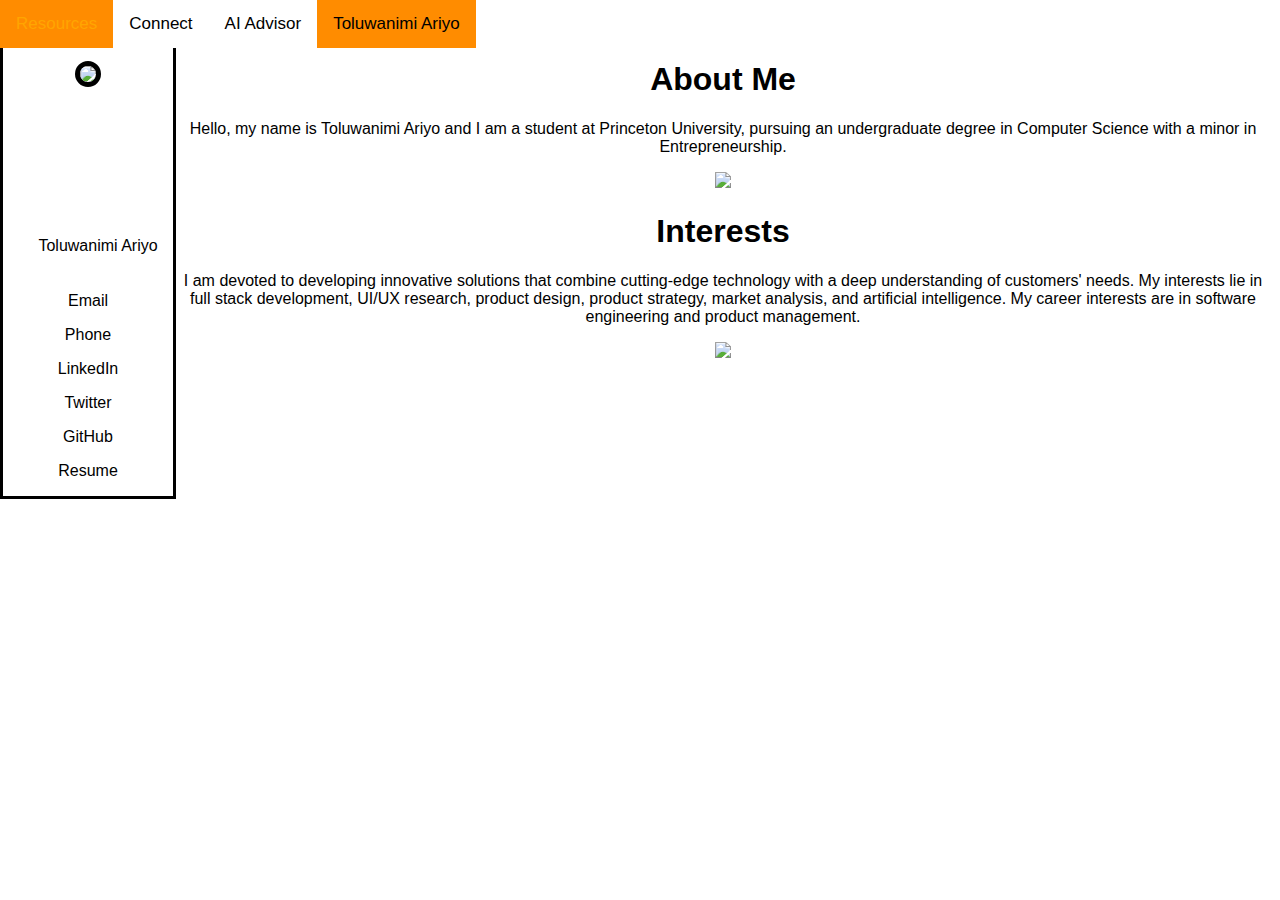
==== index.html @ eb4e7818 "Update index.html" ====
<!DOCTYPE html>
<html lang="en">
  <head>
    <meta charset="utf-8">
    <meta http-equiv="X-UA-Compatible" content="IE=edge">
    <meta name="viewport" content="width=device-width, initial-scale=1">
    <title>Toluwanimi Ariyo</title>
    <link rel="stylesheet" href="style.css">
  </head>

  <body>
    <div class="topnav">
        <a class="active" href="#ToluwanimiAriyo">Toluwanimi Ariyo</a>
        <a href="#Projects" onclick="location.href = 'aiadvisor.html'">AI Advisor</a>
           <a href="#Awards" onclick="location.href = 'connect.html'">Connect</a>
        <a href="#Publications" onclick="location.href = 'resources.html'">Resources</a>
    </div>
    <div class = "about_me">
      <div class = "profile_picture" >
        <br>
        <img src ="./pfp/IMG-1428 (1).jpg" style="height:150px; border-radius: 50%; border: 5px solid #000"> 
      </div>
      <div class = "name">
        <br> 
        <p>Toluwanimi Ariyo</p>  
      </div>
      <div class = "information">
        <p style = "text-align: center;" class="hover" onclick="location.href = 'mailto:tariyo@princeton.edu'">Email</p>
        <p style = "text-align: center;" class="hover" onclick="location.href = 'tel:8034466515'">Phone</p>
        <p style = "text-align: center;" class="hover" onclick="location.href = 'https://www.linkedin.com/in/toluwanimi-ariyo-14b77520a/'">LinkedIn</p>
        <p style = "text-align: center;" class="hover" onclick="location.href = 'https://twitter.com/AriyoToluwanimi'">Twitter</p>
        <p style = "text-align: center;" class="hover" onclick="location.href = 'https://github.com/toariyo'">GitHub</p>
        <p style = "text-align: center;" class="hover" onclick="location.href = 'https://drive.google.com/file/d/1oGMmeYvLJkOaYOxL63OcRco45VqrlahX/view?usp=sharing'">Resume</p>
      </div>
    </div>
    <div class ="main_content">
      <h1 style = "text-align: center;">About Me</h1>
       <p style = "text-align: center;">Hello, my name is Toluwanimi Ariyo and I am a student at Princeton University, pursuing an undergraduate degree in Computer Science with a minor in Entrepreneurship. </p> 
      <center><img src ="./pfp/princeton.jpg" style="height:100px;"></center>
      <h1 style="text-align: center;">Interests</h1>
        <p style = "text-align: center;">I am devoted to developing innovative solutions that combine cutting-edge technology with a deep understanding of customers' needs. My interests lie in full stack development, UI/UX research, product design, product strategy, market analysis, and artificial intelligence. My career interests are in software engineering and product management.
       </p>
      <center><img src ="./pfp/cs.jpg" style="height:100px;"></center>
    </div>
  </body>
</html>
---- style.css ----
body{
    margin: 0;
    font-family: Arial, Helvetica, sans-serif;
    background-color: #FFF; 
}
.topnav {
    transition: top 0.3s;
    position: fixed;
    background-color: #FFF;
    overflow: hidden;
    border-bottom: #FF8C00;
  }
  
  .topnav a {
    float: right;
      display: flex;
  justify-content: flex-end;
    color: black;
    text-align: center;
    padding: 14px 16px;
    text-decoration: none;
    font-size: 17px;
    display: block;
  }
  
  .topnav a:hover {
    background-color: #FF8C00;
    color: orange;
  }
  
  .topnav a.active {
    background-color: #FF8C00;
    color: black;
  }

  .content{
    background-color: #FFF;
    text-align: left;
    color: black;
  }

  .about_me{
    background-color: #FFF;
    width: auto;
    height: auto;
    border-right: #000;
    border-bottom: #000;
    border-style: solid;
    float: left;
  }

  .profile_picture{
    background-color: #FFF;
    background-size: cover; 
    height:150px; 
    padding-top: 40px;
    text-align: center;
  }

  .name{
    background-color: #FFF;
    color: black;
    width: 150px;
    height: auto;
    padding-top: 10px;
    text-align: center;
    size: 24px;
    padding-left: 20px;
  }

  .information{
    background-color: #FFF;
    color: black;
    width: auto;
    height: auto;
    padding-top: 5px;
    text-align: left;
    size: 12px;
  }
  .download_resume{
    background-color: #FFF;
    color: black;
    text-align: left;
    size: 24px;
    padding-top: 50px;
  }

  .download_resume:hover{
    height: 50px;
    width: 50px;
    color: blue;
  }

  .resume{
    background-image: './Resume.pdf';
    height: 800px;
    width: 400px;
  }

  .hover:hover{
    text-align: left;
    size: 12px;
    color: #FF8C00;
  }

  .main_content{
    background-color: #FFF;
    width: auto;
    padding-top: 40px;
    height: auto;
    text-align: left;
    color: black;
    padding-left: 10px;
    padding-right: 10px;
  }

.center {
  display: block;
  margin-left: auto;
  margin-right: auto;
  width: 50%;
}
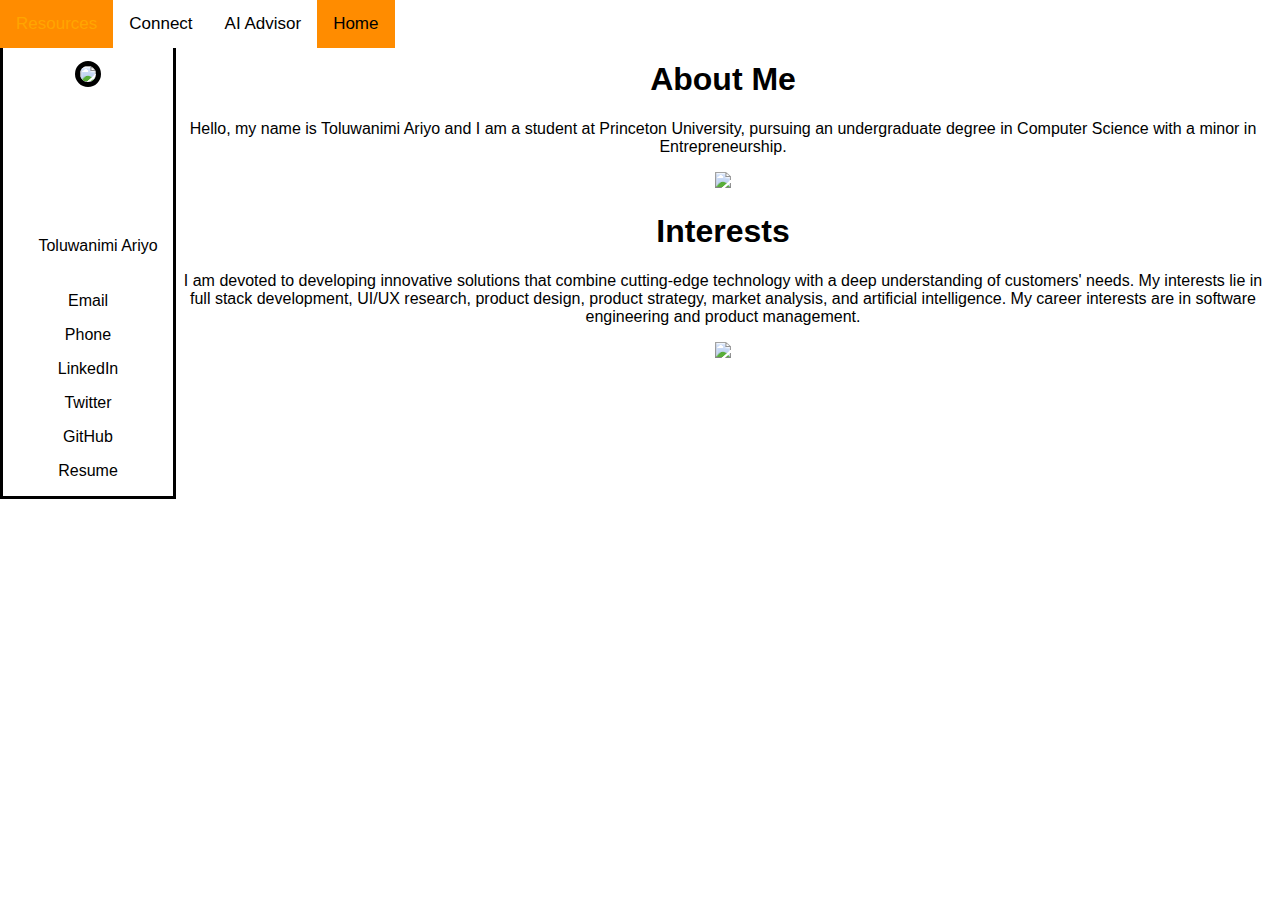
==== commit fb657df7: "Update index.html" ====
--- a/index.html
+++ b/index.html
@@ -10,10 +10,10 @@
 
   <body>
     <div class="topnav">
-        <a class="active" href="#ToluwanimiAriyo">Toluwanimi Ariyo</a>
-        <a href="#Projects" onclick="location.href = 'aiadvisor.html'">AI Advisor</a>
-           <a href="#Awards" onclick="location.href = 'connect.html'">Connect</a>
-        <a href="#Publications" onclick="location.href = 'resources.html'">Resources</a>
+        <a class="active" href="#Home">Home</a>
+        <a href="#AI Advisor" onclick="location.href = 'aiadvisor.html'">AI Advisor</a>
+           <a href="#Connect" onclick="location.href = 'connect.html'">Connect</a>
+        <a href="#Resources" onclick="location.href = 'resources.html'">Resources</a>
     </div>
     <div class = "about_me">
       <div class = "profile_picture" >
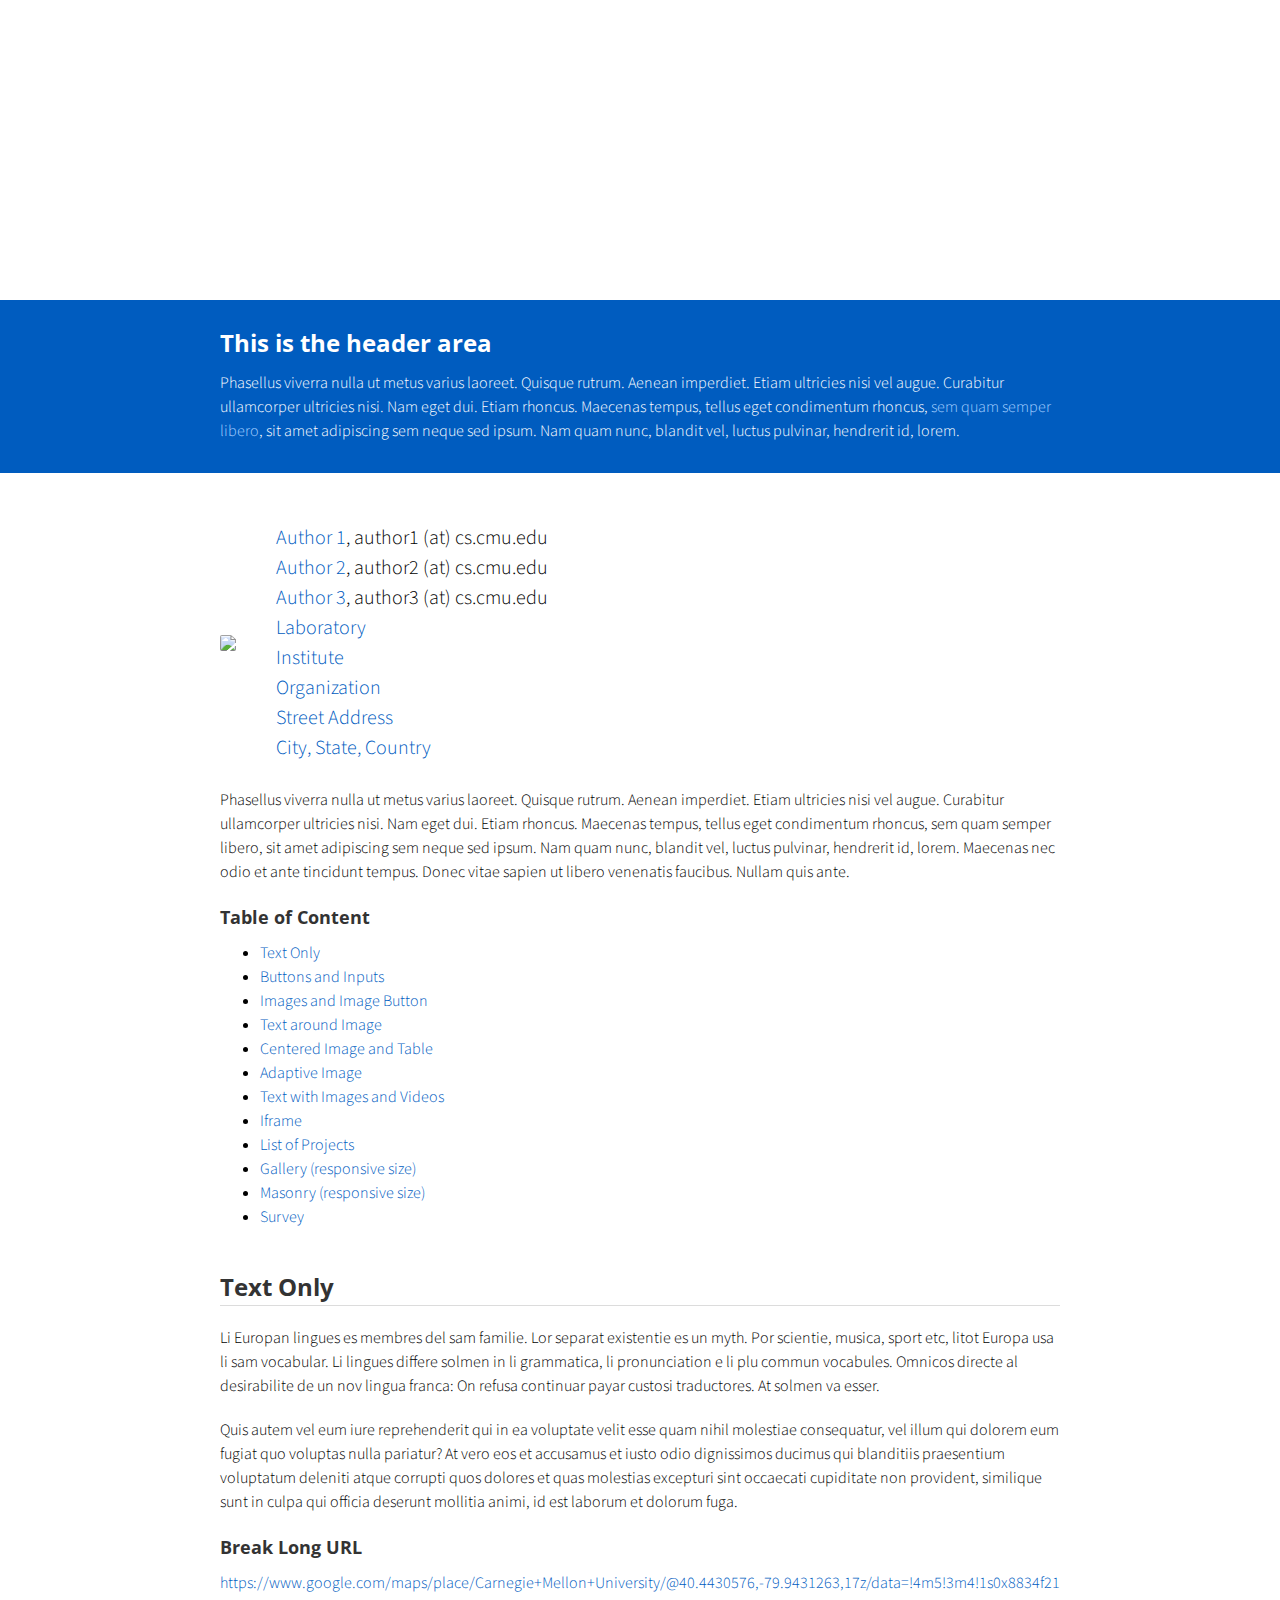
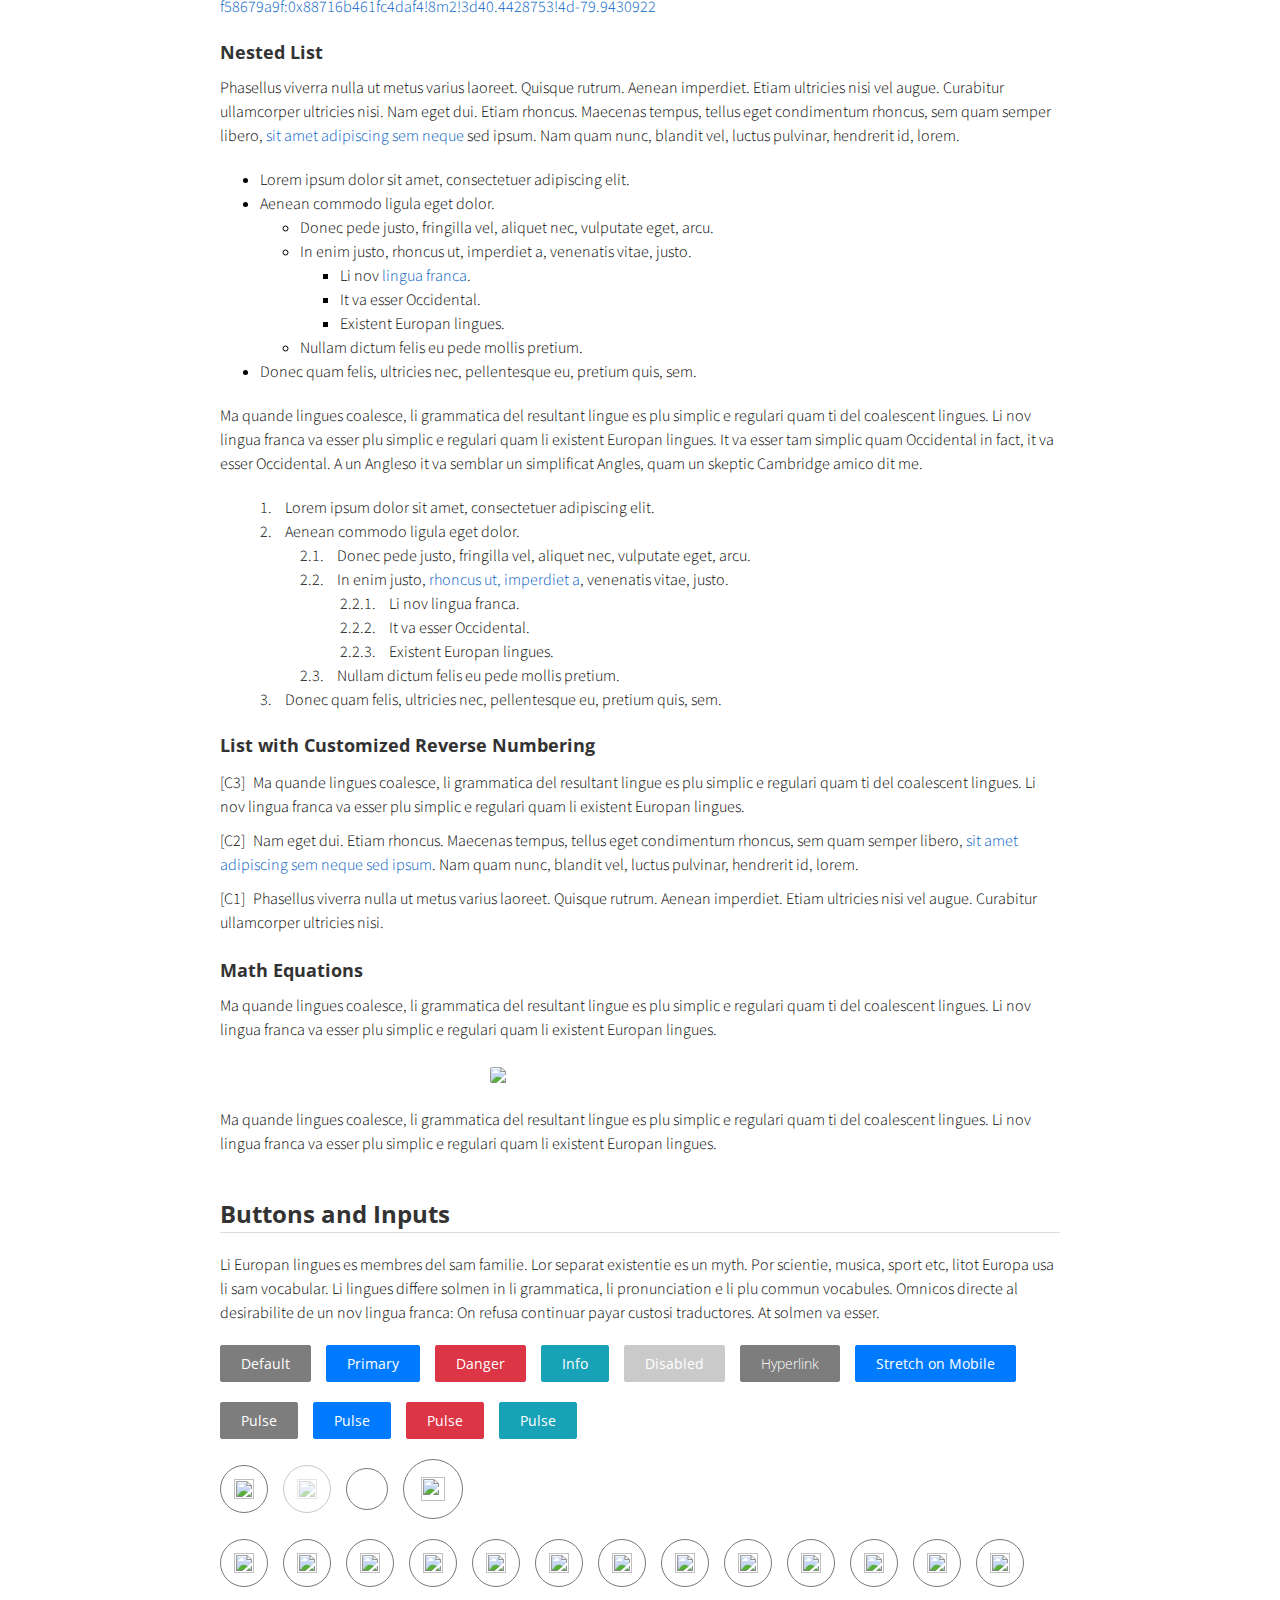
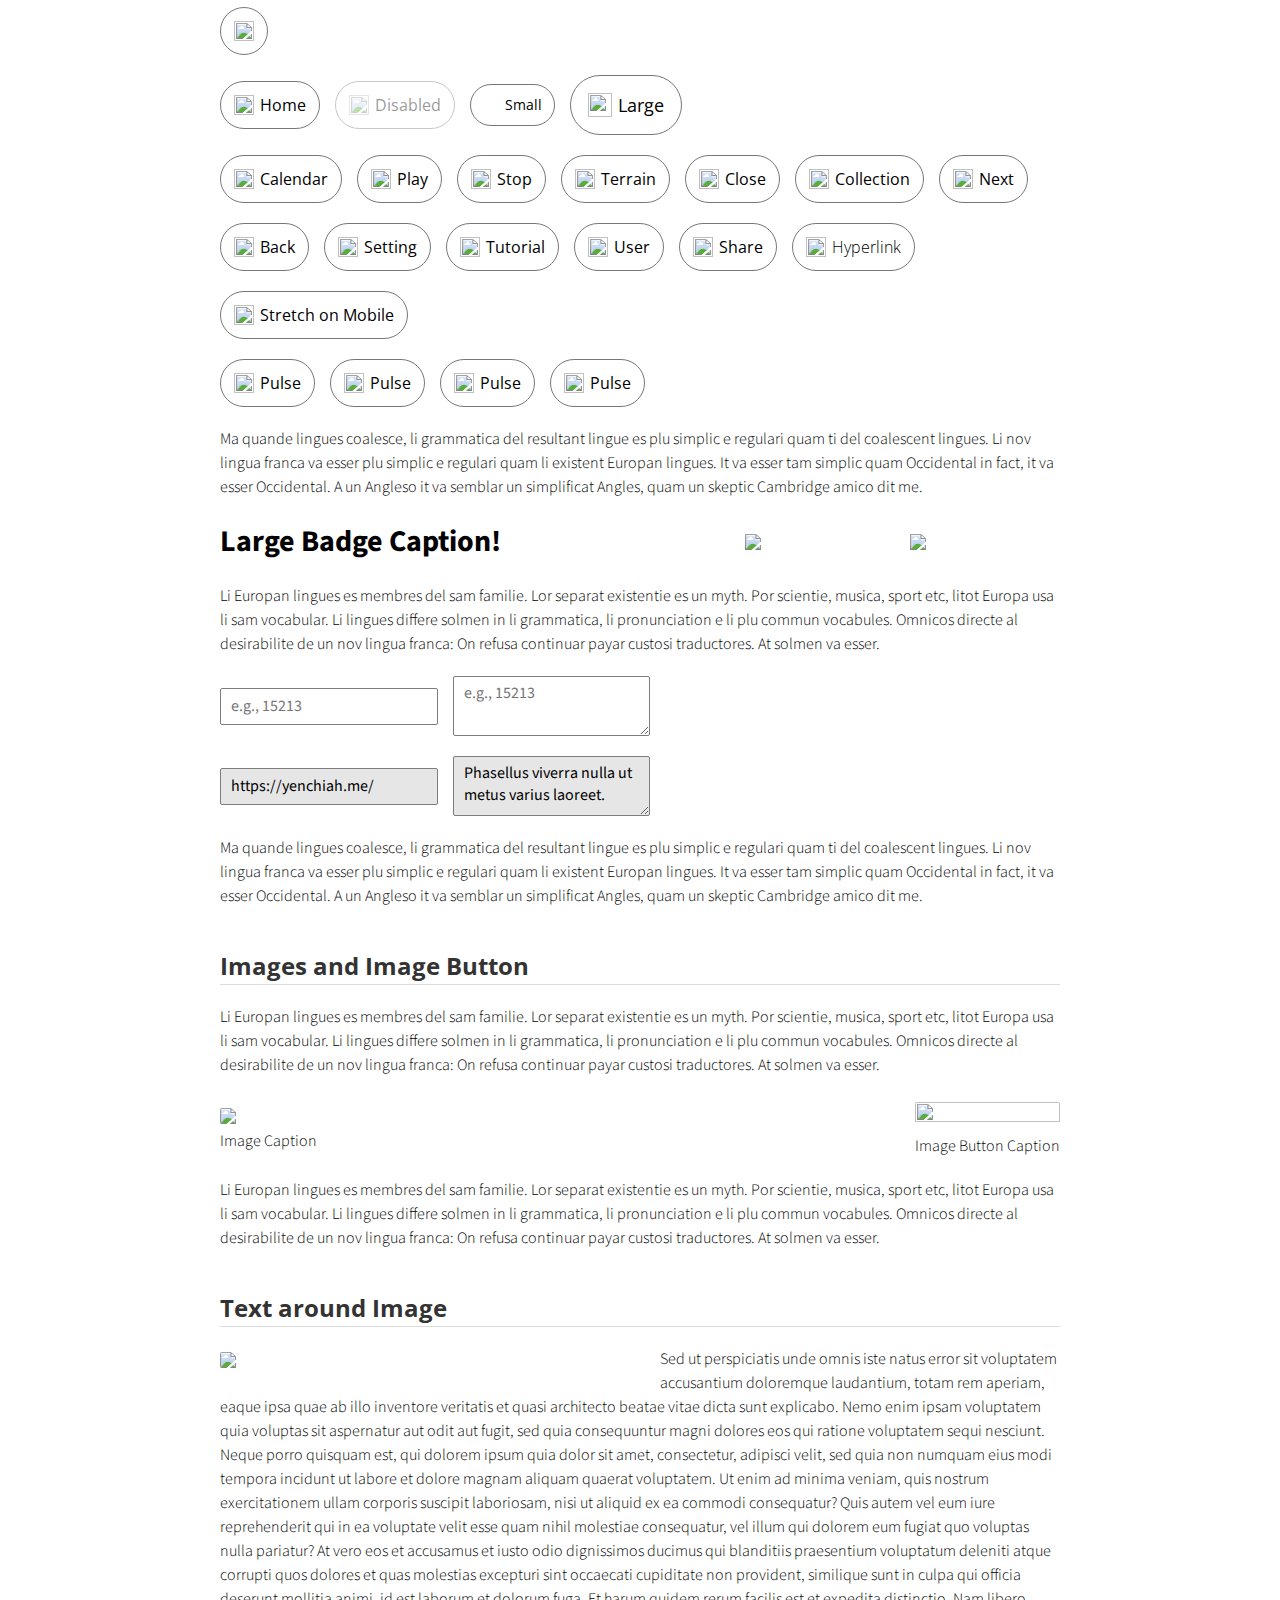
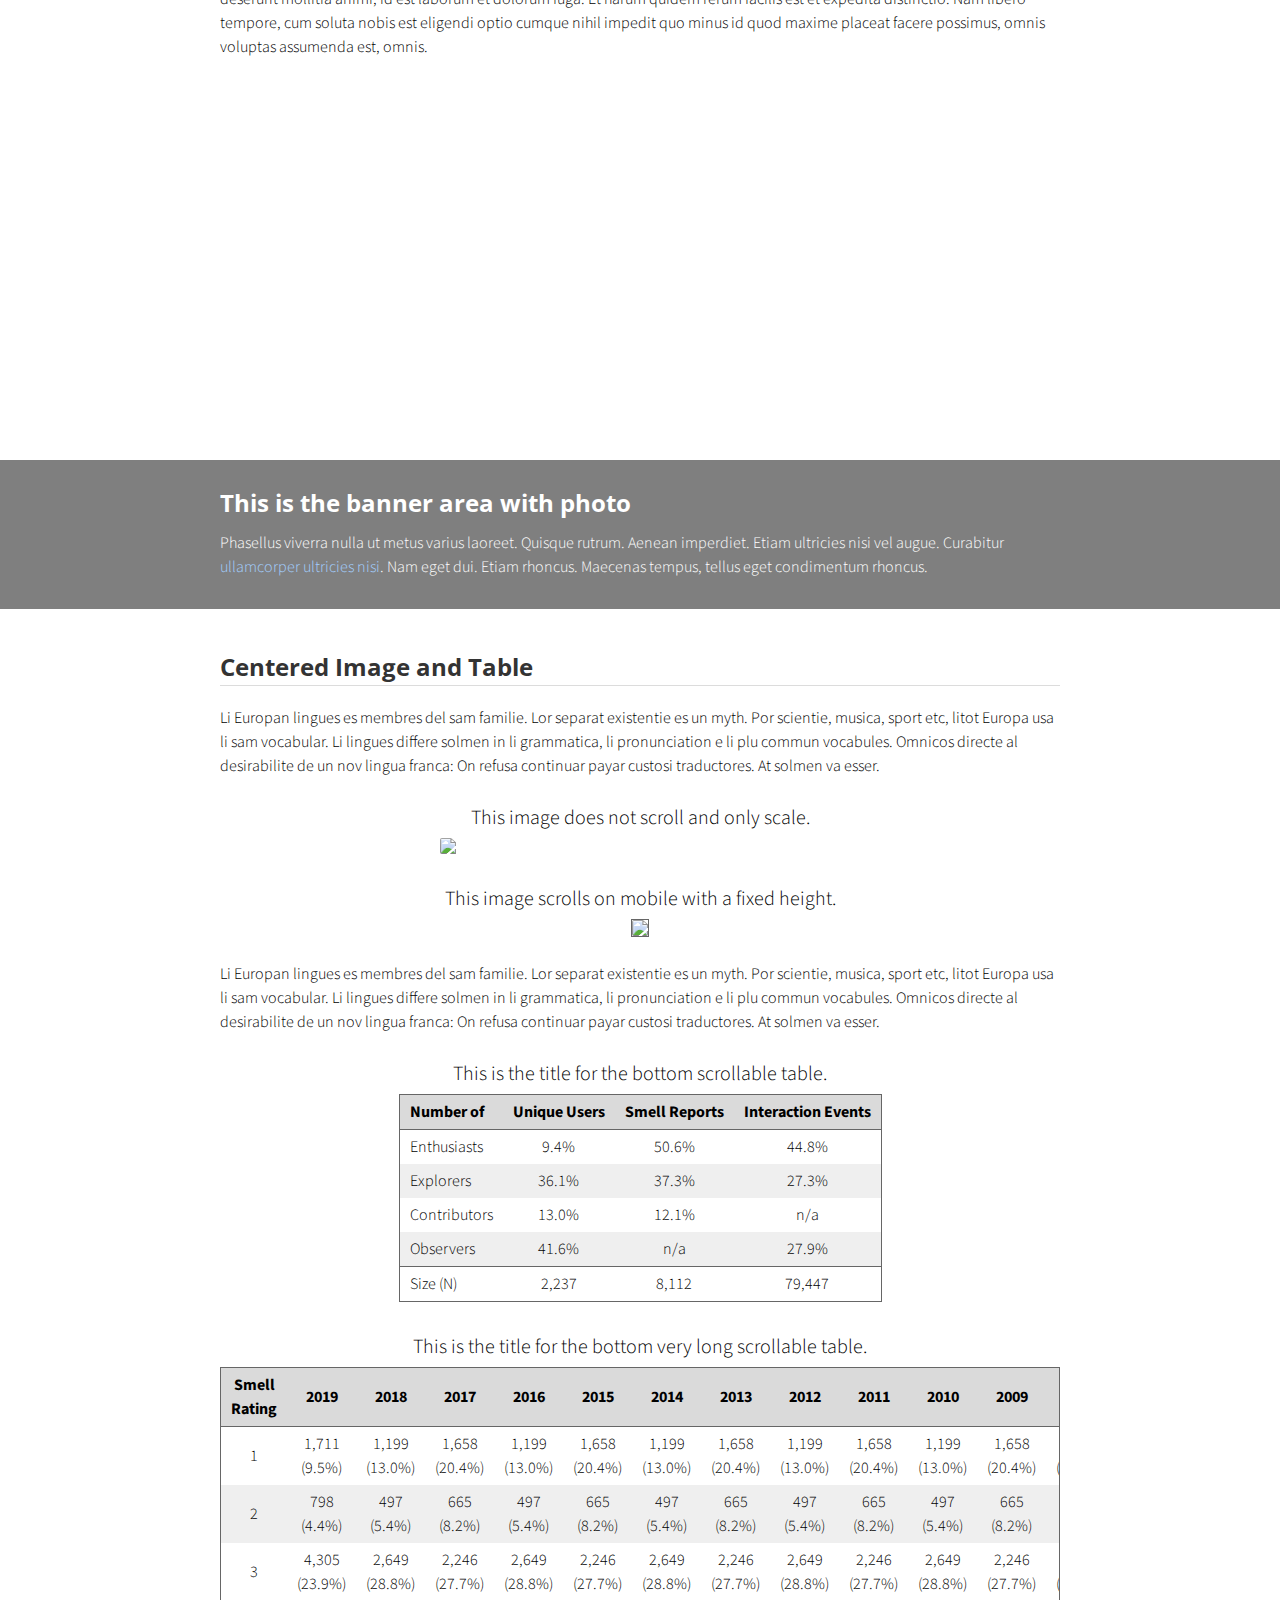
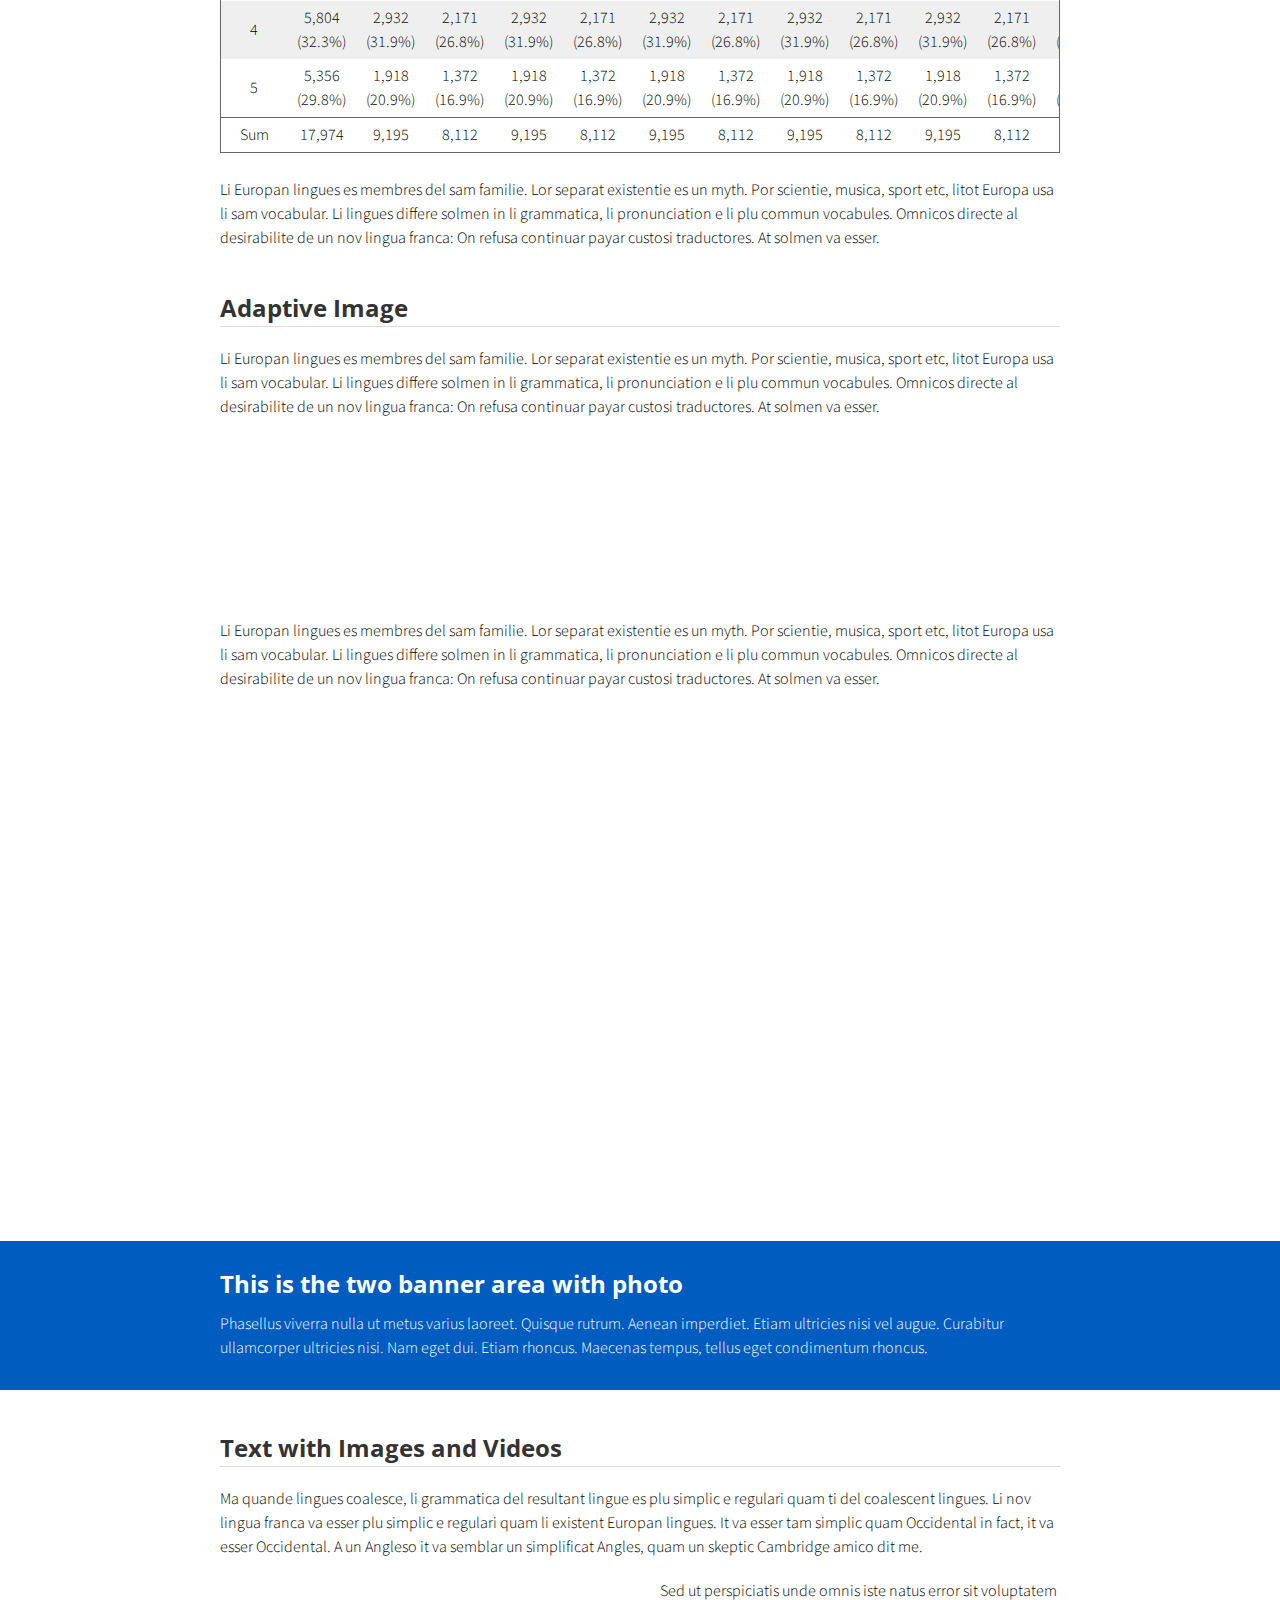
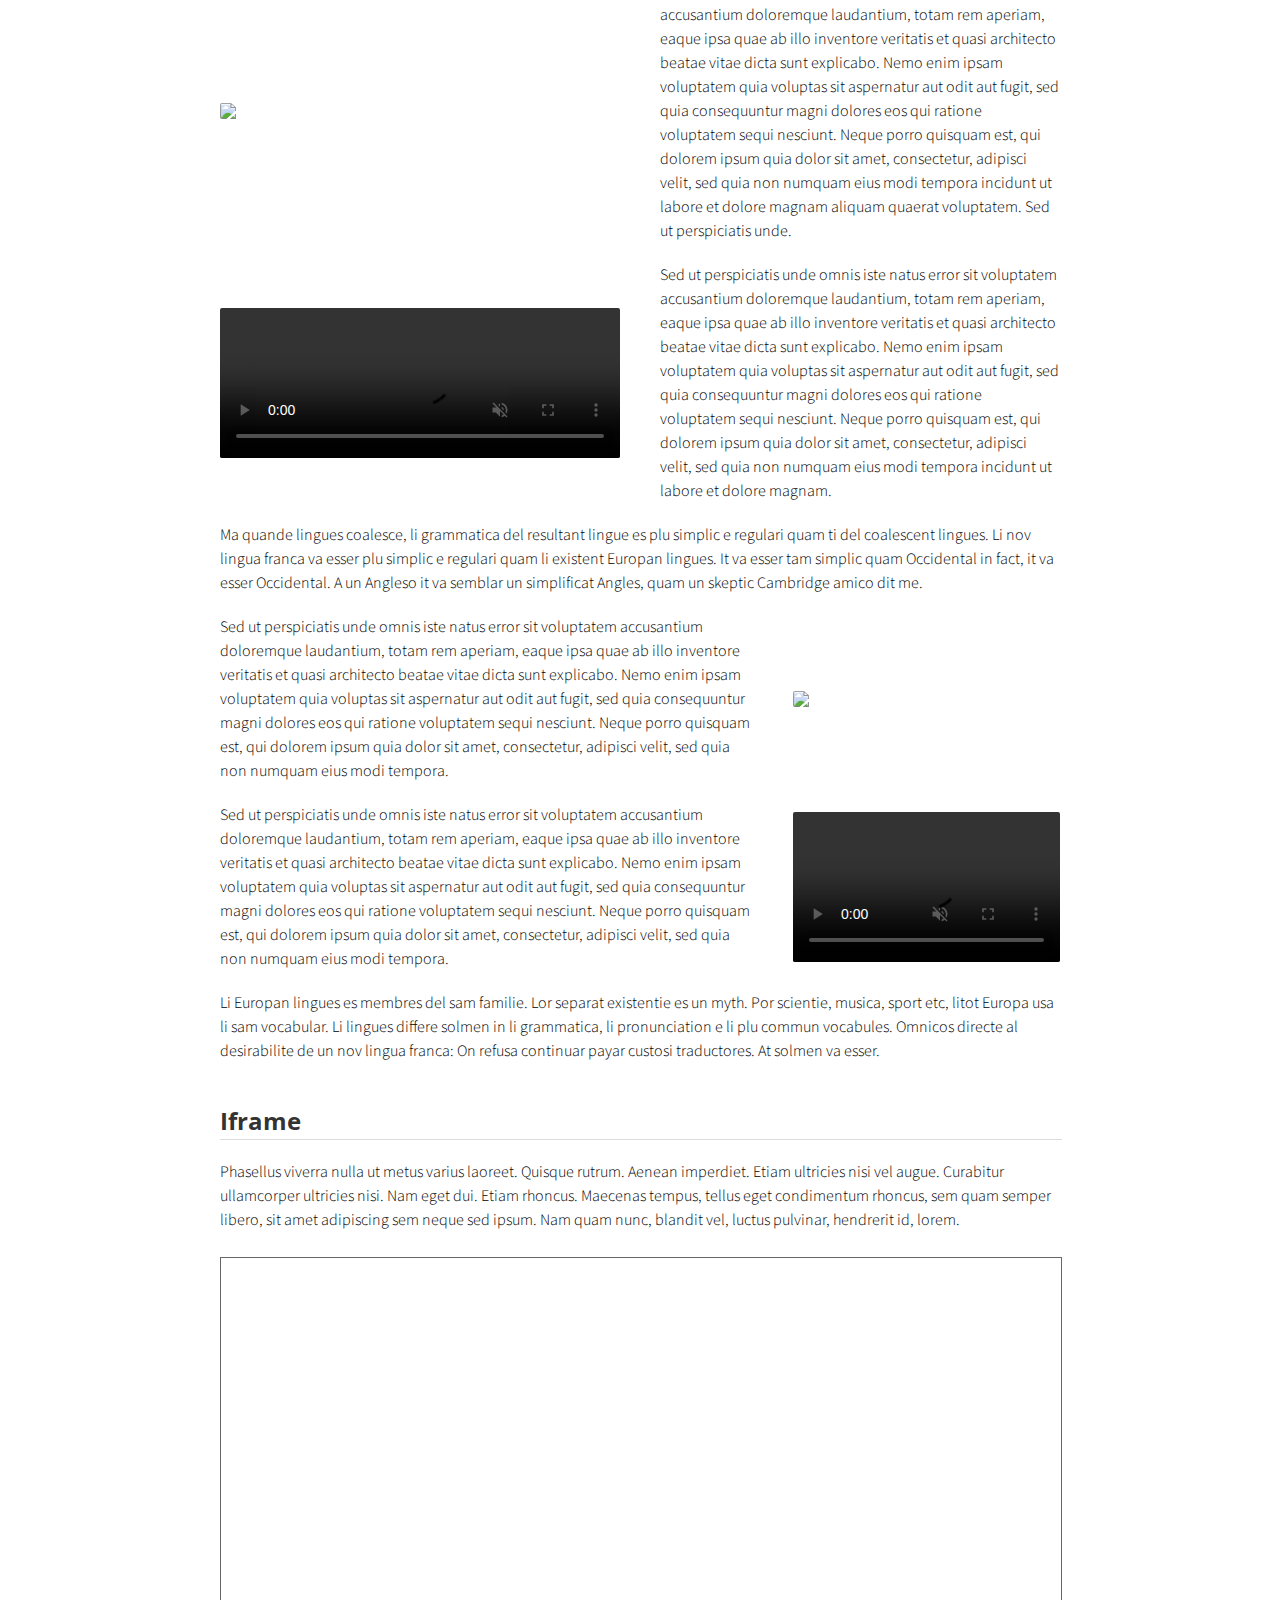
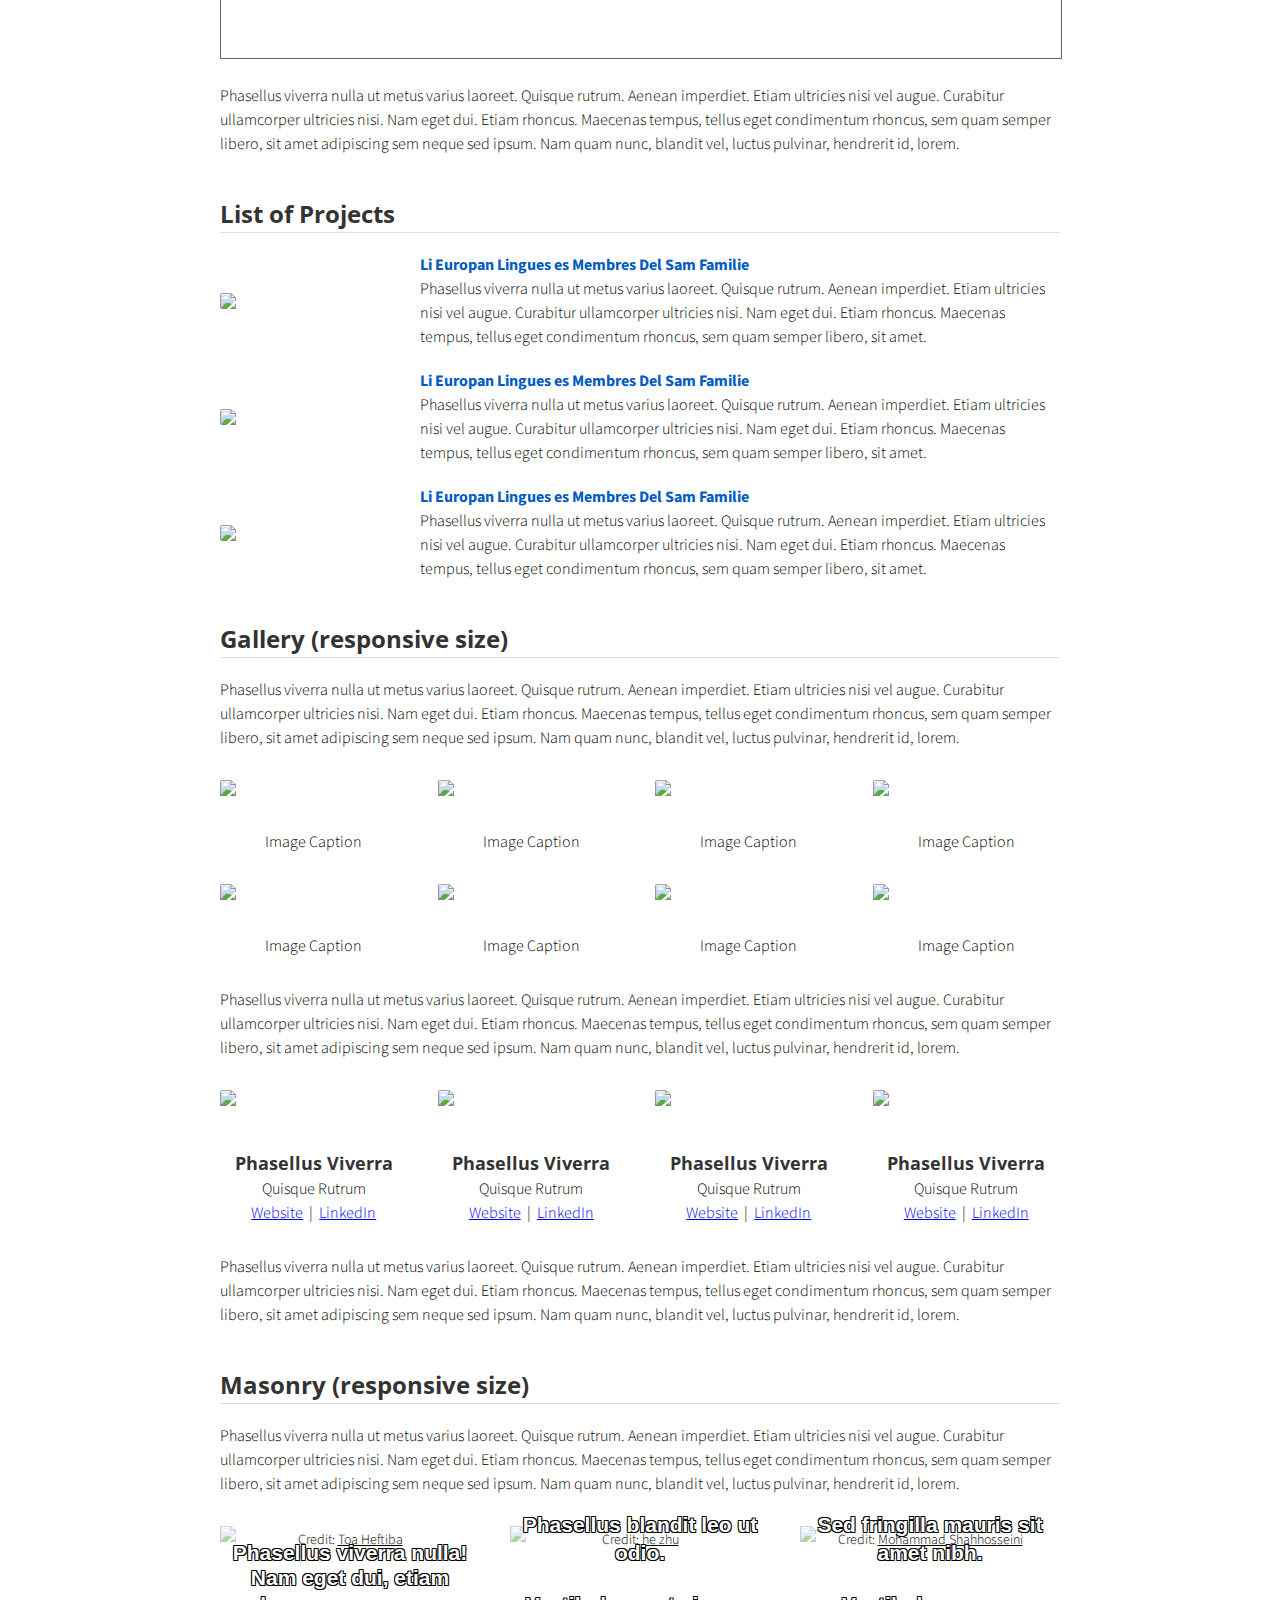
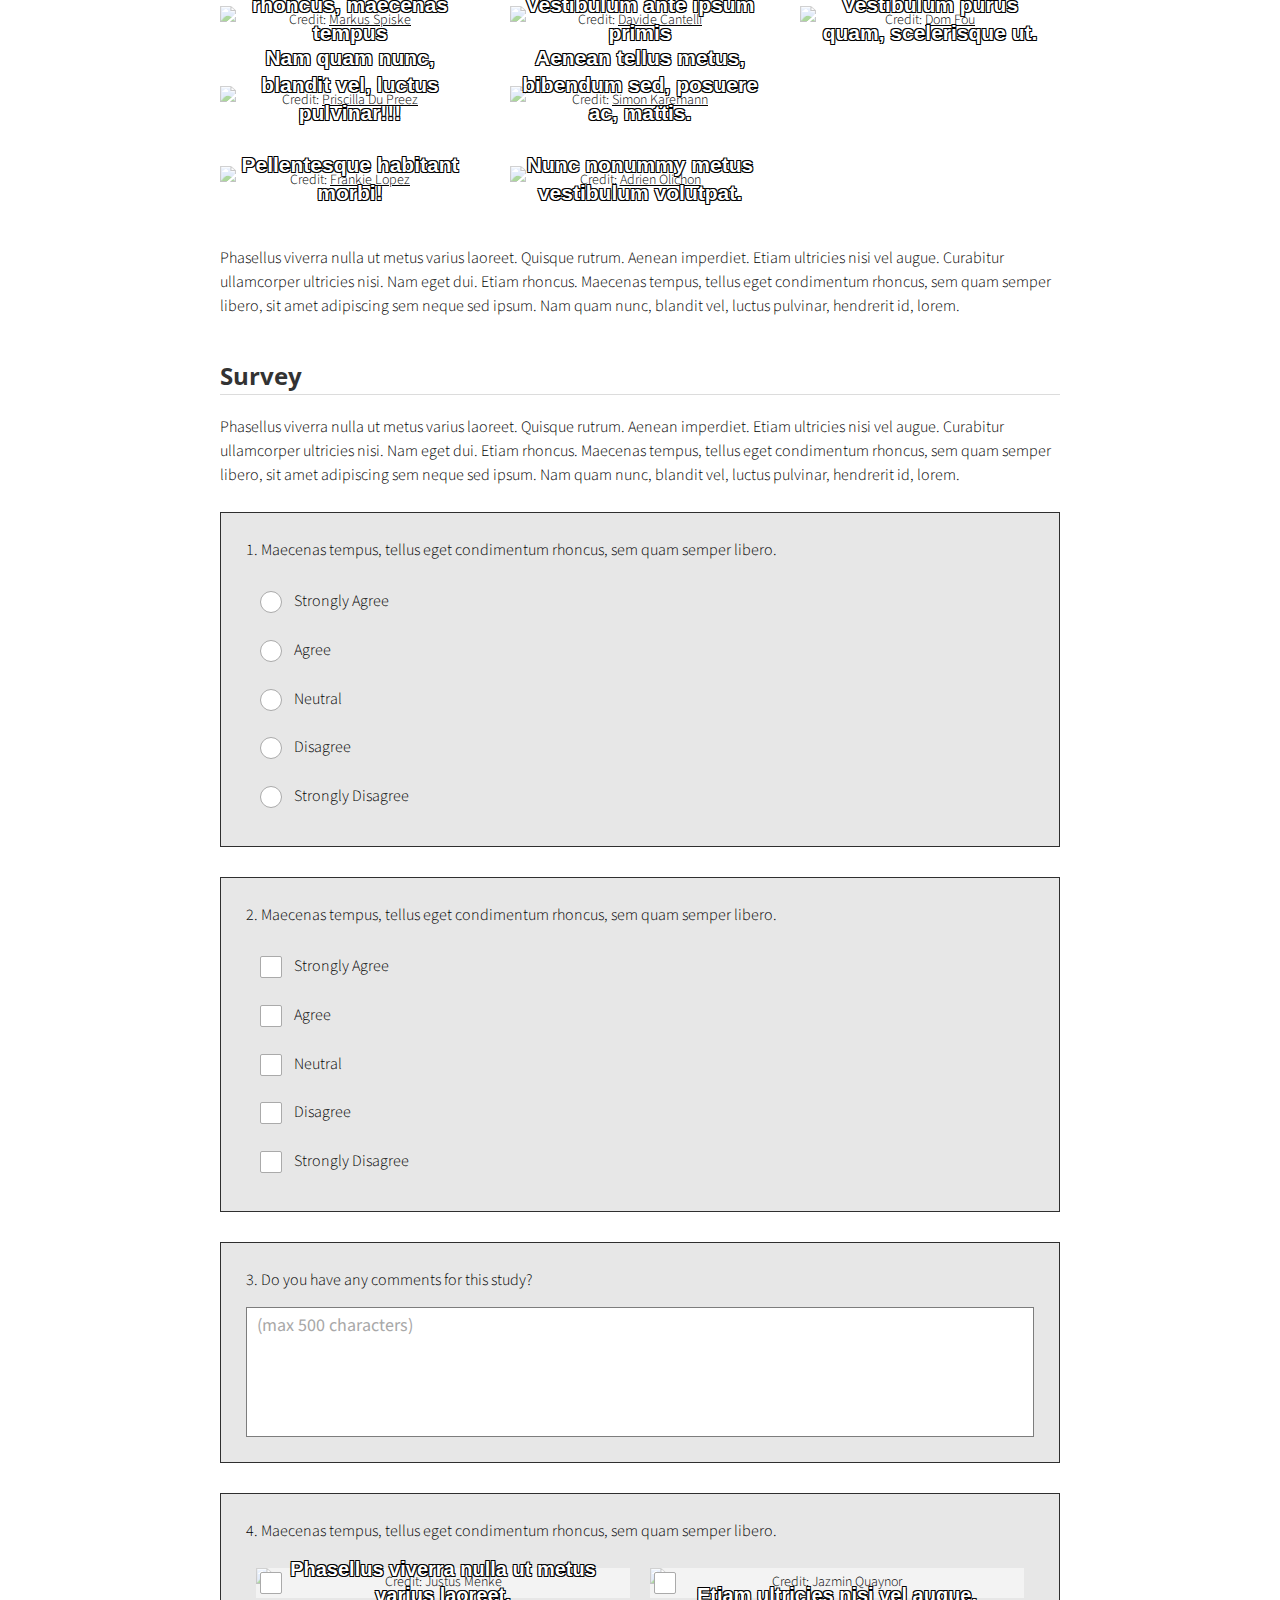
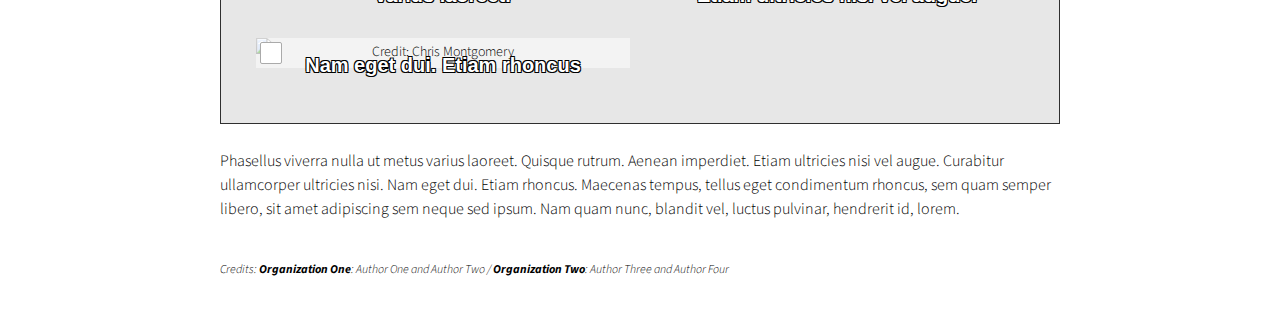
==== commit 03e93d59: "Add files via upload" ====
--- a/index.html
+++ b/index.html
@@ -1,46 +1,1099 @@
-<!DOCTYPE html>
-<html lang="en">
-  <head>
-    <meta charset="utf-8">
-    <meta http-equiv="X-UA-Compatible" content="IE=edge">
-    <meta name="viewport" content="width=device-width, initial-scale=1">
-    <title>Toluwanimi Ariyo</title>
-    <link rel="stylesheet" href="style.css">
-  </head>
+<!doctype html>
+<html>
 
-  <body>
-    <div class="topnav">
-        <a class="active" href="#Home">Home</a>
-        <a href="#AI Advisor" onclick="location.href = 'aiadvisor.html'">AI Advisor</a>
-           <a href="#Connect" onclick="location.href = 'connect.html'">Connect</a>
-        <a href="#Resources" onclick="location.href = 'resources.html'">Resources</a>
-    </div>
-    <div class = "about_me">
-      <div class = "profile_picture" >
-        <br>
-        <img src ="./pfp/IMG-1428 (1).jpg" style="height:150px; border-radius: 50%; border: 5px solid #000"> 
-      </div>
-      <div class = "name">
-        <br> 
-        <p>Toluwanimi Ariyo</p>  
-      </div>
-      <div class = "information">
-        <p style = "text-align: center;" class="hover" onclick="location.href = 'mailto:tariyo@princeton.edu'">Email</p>
-        <p style = "text-align: center;" class="hover" onclick="location.href = 'tel:8034466515'">Phone</p>
-        <p style = "text-align: center;" class="hover" onclick="location.href = 'https://www.linkedin.com/in/toluwanimi-ariyo-14b77520a/'">LinkedIn</p>
-        <p style = "text-align: center;" class="hover" onclick="location.href = 'https://twitter.com/AriyoToluwanimi'">Twitter</p>
-        <p style = "text-align: center;" class="hover" onclick="location.href = 'https://github.com/toariyo'">GitHub</p>
-        <p style = "text-align: center;" class="hover" onclick="location.href = 'https://drive.google.com/file/d/1oGMmeYvLJkOaYOxL63OcRco45VqrlahX/view?usp=sharing'">Resume</p>
+<head>
+  <title>Project Title</title>
+  <meta charset="utf-8" name="viewport" content="width=device-width, initial-scale=1">
+  <link href="https://use.fontawesome.com/releases/v5.2.0/css/all.css" media="screen" rel="stylesheet" type="text/css" />
+  <link href="css/frame.css" media="screen" rel="stylesheet" type="text/css" />
+  <link href="css/controls.css" media="screen" rel="stylesheet" type="text/css" />
+  <link href="css/custom.css" media="screen" rel="stylesheet" type="text/css" />
+  <link href='https://fonts.googleapis.com/css?family=Open+Sans:400,700' rel='stylesheet' type='text/css'>
+  <link href='https://fonts.googleapis.com/css?family=Open+Sans+Condensed:300,700' rel='stylesheet' type='text/css'>
+  <link href="https://fonts.googleapis.com/css?family=Source+Sans+Pro:400,700" rel="stylesheet">
+  <script src="https://ajax.googleapis.com/ajax/libs/jquery/3.3.1/jquery.min.js"></script>
+  <script src="js/menu.js"></script>
+  <script src="js/footer.js"></script>
+  <style>
+    .menu-index {
+      color: rgb(255, 255, 255) !important;
+      opacity: 1 !important;
+      font-weight: 700 !important;
+    }
+  </style>
+</head>
+
+<body>
+  <div class="menu-container"></div>
+  <div class="content-container">
+    <!-------------------------------------------------------------------------------------------->
+    <!--Start Header-->
+    <div class="banner" style="background: url('img/dummy-background.jpeg') no-repeat center; background-size: cover; height: 300px;"></div>
+    <div class="banner">
+      <div class="banner-table flex-column">
+        <div class="flex-row">
+          <div class="flex-item flex-column">
+            <h2 class="add-top-margin-small">This is the header area</h2>
+            <p class="text">
+              Phasellus viverra nulla ut metus varius laoreet. Quisque rutrum. Aenean imperdiet. Etiam ultricies nisi vel
+              augue. Curabitur ullamcorper ultricies nisi. Nam eget dui. Etiam rhoncus. Maecenas tempus, tellus eget
+              condimentum rhoncus, <a href="javascript:void(0)">sem quam semper libero</a>, sit amet adipiscing sem neque sed ipsum. Nam quam nunc, blandit
+              vel, luctus pulvinar, hendrerit id, lorem.
+            </p>
+          </div>
+        </div>
       </div>
     </div>
-    <div class ="main_content">
-      <h1 style = "text-align: center;">About Me</h1>
-       <p style = "text-align: center;">Hello, my name is Toluwanimi Ariyo and I am a student at Princeton University, pursuing an undergraduate degree in Computer Science with a minor in Entrepreneurship. </p> 
-      <center><img src ="./pfp/princeton.jpg" style="height:100px;"></center>
-      <h1 style="text-align: center;">Interests</h1>
-        <p style = "text-align: center;">I am devoted to developing innovative solutions that combine cutting-edge technology with a deep understanding of customers' needs. My interests lie in full stack development, UI/UX research, product design, product strategy, market analysis, and artificial intelligence. My career interests are in software engineering and product management.
-       </p>
-      <center><img src ="./pfp/cs.jpg" style="height:100px;"></center>
+    <!--End Header-->
+    <!-------------------------------------------------------------------------------------------->
+    <div class="content">
+      <div class="content-table flex-column">
+        <!-------------------------------------------------------------------------------------------->
+        <!--Start Intro-->
+        <div class="flex-row">
+          <div class="flex-item flex-column">
+            <img class="image" src="img/dummay-img.png">
+          </div>
+          <div class="flex-item flex-column">
+            <p class="text text-large">
+              <a target="_blank" href="javascript:void(0)">Author 1</a>, author1 (at) cs.cmu.edu<br>
+              <a target="_blank" href="javascript:void(0)">Author 2</a>, author2 (at) cs.cmu.edu<br>
+              <a target="_blank" href="javascript:void(0)">Author 3</a>, author3 (at) cs.cmu.edu<br>
+              <a target="_blank" href="javascript:void(0)">Laboratory</a><br>
+              <a target="_blank" href="javascript:void(0)">Institute</a><br>
+              <a target="_blank" href="javascript:void(0)">Organization</a><br>
+              <a target="_blank" href="javascript:void(0)">Street Address</a><br>
+              <a target="_blank" href="javascript:void(0)">City, State, Country</a>
+            </p>
+          </div>
+        </div>
+        <div class="flex-row">
+          <div class="flex-item flex-column">
+            <p class="text add-top-margin">
+              Phasellus viverra nulla ut metus varius laoreet. Quisque rutrum. Aenean imperdiet. Etiam ultricies nisi vel
+              augue. Curabitur ullamcorper ultricies nisi. Nam eget dui. Etiam rhoncus. Maecenas tempus, tellus eget
+              condimentum rhoncus, sem quam semper libero, sit amet adipiscing sem neque sed ipsum. Nam quam nunc, blandit
+              vel, luctus pulvinar, hendrerit id, lorem. Maecenas nec odio et ante tincidunt tempus. Donec vitae
+              sapien ut libero venenatis faucibus. Nullam quis ante.
+            </p>
+            <h3>Table of Content</h3>
+            <ul>
+              <li><a href="#text-only">Text Only</a></li>
+              <li><a href="#buttons-and-inputs">Buttons and Inputs</a></li>
+              <li><a href="#images-and-image-button">Images and Image Button</a></li>
+              <li><a href="#text-around-image">Text around Image</a></li>
+              <li><a href="#centered-image-and-table">Centered Image and Table</a></li>
+              <li><a href="#adaptive-image">Adaptive Image</a></li>
+              <li><a href="#text-with-images-and-videos">Text with Images and Videos</a></li>
+              <li><a href="#iframe">Iframe</a></li>
+              <li><a href="#list-of-projects">List of Projects</a></li>
+              <li><a href="#gallery">Gallery (responsive size)</a></li>
+              <li><a href="#masonry">Masonry (responsive size)</a></li>
+              <li><a href="#survey">Survey</a></li>
+            </ul>
+          </div>
+        </div>
+        <!--End Intro-->
+        <!-------------------------------------------------------------------------------------------->
+        <!--Start Text Only-->
+        <div class="flex-row">
+          <div class="flex-item flex-column">
+            <h2 id="text-only">Text Only</h2>
+            <hr>
+            <p class="text">
+              Li Europan lingues es membres del sam familie. Lor separat existentie es un myth. Por scientie, musica,
+              sport etc, litot Europa usa li sam vocabular. Li lingues differe solmen in li grammatica, li pronunciation e
+              li plu commun vocabules. Omnicos directe al desirabilite de un nov lingua franca: On refusa continuar payar
+              custosi traductores. At solmen va esser.
+            </p>
+            <p class="text">
+              Quis autem vel eum iure reprehenderit qui in ea voluptate velit esse quam nihil molestiae consequatur,
+              vel illum qui dolorem eum fugiat quo voluptas nulla pariatur? At vero eos et accusamus et iusto odio dignissimos
+              ducimus qui blanditiis praesentium voluptatum deleniti atque corrupti quos dolores et quas molestias
+              excepturi sint occaecati cupiditate non provident, similique sunt in culpa qui officia deserunt mollitia
+              animi, id est laborum et dolorum fuga.
+            </p>
+            <h3>Break Long URL</h3>
+            <p class="text">
+              <a class="break-long-url" target="_blank" href="https://www.google.com/maps/place/Carnegie+Mellon+University/@40.4430576,-79.9431263,17z/data=!4m5!3m4!1s0x8834f21f58679a9f:0x88716b461fc4daf4!8m2!3d40.4428753!4d-79.9430922">https://www.google.com/maps/place/Carnegie+Mellon+University/@40.4430576,-79.9431263,17z/data=!4m5!3m4!1s0x8834f21f58679a9f:0x88716b461fc4daf4!8m2!3d40.4428753!4d-79.9430922</a>
+            </p>
+            <h3>Nested List</h3>
+            <p class="text">
+              Phasellus viverra nulla ut metus varius laoreet. Quisque rutrum. Aenean imperdiet. Etiam ultricies nisi vel
+              augue. Curabitur ullamcorper ultricies nisi. Nam eget dui. Etiam rhoncus. Maecenas tempus, tellus eget
+              condimentum rhoncus, sem quam semper libero, <a target="_blank" href="javascript:void(0)">sit amet adipiscing sem neque</a> sed ipsum. Nam quam nunc, blandit
+              vel, luctus pulvinar, hendrerit id, lorem.
+            </p>
+            <ul>
+              <li>Lorem ipsum dolor sit amet, consectetuer adipiscing elit.</li>
+              <li>Aenean commodo ligula eget dolor.
+                <ul>
+                  <li>Donec pede justo, fringilla vel, aliquet nec, vulputate eget, arcu.</li>
+                  <li>In enim justo, rhoncus ut, imperdiet a, venenatis vitae, justo.
+                    <ul>
+                      <li>Li nov <a target="_blank" href="javascript:void(0)">lingua franca</a>.</li>
+                      <li>It va esser Occidental.</li>
+                      <li>Existent Europan lingues.</li>
+                    </ul>
+                  </li>
+                  <li>Nullam dictum felis eu pede mollis pretium.</li>
+                </ul>
+              </li>
+              <li>Donec quam felis, ultricies nec, pellentesque eu, pretium quis, sem. </li>
+            </ul>
+            <p class="text">
+              Ma quande lingues coalesce, li grammatica del resultant lingue es plu simplic e regulari quam ti del
+              coalescent lingues. Li nov lingua franca va esser plu simplic e regulari quam li existent Europan lingues.
+              It va esser tam simplic quam Occidental in fact, it va esser Occidental. A un Angleso it va semblar un
+              simplificat Angles, quam un skeptic Cambridge amico dit me.
+            </p>
+            <ol class="nested">
+              <li>Lorem ipsum dolor sit amet, consectetuer adipiscing elit.</li>
+              <li>Aenean commodo ligula eget dolor.
+                <ol class="nested">
+                  <li>Donec pede justo, fringilla vel, aliquet nec, vulputate eget, arcu.</li>
+                  <li>In enim justo, <a target="_blank" href="javascript:void(0)">rhoncus ut, imperdiet a</a>, venenatis vitae, justo.
+                    <ol class="nested">
+                      <li>Li nov lingua franca.</li>
+                      <li>It va esser Occidental.</li>
+                      <li>Existent Europan lingues.</li>
+                    </ol>
+                  </li>
+                  <li>Nullam dictum felis eu pede mollis pretium.</li>
+                </ol>
+              </li>
+              <li>Donec quam felis, ultricies nec, pellentesque eu, pretium quis, sem. </li>
+            </ol>
+            <h3>List with Customized Reverse Numbering</h3>
+            <ol class="publication C-list">
+              <li>
+                <p class="text-small-margin">
+                  Phasellus viverra nulla ut metus varius laoreet. Quisque rutrum. Aenean imperdiet. Etiam ultricies nisi vel
+                  augue. Curabitur ullamcorper ultricies nisi.
+                </p>
+              </li>
+              <li>
+                <p class="text-small-margin">
+                  Nam eget dui. Etiam rhoncus. Maecenas tempus, tellus eget
+                  condimentum rhoncus, sem quam semper libero, <a target="_blank" href="javascript:void(0)">sit amet adipiscing sem neque sed ipsum</a>. Nam quam nunc, blandit
+                  vel, luctus pulvinar, hendrerit id, lorem.
+                </p>
+              </li>
+              <li>
+                <p class="text-small-margin">
+                  Ma quande lingues coalesce, li grammatica del resultant lingue es plu simplic e regulari quam ti del
+                  coalescent lingues. Li nov lingua franca va esser plu simplic e regulari quam li existent Europan lingues.
+                </p>
+              </li>
+            </ol>
+            <h3>Math Equations</h3>
+            <p class="text">
+              Ma quande lingues coalesce, li grammatica del resultant lingue es plu simplic e regulari quam ti del
+              coalescent lingues. Li nov lingua franca va esser plu simplic e regulari quam li existent Europan lingues.
+            </p>
+            <img class="image center" src="https://latex.codecogs.com/svg.latex?C\cdot(3\sin\theta_1+3\sin\theta_2-\cos\theta_1-\cos\theta_2)" style="max-width: 300px;">
+            <p class="text">
+              Ma quande lingues coalesce, li grammatica del resultant lingue es plu simplic e regulari quam ti del
+              coalescent lingues. Li nov lingua franca va esser plu simplic e regulari quam li existent Europan lingues.
+            </p>
+          </div>
+        </div>
+        <!--End Text Only-->
+        <!-------------------------------------------------------------------------------------------->
+        <!--Start Text with Buttons-->
+        <div class="flex-row">
+          <div class="flex-item flex-column">
+            <h2 id="buttons-and-inputs">Buttons and Inputs</h2>
+            <hr>
+            <p class="text">
+              Li Europan lingues es membres del sam familie. Lor separat existentie es un myth. Por scientie, musica,
+              sport etc, litot Europa usa li sam vocabular. Li lingues differe solmen in li grammatica, li pronunciation e
+              li plu commun vocabules. Omnicos directe al desirabilite de un nov lingua franca: On refusa continuar payar
+              custosi traductores. At solmen va esser.
+            </p>
+            <div class="control-group">
+              <button class="custom-button">Default</button>
+              <button class="custom-button custom-button-primary">Primary</button>
+              <button class="custom-button custom-button-danger">Danger</button>
+              <button class="custom-button custom-button-info">Info</button>
+              <button class="custom-button" disabled>Disabled</button>
+              <a class="custom-button" target="_blank" href="https://github.com/yenchiah/project-website-template" target="_blank">Hyperlink</a>
+              <button class="custom-button custom-button-primary stretch-on-mobile">Stretch on Mobile</button>
+            </div>
+            <div class="control-group">
+              <button class="custom-button pulse-black">Pulse</button>
+              <button class="custom-button custom-button-primary pulse-primary">Pulse</button>
+              <button class="custom-button custom-button-danger pulse-danger">Pulse</button>
+              <button class="custom-button custom-button-info pulse-info">Pulse</button>
+            </div>
+            <div class="control-group">
+              <button class="custom-button-flat"><img src="img/home.png"></button>
+              <button class="custom-button-flat" disabled><img src="img/home.png"></button>
+              <button class="custom-button-flat small"><img src="img/home.png"></button>
+              <button class="custom-button-flat large"><img src="img/home.png"></button>
+            </div>
+            <div class="control-group">
+              <button class="custom-button-flat"><img src="img/calendar.png"></button>
+              <button class="custom-button-flat"><img src="img/play.png"></button>
+              <button class="custom-button-flat"><img src="img/pause.png"></button>
+              <button class="custom-button-flat"><img src="img/stop.png"></button>
+              <button class="custom-button-flat"><img src="img/terrain.png"></button>
+              <button class="custom-button-flat"><img src="img/close.png"></button>
+              <button class="custom-button-flat"><img src="img/collection.png"></button>
+              <button class="custom-button-flat"><img src="img/next.png"></button>
+              <button class="custom-button-flat"><img src="img/back.png"></button>
+              <button class="custom-button-flat"><img src="img/setting.png"></button>
+              <button class="custom-button-flat"><img src="img/book.png"></button>
+              <button class="custom-button-flat"><img src="img/user.png"></button>
+              <button class="custom-button-flat"><img src="img/share.png"></button>
+              <a class="custom-button-flat" href="https://github.com/yenchiah/project-website-template" target="_blank">
+                <img src="img/link.png">
+              </a>
+            </div>
+            <div class="control-group">
+              <button class="custom-button-flat"><img src="img/home.png"><span>Home</span></button>
+              <button class="custom-button-flat" disabled><img src="img/home.png"><span>Disabled</span></button>
+              <button class="custom-button-flat small"><img src="img/home.png"><span>Small</span></button>
+              <button class="custom-button-flat large"><img src="img/home.png"><span>Large</span></button>
+            </div>
+            <div class="control-group">
+              <button class="custom-button-flat"><img src="img/calendar.png"><span>Calendar</span></button>
+              <button class="custom-button-flat"><img src="img/play.png"><span>Play</span></button>
+              <button class="custom-button-flat"><img src="img/stop.png"><span>Stop</span></button>
+              <button class="custom-button-flat"><img src="img/terrain.png"><span>Terrain</span></button>
+              <button class="custom-button-flat"><img src="img/close.png"><span>Close</span></button>
+              <button class="custom-button-flat"><img src="img/collection.png"><span>Collection</span></button>
+              <button class="custom-button-flat"><img src="img/next.png"><span>Next</span></button>
+              <button class="custom-button-flat"><img src="img/back.png"><span>Back</span></button>
+              <button class="custom-button-flat"><img src="img/setting.png"><span>Setting</span></button>
+              <button class="custom-button-flat"><img src="img/book.png"><span>Tutorial</span></button>
+              <button class="custom-button-flat"><img src="img/user.png"><span>User</span></button>
+              <button class="custom-button-flat"><img src="img/share.png"><span>Share</span></button>
+              <a class="custom-button-flat" href="https://github.com/yenchiah/project-website-template" target="_blank">
+                <img src="img/link.png"><span>Hyperlink</span>
+              </a>
+              <button class="custom-button-flat stretch-on-mobile"><img src="img/play.png"><span>Stretch on Mobile</span></button>
+            </div>
+            <div class="control-group">
+              <button class="custom-button-flat pulse-black"><img src="img/home.png"><span>Pulse</span></button>
+              <button class="custom-button-flat pulse-primary"><img src="img/home.png"><span>Pulse</span></button>
+              <button class="custom-button-flat pulse-danger"><img src="img/home.png"><span>Pulse</span></button>
+              <button class="custom-button-flat pulse-info"><img src="img/home.png"><span>Pulse</span></button>
+            </div>
+            <p class="text">
+              Ma quande lingues coalesce, li grammatica del resultant lingue es plu simplic e regulari quam ti del
+              coalescent lingues. Li nov lingua franca va esser plu simplic e regulari quam li existent Europan lingues.
+              It va esser tam simplic quam Occidental in fact, it va esser Occidental. A un Angleso it va semblar un
+              simplificat Angles, quam un skeptic Cambridge amico dit me.
+            </p>
+          </div>
+        </div>
+        <div class="flex-row-space-between">
+          <div class="flex-item flex-column">
+            <p class="text badge-text">Large Badge Caption!</p>
+          </div>
+          <div class="flex-item flex-column">
+            <div class="control-group">
+              <a href="javascript:void(0)" target="_blank" class="custom-image-button">
+                <img src="img/app-store-badge.png" width="150">
+              </a>
+              <a href="javascript:void(0)" target="_blank" class="custom-image-button">
+                <img src="img/google-play-badge.png" width="150">
+              </a>
+            </div>
+          </div>
+        </div>
+        <div class="flex-row">
+          <div class="flex-item flex-column">
+            <p class="text">
+              Li Europan lingues es membres del sam familie. Lor separat existentie es un myth. Por scientie, musica,
+              sport etc, litot Europa usa li sam vocabular. Li lingues differe solmen in li grammatica, li pronunciation e
+              li plu commun vocabules. Omnicos directe al desirabilite de un nov lingua franca: On refusa continuar payar
+              custosi traductores. At solmen va esser.
+            </p>
+            <div class="control-group">
+              <input class="custom-textbox stretch-on-mobile" type="text" placeholder="e.g., 15213">
+              <textarea class="custom-textbox stretch-on-mobile" placeholder="e.g., 15213"></textarea>
+            </div>
+            <div class="control-group">
+              <input class="custom-textbox stretch-on-mobile" value="https://yenchiah.me/" type="text" readonly>
+              <textarea class="custom-textbox stretch-on-mobile" readonly>Phasellus viverra nulla ut metus varius laoreet.</textarea>
+            </div>
+            <p class="text">
+              Ma quande lingues coalesce, li grammatica del resultant lingue es plu simplic e regulari quam ti del
+              coalescent lingues. Li nov lingua franca va esser plu simplic e regulari quam li existent Europan lingues.
+              It va esser tam simplic quam Occidental in fact, it va esser Occidental. A un Angleso it va semblar un
+              simplificat Angles, quam un skeptic Cambridge amico dit me.
+            </p>
+          </div>
+        </div>
+        <!--End Text with Buttons-->
+        <!-------------------------------------------------------------------------------------------->
+        <!--Start Text with Images and Image buttons-->
+        <div class="flex-row">
+          <div class="flex-item flex-column">
+            <h2 id="images-and-image-button">Images and Image Button</h2>
+            <hr>
+            <p class="text">
+              Li Europan lingues es membres del sam familie. Lor separat existentie es un myth. Por scientie, musica,
+              sport etc, litot Europa usa li sam vocabular. Li lingues differe solmen in li grammatica, li pronunciation e
+              li plu commun vocabules. Omnicos directe al desirabilite de un nov lingua franca: On refusa continuar payar
+              custosi traductores. At solmen va esser.
+            </p>
+          </div>
+        </div>
+        <div class="flex-row-space-between">
+          <div class="flex-item flex-column">
+            <img class="image max-width-400" src="img/dummay-img.png">
+            <p class="image-caption">Image Caption</p>
+          </div>
+          <div class="flex-item flex-column">
+            <a href="https://github.com/yenchiah/project-website-template" target="_blank" class="image max-width-400">
+              <img src="img/dummay-img.png">
+            </a>
+            <p class="image-caption">Image Button Caption</p>
+          </div>
+        </div>
+        <div class="flex-row">
+          <div class="flex-item flex-column">
+            <p class="text">
+              Li Europan lingues es membres del sam familie. Lor separat existentie es un myth. Por scientie, musica,
+              sport etc, litot Europa usa li sam vocabular. Li lingues differe solmen in li grammatica, li pronunciation e
+              li plu commun vocabules. Omnicos directe al desirabilite de un nov lingua franca: On refusa continuar payar
+              custosi traductores. At solmen va esser.
+            </p>
+          </div>
+        </div>
+        <!--End Text with Images and Image buttons-->
+        <!-------------------------------------------------------------------------------------------->
+        <!--Start Text around Image-->
+        <div class="flex-row">
+          <div class="flex-item flex-column">
+            <h2 id="text-around-image">Text around Image</h2>
+            <hr>
+            <p class="text">
+              <img class="image image-wrap-text max-width-400" src="img/dummay-img.png">
+              Sed ut perspiciatis unde omnis iste natus error sit voluptatem accusantium doloremque laudantium, totam rem
+              aperiam, eaque ipsa quae ab illo inventore veritatis et quasi architecto beatae vitae dicta sunt explicabo.
+              Nemo enim ipsam voluptatem quia voluptas sit aspernatur aut odit aut fugit, sed quia consequuntur magni
+              dolores eos qui ratione voluptatem sequi nesciunt. Neque porro quisquam est, qui dolorem ipsum quia dolor sit
+              amet, consectetur, adipisci velit, sed quia non numquam eius modi tempora incidunt ut labore et dolore magnam
+              aliquam quaerat voluptatem. Ut enim ad minima veniam, quis nostrum exercitationem ullam corporis suscipit
+              laboriosam, nisi ut aliquid ex ea commodi consequatur? Quis autem vel eum iure reprehenderit qui in ea
+              voluptate velit esse quam nihil molestiae consequatur, vel illum qui dolorem eum fugiat quo voluptas nulla
+              pariatur? At vero eos et accusamus et iusto odio dignissimos ducimus qui blanditiis praesentium voluptatum
+              deleniti atque corrupti quos dolores et quas molestias excepturi sint occaecati cupiditate non provident,
+              similique sunt in culpa qui officia deserunt mollitia animi, id est laborum et dolorum fuga. Et harum quidem
+              rerum facilis est et expedita distinctio. Nam libero tempore, cum soluta nobis est eligendi optio cumque nihil
+              impedit quo minus id quod maxime placeat facere possimus, omnis voluptas assumenda est, omnis.
+            </p>
+          </div>
+        </div>
+        <!--End Text around Image-->
+        <!-------------------------------------------------------------------------------------------->
+      </div>
     </div>
-  </body>
-</html>
+    <div class="banner" style="background: url('img/dummy-background.jpeg') no-repeat center; background-size: cover; height: 500px;">
+      <div class="banner-table flex-column" style="background-color: rgba(0, 0, 0, 0.5);">
+        <div class="flex-row">
+          <div class="flex-item flex-column">
+            <h2 class="add-top-margin-small">This is the banner area with photo</h2>
+            <p class="text">
+              Phasellus viverra nulla ut metus varius laoreet. Quisque rutrum. Aenean imperdiet. Etiam ultricies nisi vel
+              augue. Curabitur <a href="javascript:void(0)">ullamcorper ultricies nisi</a>. Nam eget dui. Etiam rhoncus. Maecenas tempus, tellus eget
+              condimentum rhoncus.
+            </p>
+          </div>
+        </div>
+      </div>
+    </div>
+    <div class="content">
+      <div class="content-table flex-column">
+        <!-------------------------------------------------------------------------------------------->
+        <!--Start Text with Centered Image and Table-->
+        <div class="flex-row">
+          <div class="flex-item flex-column">
+            <h2 id="centered-image-and-table" class="no-top-margin">Centered Image and Table</h2>
+            <hr>
+            <p class="text">
+              Li Europan lingues es membres del sam familie. Lor separat existentie es un myth. Por scientie, musica,
+              sport etc, litot Europa usa li sam vocabular. Li lingues differe solmen in li grammatica, li pronunciation e
+              li plu commun vocabules. Omnicos directe al desirabilite de un nov lingua franca: On refusa continuar payar
+              custosi traductores. At solmen va esser.
+            </p>
+            <p class="text text-center graph-title">
+              This image does not scroll and only scale.
+            </p>
+            <img class="image center max-width-400 add-top-margin-small" src="img/dummay-img.png">
+            <p class="text text-center graph-title">
+              This image scrolls on mobile with a fixed height.
+            </p>
+            <div class="scrollable-image-container center add-top-margin-small">
+              <img class="scrollable-image center" src="img/dummay-img.png">
+            </div>
+            <p class="text">
+              Li Europan lingues es membres del sam familie. Lor separat existentie es un myth. Por scientie, musica,
+              sport etc, litot Europa usa li sam vocabular. Li lingues differe solmen in li grammatica, li pronunciation e
+              li plu commun vocabules. Omnicos directe al desirabilite de un nov lingua franca: On refusa continuar payar
+              custosi traductores. At solmen va esser.
+            </p>
+            <p class="text text-center graph-title">
+              This is the title for the bottom scrollable table.
+            </p>
+            <div class="custom-table-container center add-top-margin-small">
+              <table class="custom-table">
+                <thead>
+                  <tr class="bg-color-gray">
+                    <th>Number of</th>
+                    <th class="text-center">Unique Users</th>
+                    <th class="text-center">Smell Reports</th>
+                    <th class="text-center">Interaction Events</th>
+                  </tr>
+                </thead>
+                <tbody>
+                  <tr>
+                    <td>Enthusiasts</td>
+                    <td class="text-center">9.4%</td>
+                    <td class="text-center">50.6%</td>
+                    <td class="text-center">44.8%</td>
+                  </tr>
+                  <tr class="bg-color-light-gray">
+                    <td>Explorers</td>
+                    <td class="text-center">36.1%</td>
+                    <td class="text-center">37.3%</td>
+                    <td class="text-center">27.3%</td>
+                  </tr>
+                  <tr>
+                    <td>Contributors</td>
+                    <td class="text-center">13.0%</td>
+                    <td class="text-center">12.1%</td>
+                    <td class="text-center">n/a</td>
+                  </tr>
+                  <tr class="bg-color-light-gray">
+                    <td>Observers</td>
+                    <td class="text-center">41.6%</td>
+                    <td class="text-center">n/a</td>
+                    <td class="text-center">27.9%</td>
+                  </tr>
+                </tbody>
+                <tfoot>
+                  <tr>
+                    <td>Size (N)</td>
+                    <td class="text-center">2,237</td>
+                    <td class="text-center">8,112</td>
+                    <td class="text-center">79,447</td>
+                  </tr>
+                </tfoot>
+              </table>
+            </div>
+            <p class="text text-center graph-title">
+              This is the title for the bottom very long scrollable table.
+            </p>
+            <div class="custom-table-container center add-top-margin-small">
+              <table class="custom-table">
+                <thead>
+                  <tr class="bg-color-gray">
+                    <th class="text-center">Smell Rating</th>
+                    <th class="text-center">2019</th>
+                    <th class="text-center">2018</th>
+                    <th class="text-center">2017</th>
+                    <th class="text-center">2016</th>
+                    <th class="text-center">2015</th>
+                    <th class="text-center">2014</th>
+                    <th class="text-center">2013</th>
+                    <th class="text-center">2012</th>
+                    <th class="text-center">2011</th>
+                    <th class="text-center">2010</th>
+                    <th class="text-center">2009</th>
+                    <th class="text-center">2008</th>
+                    <th class="text-center">2007</th>
+                  </tr>
+                </thead>
+                <tbody>
+                  <tr>
+                    <td class="text-center">1</td>
+                    <td class="text-center">1,711 (9.5%)</td>
+                    <td class="text-center">1,199 (13.0%)</td>
+                    <td class="text-center">1,658 (20.4%)</td>
+                    <td class="text-center">1,199 (13.0%)</td>
+                    <td class="text-center">1,658 (20.4%)</td>
+                    <td class="text-center">1,199 (13.0%)</td>
+                    <td class="text-center">1,658 (20.4%)</td>
+                    <td class="text-center">1,199 (13.0%)</td>
+                    <td class="text-center">1,658 (20.4%)</td>
+                    <td class="text-center">1,199 (13.0%)</td>
+                    <td class="text-center">1,658 (20.4%)</td>
+                    <td class="text-center">1,199 (13.0%)</td>
+                    <td class="text-center">1,658 (20.4%)</td>
+                  </tr>
+                  <tr class="bg-color-light-gray">
+                    <td class="text-center">2</td>
+                    <td class="text-center">798 (4.4%)</td>
+                    <td class="text-center">497 (5.4%)</td>
+                    <td class="text-center">665 (8.2%)</td>
+                    <td class="text-center">497 (5.4%)</td>
+                    <td class="text-center">665 (8.2%)</td>
+                    <td class="text-center">497 (5.4%)</td>
+                    <td class="text-center">665 (8.2%)</td>
+                    <td class="text-center">497 (5.4%)</td>
+                    <td class="text-center">665 (8.2%)</td>
+                    <td class="text-center">497 (5.4%)</td>
+                    <td class="text-center">665 (8.2%)</td>
+                    <td class="text-center">497 (5.4%)</td>
+                    <td class="text-center">665 (8.2%)</td>
+                  </tr>
+                  <tr>
+                    <td class="text-center">3</td>
+                    <td class="text-center">4,305 (23.9%)</td>
+                    <td class="text-center">2,649 (28.8%)</td>
+                    <td class="text-center">2,246 (27.7%)</td>
+                    <td class="text-center">2,649 (28.8%)</td>
+                    <td class="text-center">2,246 (27.7%)</td>
+                    <td class="text-center">2,649 (28.8%)</td>
+                    <td class="text-center">2,246 (27.7%)</td>
+                    <td class="text-center">2,649 (28.8%)</td>
+                    <td class="text-center">2,246 (27.7%)</td>
+                    <td class="text-center">2,649 (28.8%)</td>
+                    <td class="text-center">2,246 (27.7%)</td>
+                    <td class="text-center">2,649 (28.8%)</td>
+                    <td class="text-center">2,246 (27.7%)</td>
+                  </tr>
+                  <tr class="bg-color-light-gray">
+                    <td class="text-center">4</td>
+                    <td class="text-center">5,804 (32.3%)</td>
+                    <td class="text-center">2,932 (31.9%)</td>
+                    <td class="text-center">2,171 (26.8%)</td>
+                    <td class="text-center">2,932 (31.9%)</td>
+                    <td class="text-center">2,171 (26.8%)</td>
+                    <td class="text-center">2,932 (31.9%)</td>
+                    <td class="text-center">2,171 (26.8%)</td>
+                    <td class="text-center">2,932 (31.9%)</td>
+                    <td class="text-center">2,171 (26.8%)</td>
+                    <td class="text-center">2,932 (31.9%)</td>
+                    <td class="text-center">2,171 (26.8%)</td>
+                    <td class="text-center">2,932 (31.9%)</td>
+                    <td class="text-center">2,171 (26.8%)</td>
+                  </tr>
+                  <tr>
+                    <td class="text-center">5</td>
+                    <td class="text-center">5,356 (29.8%)</td>
+                    <td class="text-center">1,918 (20.9%)</td>
+                    <td class="text-center">1,372 (16.9%)</td>
+                    <td class="text-center">1,918 (20.9%)</td>
+                    <td class="text-center">1,372 (16.9%)</td>
+                    <td class="text-center">1,918 (20.9%)</td>
+                    <td class="text-center">1,372 (16.9%)</td>
+                    <td class="text-center">1,918 (20.9%)</td>
+                    <td class="text-center">1,372 (16.9%)</td>
+                    <td class="text-center">1,918 (20.9%)</td>
+                    <td class="text-center">1,372 (16.9%)</td>
+                    <td class="text-center">1,918 (20.9%)</td>
+                    <td class="text-center">1,372 (16.9%)</td>
+                  </tr>
+                </tbody>
+                <tfoot>
+                  <tr>
+                    <td class="text-center">Sum</td>
+                    <td class="text-center">17,974</td>
+                    <td class="text-center">9,195</td>
+                    <td class="text-center">8,112</td>
+                    <td class="text-center">9,195</td>
+                    <td class="text-center">8,112</td>
+                    <td class="text-center">9,195</td>
+                    <td class="text-center">8,112</td>
+                    <td class="text-center">9,195</td>
+                    <td class="text-center">8,112</td>
+                    <td class="text-center">9,195</td>
+                    <td class="text-center">8,112</td>
+                    <td class="text-center">9,195</td>
+                    <td class="text-center">8,112</td>
+                  </tr>
+                </tfoot>
+              </table>
+            </div>
+            <p class="text">
+              Li Europan lingues es membres del sam familie. Lor separat existentie es un myth. Por scientie, musica,
+              sport etc, litot Europa usa li sam vocabular. Li lingues differe solmen in li grammatica, li pronunciation e
+              li plu commun vocabules. Omnicos directe al desirabilite de un nov lingua franca: On refusa continuar payar
+              custosi traductores. At solmen va esser.
+            </p>
+          </div>
+        </div>
+        <!--End Text with Centered Image and Table-->
+        <!-------------------------------------------------------------------------------------------->
+        <!--Start Text with Adaptive Image-->
+        <div class="flex-row">
+          <div class="flex-item flex-column">
+            <h2 id="adaptive-image">Adaptive Image</h2>
+            <hr>
+            <p class="text">
+              Li Europan lingues es membres del sam familie. Lor separat existentie es un myth. Por scientie, musica,
+              sport etc, litot Europa usa li sam vocabular. Li lingues differe solmen in li grammatica, li pronunciation e
+              li plu commun vocabules. Omnicos directe al desirabilite de un nov lingua franca: On refusa continuar payar
+              custosi traductores. At solmen va esser.
+            </p>
+            <a class="image adaptive-image" style="background-image: url('img/dummay-img-long.png'); min-height: 150px;" href="img/dummay-img-long.png" target="_blank"></a>
+            <p class="text">
+              Li Europan lingues es membres del sam familie. Lor separat existentie es un myth. Por scientie, musica,
+              sport etc, litot Europa usa li sam vocabular. Li lingues differe solmen in li grammatica, li pronunciation e
+              li plu commun vocabules. Omnicos directe al desirabilite de un nov lingua franca: On refusa continuar payar
+              custosi traductores. At solmen va esser.
+            </p>
+          </div>
+        </div>
+        <!--End Text with Adaptive Image-->
+        <!-------------------------------------------------------------------------------------------->
+      </div>
+    </div>
+    <div class="banner" style="background: url('img/dummy-background.jpeg') no-repeat center; background-size: cover; height: 500px;"></div>
+    <div class="banner">
+      <div class="banner-table flex-column">
+        <div class="flex-row">
+          <div class="flex-item flex-column">
+            <h2 class="add-top-margin-small">This is the two banner area with photo</h2>
+            <p class="text">
+              Phasellus viverra nulla ut metus varius laoreet. Quisque rutrum. Aenean imperdiet. Etiam ultricies nisi vel
+              augue. Curabitur ullamcorper ultricies nisi. Nam eget dui. Etiam rhoncus. Maecenas tempus, tellus eget
+              condimentum rhoncus.
+            </p>
+          </div>
+        </div>
+      </div>
+    </div>
+    <div class="content">
+      <div class="content-table flex-column">
+        <!-------------------------------------------------------------------------------------------->
+        <!--Start Text with Images and Videos-->
+        <div class="flex-row">
+          <div class="flex-item flex-column">
+            <h2 id="text-with-images-and-videos" class="no-top-margin">Text with Images and Videos</h2>
+            <hr>
+            <p class="text">
+              Ma quande lingues coalesce, li grammatica del resultant lingue es plu simplic e regulari quam ti del
+              coalescent lingues. Li nov lingua franca va esser plu simplic e regulari quam li existent Europan lingues.
+              It va esser tam simplic quam Occidental in fact, it va esser Occidental. A un Angleso it va semblar un
+              simplificat Angles, quam un skeptic Cambridge amico dit me.
+            </p>
+          </div>
+        </div>
+        <div class="flex-row">
+          <div class="flex-item flex-item-stretch flex-column">
+            <img class="image" src="img/dummay-img.png">
+          </div>
+          <div class="flex-item flex-item-stretch flex-column">
+            <p class="text">
+              Sed ut perspiciatis unde omnis iste natus error sit voluptatem accusantium doloremque laudantium, totam rem
+              aperiam, eaque ipsa quae ab illo inventore veritatis et quasi architecto beatae vitae dicta sunt explicabo.
+              Nemo enim ipsam voluptatem quia voluptas sit aspernatur aut odit aut fugit, sed quia consequuntur magni
+              dolores eos qui ratione voluptatem sequi nesciunt. Neque porro quisquam est, qui dolorem ipsum quia dolor
+              sit amet, consectetur, adipisci velit, sed quia non numquam eius modi tempora incidunt ut labore et dolore
+              magnam aliquam quaerat voluptatem. Sed ut perspiciatis unde.
+            </p>
+          </div>
+        </div>
+        <div class="flex-row">
+          <div class="flex-item flex-item-stretch flex-column">
+            <video preload controls autoplay loop muted playsinline class="image">
+              <source src="vid/mov_bbb.mp4" type="video/mp4">
+              Your browser does not support the video tag.
+            </video>
+          </div>
+          <div class="flex-item flex-item-stretch flex-column">
+            <p class="text">
+              Sed ut perspiciatis unde omnis iste natus error sit voluptatem accusantium doloremque laudantium, totam rem
+              aperiam, eaque ipsa quae ab illo inventore veritatis et quasi architecto beatae vitae dicta sunt explicabo.
+              Nemo enim ipsam voluptatem quia voluptas sit aspernatur aut odit aut fugit, sed quia consequuntur magni
+              dolores eos qui ratione voluptatem sequi nesciunt. Neque porro quisquam est, qui dolorem ipsum quia dolor
+              sit amet, consectetur, adipisci velit, sed quia non numquam eius modi tempora incidunt ut labore et dolore
+              magnam.
+            </p>
+          </div>
+        </div>
+        <div class="flex-row">
+          <div class="flex-item flex-column">
+            <p class="text">
+              Ma quande lingues coalesce, li grammatica del resultant lingue es plu simplic e regulari quam ti del
+              coalescent lingues. Li nov lingua franca va esser plu simplic e regulari quam li existent Europan lingues.
+              It va esser tam simplic quam Occidental in fact, it va esser Occidental. A un Angleso it va semblar un
+              simplificat Angles, quam un skeptic Cambridge amico dit me.
+            </p>
+          </div>
+        </div>
+        <div class="flex-row">
+          <div class="flex-item flex-item-stretch-2 flex-column">
+            <p class="text">
+              Sed ut perspiciatis unde omnis iste natus error sit voluptatem accusantium doloremque laudantium, totam rem
+              aperiam, eaque ipsa quae ab illo inventore veritatis et quasi architecto beatae vitae dicta sunt explicabo.
+              Nemo enim ipsam voluptatem quia voluptas sit aspernatur aut odit aut fugit, sed quia consequuntur magni
+              dolores eos qui ratione voluptatem sequi nesciunt. Neque porro quisquam est, qui dolorem ipsum quia dolor
+              sit amet, consectetur, adipisci velit, sed quia non numquam eius modi tempora.
+            </p>
+          </div>
+          <div class="flex-item flex-item-stretch flex-column">
+            <img class="image" src="img/dummay-img.png">
+          </div>
+        </div>
+        <div class="flex-row">
+          <div class="flex-item flex-item-stretch-2 flex-column">
+            <p class="text">
+              Sed ut perspiciatis unde omnis iste natus error sit voluptatem accusantium doloremque laudantium, totam rem
+              aperiam, eaque ipsa quae ab illo inventore veritatis et quasi architecto beatae vitae dicta sunt explicabo.
+              Nemo enim ipsam voluptatem quia voluptas sit aspernatur aut odit aut fugit, sed quia consequuntur magni
+              dolores eos qui ratione voluptatem sequi nesciunt. Neque porro quisquam est, qui dolorem ipsum quia dolor
+              sit amet, consectetur, adipisci velit, sed quia non numquam eius modi tempora.
+            </p>
+          </div>
+          <div class="flex-item flex-item-stretch flex-column">
+            <video preload controls autoplay loop muted playsinline class="image">
+              <source src="vid/mov_bbb.mp4" type="video/mp4">
+              Your browser does not support the video tag.
+            </video>
+          </div>
+        </div>
+        <div class="flex-row">
+          <div class="flex-item flex-item-stretch flex-column">
+            <p class="text">
+              Li Europan lingues es membres del sam familie. Lor separat existentie es un myth. Por scientie, musica,
+              sport etc, litot Europa usa li sam vocabular. Li lingues differe solmen in li grammatica, li pronunciation e
+              li plu commun vocabules. Omnicos directe al desirabilite de un nov lingua franca: On refusa continuar payar
+              custosi traductores. At solmen va esser.
+            </p>
+          </div>
+        </div>
+        <!--End Text with Images and Videos-->
+        <!-------------------------------------------------------------------------------------------->
+        <!--Start Text with Iframe-->
+        <div class="flex-row">
+          <div class="flex-item flex-column">
+            <h2 id="iframe">Iframe</h2>
+            <hr>
+            <p class="text">
+              Phasellus viverra nulla ut metus varius laoreet. Quisque rutrum. Aenean imperdiet. Etiam ultricies nisi vel
+              augue. Curabitur ullamcorper ultricies nisi. Nam eget dui. Etiam rhoncus. Maecenas tempus, tellus eget
+              condimentum rhoncus, sem quam semper libero, sit amet adipiscing sem neque sed ipsum. Nam quam nunc, blandit
+              vel, luctus pulvinar, hendrerit id, lorem.
+            </p>
+            <iframe class="iframe-in-body" src="https://yenchiah.me/geo-heatmap/smell.html"></iframe>
+            <p class="text">
+              Phasellus viverra nulla ut metus varius laoreet. Quisque rutrum. Aenean imperdiet. Etiam ultricies nisi vel
+              augue. Curabitur ullamcorper ultricies nisi. Nam eget dui. Etiam rhoncus. Maecenas tempus, tellus eget
+              condimentum rhoncus, sem quam semper libero, sit amet adipiscing sem neque sed ipsum. Nam quam nunc, blandit
+              vel, luctus pulvinar, hendrerit id, lorem.
+            </p>
+          </div>
+        </div>
+        <!--END Text with Iframe-->
+        <!-------------------------------------------------------------------------------------------->
+        <!--Start List of Projects-->
+        <div class="flex-row">
+          <div class="flex-item flex-column full-width">
+            <h2 id="list-of-projects">List of Projects</h2>
+            <hr>
+          </div>
+        </div>
+        <div class="flex-row">
+          <div class="flex-item flex-item-stretch flex-column">
+            <img class="image max-width-400" src="img/dummay-img.png">
+          </div>
+          <div class="flex-item flex-item-stretch-4 flex-column">
+            <p class="text">
+              <a class="highlight-text" href="javascript:void(0)">Li Europan Lingues es Membres Del Sam Familie</a><br>
+              Phasellus viverra nulla ut metus varius laoreet. Quisque rutrum. Aenean imperdiet. Etiam ultricies nisi vel
+              augue. Curabitur ullamcorper ultricies nisi. Nam eget dui. Etiam rhoncus. Maecenas tempus, tellus eget
+              condimentum rhoncus, sem quam semper libero, sit amet.
+            </p>
+          </div>
+        </div>
+        <div class="flex-row">
+          <div class="flex-item flex-item-stretch flex-column">
+            <img class="image max-width-400" src="img/dummay-img.png">
+          </div>
+          <div class="flex-item flex-item-stretch-4 flex-column">
+            <p class="text">
+              <a class="highlight-text" href="javascript:void(0)">Li Europan Lingues es Membres Del Sam Familie</a><br>
+              Phasellus viverra nulla ut metus varius laoreet. Quisque rutrum. Aenean imperdiet. Etiam ultricies nisi vel
+              augue. Curabitur ullamcorper ultricies nisi. Nam eget dui. Etiam rhoncus. Maecenas tempus, tellus eget
+              condimentum rhoncus, sem quam semper libero, sit amet.
+            </p>
+          </div>
+        </div>
+        <div class="flex-row">
+          <div class="flex-item flex-item-stretch flex-column">
+            <img class="image max-width-400" src="img/dummay-img.png">
+          </div>
+          <div class="flex-item flex-item-stretch-4 flex-column">
+            <p class="text">
+              <a class="highlight-text" href="javascript:void(0)">Li Europan Lingues es Membres Del Sam Familie</a><br>
+              Phasellus viverra nulla ut metus varius laoreet. Quisque rutrum. Aenean imperdiet. Etiam ultricies nisi vel
+              augue. Curabitur ullamcorper ultricies nisi. Nam eget dui. Etiam rhoncus. Maecenas tempus, tellus eget
+              condimentum rhoncus, sem quam semper libero, sit amet.
+            </p>
+          </div>
+        </div>
+        <!--End List of Projects-->
+        <!-------------------------------------------------------------------------------------------->
+        <!--Start Gallery-->
+        <div class="flex-row">
+          <div class="flex-item flex-column">
+            <h2 id="gallery">Gallery (responsive size)</h2>
+            <hr>
+            <p class="text">
+              Phasellus viverra nulla ut metus varius laoreet. Quisque rutrum. Aenean imperdiet. Etiam ultricies nisi vel
+              augue. Curabitur ullamcorper ultricies nisi. Nam eget dui. Etiam rhoncus. Maecenas tempus, tellus eget
+              condimentum rhoncus, sem quam semper libero, sit amet adipiscing sem neque sed ipsum. Nam quam nunc, blandit
+              vel, luctus pulvinar, hendrerit id, lorem.
+            </p>
+          </div>
+        </div>
+        <div class="gallery add-top-margin-small add-bottom-margin-small">
+          <a href="javascript:void(0)" class="flex-column"><img src="img/dummay-img.png">
+            <div>Image Caption</div>
+          </a>
+          <a href="javascript:void(0)" class="flex-column"><img src="img/dummay-img.png">
+            <div>Image Caption</div>
+          </a>
+          <a href="javascript:void(0)" class="flex-column"><img src="img/dummay-img.png">
+            <div>Image Caption</div>
+          </a>
+          <a href="javascript:void(0)" class="flex-column"><img src="img/dummay-img.png">
+            <div>Image Caption</div>
+          </a>
+          <a href="javascript:void(0)" class="flex-column"><img src="img/dummay-img.png">
+            <div>Image Caption</div>
+          </a>
+          <a href="javascript:void(0)" class="flex-column"><img src="img/dummay-img.png">
+            <div>Image Caption</div>
+          </a>
+          <a href="javascript:void(0)" class="flex-column"><img src="img/dummay-img.png">
+            <div>Image Caption</div>
+          </a>
+          <a href="javascript:void(0)" class="flex-column"><img src="img/dummay-img.png">
+            <div>Image Caption</div>
+          </a>
+        </div>
+        <div class="flex-row">
+          <div class="flex-item flex-column">
+            <p class="text">
+              Phasellus viverra nulla ut metus varius laoreet. Quisque rutrum. Aenean imperdiet. Etiam ultricies nisi vel
+              augue. Curabitur ullamcorper ultricies nisi. Nam eget dui. Etiam rhoncus. Maecenas tempus, tellus eget
+              condimentum rhoncus, sem quam semper libero, sit amet adipiscing sem neque sed ipsum. Nam quam nunc, blandit
+              vel, luctus pulvinar, hendrerit id, lorem.
+            </p>
+          </div>
+        </div>
+        <div class="gallery add-top-margin-small add-bottom-margin-small">
+          <div class="flex-column">
+            <img src="img/dummay-img.png">
+            <h3>Phasellus Viverra</h3>
+            <div>Quisque Rutrum</div>
+            <div>
+              <a href="https://yenchiah.me/project-website-template/" target="_blank">Website</a>
+              &nbsp;|&nbsp;
+              <a href="https://yenchiah.me/project-website-template/" target="_blank">LinkedIn</a>
+            </div>
+          </div>
+          <div class="flex-column">
+            <img src="img/dummay-img.png">
+            <h3>Phasellus Viverra</h3>
+            <div>Quisque Rutrum</div>
+            <div>
+              <a href="https://yenchiah.me/project-website-template/" target="_blank">Website</a>
+              &nbsp;|&nbsp;
+              <a href="https://yenchiah.me/project-website-template/" target="_blank">LinkedIn</a>
+            </div>
+          </div>
+          <div class="flex-column">
+            <img src="img/dummay-img.png">
+            <h3>Phasellus Viverra</h3>
+            <div>Quisque Rutrum</div>
+            <div>
+              <a href="https://yenchiah.me/project-website-template/" target="_blank">Website</a>
+              &nbsp;|&nbsp;
+              <a href="https://yenchiah.me/project-website-template/" target="_blank">LinkedIn</a>
+            </div>
+          </div>
+          <div class="flex-column">
+            <img src="img/dummay-img.png">
+            <h3>Phasellus Viverra</h3>
+            <div>Quisque Rutrum</div>
+            <div>
+              <a href="https://yenchiah.me/project-website-template/" target="_blank">Website</a>
+              &nbsp;|&nbsp;
+              <a href="https://yenchiah.me/project-website-template/" target="_blank">LinkedIn</a>
+            </div>
+          </div>
+        </div>
+        <div class="flex-row">
+          <div class="flex-item flex-column">
+            <p class="text">
+              Phasellus viverra nulla ut metus varius laoreet. Quisque rutrum. Aenean imperdiet. Etiam ultricies nisi vel
+              augue. Curabitur ullamcorper ultricies nisi. Nam eget dui. Etiam rhoncus. Maecenas tempus, tellus eget
+              condimentum rhoncus, sem quam semper libero, sit amet adipiscing sem neque sed ipsum. Nam quam nunc, blandit
+              vel, luctus pulvinar, hendrerit id, lorem.
+            </p>
+          </div>
+        </div>
+        <!--End Gallery-->
+        <!-------------------------------------------------------------------------------------------->
+        <!--Start Masonry-->
+        <div class="flex-row">
+          <div class="flex-item flex-column">
+            <h2 id="masonry">Masonry (responsive size)</h2>
+            <hr>
+            <p class="text">
+              Phasellus viverra nulla ut metus varius laoreet. Quisque rutrum. Aenean imperdiet. Etiam ultricies nisi vel
+              augue. Curabitur ullamcorper ultricies nisi. Nam eget dui. Etiam rhoncus. Maecenas tempus, tellus eget
+              condimentum rhoncus, sem quam semper libero, sit amet adipiscing sem neque sed ipsum. Nam quam nunc, blandit
+              vel, luctus pulvinar, hendrerit id, lorem.
+            </p>
+          </div>
+        </div>
+        <div class="masonry add-top-margin-small add-bottom-margin-small">
+          <figure>
+            <img src="https://images.unsplash.com/photo-1485182708500-e8f1f318ba72?ixlib=rb-1.2.1&amp;ixid=MnwxMjA3fDB8MHxwaG90by1wYWdlfHx8fGVufDB8fHx8&amp;auto=format&amp;fit=crop&amp;w=1820&amp;q=80">
+            <div>Credit: <a href="https://unsplash.com/@heftiba" target="_blank">Toa Heftiba</a></div>
+            <figcaption>Phasellus viverra nulla!</figcaption>
+          </figure>
+          <figure>
+            <img src="https://images.unsplash.com/photo-1590727264967-f26b2d31e3a1?ixlib=rb-1.2.1&amp;ixid=MnwxMjA3fDB8MHxwaG90by1wYWdlfHx8fGVufDB8fHx8&amp;auto=format&amp;fit=crop&amp;w=792&amp;q=80">
+            <div>Credit: <a href="https://unsplash.com/@markusspiske" target="_blank">Markus Spiske</a></div>
+            <figcaption>Nam eget dui, etiam rhoncus, maecenas tempus</figcaption>
+          </figure>
+          <figure>
+            <img src="https://images.unsplash.com/photo-1528605248644-14dd04022da1?ixlib=rb-1.2.1&amp;ixid=MnwxMjA3fDB8MHxwaG90by1wYWdlfHx8fGVufDB8fHx8&amp;auto=format&amp;fit=crop&amp;w=1740&amp;q=80">
+            <div>Credit: <a href="https://unsplash.com/@priscilladupreez" target="_blank">Priscilla Du Preez</a></div>
+            <figcaption>Nam quam nunc, blandit vel, luctus pulvinar!!!</figcaption>
+          </figure>
+          <figure>
+            <img src="https://images.unsplash.com/photo-1558023784-f8343393cb06?ixlib=rb-1.2.1&amp;ixid=MnwxMjA3fDB8MHxwaG90by1wYWdlfHx8fGVufDB8fHx8&amp;auto=format&amp;fit=crop&amp;w=870&amp;q=80">
+            <div>Credit: <a href="https://unsplash.com/@frankielopez" target="_blank">Frankie Lopez</a></div>
+            <figcaption>Pellentesque habitant morbi!</figcaption>
+          </figure>
+          <figure>
+            <img src="https://images.unsplash.com/photo-1629036747901-6cad3758cd92?ixlib=rb-1.2.1&amp;ixid=MnwxMjA3fDB8MHxwaG90by1wYWdlfHx8fGVufDB8fHx8&amp;auto=format&amp;fit=crop&amp;w=772&amp;q=80">
+            <div>Credit: <a href="https://unsplash.com/@zhugher" target="_blank">he zhu</a></div>
+            <figcaption>Phasellus blandit leo ut odio.</figcaption>
+          </figure>
+          <figure>
+            <img src="https://images.unsplash.com/photo-1477238134895-98438ad85c30?ixlib=rb-1.2.1&amp;ixid=MnwxMjA3fDB8MHxwaG90by1wYWdlfHx8fGVufDB8fHx8&amp;auto=format&amp;fit=crop&amp;w=2600&amp;q=80">
+            <div>Credit: <a href="https://unsplash.com/@cant89" target="_blank">Davide Cantelli</a></div>
+            <figcaption>Vestibulum ante ipsum primis</figcaption>
+          </figure>
+          <figure>
+            <img src="https://images.unsplash.com/photo-1613946069412-38f7f1ff0b65?ixlib=rb-1.2.1&amp;ixid=MnwxMjA3fDB8MHxwaG90by1wYWdlfHx8fGVufDB8fHx8&amp;auto=format&amp;fit=crop&amp;w=870&amp;q=80">
+            <div>Credit: <a href="https://unsplash.com/@simonkaremann" target="_blank">Simon Karemann</a></div>
+            <figcaption>Aenean tellus metus, bibendum sed, posuere ac, mattis.</figcaption>
+          </figure>
+          <figure>
+            <img src="https://images.unsplash.com/photo-1577985043696-8bd54d9f093f?ixlib=rb-1.2.1&amp;ixid=MnwxMjA3fDB8MHxwaG90by1wYWdlfHx8fGVufDB8fHx8&amp;auto=format&amp;fit=crop&amp;w=1740&amp;q=80">
+            <div>Credit: <a href="https://unsplash.com/@adrienolichon" target="_blank">Adrien Olichon</a></div>
+            <figcaption>Nunc nonummy metus vestibulum volutpat.</figcaption>
+          </figure>
+          <figure>
+            <img src="https://images.unsplash.com/photo-1594788094620-4579ad50c7fe?ixlib=rb-1.2.1&amp;ixid=MnwxMjA3fDB8MHxwaG90by1wYWdlfHx8fGVufDB8fHx8&amp;auto=format&amp;fit=crop&amp;w=1742&amp;q=80">
+            <div>Credit: <a href="https://unsplash.com/@mohammadshahhosseini" target="_blank">Mohammad Shahhosseini</a></div>
+            <figcaption>Sed fringilla mauris sit amet nibh.</figcaption>
+          </figure>
+          <figure>
+            <img src="https://images.unsplash.com/photo-1606761568499-6d2451b23c66?ixlib=rb-1.2.1&amp;ixid=MnwxMjA3fDB8MHxwaG90by1wYWdlfHx8fGVufDB8fHx8&amp;auto=format&amp;fit=crop&amp;w=1548&amp;q=80">
+            <div>Credit: <a href="https://unsplash.com/@domlafou" target="_blank">Dom Fou</a></div>
+            <figcaption>Vestibulum purus quam, scelerisque ut.</figcaption>
+          </figure>
+        </div>
+        <div class="flex-row">
+          <div class="flex-item flex-column">
+            <p class="text">
+              Phasellus viverra nulla ut metus varius laoreet. Quisque rutrum. Aenean imperdiet. Etiam ultricies nisi vel
+              augue. Curabitur ullamcorper ultricies nisi. Nam eget dui. Etiam rhoncus. Maecenas tempus, tellus eget
+              condimentum rhoncus, sem quam semper libero, sit amet adipiscing sem neque sed ipsum. Nam quam nunc, blandit
+              vel, luctus pulvinar, hendrerit id, lorem.
+            </p>
+          </div>
+        </div>
+        <!--End Masonry-->
+        <!-------------------------------------------------------------------------------------------->
+        <!--Start Survey-->
+        <div class="flex-row">
+          <div class="flex-item flex-column">
+            <h2 id="survey">Survey</h2>
+            <hr>
+            <p class="text">
+              Phasellus viverra nulla ut metus varius laoreet. Quisque rutrum. Aenean imperdiet. Etiam ultricies nisi vel
+              augue. Curabitur ullamcorper ultricies nisi. Nam eget dui. Etiam rhoncus. Maecenas tempus, tellus eget
+              condimentum rhoncus, sem quam semper libero, sit amet adipiscing sem neque sed ipsum. Nam quam nunc, blandit
+              vel, luctus pulvinar, hendrerit id, lorem.
+            </p>
+            <div class="custom-survey add-top-margin add-bottom-margin">
+              <span class="text">1. Maecenas tempus, tellus eget condimentum rhoncus, sem quam semper libero.</span>
+              <div class="custom-radio-group-survey add-top-margin">
+                <div><input type="radio" name="scenario-question-sq-1508-scale" value="2596" id="scenario-question-sq-1508-item-0"> <label class="break-long-url" for="scenario-question-sq-1508-item-0">Strongly Agree</label></div>
+                <div><input type="radio" name="scenario-question-sq-1508-scale" value="2597" id="scenario-question-sq-1508-item-1"> <label class="break-long-url" for="scenario-question-sq-1508-item-1">Agree</label></div>
+                <div><input type="radio" name="scenario-question-sq-1508-scale" value="2598" id="scenario-question-sq-1508-item-2"> <label class="break-long-url" for="scenario-question-sq-1508-item-2">Neutral</label></div>
+                <div><input type="radio" name="scenario-question-sq-1508-scale" value="2599" id="scenario-question-sq-1508-item-3"> <label class="break-long-url" for="scenario-question-sq-1508-item-3">Disagree</label></div>
+                <div><input type="radio" name="scenario-question-sq-1508-scale" value="2600" id="scenario-question-sq-1508-item-4"> <label class="break-long-url" for="scenario-question-sq-1508-item-4">Strongly Disagree</label></div>
+              </div>
+            </div>
+            <div class="custom-survey add-top-margin add-bottom-margin">
+              <span class="text">2. Maecenas tempus, tellus eget condimentum rhoncus, sem quam semper libero.</span>
+              <div class="custom-radio-group-survey add-top-margin">
+                <div><input type="checkbox" name="scenario-question-sq-1508-scale" value="2596" id="scenario-question-sq-1510-item-0"> <label class="break-long-url" for="scenario-question-sq-1510-item-0">Strongly Agree</label></div>
+                <div><input type="checkbox" name="scenario-question-sq-1508-scale" value="2597" id="scenario-question-sq-1510-item-1"> <label class="break-long-url" for="scenario-question-sq-1510-item-1">Agree</label></div>
+                <div><input type="checkbox" name="scenario-question-sq-1508-scale" value="2598" id="scenario-question-sq-1510-item-2"> <label class="break-long-url" for="scenario-question-sq-1510-item-2">Neutral</label></div>
+                <div><input type="checkbox" name="scenario-question-sq-1508-scale" value="2599" id="scenario-question-sq-1510-item-3"> <label class="break-long-url" for="scenario-question-sq-1510-item-3">Disagree</label></div>
+                <div><input type="checkbox" name="scenario-question-sq-1508-scale" value="2600" id="scenario-question-sq-1510-item-4"> <label class="break-long-url" for="scenario-question-sq-1510-item-4">Strongly Disagree</label></div>
+              </div>
+            </div>
+            <div class="custom-survey add-top-margin add-bottom-margin">
+              <span class="text">3. Do you have any comments for this study?</span>
+              <textarea class="custom-textbox-survey add-top-margin" placeholder="(max 500 characters)" maxlength="500"></textarea>
+            </div>
+            <div class="custom-survey add-top-margin add-bottom-margin">
+              <span class="text">4. Maecenas tempus, tellus eget condimentum rhoncus, sem quam semper libero.</span>
+              <div class="custom-radio-group-survey image-only add-top-margin">
+                <div> <input type="checkbox" name="scenario-question-sq-1545-scale" value="2720" id="scenario-question-sq-1545-item-2"><label for="scenario-question-sq-1545-item-2">
+                    <figure><img src="https://images.unsplash.com/photo-1597914377769-db5167cb0221?ixlib=rb-1.2.1&amp;ixid=MnwxMjA3fDB8MHxwaG90by1wYWdlfHx8fGVufDB8fHx8&amp;auto=format&amp;fit=crop&amp;w=774&amp;q=80">
+                      <div>Credit: Justus Menke</div>
+                      <figcaption>Phasellus viverra nulla ut metus varius laoreet.</figcaption>
+                    </figure>
+                  </label> </div>
+                <div> <input type="checkbox" name="scenario-question-sq-1545-scale" value="2726" id="scenario-question-sq-1545-item-4"><label for="scenario-question-sq-1545-item-4">
+                    <figure><img src="https://images.unsplash.com/photo-1588196749597-9ff075ee6b5b?ixlib=rb-1.2.1&amp;ixid=MnwxMjA3fDB8MHxwaG90by1wYWdlfHx8fGVufDB8fHx8&amp;auto=format&amp;fit=crop&amp;w=2874&amp;q=80">
+                      <div>Credit: Chris Montgomery</div>
+                      <figcaption>Nam eget dui. Etiam rhoncus</figcaption>
+                    </figure>
+                  </label> </div>
+                <div> <input type="checkbox" name="scenario-question-sq-1545-scale" value="2721" id="scenario-question-sq-1545-item-5"><label for="scenario-question-sq-1545-item-5">
+                    <figure><img src="https://images.unsplash.com/photo-1506485338023-6ce5f36692df?ixlib=rb-1.2.1&amp;ixid=MnwxMjA3fDB8MHxwaG90by1wYWdlfHx8fGVufDB8fHx8&amp;auto=format&amp;fit=crop&amp;w=1740&amp;q=80">
+                      <div>Credit: Jazmin Quaynor</div>
+                      <figcaption>Etiam ultricies nisi vel augue.</figcaption>
+                    </figure>
+                  </label> </div>
+              </div>
+            </div>
+            <p class="text">
+              Phasellus viverra nulla ut metus varius laoreet. Quisque rutrum. Aenean imperdiet. Etiam ultricies nisi vel
+              augue. Curabitur ullamcorper ultricies nisi. Nam eget dui. Etiam rhoncus. Maecenas tempus, tellus eget
+              condimentum rhoncus, sem quam semper libero, sit amet adipiscing sem neque sed ipsum. Nam quam nunc, blandit
+              vel, luctus pulvinar, hendrerit id, lorem.
+            </p>
+          </div>
+        </div>
+        <!--End Survey-->
+        <!-------------------------------------------------------------------------------------------->
+        <!--Start Credits-->
+        <div class="flex-row">
+          <div class="flex-item flex-item-stretch flex-column">
+            <p class="text text-small text-italic add-top-margin-large">
+              Credits: <span class="highlight-text">Organization One</span>: Author One and Author Two / <span class="highlight-text">Organization Two</span>: Author Three and Author Four
+            </p>
+          </div>
+        </div>
+        <!--End Credits-->
+        <!-------------------------------------------------------------------------------------------->
+      </div>
+    </div>
+    <div class="footer-container"></div>
+  </div>
+</body>
+
+</html>--- a/css/frame.css
+++ b/css/frame.css
@@ -0,0 +1,1580 @@
+/*************************************************************************
+ * GitHub: https://github.com/yenchiah/project-website-template
+ * Version: v3.43
+ * This CSS file is for the website frame
+ * If you want to keep this template updated, avoid modifying this file
+ * Instead, add your own CSS in the custom.css file
+ *************************************************************************/
+
+html,
+body {
+  margin: 0;
+  padding: 0;
+  background-color: white;
+  font-family: 'Open Sans', Helvetica, Arial, sans-serif;
+  left: 0;
+  right: 0;
+  width: auto;
+}
+
+/* This is a hack for FireFox that the <b> tag does not work */
+strong,
+b {
+  font-weight: bold;
+}
+
+a {
+  outline: none;
+  cursor: pointer;
+}
+
+img {
+  -webkit-touch-callout: none;
+  -webkit-user-select: none;
+  -khtml-user-select: none;
+  -moz-user-select: none;
+  -ms-user-select: none;
+  user-select: none;
+}
+
+video {
+  -webkit-touch-callout: none;
+  -webkit-user-select: none;
+  -khtml-user-select: none;
+  -moz-user-select: none;
+  -ms-user-select: none;
+  user-select: none;
+}
+
+h1 {
+  font-size: 30px;
+  color: #333333;
+  margin: 30px 0 0 0;
+  padding: 0;
+  font-weight: bold;
+  font-family: 'Open Sans', Helvetica, Arial, sans-serif;
+}
+
+h2 {
+  font-size: 24px;
+  color: #333333;
+  margin: 30px 0 0 0;
+  padding: 0;
+  font-weight: bold;
+  font-family: 'Open Sans', Helvetica, Arial, sans-serif;
+}
+
+h3 {
+  font-size: 18px;
+  color: #333333;
+  margin: 10px 0 0 0;
+  padding: 0;
+  font-weight: bold;
+  font-family: 'Open Sans', Helvetica, Arial, sans-serif;
+}
+
+ul,
+ol {
+  margin: 10px 0 10px 0;
+}
+
+li ol,
+li ul {
+  margin: 0;
+}
+
+hr {
+  border: 0;
+  height: 1px;
+  background: rgb(220, 220, 220);
+  margin: 0 0 10px 0;
+}
+
+.menu-container {
+  z-index: 2;
+  position: relative;
+  width: 100%;
+  background-color: #333333;
+  min-width: 300px;
+  -webkit-touch-callout: none;
+  -webkit-user-select: none;
+  -khtml-user-select: none;
+  -moz-user-select: none;
+  -ms-user-select: none;
+  user-select: none;
+  box-shadow: 0 0px 4px rgb(0 0 0 / 32%), 0 0px 10px rgb(0 0 0 / 23%);
+}
+
+.menu {
+  position: relative;
+  margin: 0 auto;
+  max-width: 900px;
+}
+
+.menu .menu-table {
+  padding: 0px 10px;
+  width: 100%;
+  margin: 0;
+}
+
+.menu .menu-highlight {
+  color: rgb(255, 255, 255) !important;
+  opacity: 1 !important;
+  font-weight: 700 !important;
+}
+
+.menu .logo {
+  margin-left: 20px;
+}
+
+.menu .logo a {
+  color: rgba(255, 255, 255, 0.8);
+  font-family: 'Open Sans Condensed', Helvetica, Arial, sans-serif;
+  font-size: 30px;
+  text-decoration: none;
+  font-weight: 700;
+  flex: 1 auto;
+  padding: 10px 0;
+}
+
+.menu .logo a:hover {
+  cursor: pointer;
+}
+
+.menu .logo img {
+  margin: 0;
+  padding: 0;
+}
+
+.menu .menu-button {
+  width: 40px;
+  height: 40px;
+  display: none;
+  cursor: pointer;
+  margin-right: 20px;
+}
+
+.menu .menu-button img {
+  width: 30px;
+  height: 30px;
+}
+
+.menu .menu-items {
+  align-self: stretch;
+}
+
+.menu .menu-items>a,
+.menu .menu-items>div {
+  color: rgba(255, 255, 255, 0.8);
+  text-decoration: none;
+  font-weight: 400;
+  font-size: 18px;
+  flex: 1 auto;
+  transition: opacity 0.1s ease-in-out;
+  -moz-transition: opacity 0.1s ease-in-out;
+  -webkit-transition: opacity 0.1s ease-in-out;
+  font-family: 'Open Sans', Helvetica, Arial, sans-serif;
+  white-space: nowrap;
+  display: flex;
+  align-items: center;
+  height: 100%;
+}
+
+.menu .menu-items>a:not(:last-child),
+.menu .menu-items>div:not(:last-child) {
+  margin-right: 25px;
+}
+
+.menu .menu-items>a:hover,
+.menu .menu-items>div:hover {
+  color: rgb(255, 255, 255);
+  opacity: 1;
+  cursor: pointer;
+}
+
+.menu .menu-items .dropdown {
+  overflow: hidden;
+  cursor: pointer;
+}
+
+.menu .menu-items .dropdown .dropbtn {
+  font-family: inherit;
+  text-decoration: inherit;
+  color: inherit;
+  font-weight: inherit;
+  font-size: inherit;
+  transition: inherit;
+  -moz-transition: inherit;
+  -webkit-transition: inherit;
+  white-space: inherit;
+  display: flex;
+  align-items: center;
+  height: 100%;
+}
+
+.menu .menu-items .dropdown i {
+  color: #ffffff;
+  margin-left: 5px;
+}
+
+.menu .menu-items .dropdown .dropdown-content {
+  display: none;
+  position: absolute;
+  background-color: #f9f9f9;
+  min-width: 100px;
+  box-shadow: 0px 8px 16px 0px rgba(0, 0, 0, 0.2);
+  z-index: 1;
+  top: 100%;
+  border-top: 3px solid #848484;
+  border-bottom-left-radius: 2px;
+  border-bottom-right-radius: 2px;
+}
+
+.menu .menu-items .dropdown .dropdown-content a {
+  color: black;
+  padding: 10px 20px;
+  text-decoration: none;
+  display: block;
+  text-align: left;
+  font-size: 16px;
+}
+
+.menu .menu-items .dropdown .dropdown-content a:hover {
+  background-color: #ddd;
+  color: black;
+}
+
+.menu .menu-items .dropdown .dropdown-content a:last-child:hover {
+  border-bottom-left-radius: 2px;
+  border-bottom-right-radius: 2px;
+}
+
+.menu .menu-items .dropdown:hover .dropdown-content {
+  display: block;
+}
+
+.content-container {
+  z-index: 1;
+  position: relative;
+  width: 100%;
+  min-width: 300px;
+}
+
+.content {
+  position: relative;
+  margin: 0 auto;
+  font-size: 16px;
+  font-family: 'Source Sans Pro', Helvetica, Arial, sans-serif;
+  font-weight: 300;
+  line-height: 1.5;
+  max-width: 900px;
+  overflow-x: auto;
+}
+
+.content p a,
+.content ul a,
+.content ol a {
+  text-decoration: none;
+  color: #005cbf;
+}
+
+.content p a:hover,
+.content ul a:hover,
+.content ol a:hover {
+  text-decoration: underline;
+}
+
+.content-table {
+  padding: 40px 10px;
+  width: 100%;
+  margin: 0;
+}
+
+.banner {
+  position: relative;
+  font-size: 16px;
+  font-family: 'Source Sans Pro', Helvetica, Arial, sans-serif;
+  font-weight: 300;
+  line-height: 1.5;
+  overflow-x: auto;
+  background-color: #005cbf;
+  display: flex;
+}
+
+.banner .banner-table {
+  padding: 0;
+  width: 100%;
+  margin: 0 auto;
+  align-self: flex-end;
+}
+
+.banner .banner-table a {
+  color: #a3cfff;
+  text-decoration: none;
+}
+
+.banner .banner-table a:hover {
+  text-decoration: underline;
+}
+
+.banner h1,
+.banner h2,
+.banner h3,
+.banner p,
+.banner span {
+  color: white;
+}
+
+.banner .flex-item {
+  max-width: 900px;
+  margin: 20px auto;
+  padding: 0 30px;
+}
+
+.flex-column {
+  display: flex;
+  flex-direction: column;
+  flex-wrap: wrap;
+  justify-content: flex-start;
+  align-items: stretch;
+  align-content: stretch;
+  box-sizing: border-box;
+}
+
+.flex-row-space-between {
+  display: flex;
+  flex-direction: row;
+  flex-wrap: wrap;
+  justify-content: space-between;
+  align-items: center;
+  align-content: stretch;
+  box-sizing: border-box;
+}
+
+.flex-row {
+  display: flex;
+  flex-direction: row;
+  flex-wrap: wrap;
+  justify-content: flex-start;
+  align-items: center;
+  align-content: stretch;
+  box-sizing: border-box;
+}
+
+.flex-row-center {
+  display: flex;
+  flex-direction: row;
+  flex-wrap: wrap;
+  justify-content: center;
+  align-items: center;
+  align-content: stretch;
+  box-sizing: border-box;
+}
+
+.flex-item-stretch {
+  flex: 1 auto;
+}
+
+.flex-item-stretch-2 {
+  flex: 1 auto;
+}
+
+.flex-item-stretch-3 {
+  flex: 1 auto;
+}
+
+.flex-item-stretch-4 {
+  flex: 1 auto;
+}
+
+.flex-item-stretch-5 {
+  flex: 1 auto;
+}
+
+.flex-item {
+  margin: 0 20px;
+}
+
+.left-align {
+  float: left;
+}
+
+.right-align {
+  float: right;
+}
+
+.full-width {
+  width: 100%;
+}
+
+.badge-text {
+  font-size: 30px;
+  font-weight: 700;
+}
+
+.text {
+  margin: 10px 0 10px 0;
+  padding: 0;
+}
+
+.text-large-margin {
+  margin: 15px 0 15px 0;
+  padding: 0;
+}
+
+.text-small-margin {
+  margin: 5px 0 5px 0;
+  padding: 0;
+}
+
+.text-no-margin {
+  margin: 0;
+  padding: 0;
+}
+
+.scrollable-image-container {
+  overflow: auto;
+  border: 1px solid #666666;
+  display: grid;
+  width: fit-content;
+  margin: 15px 0;
+}
+
+.scrollable-image-container.center {
+  margin-left: auto;
+  margin-right: auto;
+}
+
+.scrollable-image {
+  border-radius: 2px;
+  margin: 0;
+  overflow: auto;
+  -webkit-touch-callout: none;
+  -webkit-user-select: none;
+  -khtml-user-select: none;
+  -moz-user-select: none;
+  -ms-user-select: none;
+  user-select: none;
+  display: flex;
+}
+
+.scrollable-image.center {
+  margin-left: auto;
+  margin-right: auto;
+}
+
+.image {
+  border-radius: 2px;
+  width: 100%;
+  margin: 15px 0;
+  -webkit-touch-callout: none;
+  -webkit-user-select: none;
+  -khtml-user-select: none;
+  -moz-user-select: none;
+  -ms-user-select: none;
+  user-select: none;
+  display: flex;
+}
+
+.image.center {
+  align-self: center;
+}
+
+.image img,
+.image video {
+  width: 100%;
+  height: 100%;
+  box-sizing: border-box;
+  display: table-cell;
+  overflow: hidden;
+  border-radius: 2px;
+}
+
+.adaptive-image {
+  background-position: center;
+  background-repeat: no-repeat;
+  background-size: cover;
+}
+
+.image-wrap-text {
+  float: left;
+  margin: 5px 40px 25px 0;
+}
+
+.image-caption {
+  width: 100%;
+  text-align: center;
+  margin-top: -10px;
+  margin-bottom: 10px;
+}
+
+.max-width-400 {
+  max-width: 400px;
+}
+
+.max-width-140 {
+  max-width: 140px;
+}
+
+ol.publication {
+  display: flex;
+  flex-direction: column-reverse;
+  list-style: none;
+  margin: 7px 0 7px 0;
+  padding: 0;
+  flex-wrap: wrap;
+}
+
+ol.publication li {
+  display: flex;
+  align-items: baseline;
+  margin: 0;
+  padding: 0;
+}
+
+ol.publication li p:before {
+  line-height: 1;
+  margin-right: 5px;
+}
+
+ol.publication.C-list {
+  counter-reset: C-counter;
+}
+
+ol.publication.C-list li p {
+  counter-increment: C-counter;
+}
+
+ol.publication.C-list li p:before {
+  content: "[C" counter(C-counter)"]";
+}
+
+ol.publication.J-list {
+  counter-reset: J-counter;
+}
+
+ol.publication.J-list li p {
+  counter-increment: J-counter;
+}
+
+ol.publication.J-list li p:before {
+  content: "[J" counter(J-counter)"]";
+}
+
+ol.publication.T-list {
+  counter-reset: T-counter;
+}
+
+ol.publication.T-list li p {
+  counter-increment: T-counter;
+}
+
+ol.publication.T-list li p:before {
+  content: "[T" counter(T-counter)"]";
+}
+
+ol.publication.O-list {
+  counter-reset: O-counter;
+}
+
+ol.publication.O-list li p {
+  counter-increment: O-counter;
+}
+
+ol.publication.O-list li p:before {
+  content: "[O" counter(O-counter)"]";
+}
+
+ol.publication.P-list {
+  counter-reset: P-counter;
+}
+
+ol.publication.P-list li p {
+  counter-increment: P-counter;
+}
+
+ol.publication.P-list li p:before {
+  content: "[P" counter(P-counter)"]";
+}
+
+ol.publication.M-list {
+  counter-reset: M-counter;
+}
+
+ol.publication.M-list li p {
+  counter-increment: M-counter;
+}
+
+ol.publication.M-list li p:before {
+  content: "[M" counter(M-counter)"]";
+}
+
+ol.publication.F-list {
+  counter-reset: F-counter;
+}
+
+ol.publication.F-list li p {
+  counter-increment: F-counter;
+}
+
+ol.publication.F-list li p:before {
+  content: "[F" counter(F-counter)"]";
+}
+
+ol.publication.A-list {
+  counter-reset: A-counter;
+}
+
+ol.publication.A-list li p {
+  counter-increment: A-counter;
+}
+
+ol.publication.A-list li p:before {
+  content: "[A" counter(A-counter)"]";
+}
+
+ol.nested {
+  list-style: none;
+  counter-reset: item;
+}
+
+ol.nested>li:before {
+  counter-increment: item;
+  content: counters(item, ".") ". ";
+  padding-right: 0.6em;
+}
+
+.noselect {
+  -webkit-touch-callout: none;
+  -webkit-user-select: none;
+  -khtml-user-select: none;
+  -moz-user-select: none;
+  -ms-user-select: none;
+  user-select: none;
+}
+
+.center-align-content {
+  display: flex;
+  justify-content: center;
+  align-items: center;
+}
+
+.left-align-content {
+  display: flex;
+  justify-content: flex-start;
+  align-items: center;
+}
+
+.text-large {
+  font-size: 20px;
+}
+
+.text-small {
+  font-size: 12px;
+}
+
+.text-italic {
+  font-style: italic;
+}
+
+.text-justify {
+  text-align: justify;
+}
+
+.text-center {
+  text-align: center;
+}
+
+.iframe-container {
+  position: absolute;
+  top: 61px;
+  bottom: 0;
+  left: 0;
+  height: auto;
+  width: 100%;
+  min-width: 300px;
+}
+
+.iframe {
+  border: 0;
+  width: 100%;
+  height: 100%;
+}
+
+.iframe-in-body {
+  width: 100%;
+  height: 400px;
+  border: 1px solid #666666;
+  margin: 15px 0;
+}
+
+.iframe-in-tab {
+  width: 100%;
+  height: 400px;
+  border: 0;
+  margin: 0;
+  padding: 0;
+}
+
+.force-no-scroll {
+  overflow-y: hidden;
+}
+
+.force-scroll {
+  overflow-y: scroll;
+}
+
+.highlight-text {
+  font-weight: bold;
+}
+
+.custom-text-info,
+.custom-text-info p,
+.custom-text-info a {
+  color: #17a2b8;
+}
+
+.custom-text-info a:hover {
+  color: #007082;
+}
+
+.custom-text-primary,
+.custom-text-primary p,
+.custom-text-primary a {
+  color: #007bff;
+}
+
+.custom-text-primary a:hover {
+  color: #005cbf;
+}
+
+.custom-text-danger,
+.custom-text-danger p,
+.custom-text-danger a {
+  color: #dc3545;
+}
+
+.custom-text-danger a:hover {
+  color: #a71120;
+}
+
+.gallery {
+  display: flex;
+  flex-direction: row;
+  flex-wrap: wrap;
+  justify-content: flex-start;
+  align-items: center;
+  align-content: stretch;
+  box-sizing: border-box;
+  width: 100%;
+  padding: 0 5px;
+}
+
+.gallery>a.flex-column,
+.gallery>div.flex-column {
+  color: black;
+  text-decoration: none;
+  padding: 15px;
+  cursor: default;
+}
+
+.gallery>a.flex-column>img,
+.gallery>a.flex-column>video,
+.gallery>div.flex-column>img,
+.gallery>div.flex-column>video {
+  border-radius: 2px;
+  width: 100%;
+  background-image: url(../img/loading.gif);
+  background-repeat: no-repeat;
+  background-size: 30px 30px;
+  background-position: center;
+  min-height: 50px;
+}
+
+.gallery>a.flex-column>div,
+.gallery>div.flex-column>div,
+.gallery>a.flex-column>h3,
+.gallery>div.flex-column>h3 {
+  width: 100%;
+  text-align: center;
+}
+
+.masonry {
+  column-count: 2;
+  column-fill: balance;
+  column-gap: 0;
+  box-sizing: border-box;
+  width: 100%;
+  padding: 0 5px;
+  position: relative;
+}
+
+.masonry figure {
+  break-inside: avoid;
+  page-break-inside: avoid;
+  border: 0;
+  color: black;
+  text-decoration: none;
+  padding: 10px;
+  margin: 0;
+  cursor: default;
+  -webkit-touch-callout: none;
+  -webkit-user-select: none;
+  -khtml-user-select: none;
+  -moz-user-select: none;
+  -ms-user-select: none;
+  user-select: none;
+  border: 5px solid transparent;
+  position: relative;
+  box-sizing: border-box;
+  display: flex;
+  flex-direction: column;
+  flex-wrap: wrap;
+  justify-content: flex-start;
+  align-items: stretch;
+  align-content: stretch;
+}
+
+.masonry figure.selected {
+  border: 5px solid #007bff;
+  -moz-box-shadow: inset 0 0 4px 1px #6d6d6d;
+  -webkit-box-shadow: inset 0 0 4px 1px #6d6d6d;
+  box-shadow: inset 0 0 4px 1px #6d6d6d;
+}
+
+.masonry figure>img,
+.masonry figure>video {
+  width: 100%;
+  background-image: url(../img/loading.gif);
+  background-repeat: no-repeat;
+  background-size: 30px 30px;
+  background-position: center;
+  min-height: 50px;
+  display: block;
+  box-sizing: border-box;
+  position: relative;
+}
+
+.masonry figure>figcaption {
+  position: absolute;
+  bottom: max(min(2vw, 20px), 15px);
+  left: max(min(2vw, 20px), 15px);
+  right: max(min(2vw, 20px), 15px);
+  font-family: 'Oswald', Helvetica, Arial, sans-serif;
+  width: auto;
+  display: block;
+  box-sizing: border-box;
+  margin: 0;
+  padding: 0;
+  font-size: 25px;
+  font-size: max(min(6vw, 21px), 16px);
+  line-height: 1.3;
+  font-weight: bold;
+  color: #fff;
+  text-align: center;
+  background-color: transparent;
+  text-shadow: -1px 1px 0 #000, 1px 1px 0 #000, 1px -1px 0 #000, -1px -1px 0 #000;
+}
+
+.masonry figure>figcaption.text-only {
+  position: initial;
+  background-color: rgb(80, 80, 80);
+  padding: 20px 20px;
+  text-shadow: none;
+}
+
+.masonry figure>figcaption.text-bottom {
+  position: initial;
+  font-family: 'Source Sans Pro', Helvetica, Arial, sans-serif;
+  padding: 5px 5px;
+  text-shadow: none;
+  color: #000;
+  font-weight: normal;
+  font-size: 16px;
+}
+
+.masonry figure>div {
+  width: calc(100% - 20px);
+  display: block;
+  box-sizing: border-box;
+  position: absolute;
+  line-height: 2;
+  top: 10px;
+  left: 10px;
+  font-family: 'Source Sans Pro', Helvetica, Arial, sans-serif;
+  font-size: 14px;
+  background-color: rgba(255, 255, 255, 0.5);
+  color: #000;
+  text-align: center;
+  padding: 0;
+  height: 30px;
+  margin: 0;
+}
+
+.masonry figure>div>a {
+  cursor: alias;
+  font-family: 'Source Sans Pro', Helvetica, Arial, sans-serif;
+  font-size: 14px;
+  color: #000;
+  text-decoration: underline;
+}
+
+.custom-table-container {
+  display: grid;
+  width: fit-content;
+  width: -moz-fit-content;
+  margin: 15px 0;
+}
+
+.custom-table-container.center {
+  margin-left: auto;
+  margin-right: auto;
+}
+
+.custom-table {
+  display: block;
+  overflow-x: auto;
+  border: 1px solid #666666;
+  border-collapse: collapse;
+  border-spacing: 0;
+  empty-cells: show;
+  margin: 0;
+  padding: 0;
+}
+
+.custom-table thead {
+  text-align: left;
+  border-bottom: 1px solid #666666;
+}
+
+.custom-table tfoot {
+  border-top: 1px solid #666666;
+}
+
+.custom-table tr.bg-color-gray {
+  background-color: #dadada;
+}
+
+.custom-table tr.bg-color-light-gray {
+  background-color: #efefef;
+}
+
+.custom-table td,
+.custom-table th {
+  padding: 5px 10px;
+}
+
+.custom-survey p.custom-answer-survey {
+  font-family: 'Source Sans Pro', Helvetica, Arial, sans-serif;
+  box-sizing: border-box;
+  padding: 5px 10px;
+  margin-top: 15px;
+  margin-bottom: 0;
+  margin-right: 0;
+  margin-left: 0;
+  background: rgb(255, 255, 255);
+  border: 1px solid #7d7d7d;
+  font-size: 18px;
+  outline: none;
+  border-radius: 0;
+  width: 100%;
+  white-space: pre-wrap;
+  word-wrap: break-word;
+  overflow-y: visible;
+  overflow-x: hidden;
+  min-height: 40px;
+  word-break: break-word;
+  hyphens: auto;
+}
+
+.custom-survey input.custom-textbox-survey,
+.custom-survey textarea.custom-textbox-survey {
+  font-family: 'Source Sans Pro', Helvetica, Arial, sans-serif;
+  box-sizing: border-box;
+  padding: 5px 10px;
+  background: rgb(255, 255, 255);
+  border: 1px solid #7d7d7d;
+  font-size: 18px;
+  outline: none;
+  border-radius: 0;
+  resize: none;
+  width: 100%;
+  white-space: pre-wrap;
+  word-wrap: break-word;
+  overflow-y: visible;
+  overflow-x: hidden;
+  min-height: 130px;
+}
+
+.custom-survey input[readonly].custom-textbox-survey,
+.custom-survey textarea[readonly].custom-textbox-survey {
+  cursor: default;
+  background: rgb(230, 230, 230);
+}
+
+.custom-survey .custom-radio-group-survey {
+  column-count: 1;
+  column-fill: balance;
+  column-gap: 0;
+}
+
+.custom-survey .custom-radio-group-survey.image-only {
+  column-count: 2;
+  column-fill: balance;
+  column-gap: 0;
+}
+
+.custom-survey .custom-radio-group-survey div {
+  display: flex;
+  position: relative;
+  width: 100%;
+  break-inside: avoid;
+}
+
+.custom-survey .custom-radio-group-survey label>img {
+  width: calc(100% - 5px);
+  margin-top: 5px;
+  margin-bottom: 10px;
+  border-radius: 51%;
+  box-shadow: 0 0px 4px rgba(0, 0, 0, 0.32), 0 0px 10px rgba(0, 0, 0, 0.23);
+}
+
+.custom-survey .custom-radio-group-survey input[type="radio"]+label,
+.custom-survey .custom-radio-group-survey input[type="checkbox"]+label {
+  position: relative;
+  padding: 10px 10px 10px 48px;
+  cursor: pointer;
+  font-size: 16px;
+  line-height: 1.8;
+  display: grid;
+  color: black;
+  border: 0;
+  font-family: 'Source Sans Pro', Helvetica, Arial, sans-serif;
+  -webkit-touch-callout: none;
+  -webkit-user-select: none;
+  -khtml-user-select: none;
+  -moz-user-select: none;
+  -ms-user-select: none;
+  user-select: none;
+  width: 100%;
+}
+
+.custom-survey .custom-radio-group-survey.image-only input[type="radio"]+label,
+.custom-survey .custom-radio-group-survey.image-only input[type="checkbox"]+label {
+  padding: 10px;
+}
+
+.custom-survey .custom-radio-group-survey input[type="radio"]+label>figure,
+.custom-survey .custom-radio-group-survey input[type="checkbox"]+label>figure {
+  break-inside: avoid;
+  page-break-inside: avoid;
+  border: 0;
+  color: black;
+  text-decoration: none;
+  padding: 0;
+  margin: 0 auto;
+  cursor: pointer;
+  -webkit-touch-callout: none;
+  -webkit-user-select: none;
+  -khtml-user-select: none;
+  -moz-user-select: none;
+  -ms-user-select: none;
+  user-select: none;
+  position: relative;
+  box-sizing: border-box;
+  display: flex;
+  flex-direction: column;
+  flex-wrap: wrap;
+  justify-content: flex-start;
+  align-items: stretch;
+  align-content: stretch;
+  width: 100%;
+}
+
+.custom-survey .custom-radio-group-survey input[type="radio"]+label>figure>img,
+.custom-survey .custom-radio-group-survey input[type="radio"]+label>figure>video,
+.custom-survey .custom-radio-group-survey input[type="checkbox"]+label>figure>img,
+.custom-survey .custom-radio-group-survey input[type="checkbox"]+label>figure>video {
+  width: 100%;
+  background-image: url(../img/loading.gif);
+  background-repeat: no-repeat;
+  background-size: 30px 30px;
+  background-position: center;
+  min-height: 50px;
+  display: block;
+  box-sizing: border-box;
+  position: relative;
+}
+
+.custom-survey .custom-radio-group-survey input[type="radio"]+label>figure>figcaption,
+.custom-survey .custom-radio-group-survey input[type="checkbox"]+label>figure>figcaption {
+  position: absolute;
+  bottom: max(min(2vw, 10px), 5px);
+  left: max(min(2vw, 10px), 5px);
+  right: max(min(2vw, 10px), 5px);
+  font-family: 'Oswald', Helvetica, Arial, sans-serif;
+  width: auto;
+  display: block;
+  box-sizing: border-box;
+  margin: 0;
+  padding: 0;
+  font-size: 25px;
+  font-size: max(min(4.5vw, 20px), 16px);
+  line-height: 1.3;
+  font-weight: bold;
+  color: #fff;
+  text-align: center;
+  background-color: transparent;
+  text-shadow: -1px 1px 0 #000, 1px 1px 0 #000, 1px -1px 0 #000, -1px -1px 0 #000;
+}
+
+.custom-survey .custom-radio-group-survey input[type="radio"]+label>figure>figcaption.text-only,
+.custom-survey .custom-radio-group-survey input[type="checkbox"]+label>figure>figcaption.text-only {
+  position: initial;
+  background-color: rgb(80, 80, 80);
+  padding: 25px 25px;
+  text-shadow: none;
+}
+
+.custom-survey .custom-radio-group-survey input[type="radio"]+label>figure>div,
+.custom-survey .custom-radio-group-survey input[type="checkbox"]+label>figure>div {
+  width: 100%;
+  display: block;
+  box-sizing: border-box;
+  position: absolute;
+  line-height: 2;
+  font-family: 'Source Sans Pro', Helvetica, Arial, sans-serif;
+  font-size: 14px;
+  background-color: rgba(255, 255, 255, 0.5);
+  color: #000;
+  text-align: center;
+  padding: 0;
+  height: 30px;
+  margin: 0;
+}
+
+.custom-survey .custom-radio-group-survey input[type="radio"]+label>figure>div>a,
+.custom-survey .custom-radio-group-survey input[type="checkbox"]+label>figure>div>a {
+  cursor: alias;
+  font-family: 'Source Sans Pro', Helvetica, Arial, sans-serif;
+  font-size: 14px;
+  color: #000;
+  text-decoration: underline;
+}
+
+.custom-survey .custom-radio-group-survey input[type="radio"]:not(:disabled):hover,
+.custom-survey .custom-radio-group-survey input[type="checkbox"]:not(:disabled):hover {
+  color: #333333;
+  background-color: #eeeeee;
+}
+
+.custom-survey .custom-radio-group-survey input[type="radio"]:disabled,
+.custom-survey .custom-radio-group-survey input[type="checkbox"]:disabled {
+  opacity: 0.4;
+}
+
+.custom-survey .custom-radio-group-survey input[type="radio"],
+.custom-survey .custom-radio-group-survey input[type="checkbox"] {
+  padding: 0;
+  text-align: center;
+  outline: none;
+  cursor: pointer;
+  box-shadow: none;
+  transition: background-color 0.1s, box-shadow 0.1s;
+  text-decoration: none;
+  box-sizing: border-box;
+  background-color: white;
+  border: 0;
+  border-spacing: 0;
+  display: inline-block;
+  -webkit-touch-callout: none;
+  -webkit-user-select: none;
+  -khtml-user-select: none;
+  -moz-user-select: none;
+  -ms-user-select: none;
+  user-select: none;
+  position: absolute;
+  left: -9999px;
+}
+
+.custom-survey .custom-radio-group-survey input[type="radio"]:checked+label,
+.custom-survey .custom-radio-group-survey input[type="checkbox"]:checked+label {
+  color: white;
+  background-color: #007bff;
+}
+
+.custom-survey .custom-radio-group-survey input[type="radio"]+label:before,
+.custom-survey .custom-radio-group-survey input[type="checkbox"]+label:before {
+  content: '';
+  position: absolute;
+  left: 14px;
+  top: 14px;
+  width: 20px;
+  height: 20px;
+  border: 1px solid #aaa;
+  background: #fff;
+  z-index: 1;
+}
+
+.custom-survey .custom-radio-group-survey input[type="radio"]+label:before {
+  border-radius: 100%;
+}
+
+.custom-survey .custom-radio-group-survey input[type="checkbox"]+label:before {
+  border-radius: 2px;
+}
+
+.custom-survey .custom-radio-group-survey input[type="radio"]+label:after,
+.custom-survey .custom-radio-group-survey input[type="checkbox"]+label:after {
+  content: '';
+  width: 14px;
+  height: 14px;
+  background: #005cbf;
+  position: absolute;
+  top: 18px;
+  left: 18px;
+  -webkit-transition: all 0.1s ease;
+  transition: all 0.1s ease;
+  z-index: 1;
+}
+
+.custom-survey .custom-radio-group-survey input[type="radio"]+label:after {
+  border-radius: 100%;
+}
+
+.custom-survey .custom-radio-group-survey input[type="checkbox"]+label:after {
+  border-radius: 2px;
+}
+
+.custom-survey .custom-radio-group-survey input[type="radio"]:not(:checked)+label:after,
+.custom-survey .custom-radio-group-survey input[type="checkbox"]:not(:checked)+label:after {
+  opacity: 0;
+  -webkit-transform: scale(0);
+  transform: scale(0);
+}
+
+.custom-survey .custom-radio-group-survey input[type="radio"]:checked+label:after,
+.custom-survey .custom-radio-group-survey input[type="checkbox"]:checked+label:after {
+  opacity: 1;
+  -webkit-transform: scale(1);
+  transform: scale(1);
+}
+
+.custom-survey {
+  padding: 25px;
+  background-color: #e7e7e7;
+  border: 1px solid #2f2f2f;
+  border-radius: 0;
+  display: flex;
+  flex-direction: column;
+  flex-wrap: nowrap;
+}
+
+.custom-survey .text {
+  margin-top: 0;
+  margin-bottom: 0;
+  color: black;
+}
+
+.custom-survey h3 {
+  margin-top: 0;
+}
+
+.custom-survey .custom-textbox-survey {
+  color: black;
+}
+
+.custom-survey textarea.custom-textbox-survey::-webkit-input-placeholder {
+  /* Edge */
+  color: #a8a8a8;
+}
+
+.custom-survey textarea.custom-textbox-survey:-ms-input-placeholder {
+  /* Internet Explorer */
+  color: #a8a8a8;
+}
+
+.custom-survey textarea.custom-textbox-survey::placeholder {
+  color: #a8a8a8;
+}
+
+.custom-survey.answer-mode {
+  background-color: #afafaf;
+  border: 1px solid #5d5d5d;
+}
+
+.custom-survey.answer-mode .custom-radio-group-survey input[type="radio"]+label,
+.custom-survey.answer-mode .custom-radio-group-survey input[type="checkbox"]+label {
+  border: 3px solid #afafaf;
+}
+
+.custom-survey.answer-mode .custom-radio-group-survey input[type="radio"]:not(.highlight)+label,
+.custom-survey.answer-mode .custom-radio-group-survey input[type="checkbox"]:not(.highlight):checked+label {
+  color: black;
+  background-color: #afafaf;
+}
+
+.custom-survey.answer-mode .custom-radio-group-survey input[type="radio"].highlight+label,
+.custom-survey.answer-mode .custom-radio-group-survey input[type="checkbox"].highlight+label {
+  box-shadow: 0px 0px 0px 5px white inset;
+  background-color: #007bff;
+  color: white;
+}
+
+.custom-survey.answer-mode .custom-textbox-survey {
+  color: #636363;
+}
+
+.custom-survey.answer-mode .custom-textbox-survey:disabled {
+  background: #dddddd;
+}
+
+.no-top-margin {
+  margin-top: 0;
+}
+
+.no-bottom-margin {
+  margin-bottom: 0;
+}
+
+.break-long-url {
+  /* These are technically the same, but use both */
+  overflow-wrap: break-word;
+  word-wrap: break-word;
+
+  -ms-word-break: break-all;
+  /* This is the dangerous one in WebKit, as it breaks things wherever */
+  word-break: break-all;
+  /* Instead use this non-standard one: */
+  word-break: break-word;
+
+  /* Adds a hyphen where the word breaks, if supported (No Blink) */
+  -ms-hyphens: auto;
+  -moz-hyphens: auto;
+  -webkit-hyphens: auto;
+  hyphens: auto;
+}
+
+.graph-title {
+  font-size: 20px;
+  margin-bottom: 0;
+  margin-top: 15px;
+}
+
+.add-top-margin {
+  margin-top: 15px;
+}
+
+.add-top-margin-small {
+  margin-top: 5px;
+}
+
+.add-top-margin-large {
+  margin-top: 30px;
+}
+
+.add-bottom-margin {
+  margin-bottom: 15px;
+}
+
+.add-bottom-margin-small {
+  margin-bottom: 5px;
+}
+
+.add-bottom-margin-large {
+  margin-bottom: 30px;
+}
+
+@media screen and (min-width: 900px) {
+  .flex-item-stretch {
+    flex: 1;
+  }
+
+  .flex-item-stretch-2 {
+    flex: 2;
+  }
+
+  .flex-item-stretch-3 {
+    flex: 3;
+  }
+
+  .flex-item-stretch-4 {
+    flex: 4;
+  }
+
+  .flex-item-stretch-5 {
+    flex: 5;
+  }
+}
+
+@media screen and (max-width: 750px) {
+  .logo {
+    -webkit-tap-highlight-color: transparent;
+  }
+
+  .menu .menu-button {
+    display: flex;
+    flex-direction: row;
+    flex-wrap: wrap;
+    justify-content: flex-end;
+    align-items: center;
+    align-content: stretch;
+    box-sizing: border-box;
+    -webkit-tap-highlight-color: transparent;
+  }
+
+  .menu .menu-button:focus {
+    pointer-events: none;
+  }
+
+  .menu .menu-button:focus+.menu-items {
+    display: block;
+  }
+
+  .menu .menu-button:focus+.menu-items>a,
+  .menu .menu-button:focus+.menu-items>div {
+    display: block;
+  }
+
+  .menu .menu-items {
+    display: none;
+    width: 100%;
+    margin-bottom: 10px;
+    align-self: baseline;
+  }
+
+  .menu .menu-items:hover {
+    display: block;
+  }
+
+  .menu .menu-items>a:not(:last-child),
+  .menu .menu-items>div:not(:last-child) {
+    margin-right: 0;
+  }
+
+  .menu .menu-items>a,
+  .menu .menu-items>div {
+    display: block;
+    width: 100%;
+    padding: 10px 0;
+    border-top: 1px solid rgba(255, 255, 255, 0.5);
+  }
+
+  .menu .menu-items .dropdown {
+    padding-bottom: 0;
+  }
+
+  .menu .menu-items .dropdown .dropdown-content {
+    margin-top: 10px;
+    position: relative;
+    display: block;
+    background-color: inherit;
+    color: inherit;
+    box-shadow: none;
+    border-top: 0;
+  }
+
+  .menu .menu-items .dropdown .dropdown-content a {
+    border-top: 1px solid rgba(255, 255, 255, 0.5);
+    color: rgba(255, 255, 255, 0.8);
+    padding: 12px 20px;
+    text-decoration: none;
+    display: block;
+    text-align: left;
+  }
+
+  .menu .menu-items .dropdown .dropdown-content a::before {
+    content: "";
+    display: inline-block;
+    width: 0.5em;
+    height: 0.5em;
+    margin-right: 0.5em;
+    margin-top: 0.25em;
+    border-left: 1px solid;
+    border-bottom: 1px solid;
+    vertical-align: top;
+    opacity: 0.5;
+  }
+
+  .menu .menu-items .dropdown .dropdown-content a:hover {
+    background-color: inherit;
+    color: inherit;
+  }
+
+  .menu .menu-items .dropdown .dropbtn {
+    margin-top: 0;
+    display: block;
+    width: 100%;
+    text-align: left;
+  }
+
+  .image-wrap-text {
+    max-width: 100%;
+    margin-bottom: 20px;
+    margin-right: 0;
+  }
+}
+
+@media screen and (min-width: 900px) {
+  .masonry {
+    column-count: 3;
+  }
+
+  .custom-survey .custom-radio-group-survey.image-only {
+    column-count: 2;
+  }
+
+  .gallery>a.flex-column,
+  .gallery>div.flex-column {
+    flex: 1 0 25%;
+    max-width: 25%;
+  }
+}
+
+@media screen and (min-width: 700px) and (max-width: 900px) {
+  .masonry {
+    column-count: 3;
+  }
+
+  .custom-survey .custom-radio-group-survey.image-only {
+    column-count: 2;
+  }
+
+  .gallery>a.flex-column,
+  .gallery>div.flex-column {
+    flex: 1 0 33.3%;
+    max-width: 33.3%;
+  }
+}
+
+@media screen and (min-width: 500px) and (max-width: 700px) {
+  .masonry {
+    column-count: 2;
+  }
+
+  .custom-survey .custom-radio-group-survey.image-only {
+    column-count: 1;
+  }
+
+  .gallery>a.flex-column,
+  .gallery>div.flex-column {
+    flex: 1 0 50%;
+    max-width: 50%;
+  }
+}
+
+@media screen and (max-width: 500px) {
+  .masonry {
+    column-count: 1;
+  }
+
+  .custom-survey .custom-radio-group-survey.image-only {
+    column-count: 1;
+  }
+
+  .gallery>a.flex-column,
+  .gallery>div.flex-column {
+    flex: 1 0 100%;
+    max-width: 100%;
+  }
+}
--- a/css/controls.css
+++ b/css/controls.css
@@ -0,0 +1,443 @@
+/*************************************************************************
+ * GitHub: https://github.com/yenchiah/project-website-template
+ * Version: v3.43
+ * This CSS file has control elements that do not require JavaScript
+ * If you want to keep this template updated, avoid modifying this file
+ * Instead, add your own CSS in the custom.css file
+ *************************************************************************/
+
+.custom-image-button {
+  display: flex;
+  flex-direction: column;
+  flex-wrap: wrap;
+  justify-content: flex-start;
+  align-items: stretch;
+  align-content: stretch;
+  box-sizing: border-box;
+  text-decoration: none;
+  -webkit-touch-callout: none;
+  -webkit-user-select: none;
+  -khtml-user-select: none;
+  -moz-user-select: none;
+  -ms-user-select: none;
+  user-select: none;
+}
+
+.custom-button {
+  font-family: 'Open Sans', Helvetica, Arial, sans-serif;
+  padding: 10px 20px;
+  text-align: center;
+  font-size: 14px;
+  line-height: 15px;
+  outline: none;
+  border-radius: 2px;
+  cursor: pointer;
+  box-shadow: none;
+  transition: background-color 0.1s, box-shadow 0.1s, border 0.1s;
+  text-decoration: none;
+  display: block;
+  box-sizing: border-box;
+  color: white;
+  border: 1px solid #7d7d7d;
+  background-color: #7d7d7d;
+  -webkit-touch-callout: none;
+  -webkit-user-select: none;
+  -khtml-user-select: none;
+  -moz-user-select: none;
+  -ms-user-select: none;
+  user-select: none;
+}
+
+.custom-button:not(:disabled):hover {
+  background-color: #4d4d4d;
+  border-color: #4d4d4d;
+}
+
+.custom-button:not(:disabled):active {
+  background-color: #4d4d4d;
+  border-color: #4d4d4d;
+}
+
+.custom-button:disabled {
+  opacity: 0.4;
+  cursor: default;
+}
+
+.custom-button-primary {
+  background-color: #007bff;
+  border-color: #007bff;
+}
+
+.custom-button-primary:not(:disabled):hover {
+  background-color: #005cbf;
+  border-color: #005cbf;
+}
+
+.custom-button-primary:not(:disabled):active {
+  background-color: #005cbf;
+  border-color: #005cbf;
+}
+
+.custom-button-danger {
+  background-color: #dc3545;
+  border-color: #dc3545;
+}
+
+.custom-button-danger:not(:disabled):hover {
+  background-color: #a71120;
+  border-color: #a71120;
+}
+
+.custom-button-danger:not(:disabled):active {
+  background-color: #a71120;
+  border-color: #a71120;
+}
+
+.custom-button-info {
+  background-color: #17a2b8;
+  border-color: #17a2b8;
+}
+
+.custom-button-info:not(:disabled):hover {
+  background-color: #007082;
+  border-color: #007082;
+}
+
+.custom-button-info:not(:disabled):active {
+  background-color: #007082;
+  border-color: #007082;
+}
+
+.custom-button-flat {
+  font-family: 'Open Sans', Helvetica, Arial, sans-serif;
+  text-align: center;
+  font-size: 16px;
+  line-height: 16px;
+  outline: none;
+  border-radius: 48px;
+  cursor: pointer;
+  box-shadow: none;
+  transition: background-color 0.1s, box-shadow 0.1s, border 0.1s;
+  text-decoration: none;
+  color: black;
+  border: 1px solid #777777;
+  background-color: white;
+  padding: 13px;
+  display: flex;
+  flex-direction: row;
+  flex-wrap: wrap;
+  justify-content: center;
+  align-items: center;
+  align-content: center;
+  box-sizing: border-box;
+  -webkit-touch-callout: none;
+  -webkit-user-select: none;
+  -khtml-user-select: none;
+  -moz-user-select: none;
+  -ms-user-select: none;
+  user-select: none;
+}
+
+.custom-button-flat.large {
+  font-size: 18px;
+  line-height: 18px;
+  padding: 17px;
+  border-radius: 56px;
+}
+
+.custom-button-flat.small {
+  font-size: 14px;
+  line-height: 14px;
+  padding: 12px;
+  border-radius: 42px;
+}
+
+.custom-button-flat:disabled {
+  opacity: 0.4;
+  cursor: default;
+}
+
+.custom-button-flat img {
+  width: 20px;
+  height: 20px;
+}
+
+.custom-button-flat.small img {
+  width: 16px;
+  height: 16px;
+}
+
+.custom-button-flat.large img {
+  width: 24px;
+  height: 24px;
+}
+
+.custom-button-flat span {
+  margin-left: 6px;
+}
+
+input.custom-textbox,
+textarea.custom-textbox {
+  font-family: 'Source Sans Pro', Helvetica, Arial, sans-serif;
+  box-sizing: border-box;
+  padding: 5px 10px;
+  background: rgb(255, 255, 255);
+  border: 1px solid #7d7d7d;
+  font-size: 16px;
+  outline: none;
+  border-radius: 2px;
+  resize: vertical;
+}
+
+input.custom-textbox {
+  min-height: 37px;
+  max-height: 37px;
+}
+
+textarea.custom-textbox {
+  min-height: 60px;
+  max-height: 200px;
+}
+
+input[readonly].custom-textbox,
+textarea[readonly].custom-textbox {
+  cursor: default;
+  background: rgb(230, 230, 230);
+}
+
+.control-group {
+  display: flex;
+  flex-direction: row;
+  flex-wrap: wrap;
+  justify-content: flex-start;
+  align-items: center;
+  align-content: stretch;
+  box-sizing: border-box;
+  -webkit-touch-callout: none;
+  -webkit-user-select: none;
+  -khtml-user-select: none;
+  -moz-user-select: none;
+  -ms-user-select: none;
+  user-select: none;
+}
+
+.control-group .custom-image-button {
+  margin: 10px 0 10px 0;
+}
+
+.control-group .custom-image-button:not(:last-child) {
+  margin-right: 15px;
+}
+
+.control-group .custom-button {
+  margin: 10px 0 10px 0;
+}
+
+.control-group .custom-button:not(:last-child) {
+  margin-right: 15px;
+}
+
+.control-group .custom-button-flat {
+  margin: 10px 0 10px 0;
+}
+
+.control-group .custom-button-flat:not(:last-child) {
+  margin-right: 15px;
+}
+
+.control-group .custom-textbox {
+  margin: 10px 0 10px 0;
+}
+
+.control-group .custom-textbox:not(:last-child) {
+  margin-right: 15px;
+}
+
+@media screen and (max-width: 500px) {
+  .stretch-on-mobile {
+    margin-left: 0 !important;
+    margin-right: 0 !important;
+    flex: 1 0 100%;
+    max-width: 100%;
+  }
+}
+
+.pulse-white {
+  box-shadow: 0 0 0 rgba(255, 255, 255, 0.5);
+  animation: pulse-white 2s infinite;
+}
+
+@-webkit-keyframes pulse-white {
+  0% {
+    -webkit-box-shadow: 0 0 0 0 rgba(255, 255, 255, 0.5);
+  }
+
+  70% {
+    -webkit-box-shadow: 0 0 0 15px rgba(255, 255, 255, 0);
+  }
+
+  100% {
+    -webkit-box-shadow: 0 0 0 0 rgba(255, 255, 255, 0);
+  }
+}
+
+@keyframes pulse-white {
+  0% {
+    -moz-box-shadow: 0 0 0 0 rgba(255, 255, 255, 0.5);
+    box-shadow: 0 0 0 0 rgba(255, 255, 255, 0.5);
+  }
+
+  70% {
+    -moz-box-shadow: 0 0 0 15px rgba(255, 255, 255, 0);
+    box-shadow: 0 0 0 15px rgba(255, 255, 255, 0);
+  }
+
+  100% {
+    -moz-box-shadow: 0 0 0 0 rgba(255, 255, 255, 0);
+    box-shadow: 0 0 0 0 rgba(255, 255, 255, 0);
+  }
+}
+
+.pulse-black {
+  box-shadow: 0 0 0 rgba(0, 0, 0, 0.5);
+  animation: pulse-black 2s infinite;
+}
+
+@-webkit-keyframes pulse-black {
+  0% {
+    -webkit-box-shadow: 0 0 0 0 rgba(0, 0, 0, 0.5);
+  }
+
+  70% {
+    -webkit-box-shadow: 0 0 0 15px rgba(0, 0, 0, 0);
+  }
+
+  100% {
+    -webkit-box-shadow: 0 0 0 0 rgba(0, 0, 0, 0);
+  }
+}
+
+@keyframes pulse-black {
+  0% {
+    -moz-box-shadow: 0 0 0 0 rgba(0, 0, 0, 0.5);
+    box-shadow: 0 0 0 0 rgba(0, 0, 0, 0.5);
+  }
+
+  70% {
+    -moz-box-shadow: 0 0 0 15px rgba(0, 0, 0, 0);
+    box-shadow: 0 0 0 15px rgba(0, 0, 0, 0);
+  }
+
+  100% {
+    -moz-box-shadow: 0 0 0 0 rgba(0, 0, 0, 0);
+    box-shadow: 0 0 0 0 rgba(0, 0, 0, 0);
+  }
+}
+
+.pulse-primary {
+  box-shadow: 0 0 0 rgba(0, 123, 255, 0.5);
+  animation: pulse-primary 2s infinite;
+}
+
+@-webkit-keyframes pulse-primary {
+  0% {
+    -webkit-box-shadow: 0 0 0 0 rgba(0, 123, 255, 0.5);
+  }
+
+  70% {
+    -webkit-box-shadow: 0 0 0 15px rgba(0, 123, 255, 0);
+  }
+
+  100% {
+    -webkit-box-shadow: 0 0 0 0 rgba(0, 123, 255, 0);
+  }
+}
+
+@keyframes pulse-primary {
+  0% {
+    -moz-box-shadow: 0 0 0 0 rgba(0, 123, 255, 0.5);
+    box-shadow: 0 0 0 0 rgba(0, 123, 255, 0.5);
+  }
+
+  70% {
+    -moz-box-shadow: 0 0 0 15px rgba(0, 123, 255, 0);
+    box-shadow: 0 0 0 15px rgba(0, 123, 255, 0);
+  }
+
+  100% {
+    -moz-box-shadow: 0 0 0 0 rgba(0, 123, 255, 0);
+    box-shadow: 0 0 0 0 rgba(0, 123, 255, 0);
+  }
+}
+
+.pulse-danger {
+  box-shadow: 0 0 0 rgba(220, 53, 69, 0.5);
+  animation: pulse-danger 2s infinite;
+}
+
+@-webkit-keyframes pulse-danger {
+  0% {
+    -webkit-box-shadow: 0 0 0 0 rgba(220, 53, 69, 0.5);
+  }
+
+  70% {
+    -webkit-box-shadow: 0 0 0 15px rgba(220, 53, 69, 0);
+  }
+
+  100% {
+    -webkit-box-shadow: 0 0 0 0 rgba(220, 53, 69, 0);
+  }
+}
+
+@keyframes pulse-danger {
+  0% {
+    -moz-box-shadow: 0 0 0 0 rgba(220, 53, 69, 0.5);
+    box-shadow: 0 0 0 0 rgba(220, 53, 69, 0.5);
+  }
+
+  70% {
+    -moz-box-shadow: 0 0 0 15px rgba(220, 53, 69, 0);
+    box-shadow: 0 0 0 15px rgba(220, 53, 69, 0);
+  }
+
+  100% {
+    -moz-box-shadow: 0 0 0 0 rgba(220, 53, 69, 0);
+    box-shadow: 0 0 0 0 rgba(220, 53, 69, 0);
+  }
+}
+
+.pulse-info {
+  box-shadow: 0 0 0 rgba(23, 162, 184, 0.5);
+  animation: pulse-info 2s infinite;
+}
+
+@-webkit-keyframes pulse-info {
+  0% {
+    -webkit-box-shadow: 0 0 0 0 rgba(23, 162, 184, 0.5);
+  }
+
+  70% {
+    -webkit-box-shadow: 0 0 0 15px rgba(23, 162, 184, 0);
+  }
+
+  100% {
+    -webkit-box-shadow: 0 0 0 0 rgba(23, 162, 184, 0);
+  }
+}
+
+@keyframes pulse-info {
+  0% {
+    -moz-box-shadow: 0 0 0 0 rgba(23, 162, 184, 0.5);
+    box-shadow: 0 0 0 0 rgba(23, 162, 184, 0.5);
+  }
+
+  70% {
+    -moz-box-shadow: 0 0 0 15px rgba(23, 162, 184, 0);
+    box-shadow: 0 0 0 15px rgba(23, 162, 184, 0);
+  }
+
+  100% {
+    -moz-box-shadow: 0 0 0 0 rgba(23, 162, 184, 0);
+    box-shadow: 0 0 0 0 rgba(23, 162, 184, 0);
+  }
+}
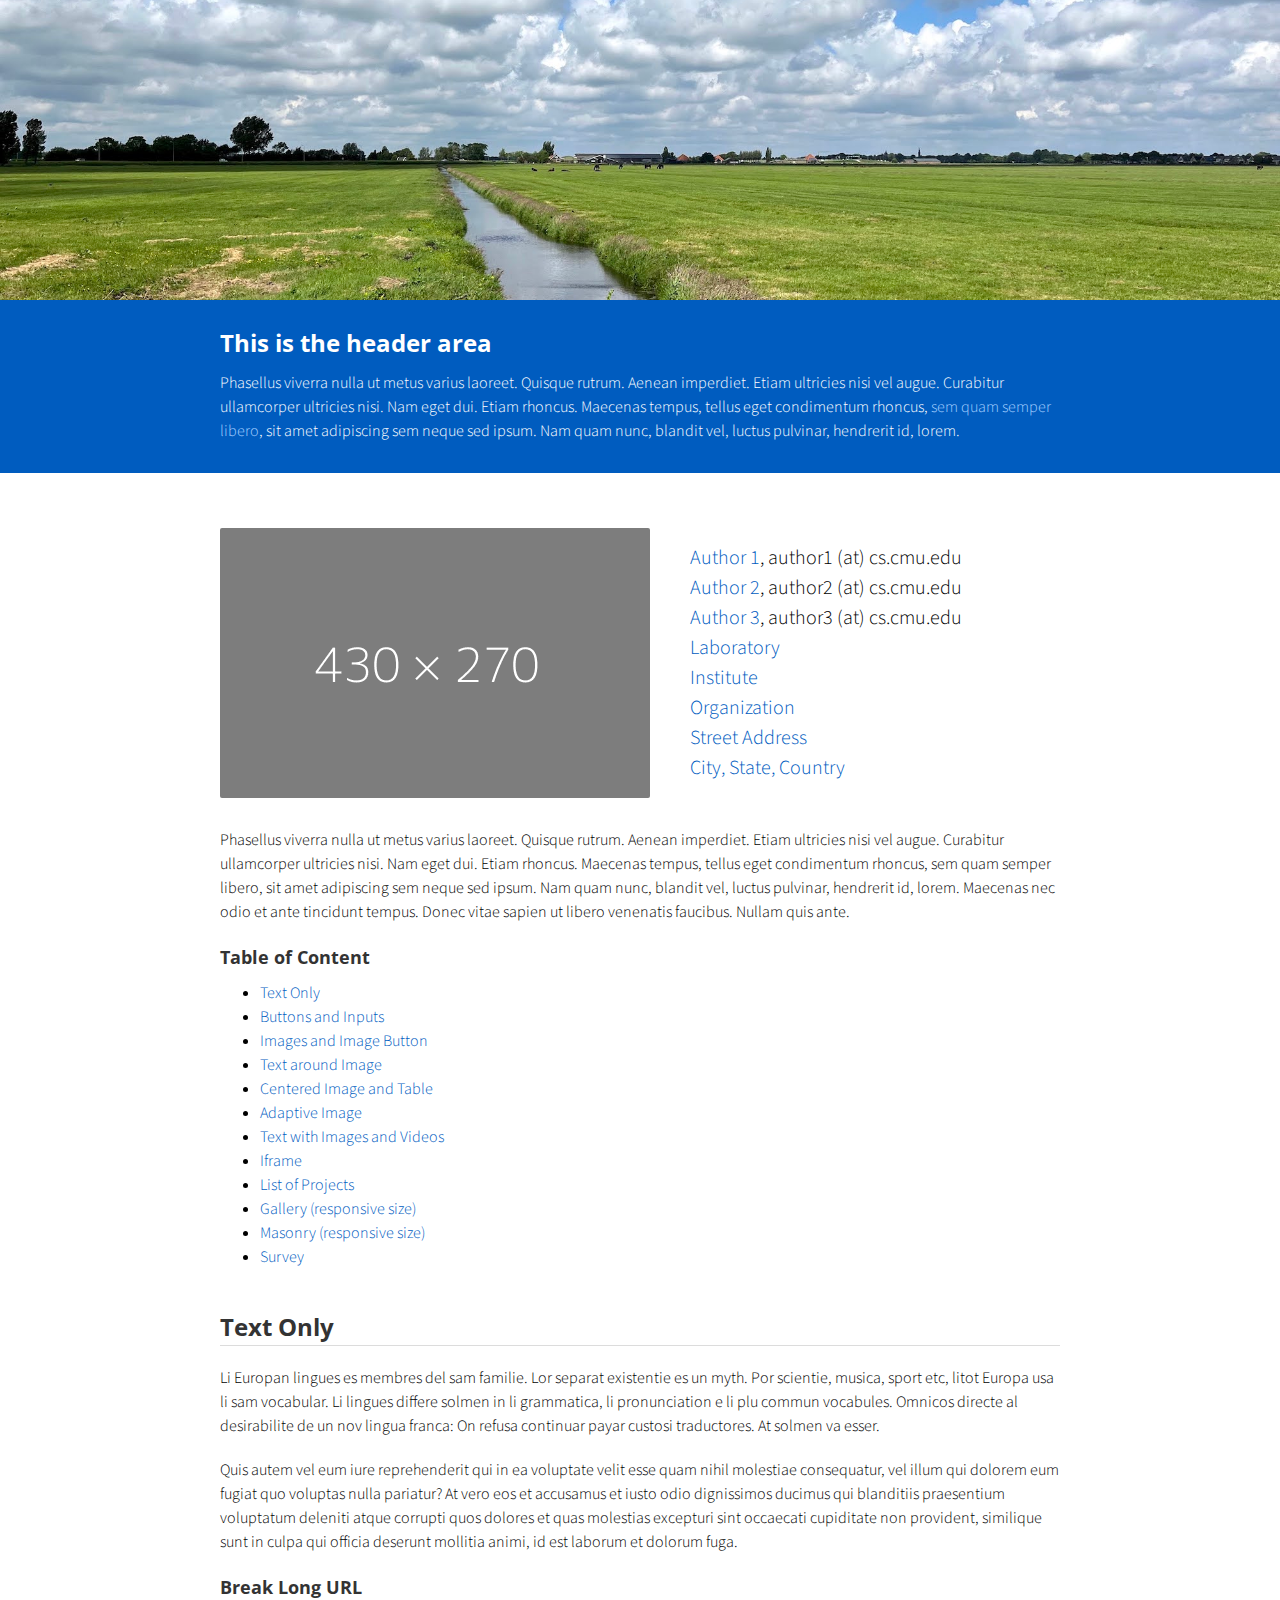
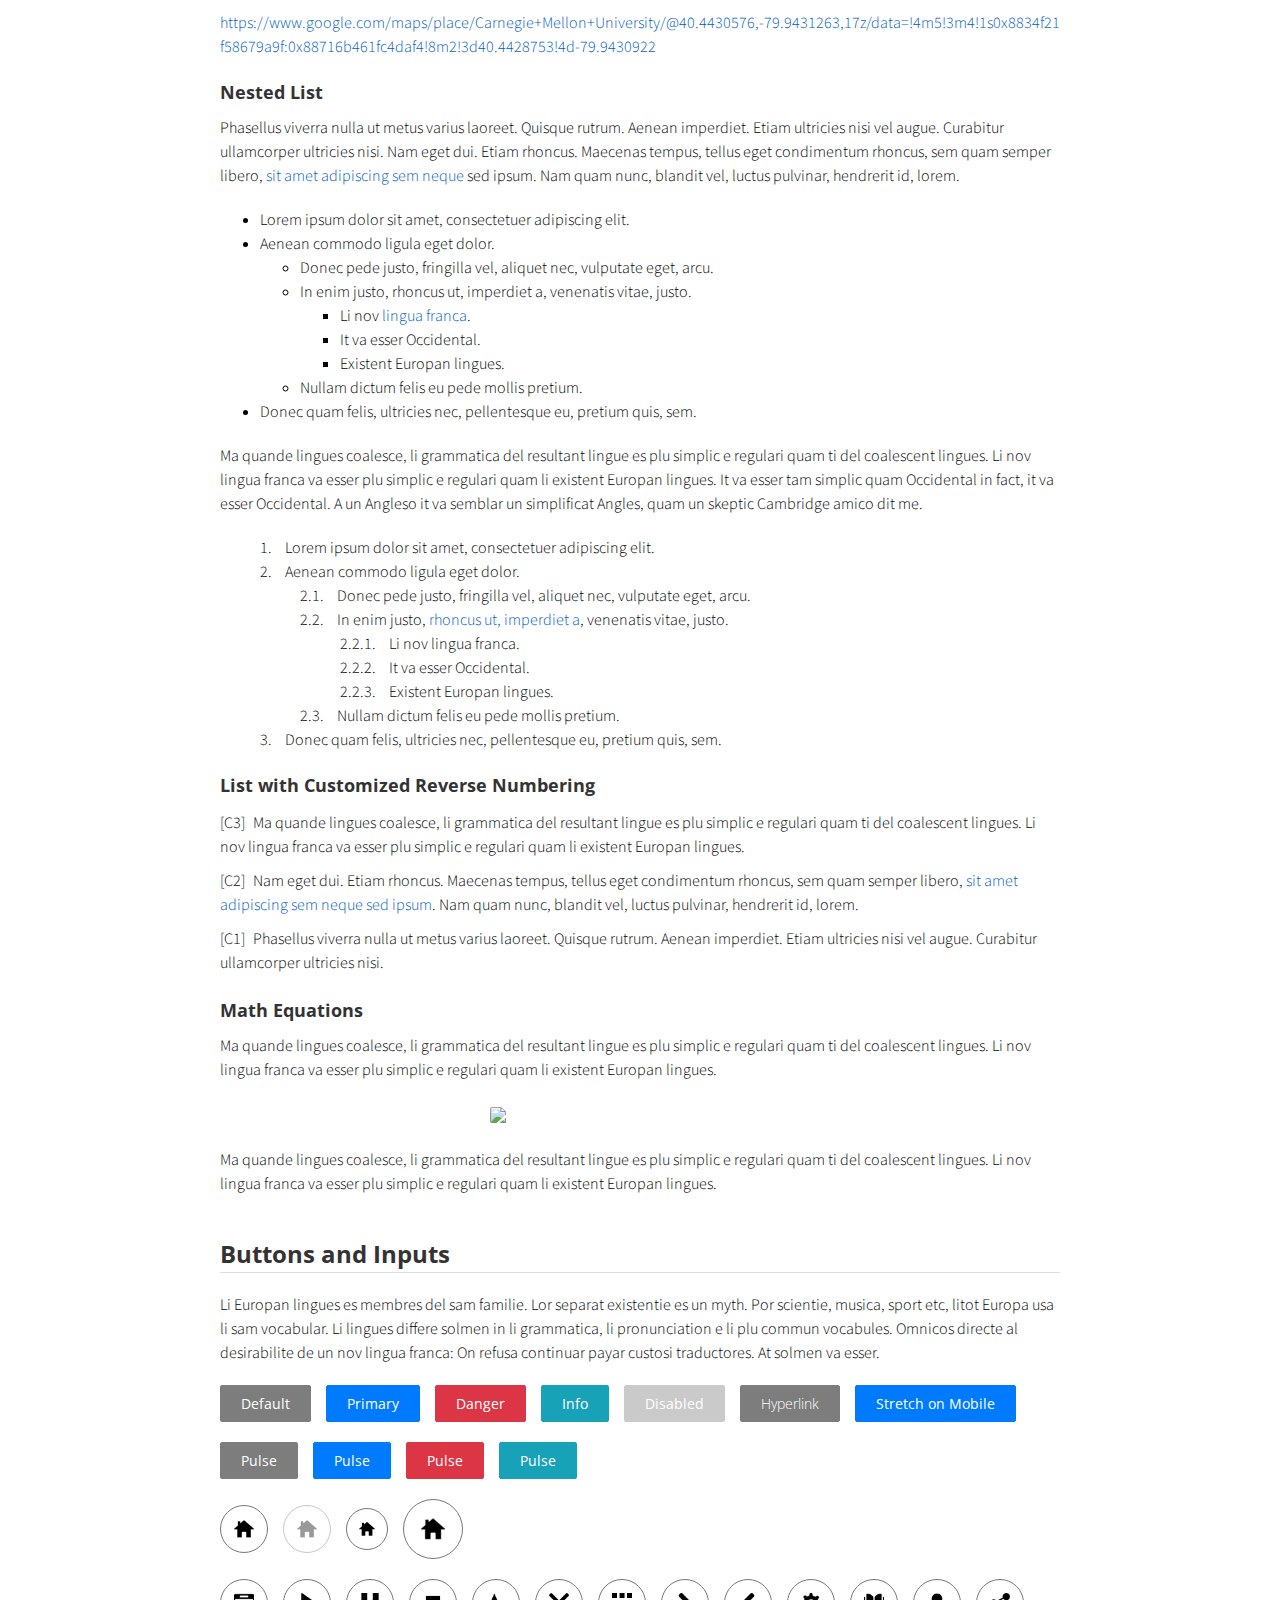
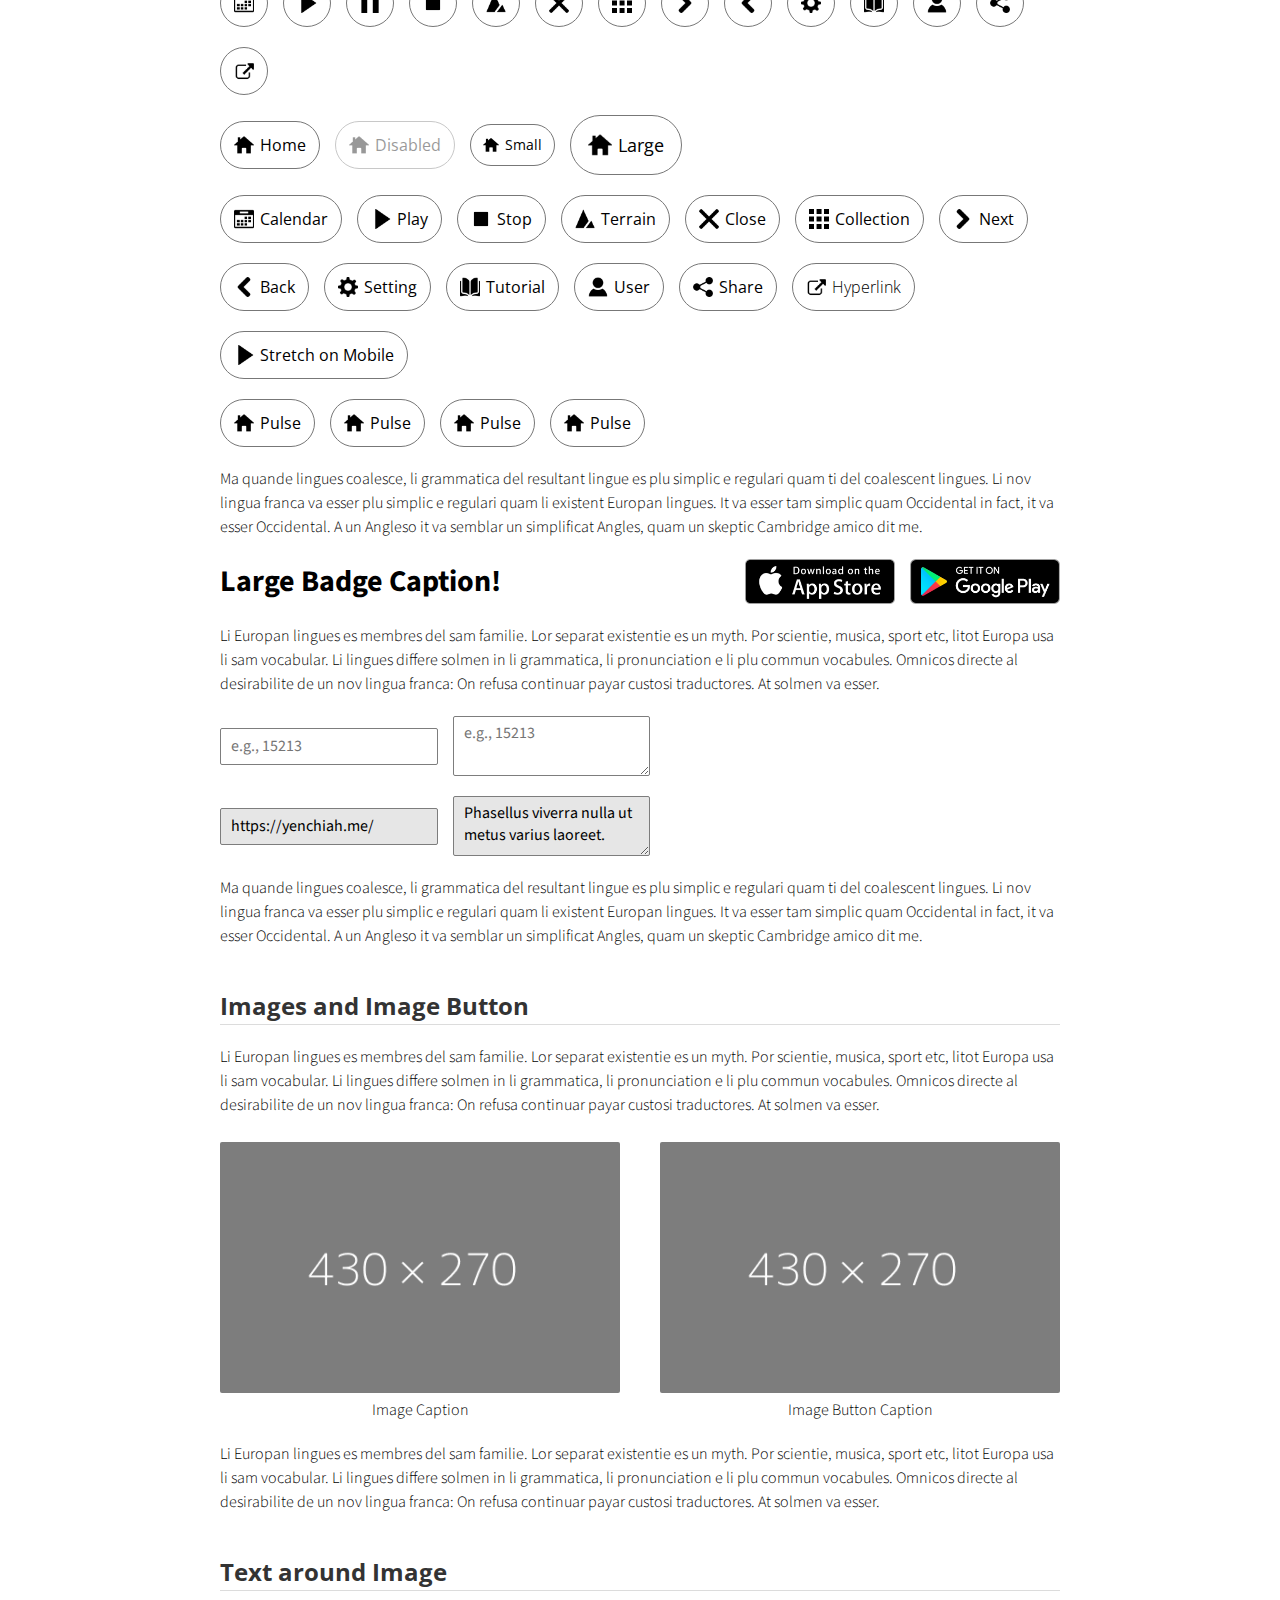
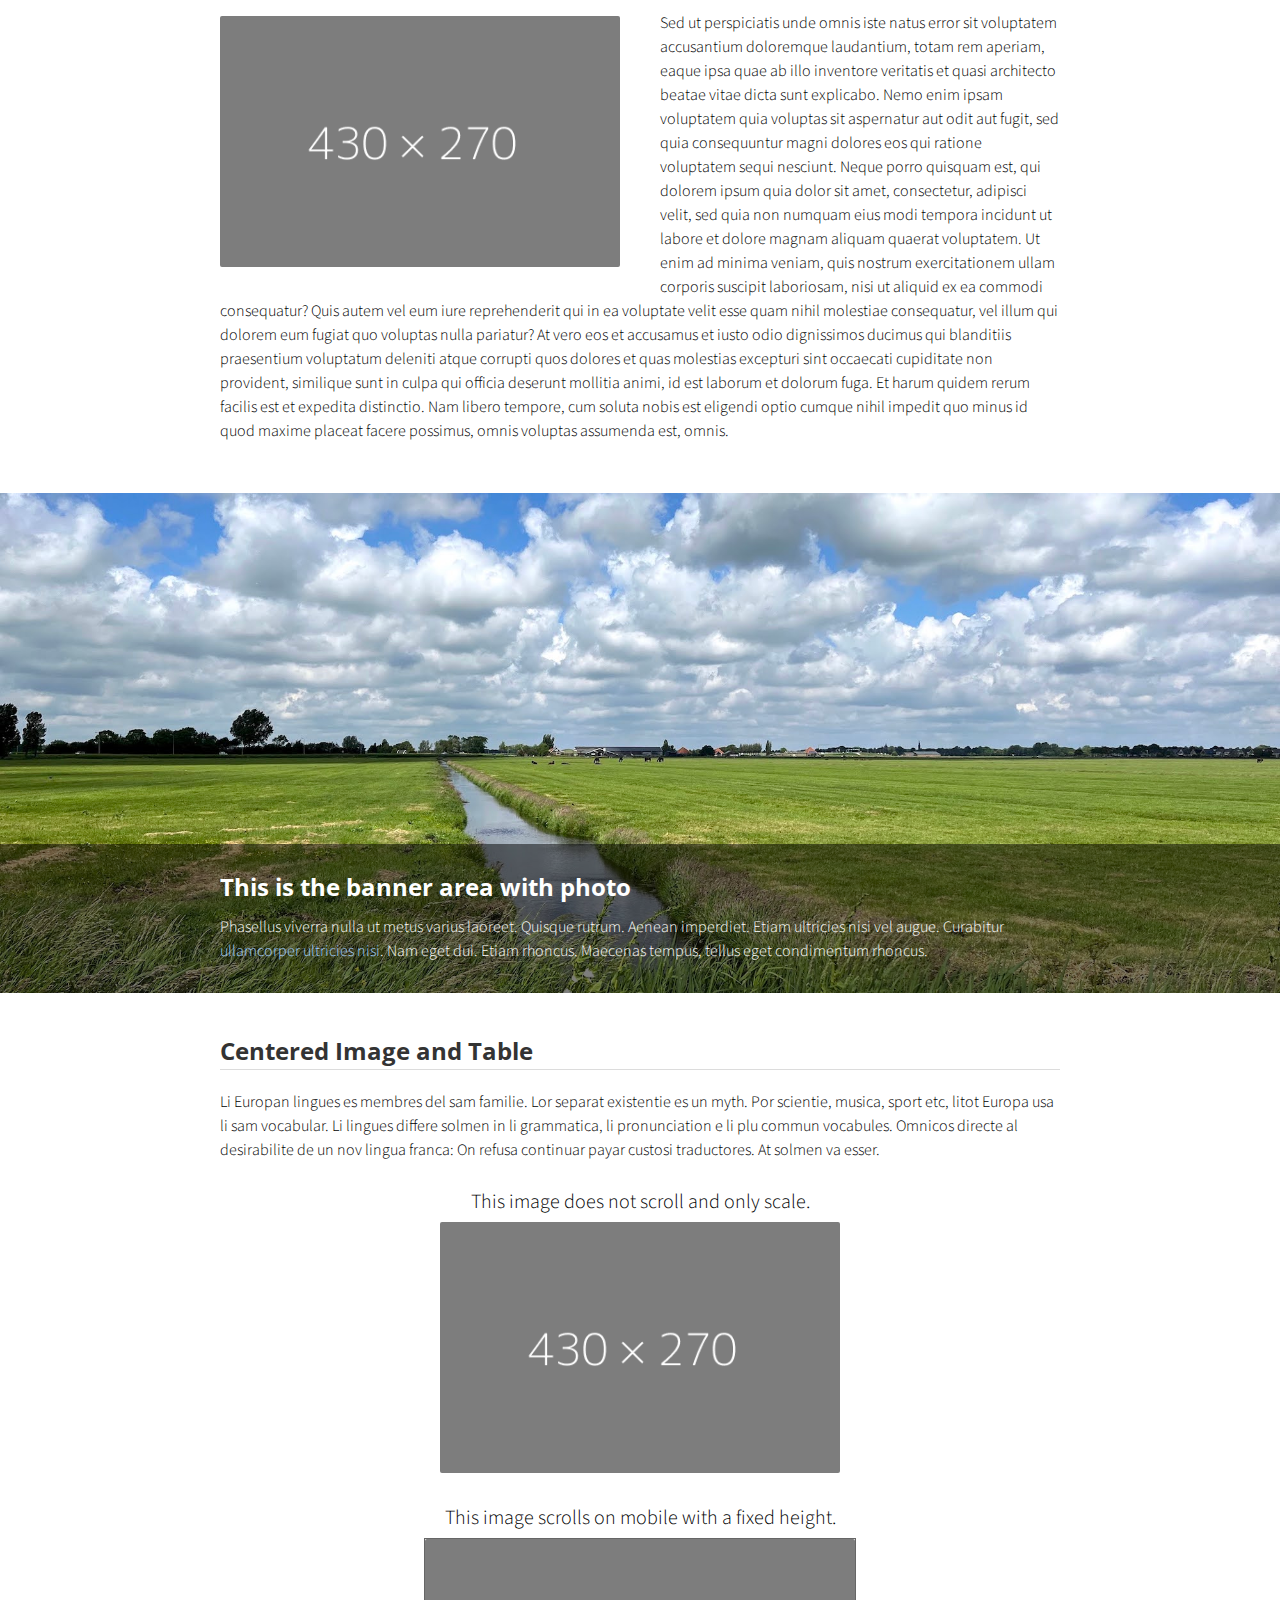
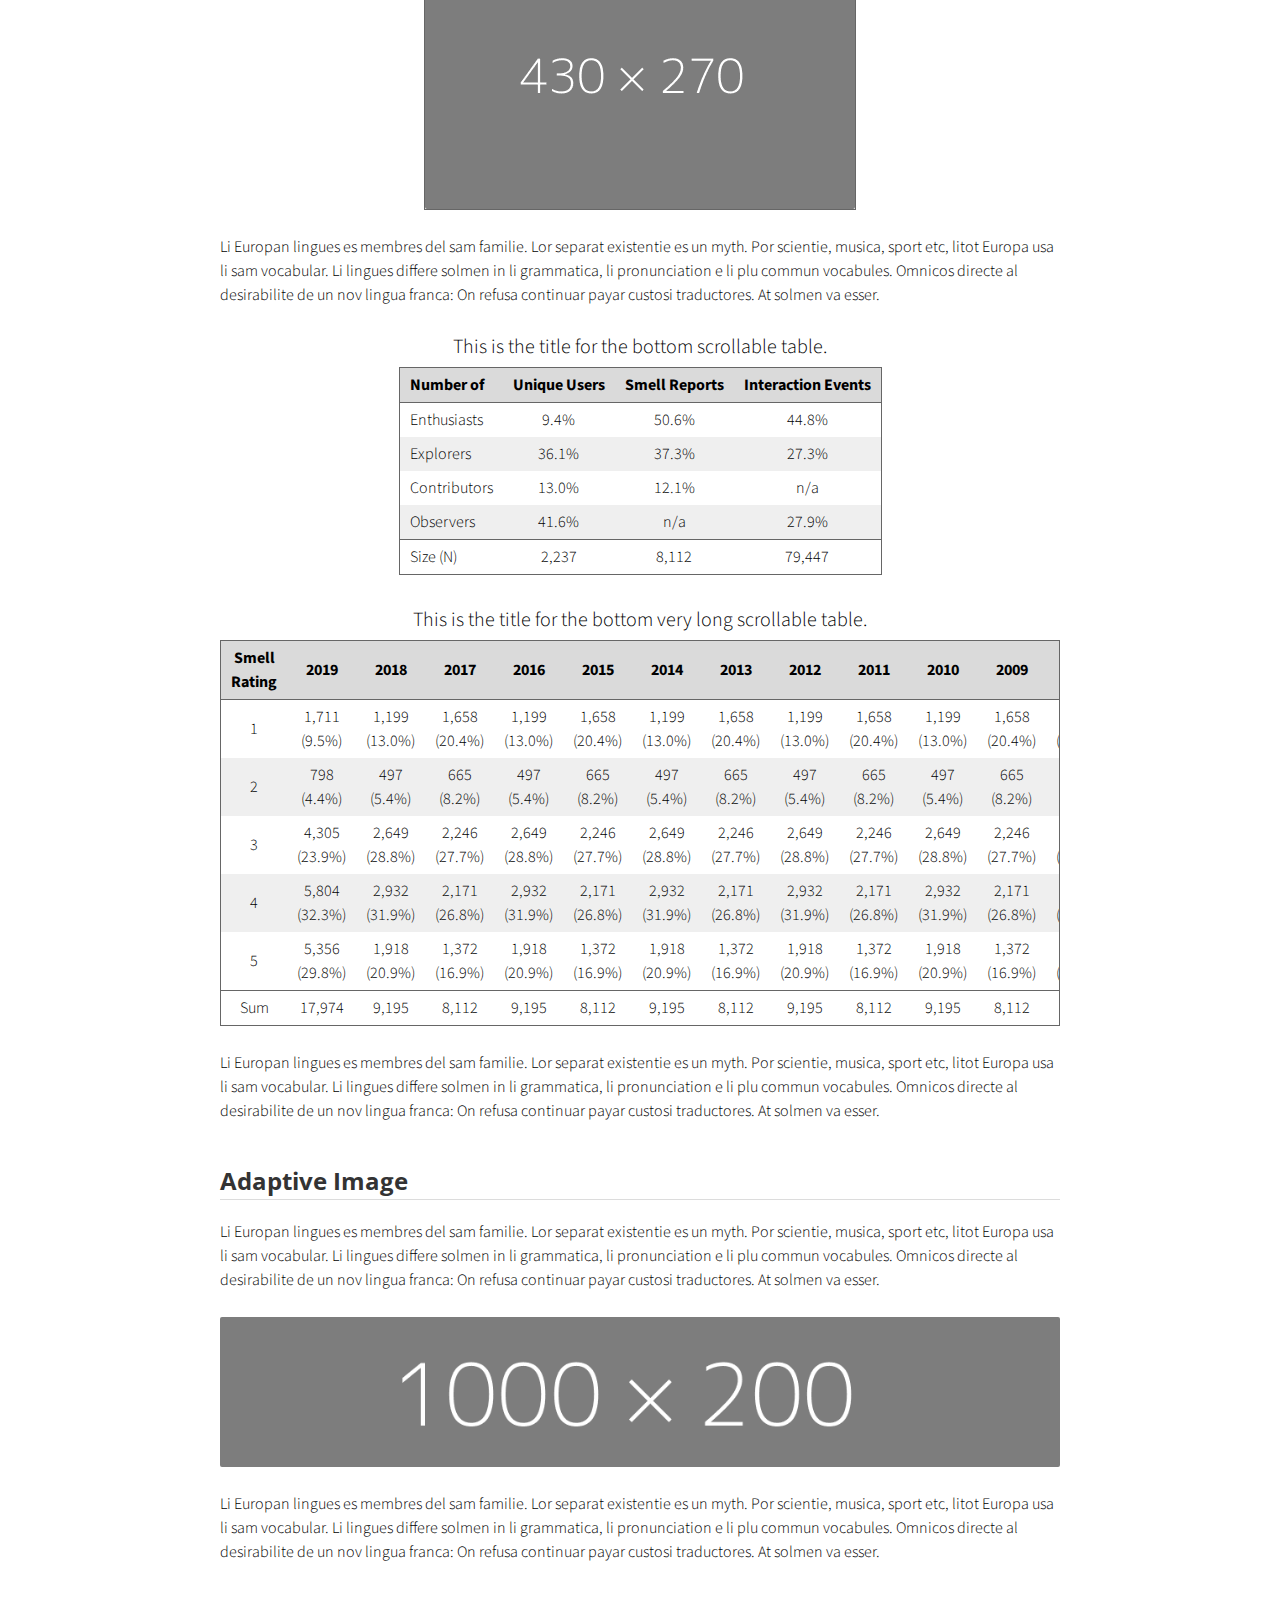
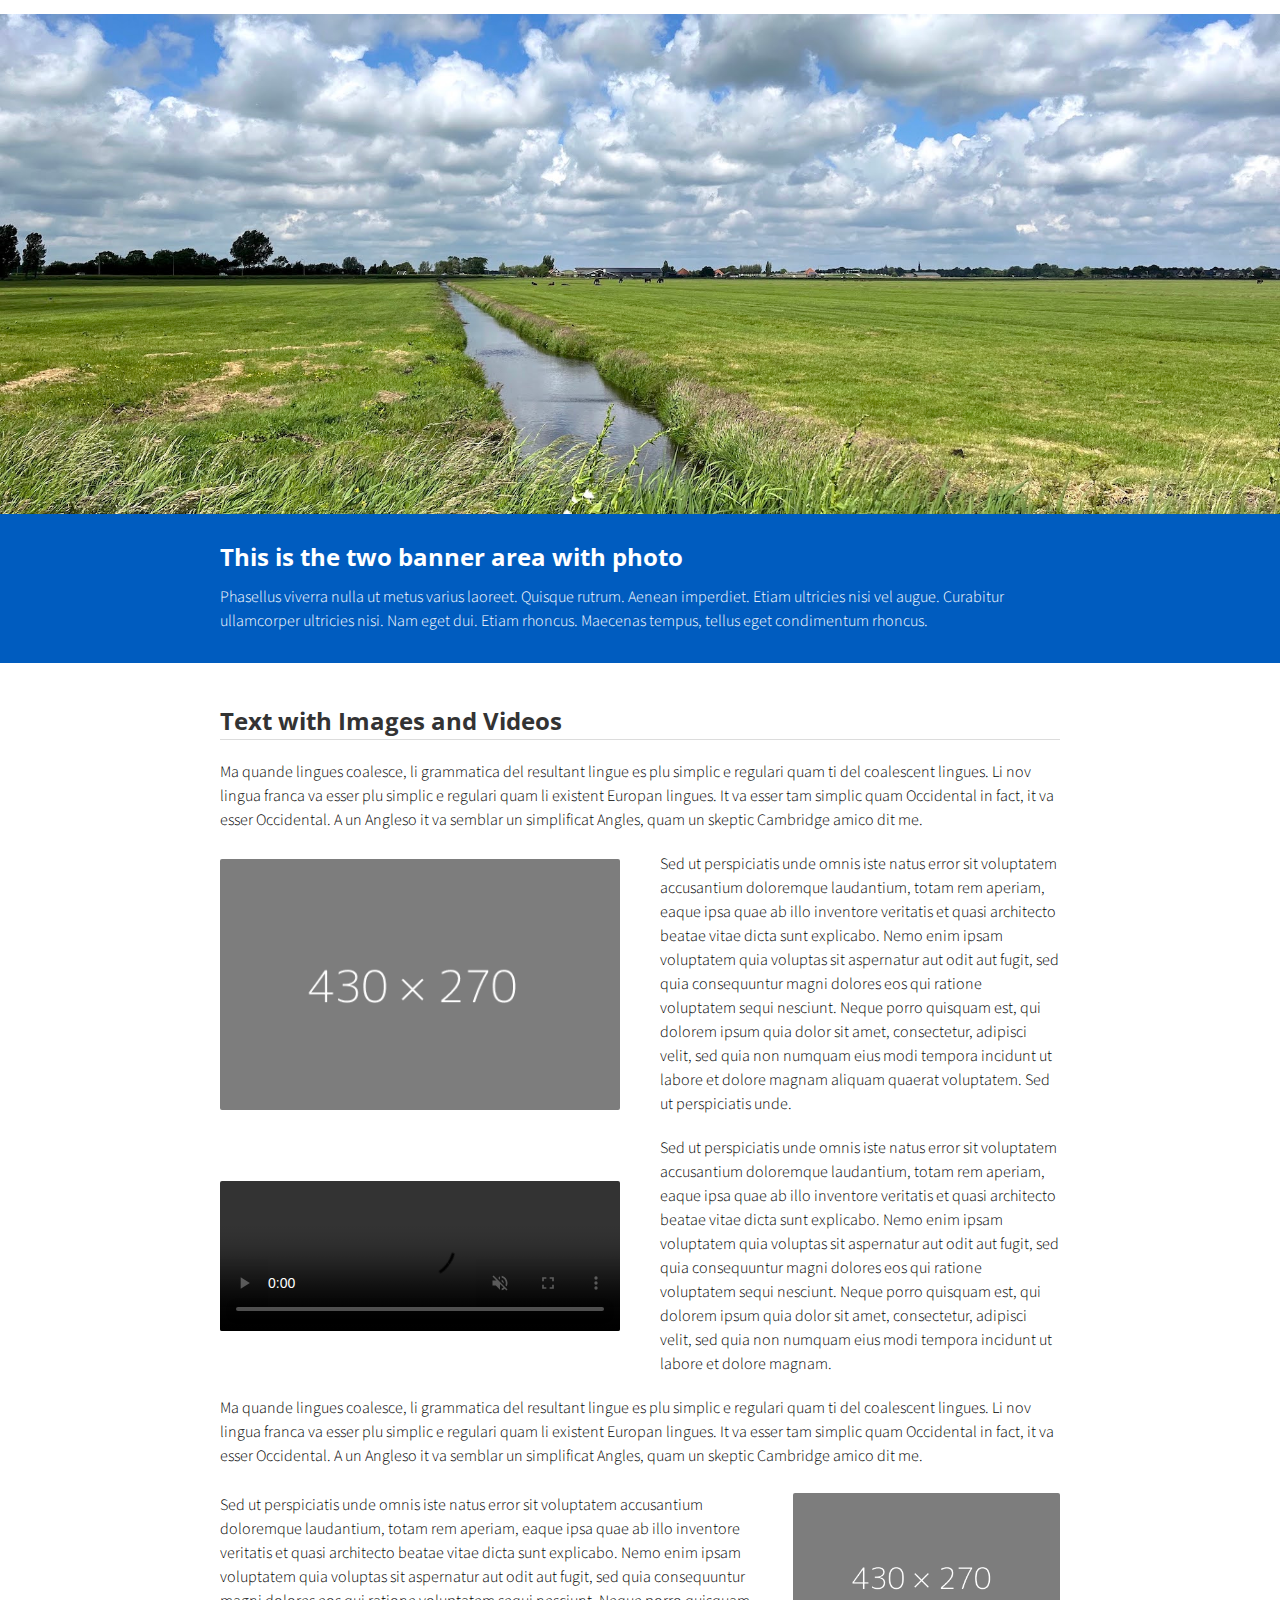
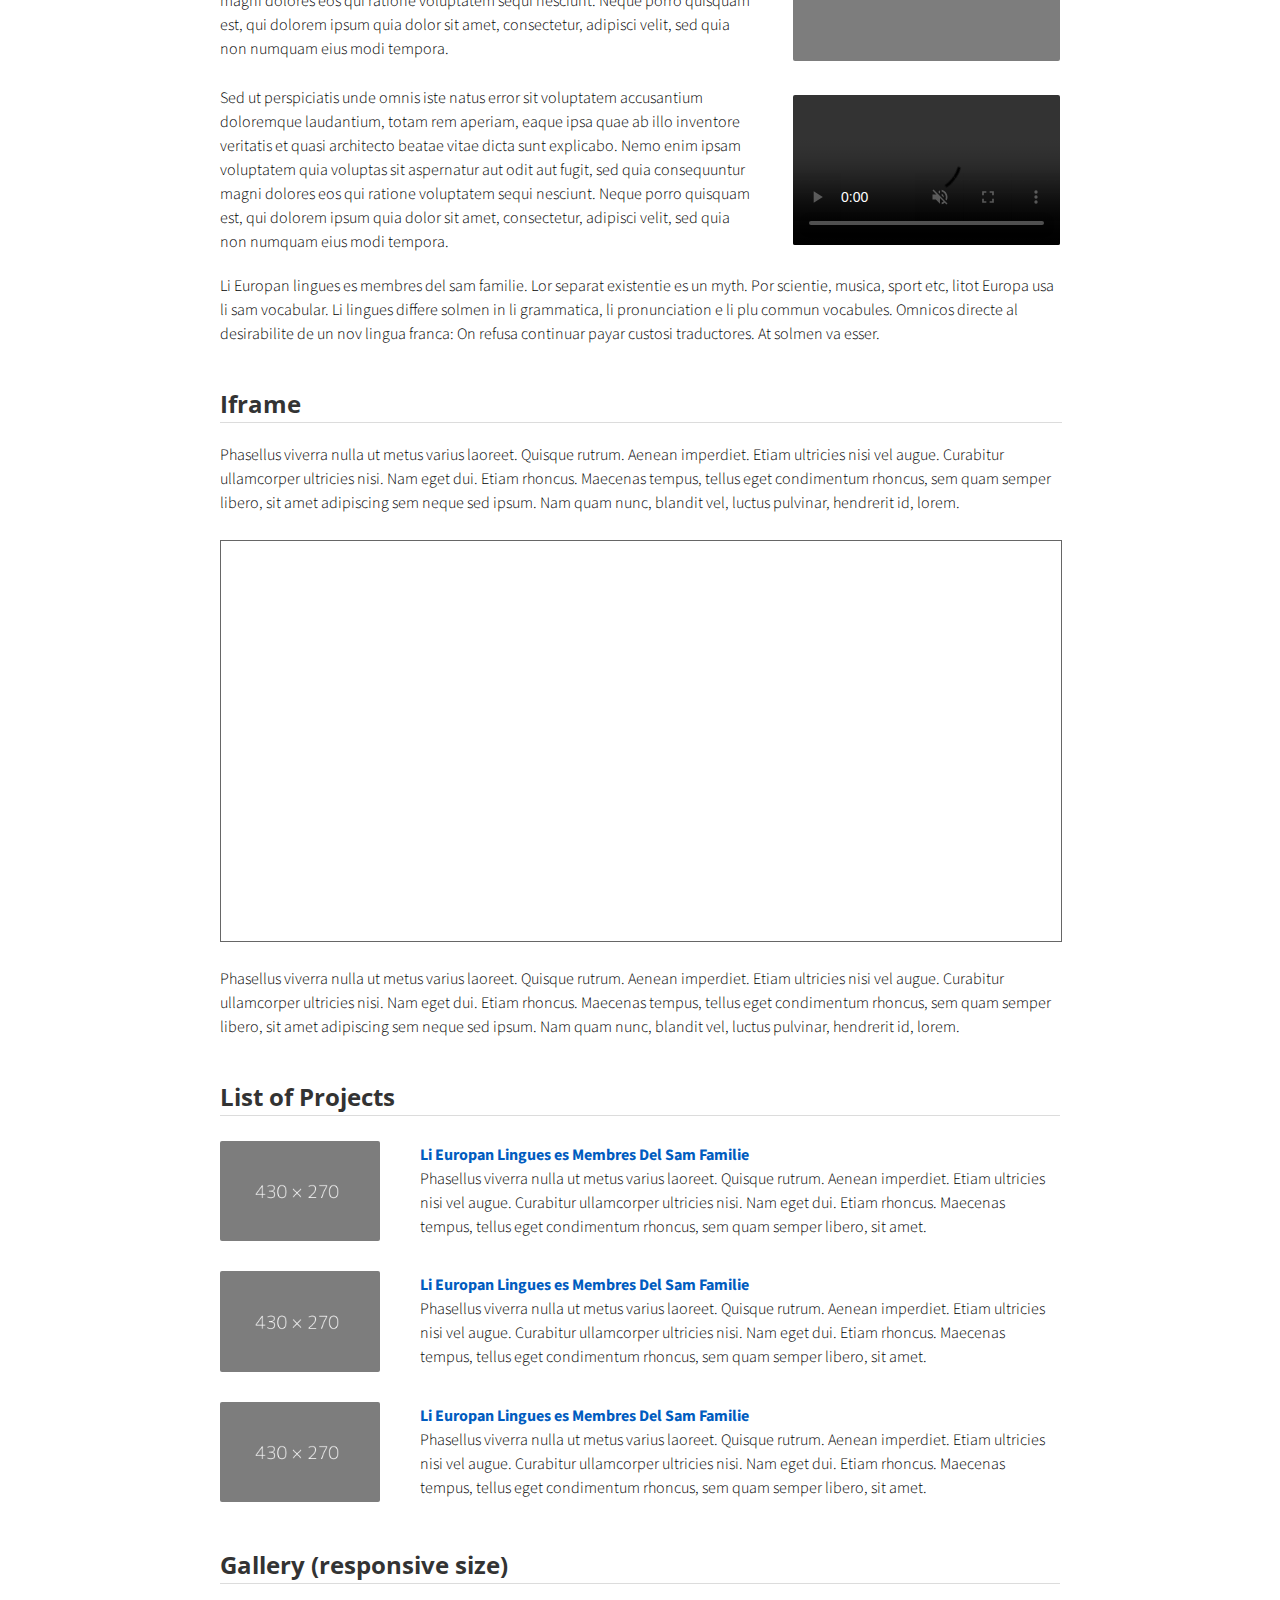
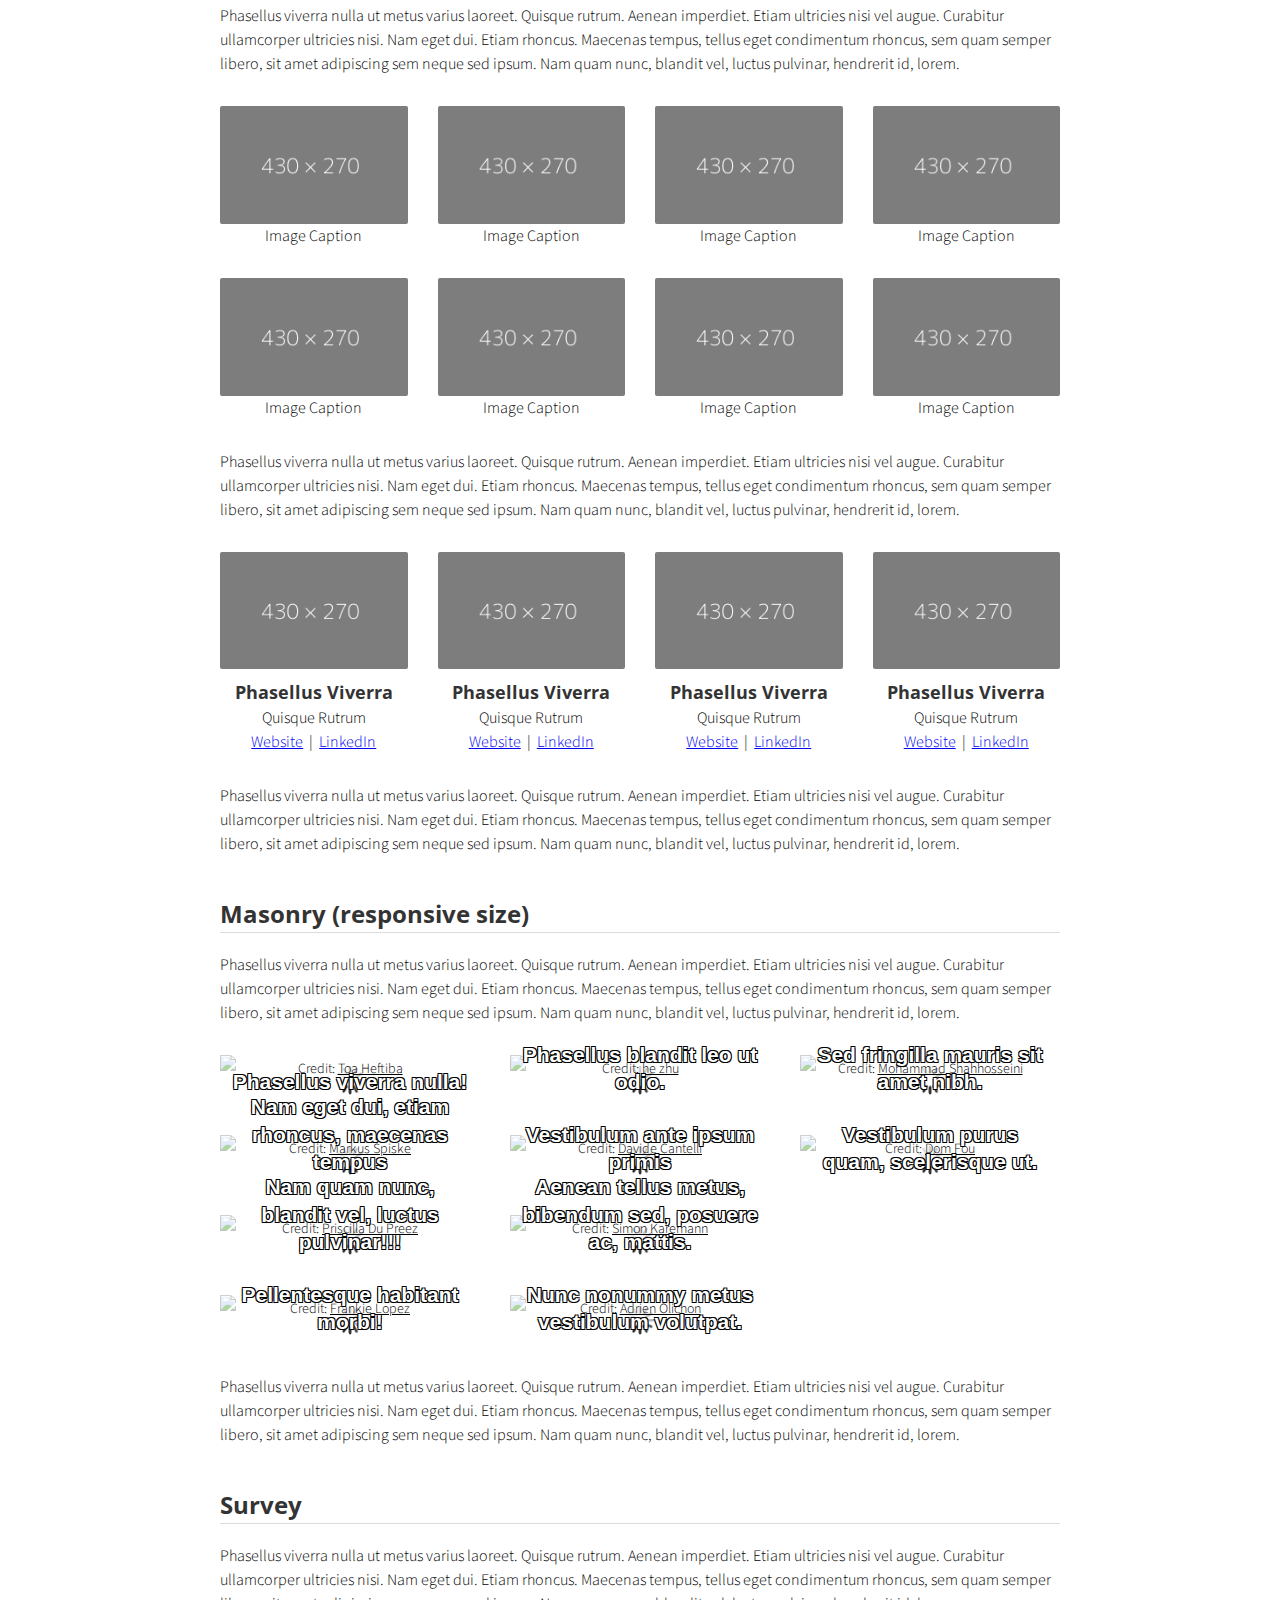
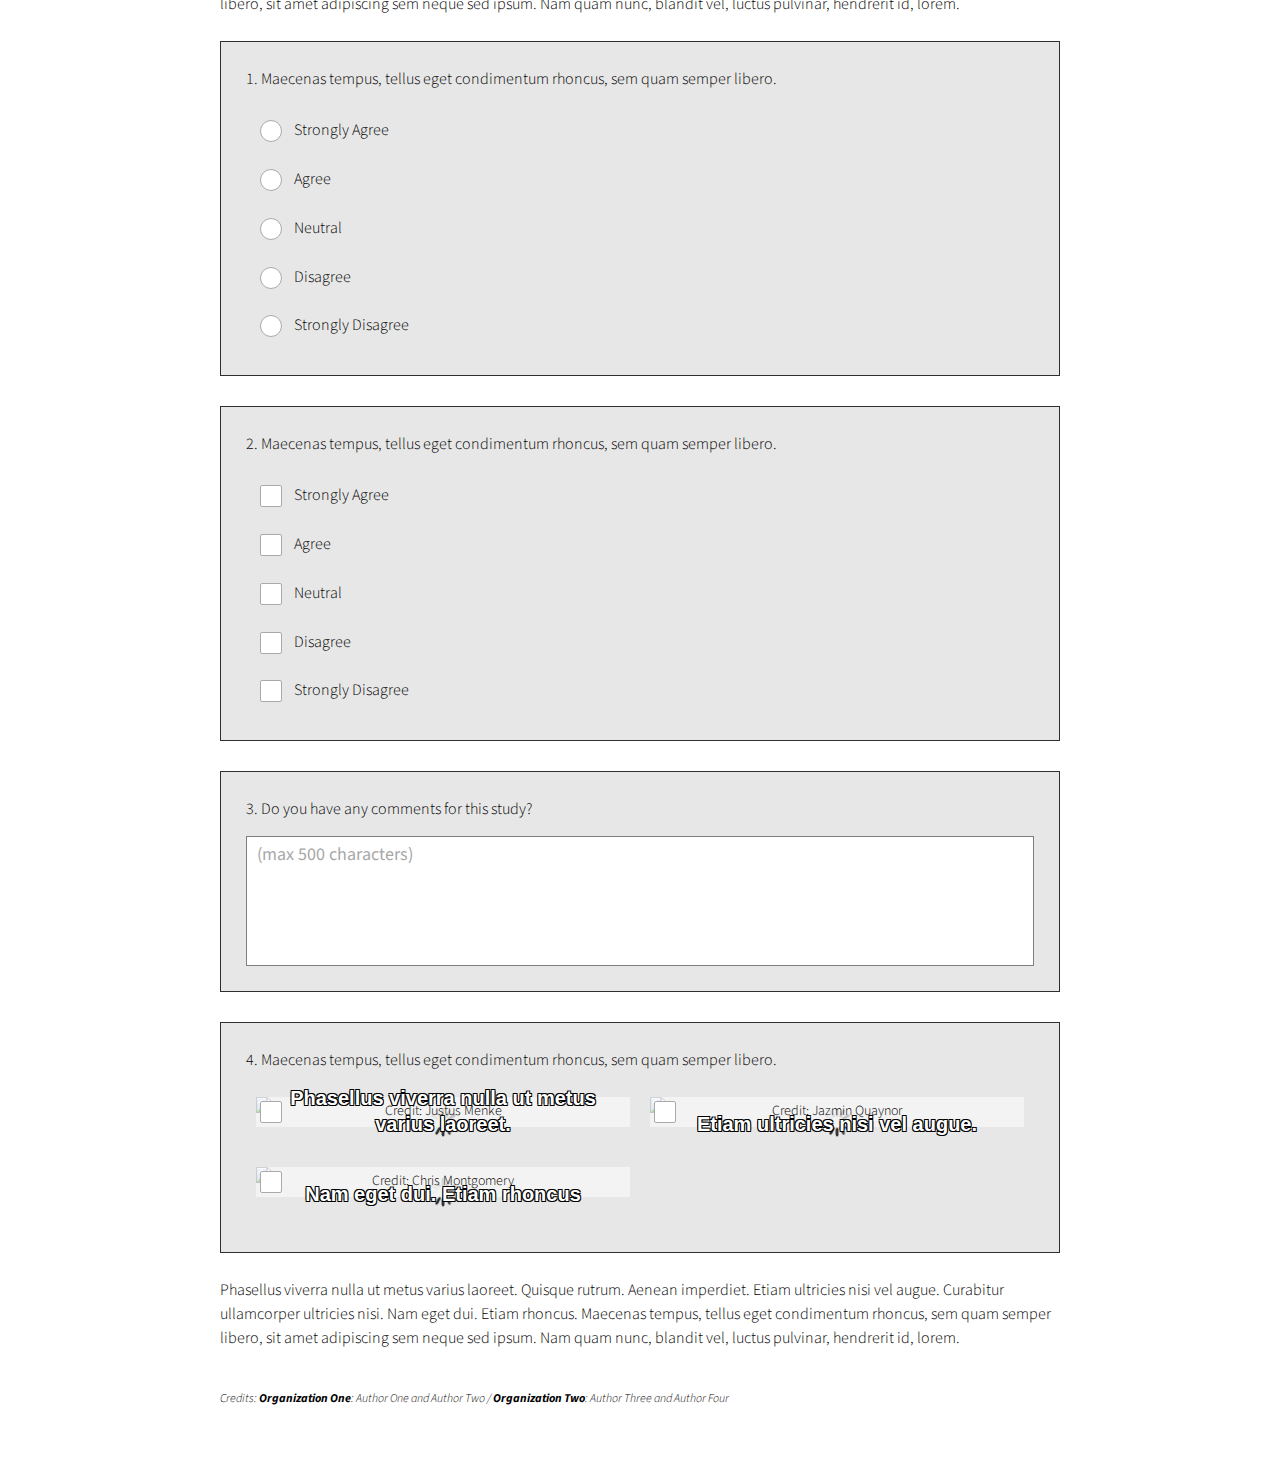
==== commit 3f550006: "Update index.html" ====
--- a/index.html
+++ b/index.html
@@ -2,7 +2,7 @@
 <html>
 
 <head>
-  <title>Project Title</title>
+  <title>NextGen AI</title>
   <meta charset="utf-8" name="viewport" content="width=device-width, initial-scale=1">
   <link href="https://use.fontawesome.com/releases/v5.2.0/css/all.css" media="screen" rel="stylesheet" type="text/css" />
   <link href="css/frame.css" media="screen" rel="stylesheet" type="text/css" />
@@ -1096,4 +1096,4 @@
   </div>
 </body>
 
-</html>+</html>
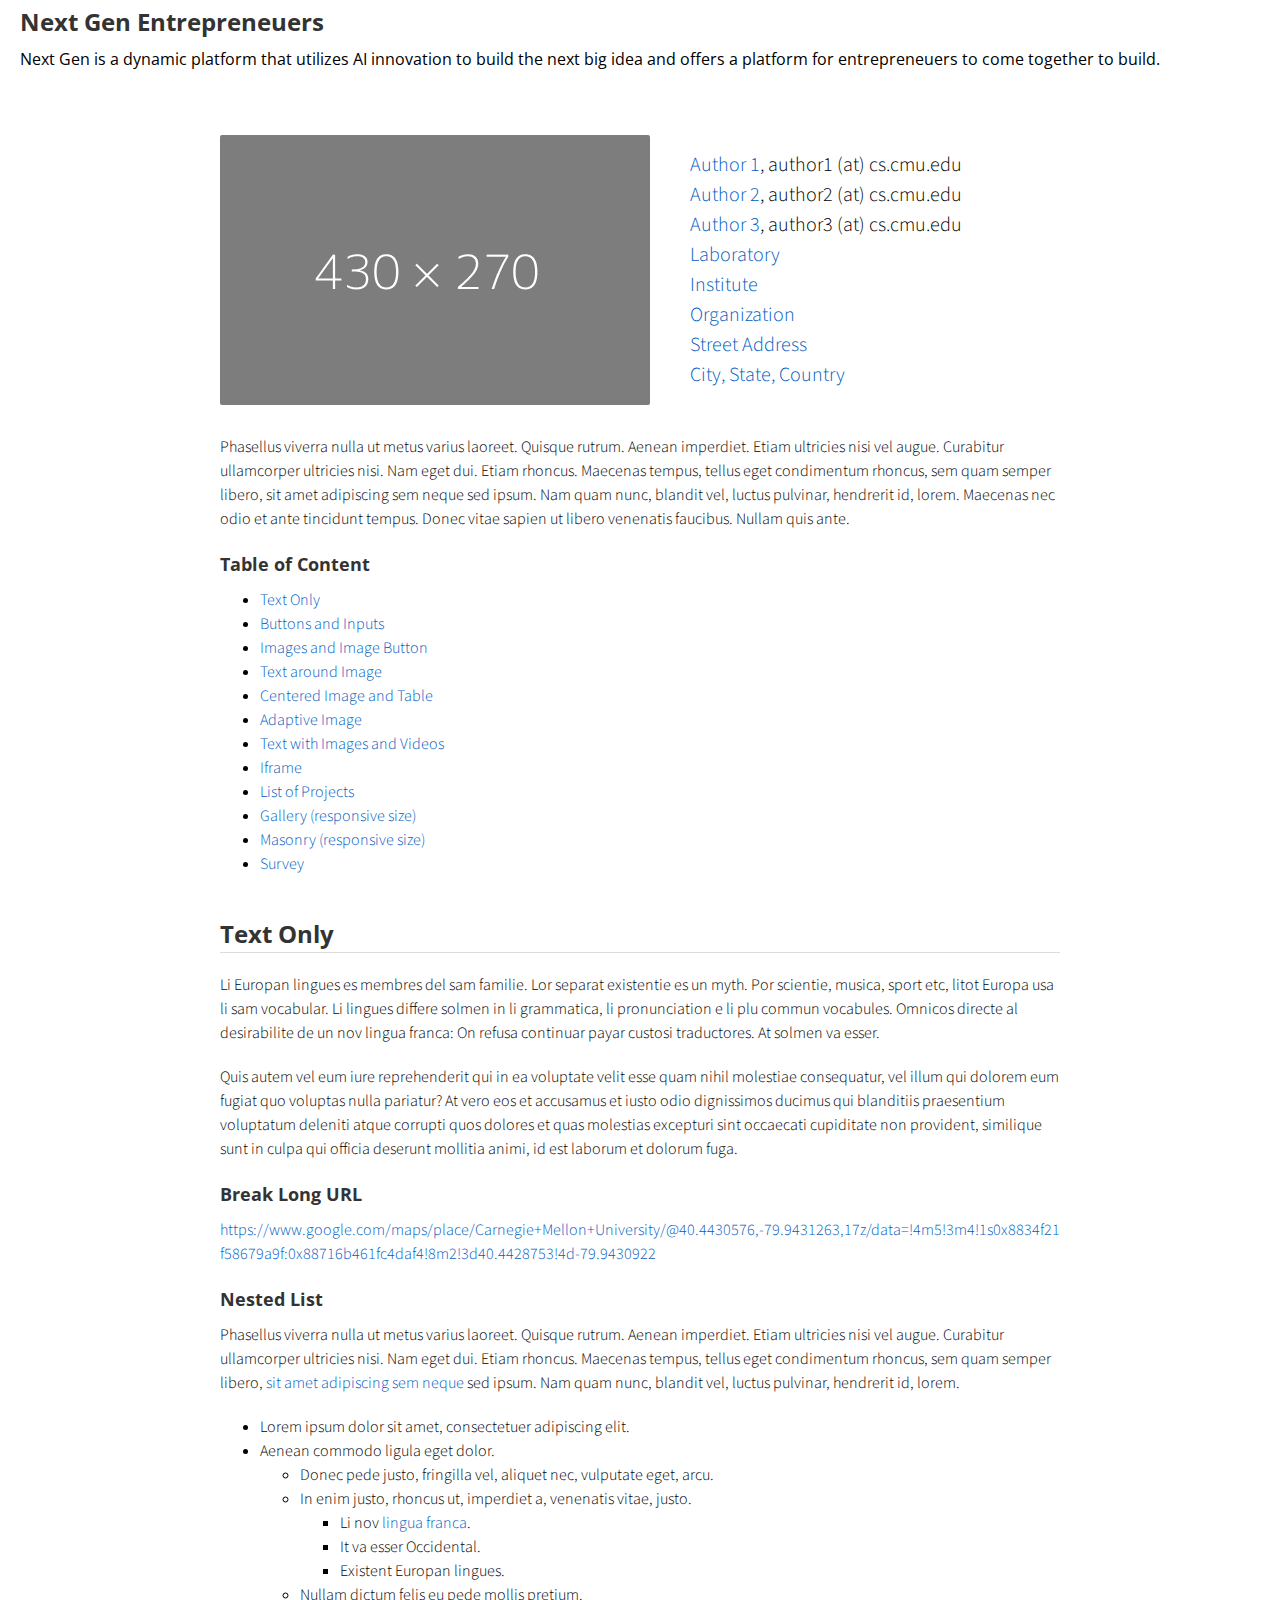
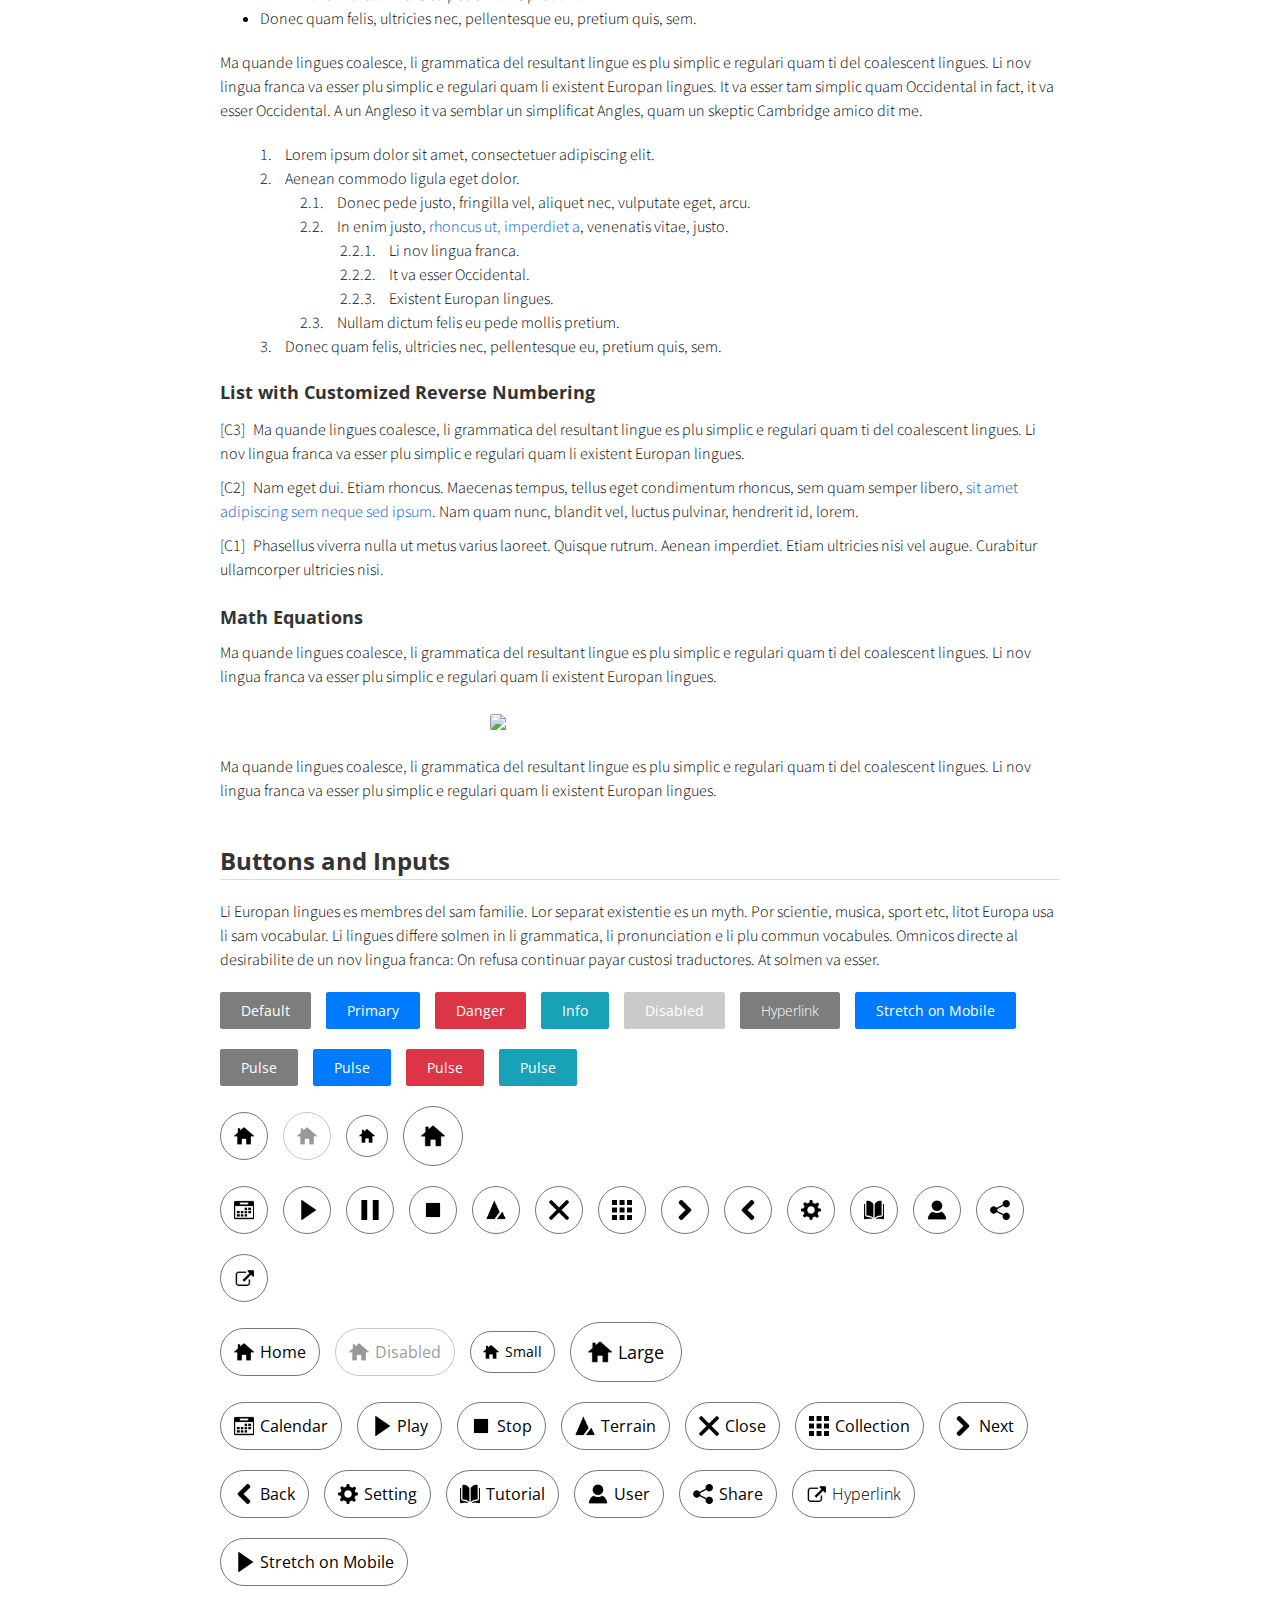
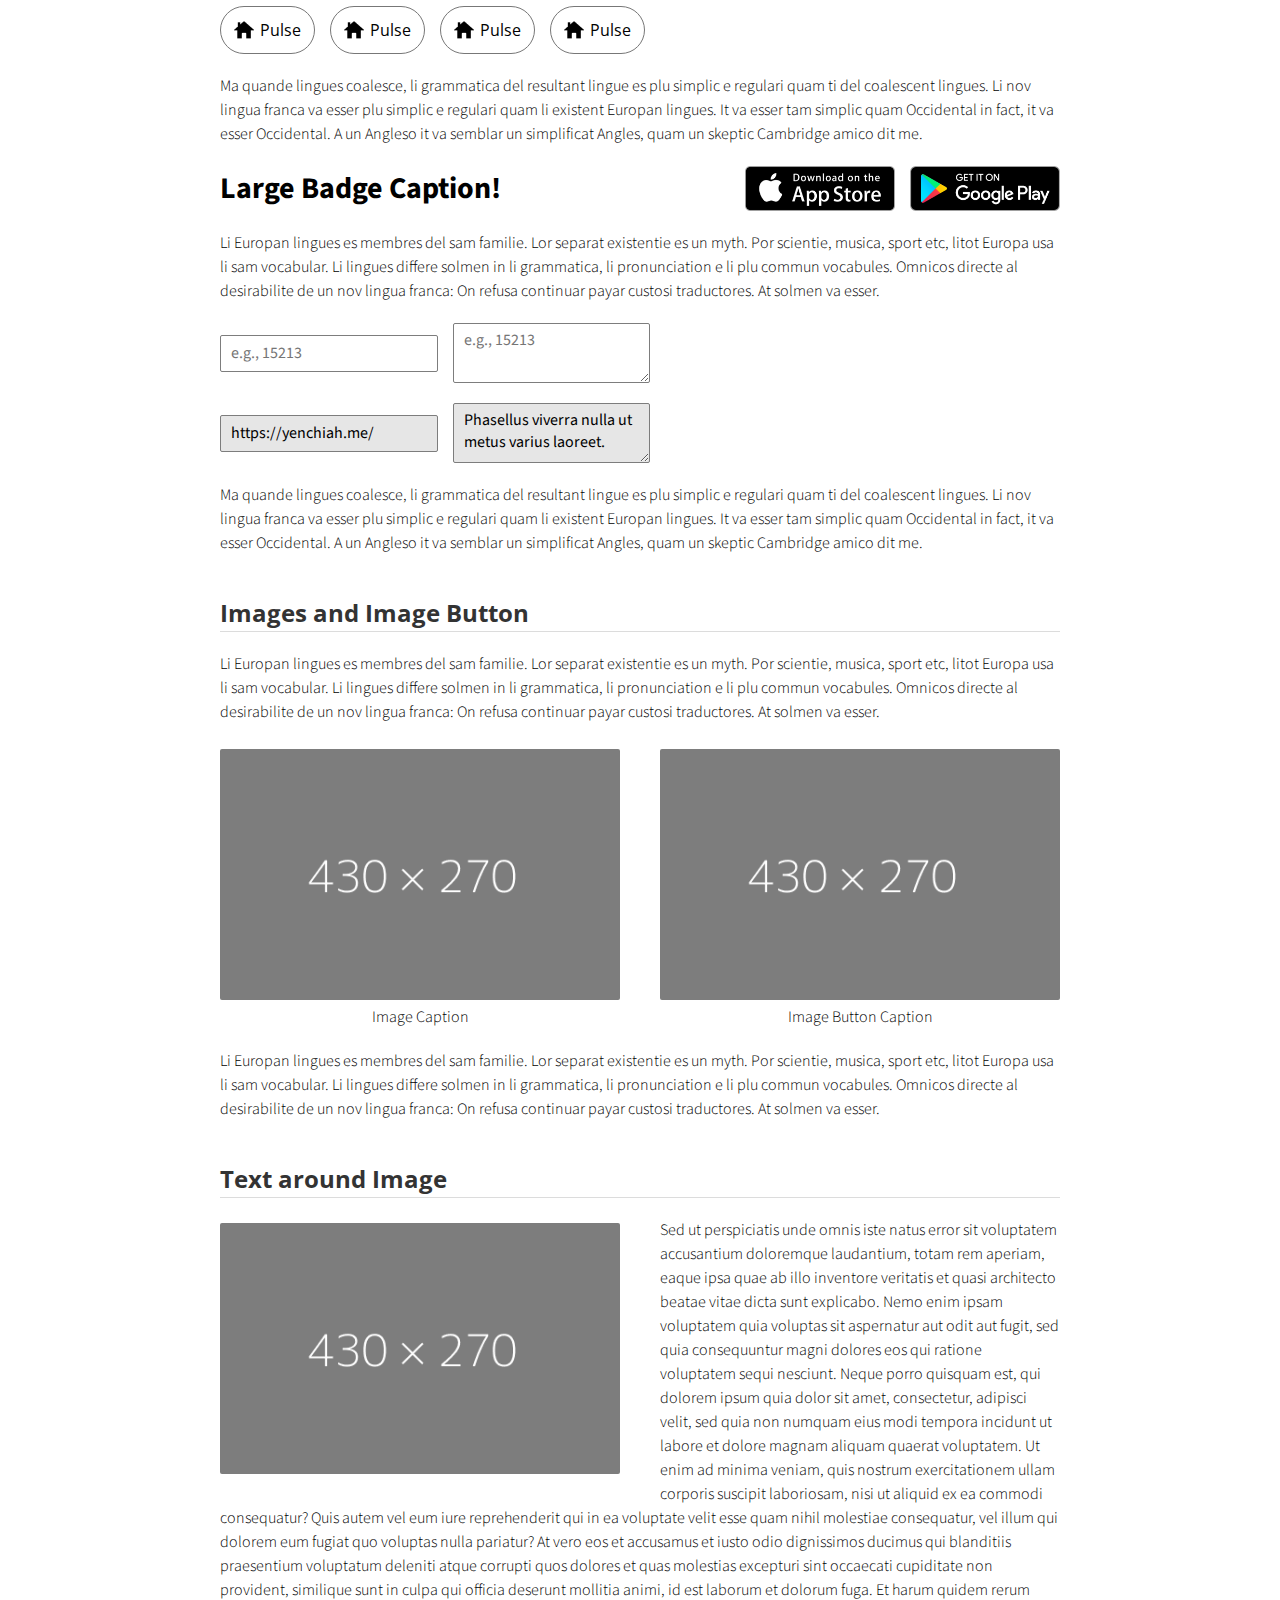
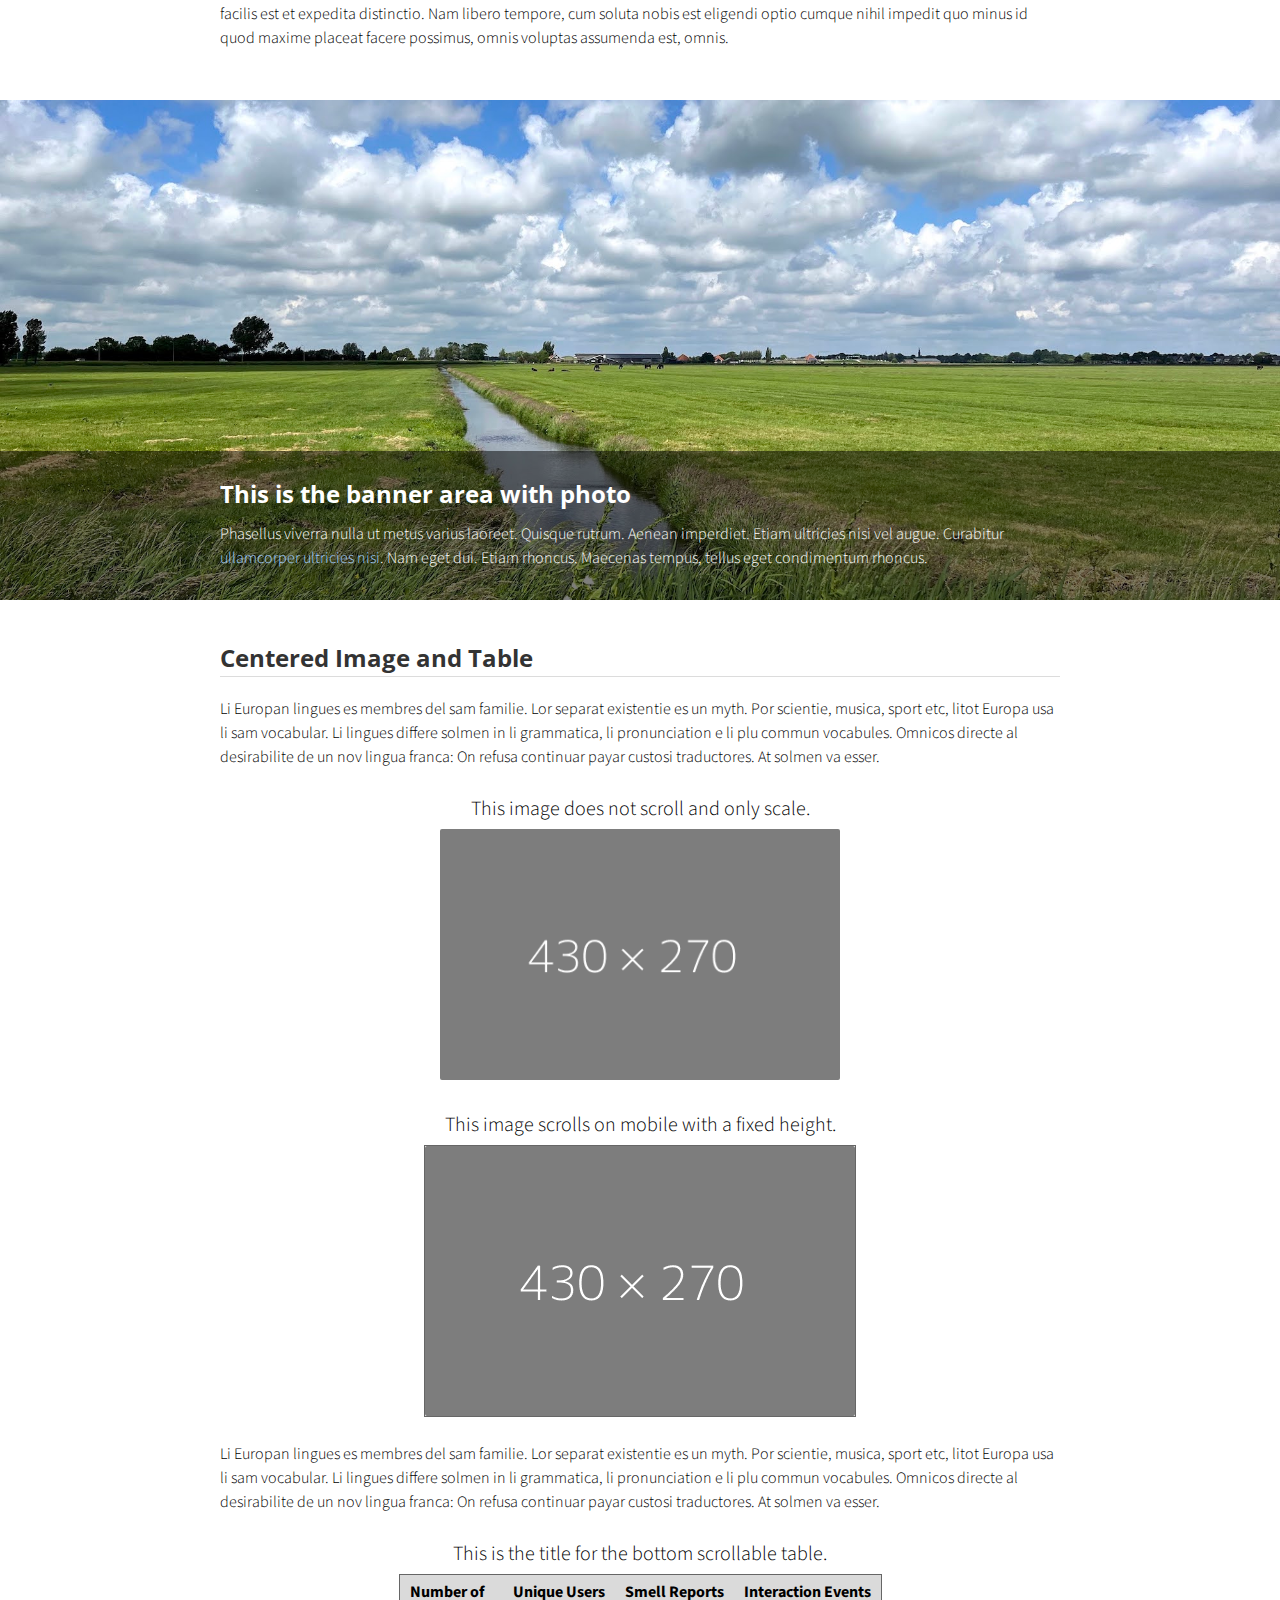
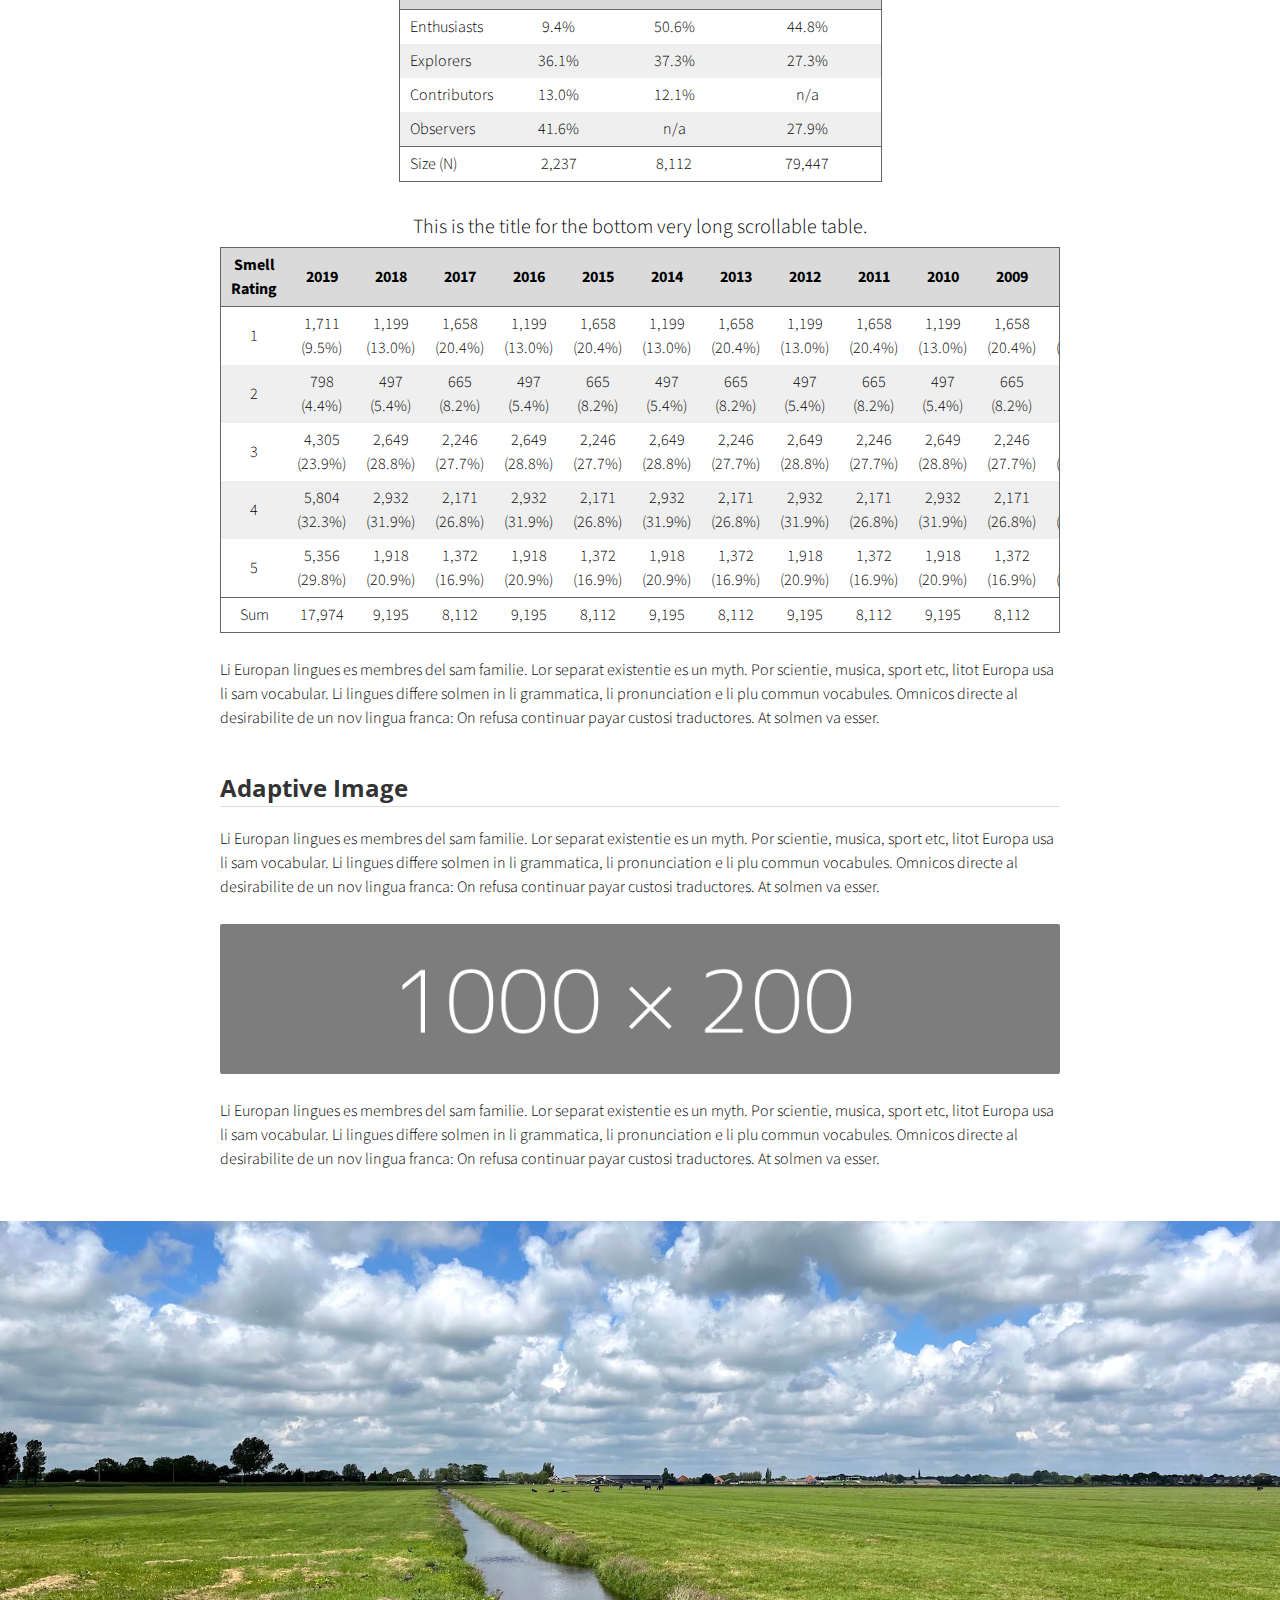
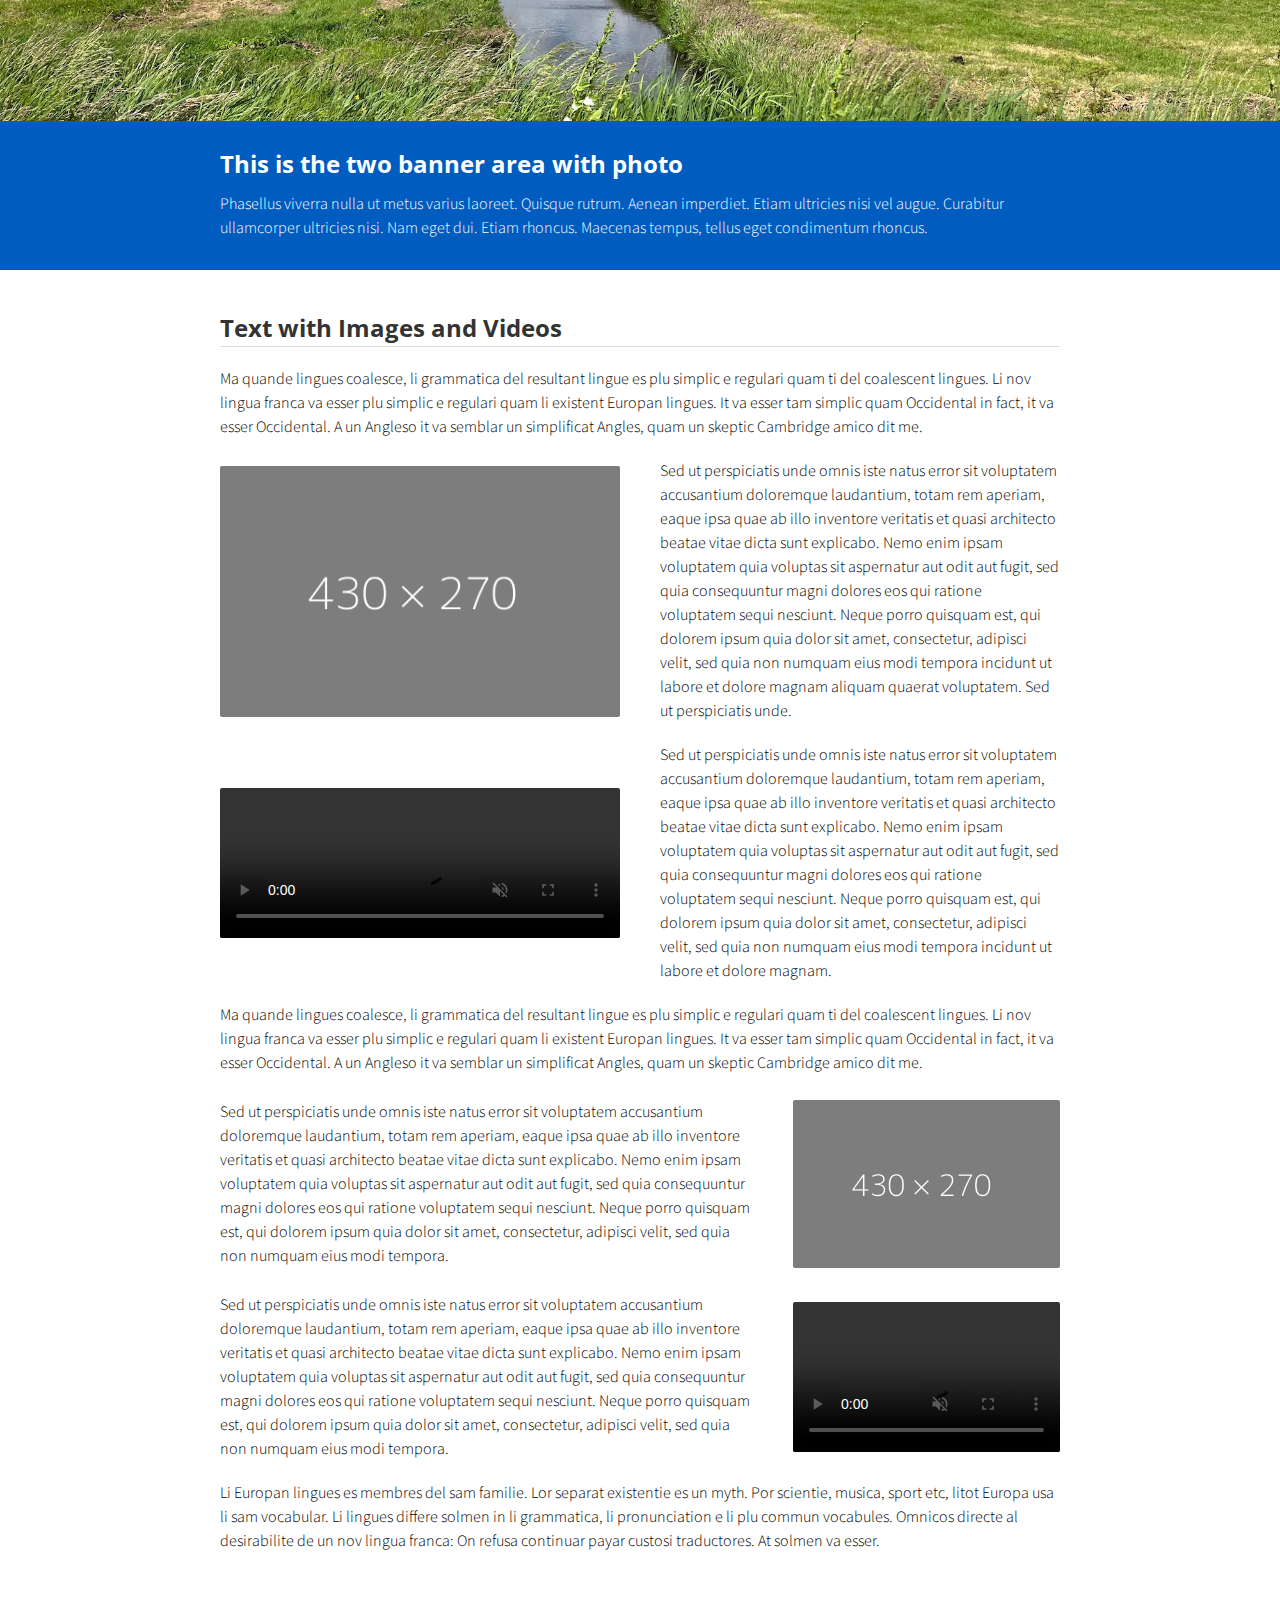
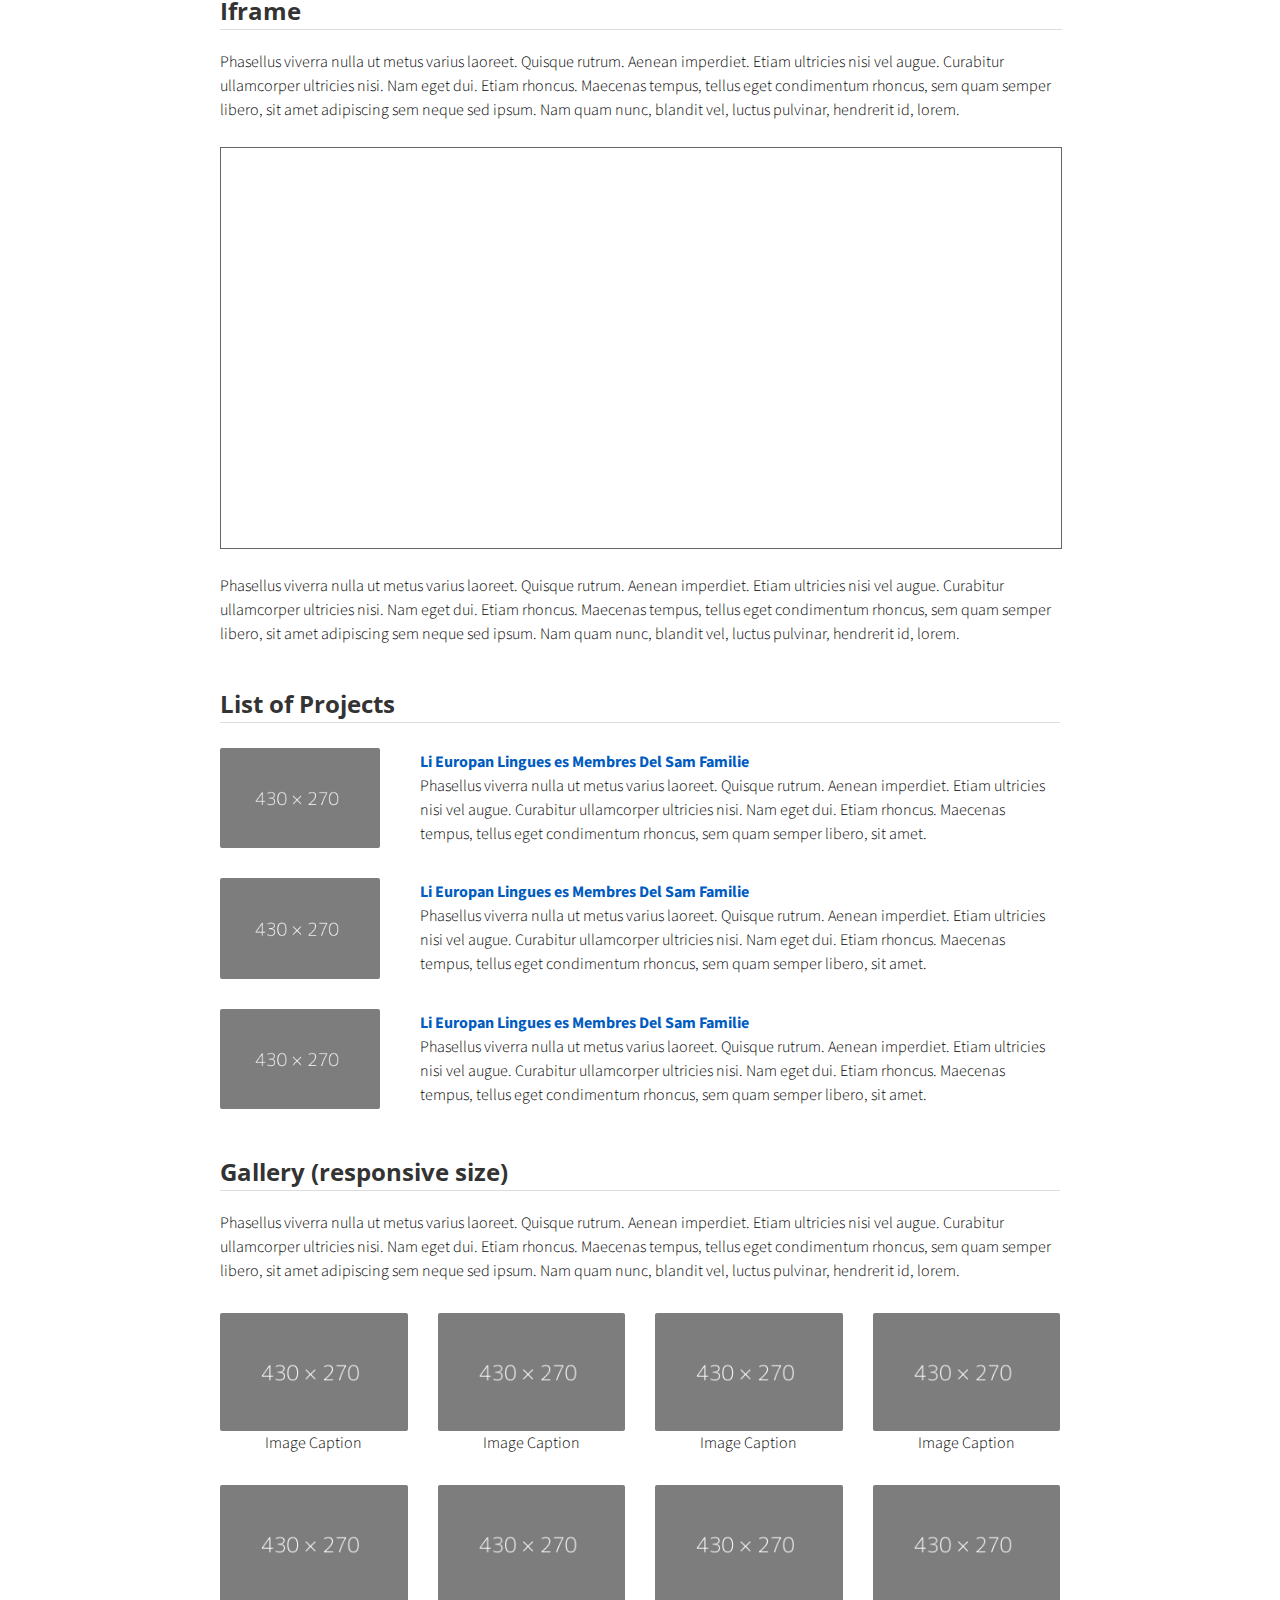
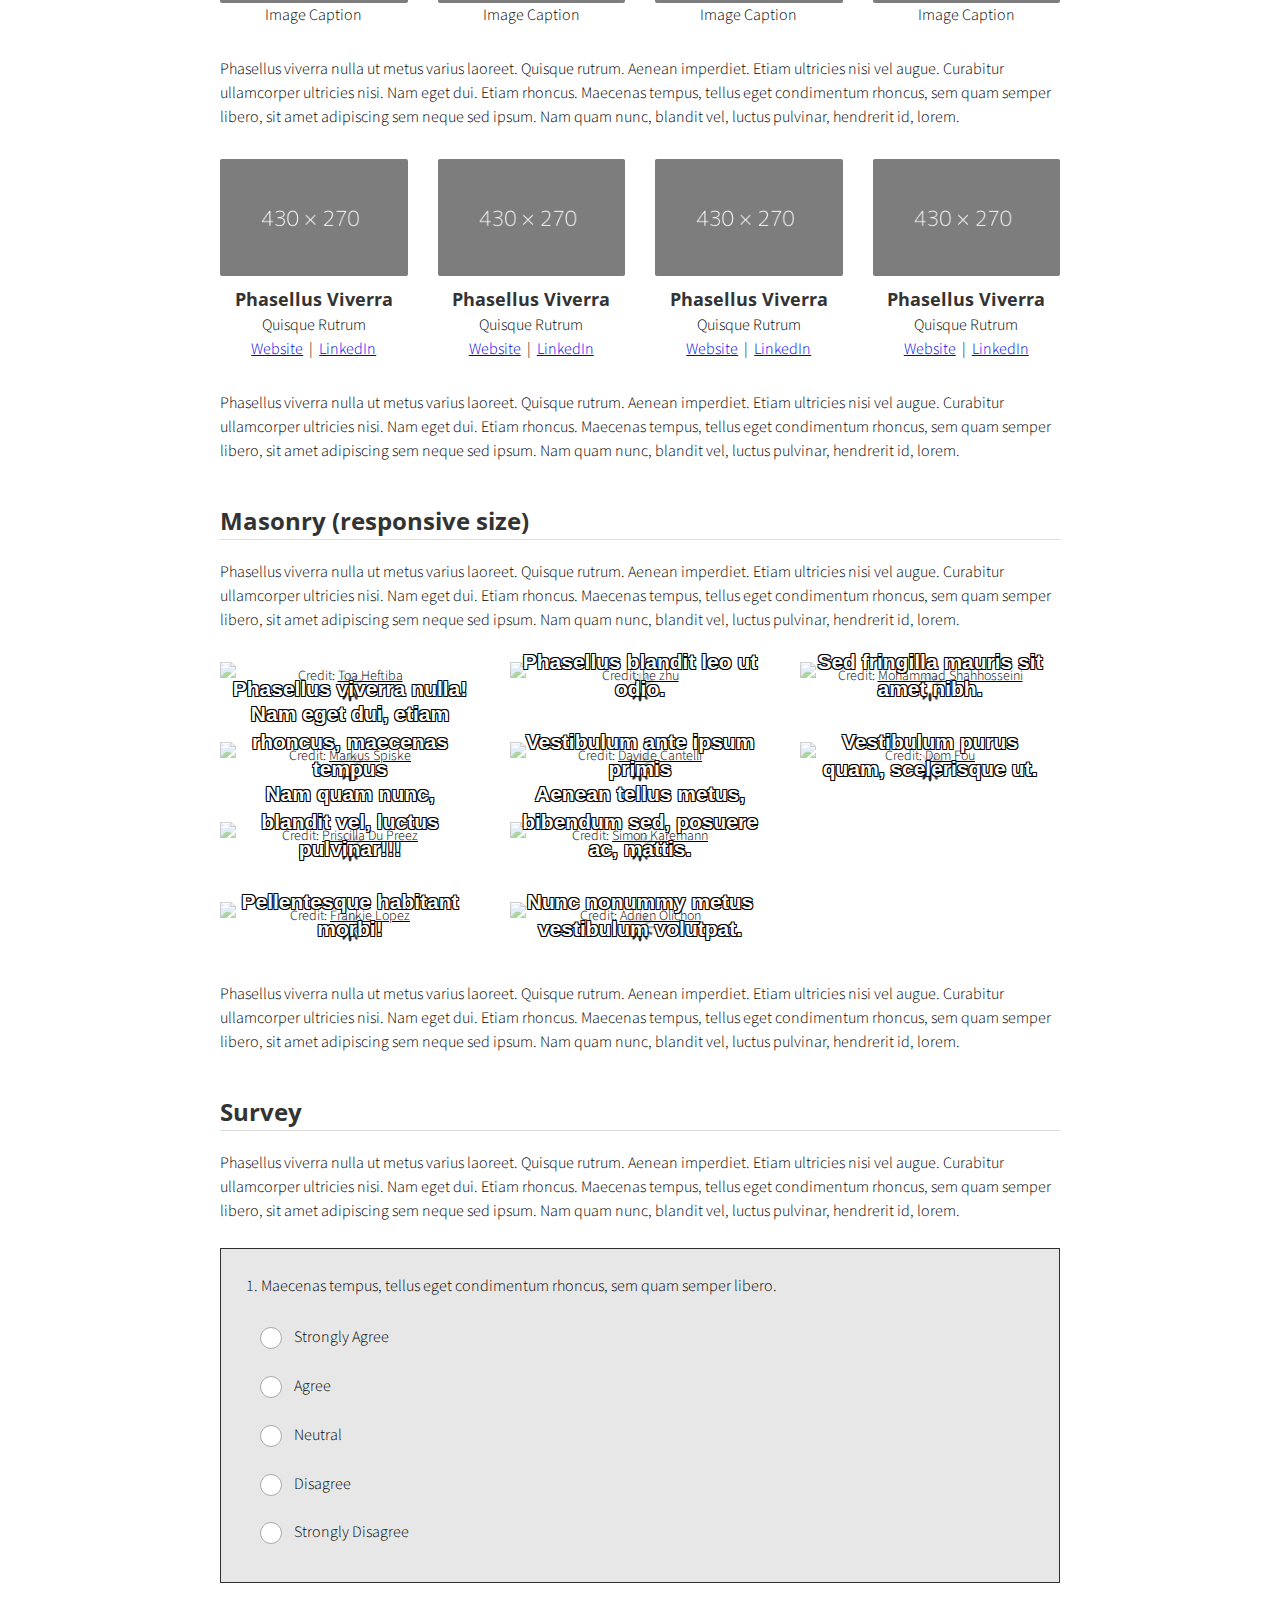
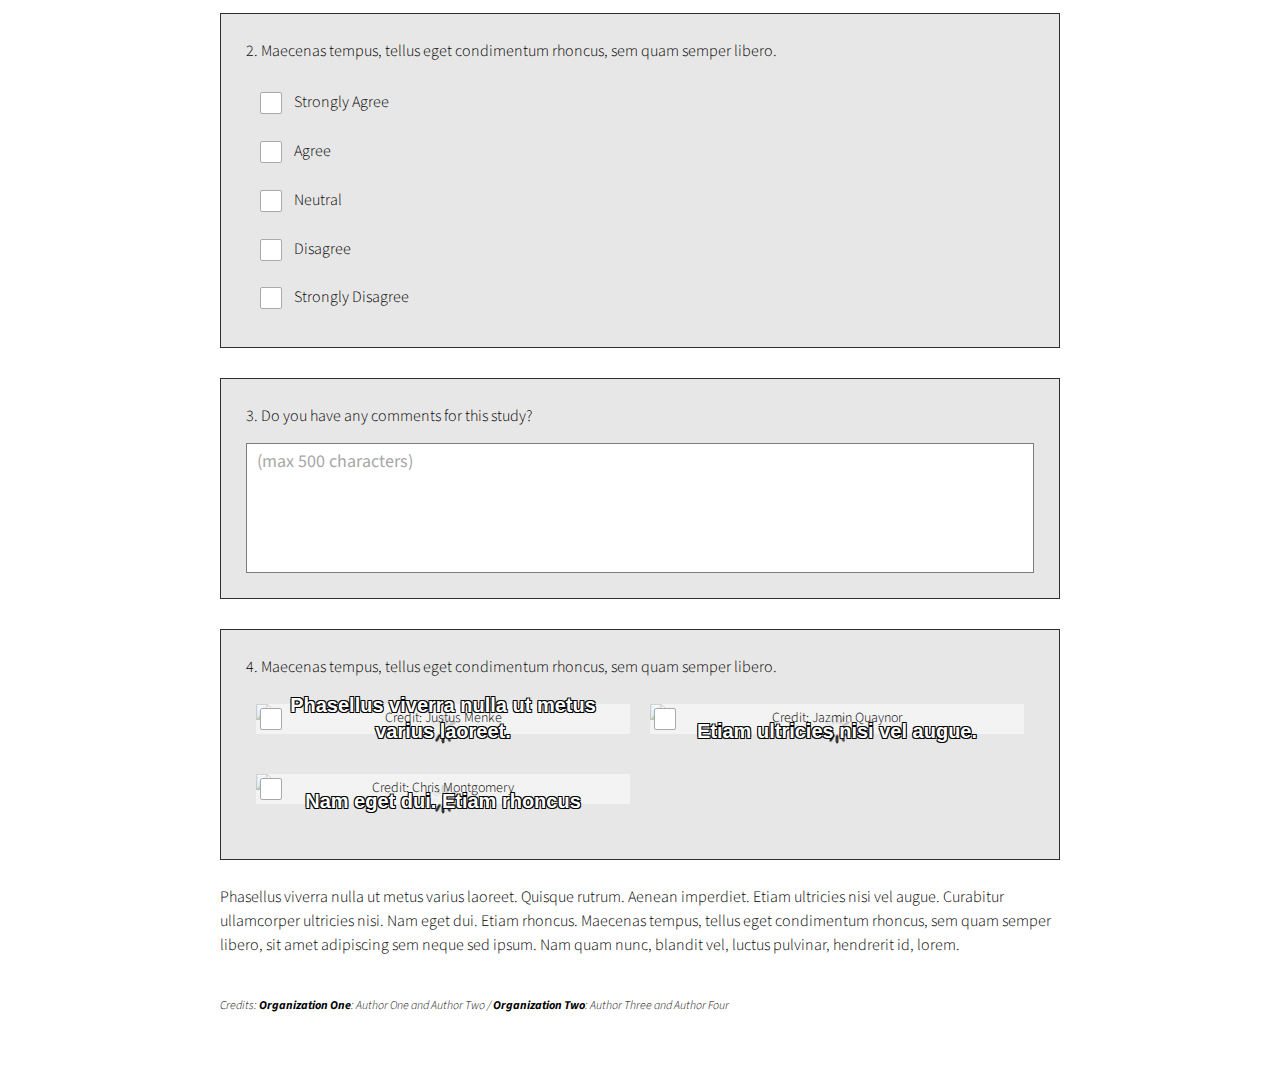
==== commit b41eac9b: "Update index.html" ====
--- a/index.html
+++ b/index.html
@@ -28,17 +28,12 @@
   <div class="content-container">
     <!-------------------------------------------------------------------------------------------->
     <!--Start Header-->
-    <div class="banner" style="background: url('img/dummy-background.jpeg') no-repeat center; background-size: cover; height: 300px;"></div>
-    <div class="banner">
       <div class="banner-table flex-column">
         <div class="flex-row">
           <div class="flex-item flex-column">
-            <h2 class="add-top-margin-small">This is the header area</h2>
-            <p class="text">
-              Phasellus viverra nulla ut metus varius laoreet. Quisque rutrum. Aenean imperdiet. Etiam ultricies nisi vel
-              augue. Curabitur ullamcorper ultricies nisi. Nam eget dui. Etiam rhoncus. Maecenas tempus, tellus eget
-              condimentum rhoncus, <a href="javascript:void(0)">sem quam semper libero</a>, sit amet adipiscing sem neque sed ipsum. Nam quam nunc, blandit
-              vel, luctus pulvinar, hendrerit id, lorem.
+            <h2 class="add-top-margin-small">Next Gen Entrepreneuers</h2>
+            <p class="text">
+              Next Gen is a dynamic platform that utilizes AI innovation to build the next big idea and offers a platform for entrepreneuers to come together to build.
             </p>
           </div>
         </div>
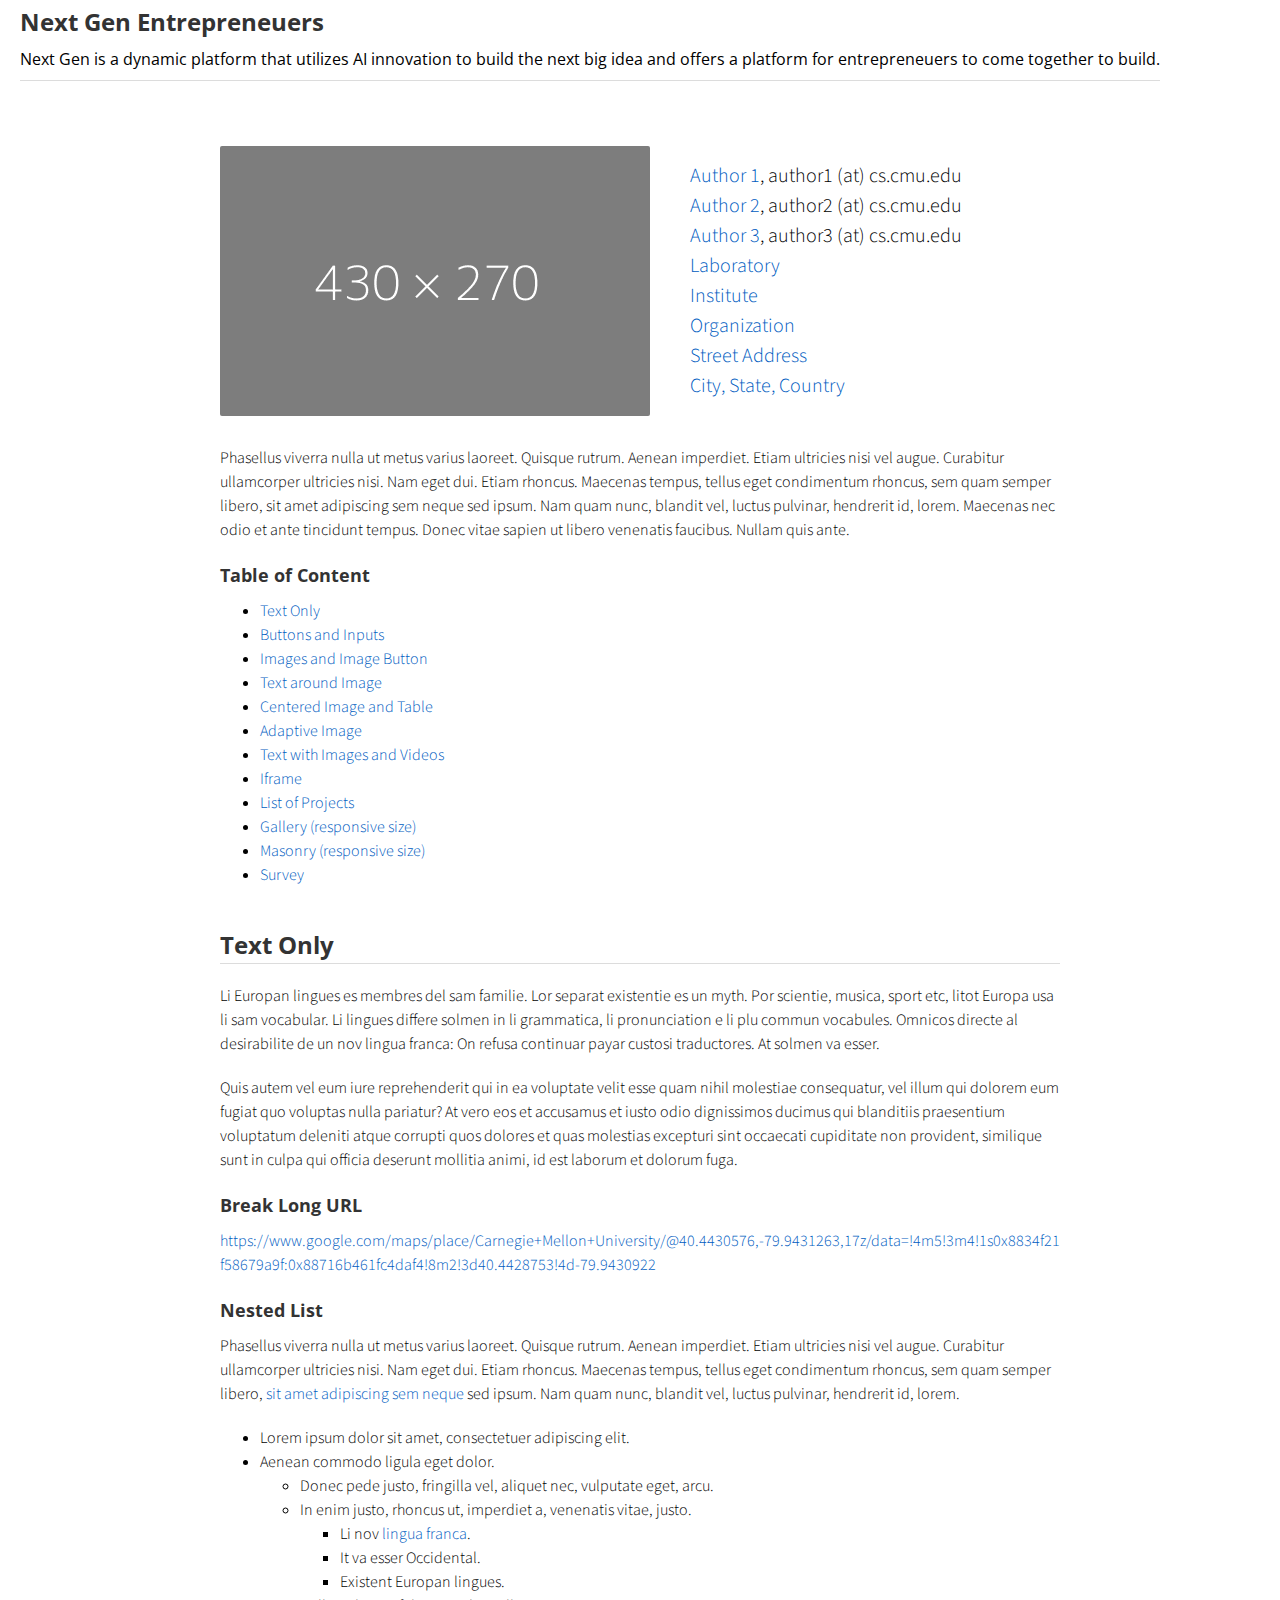
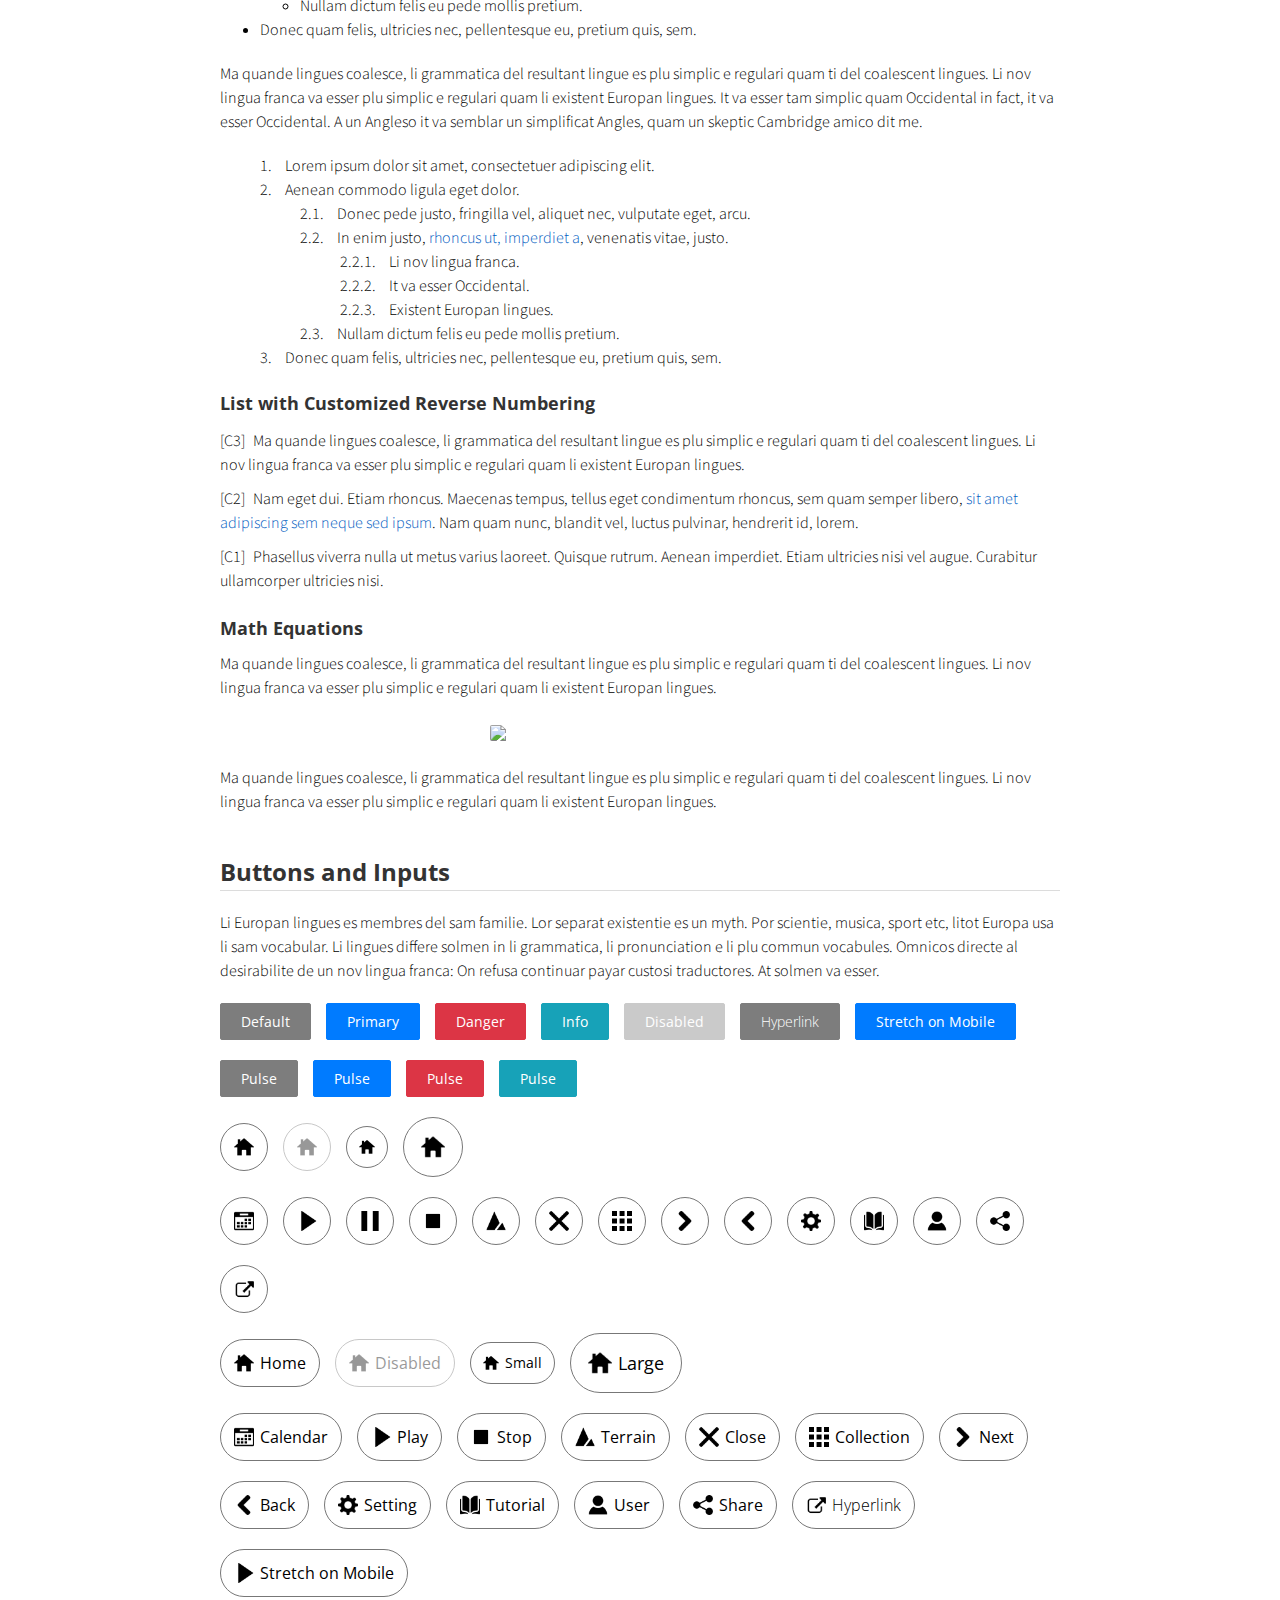
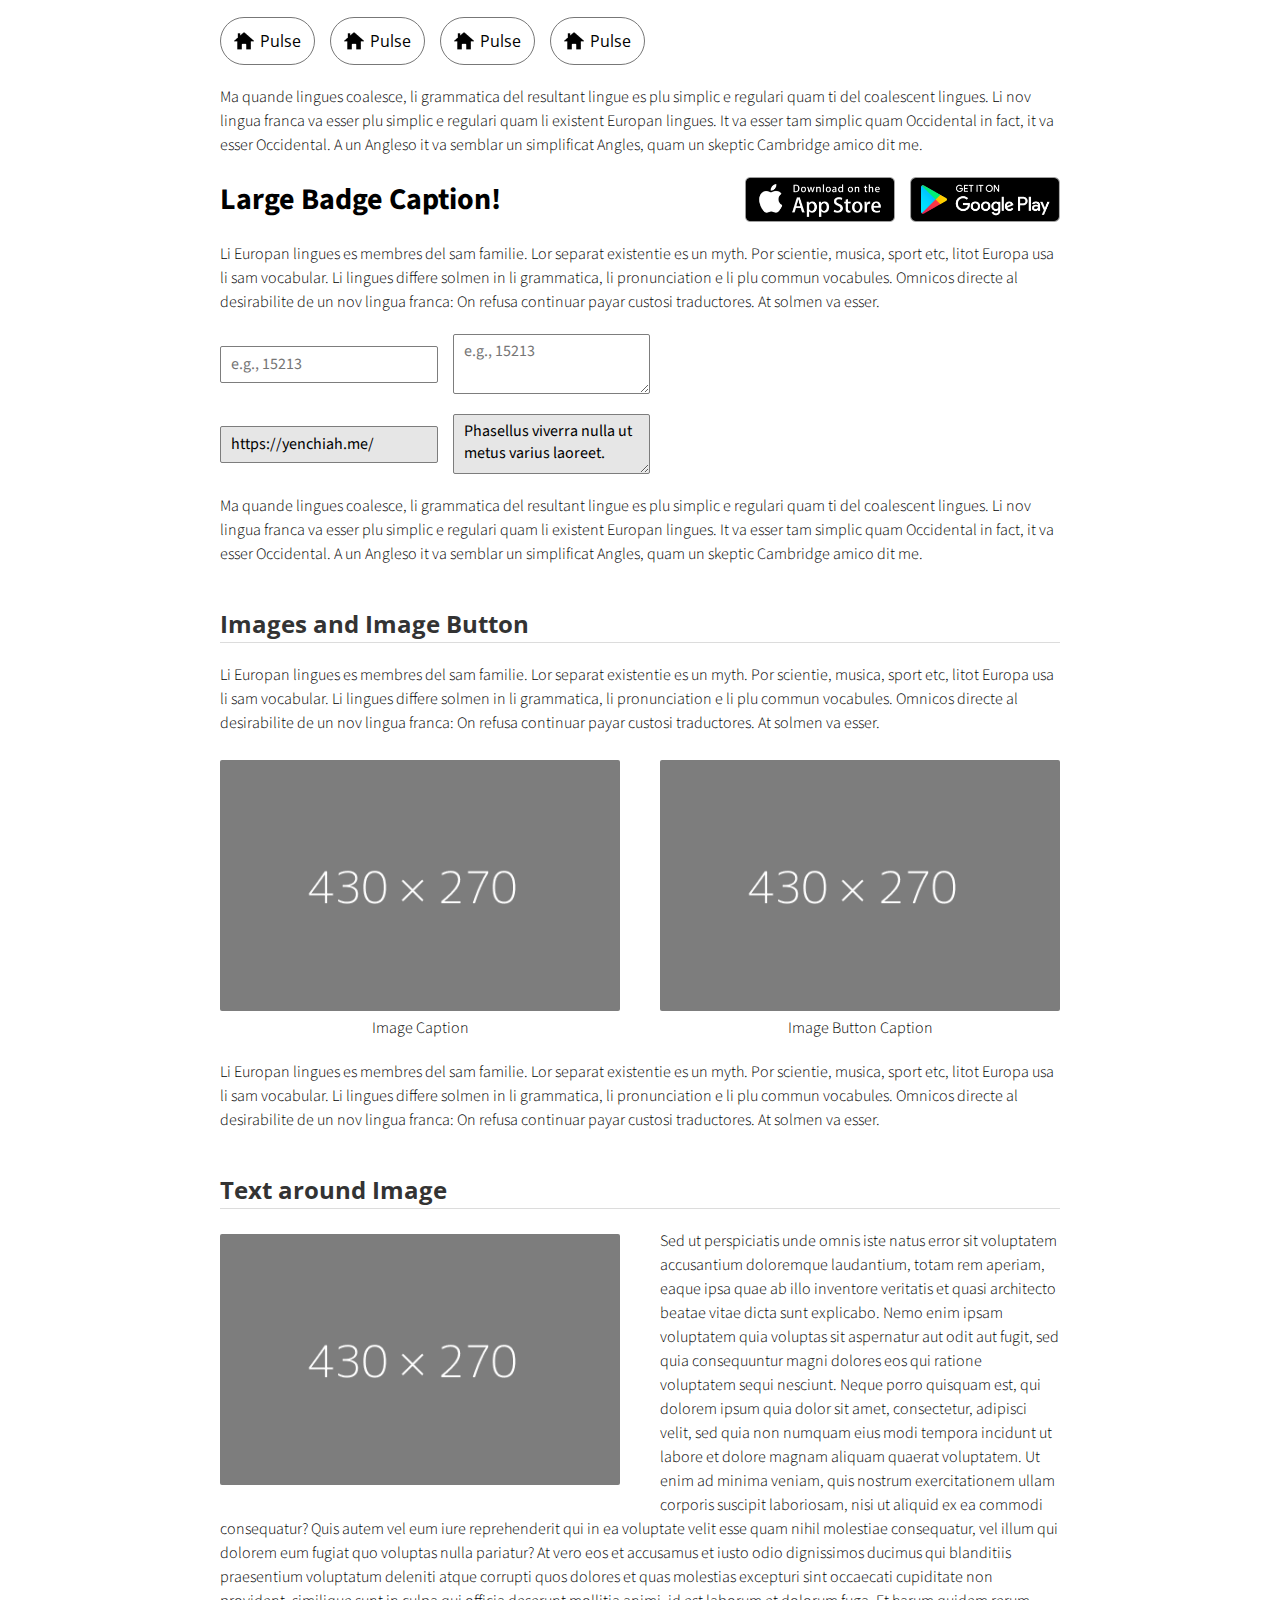
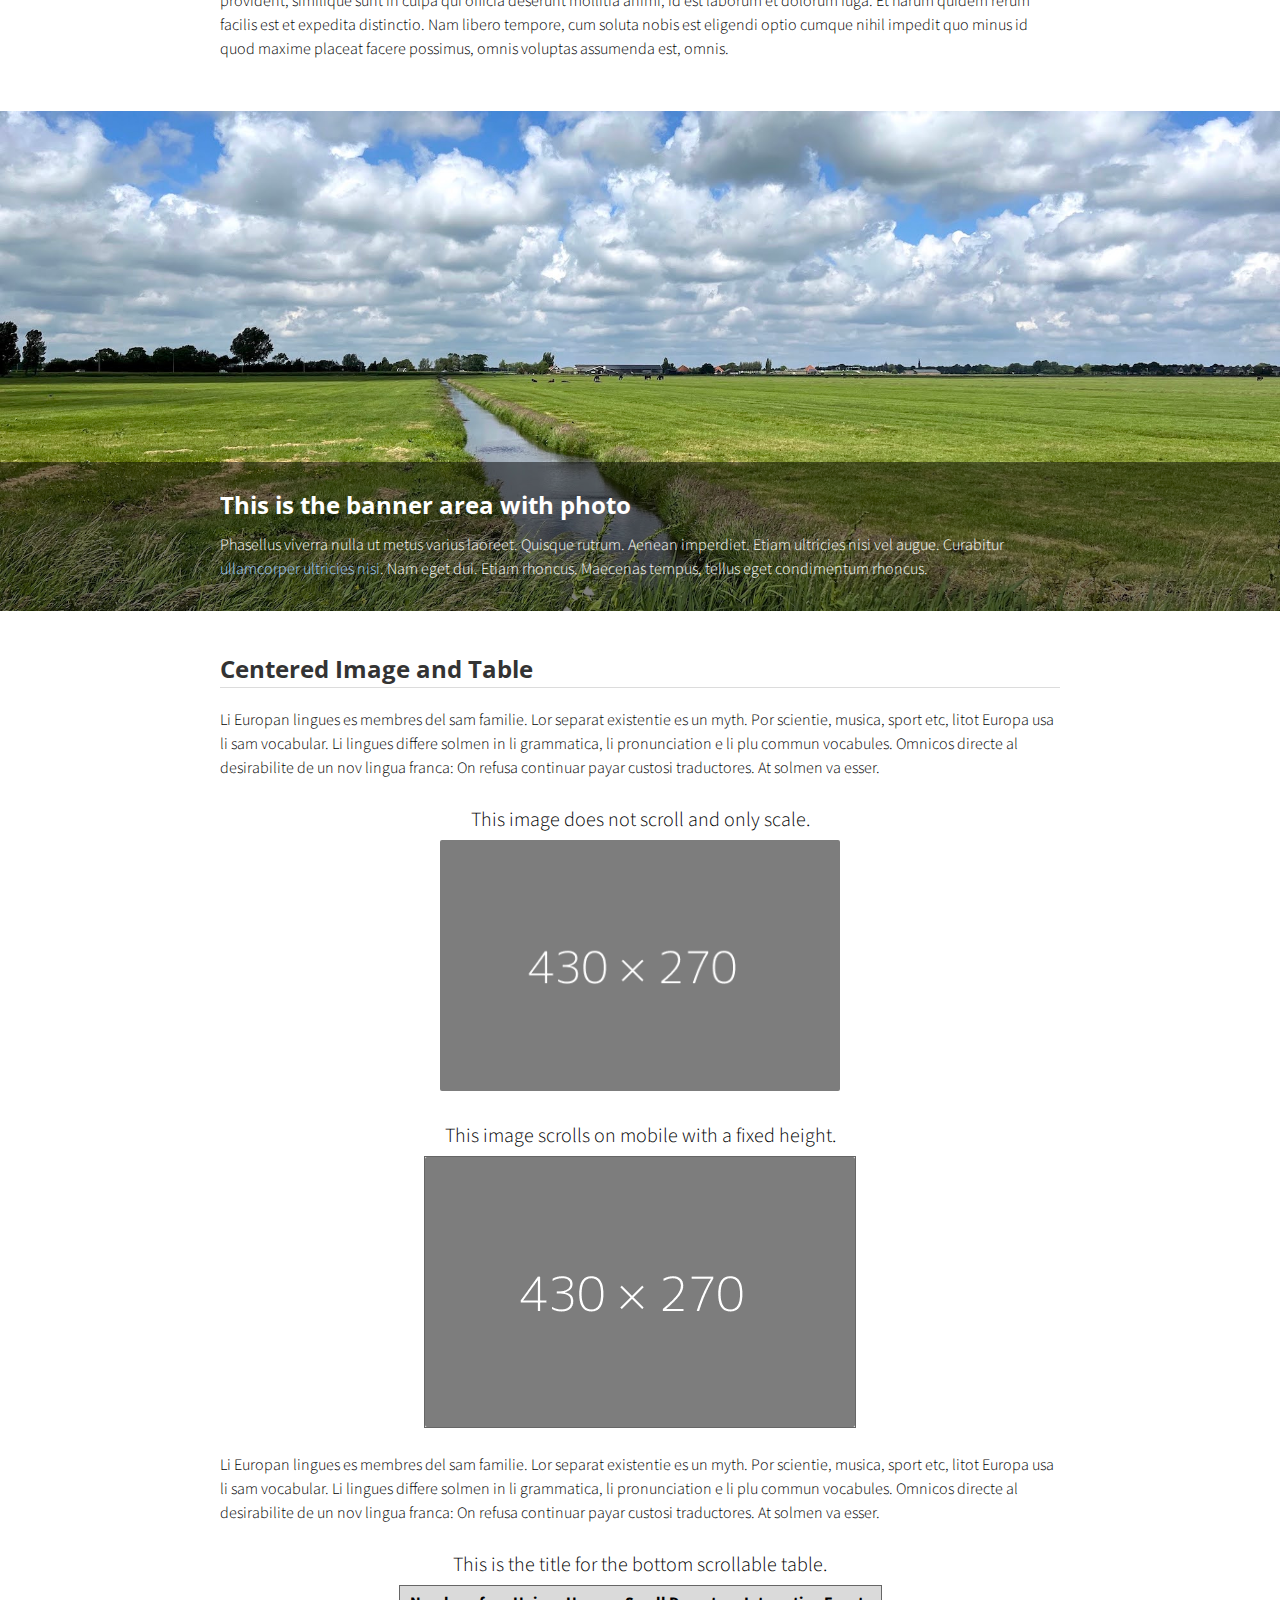
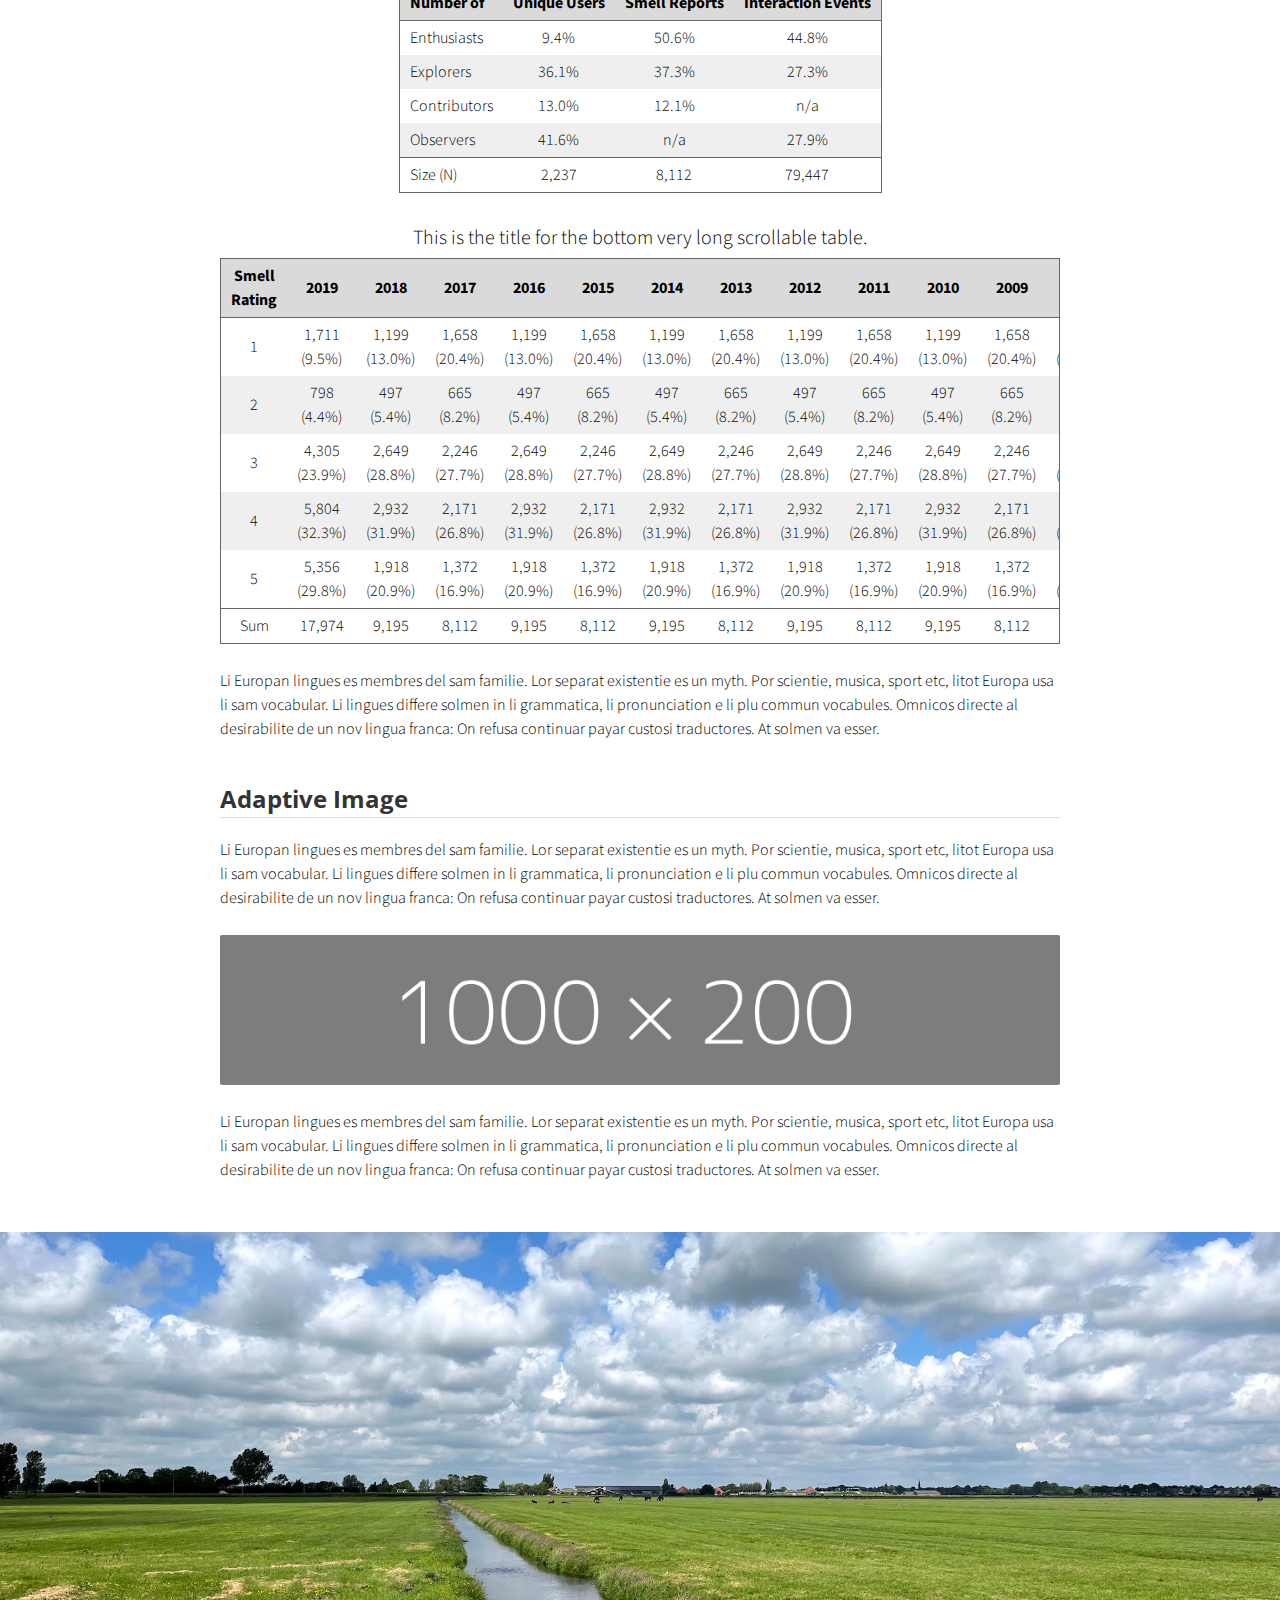
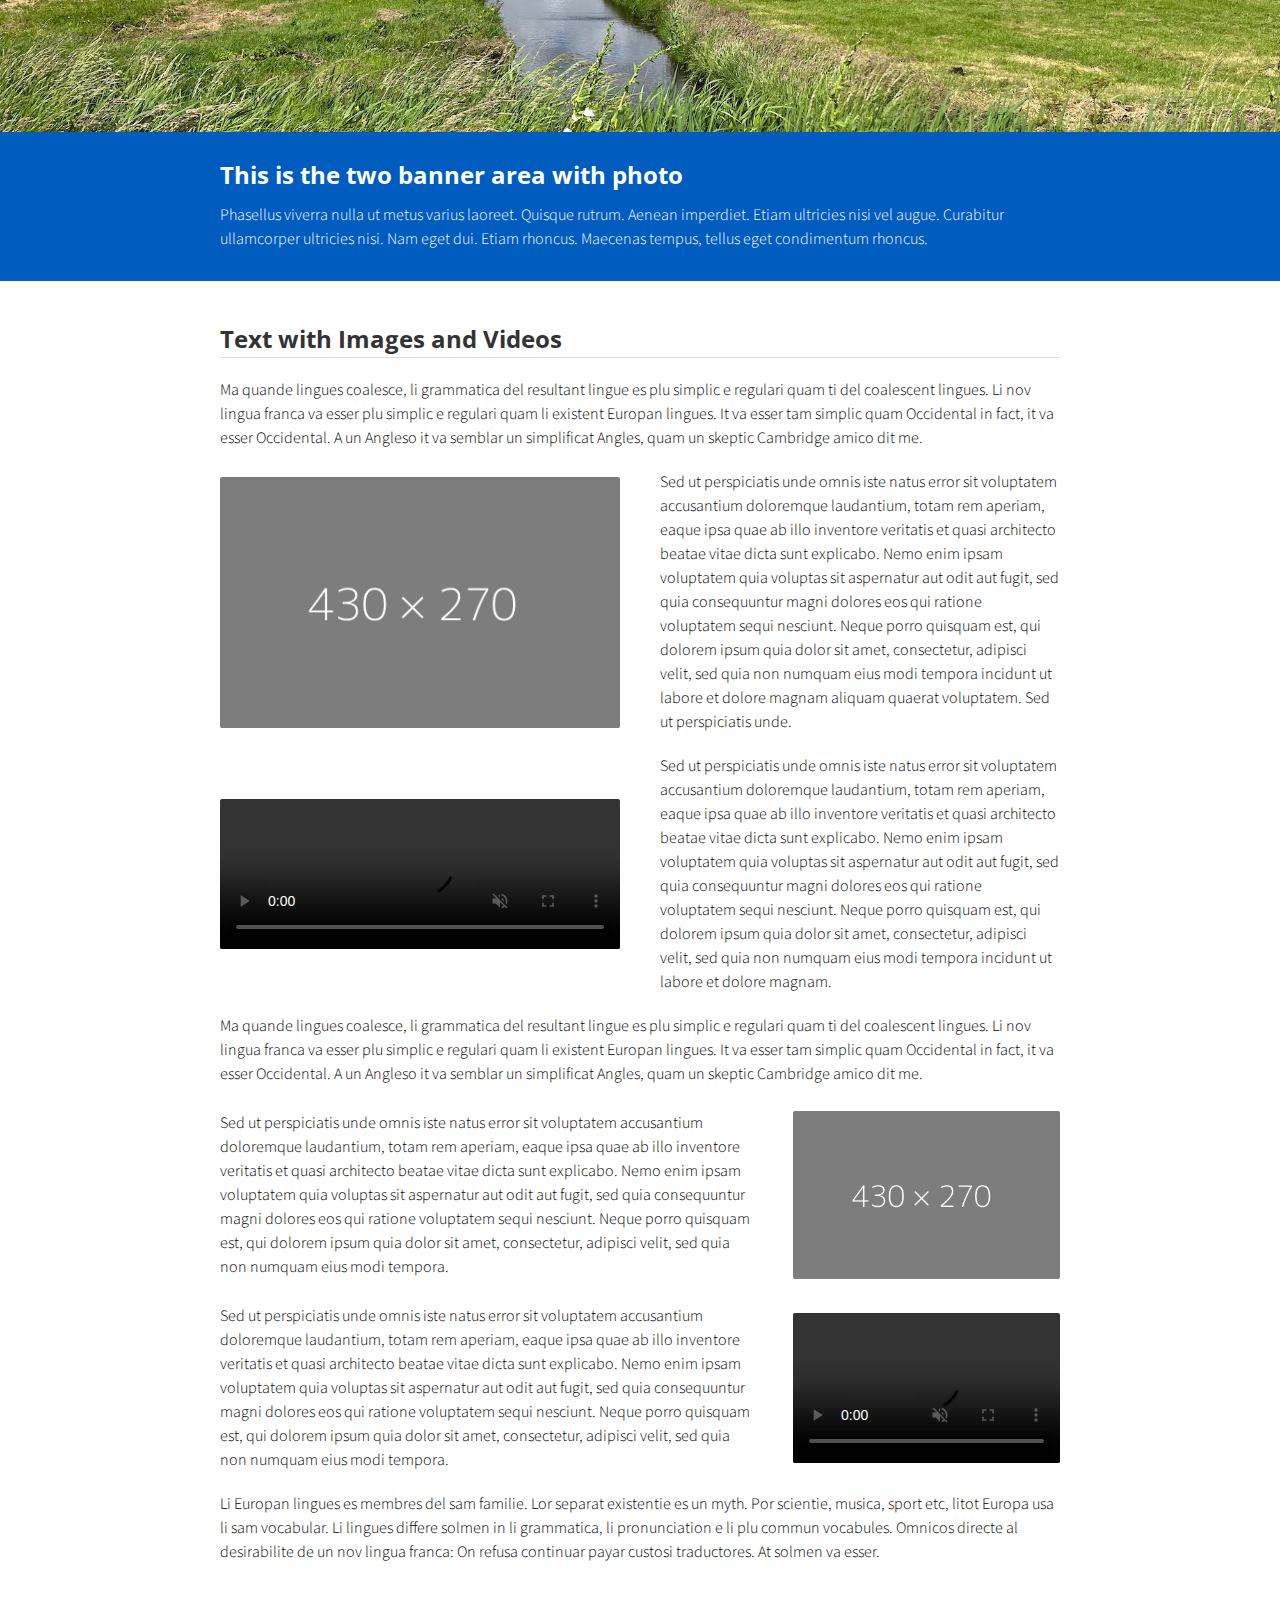
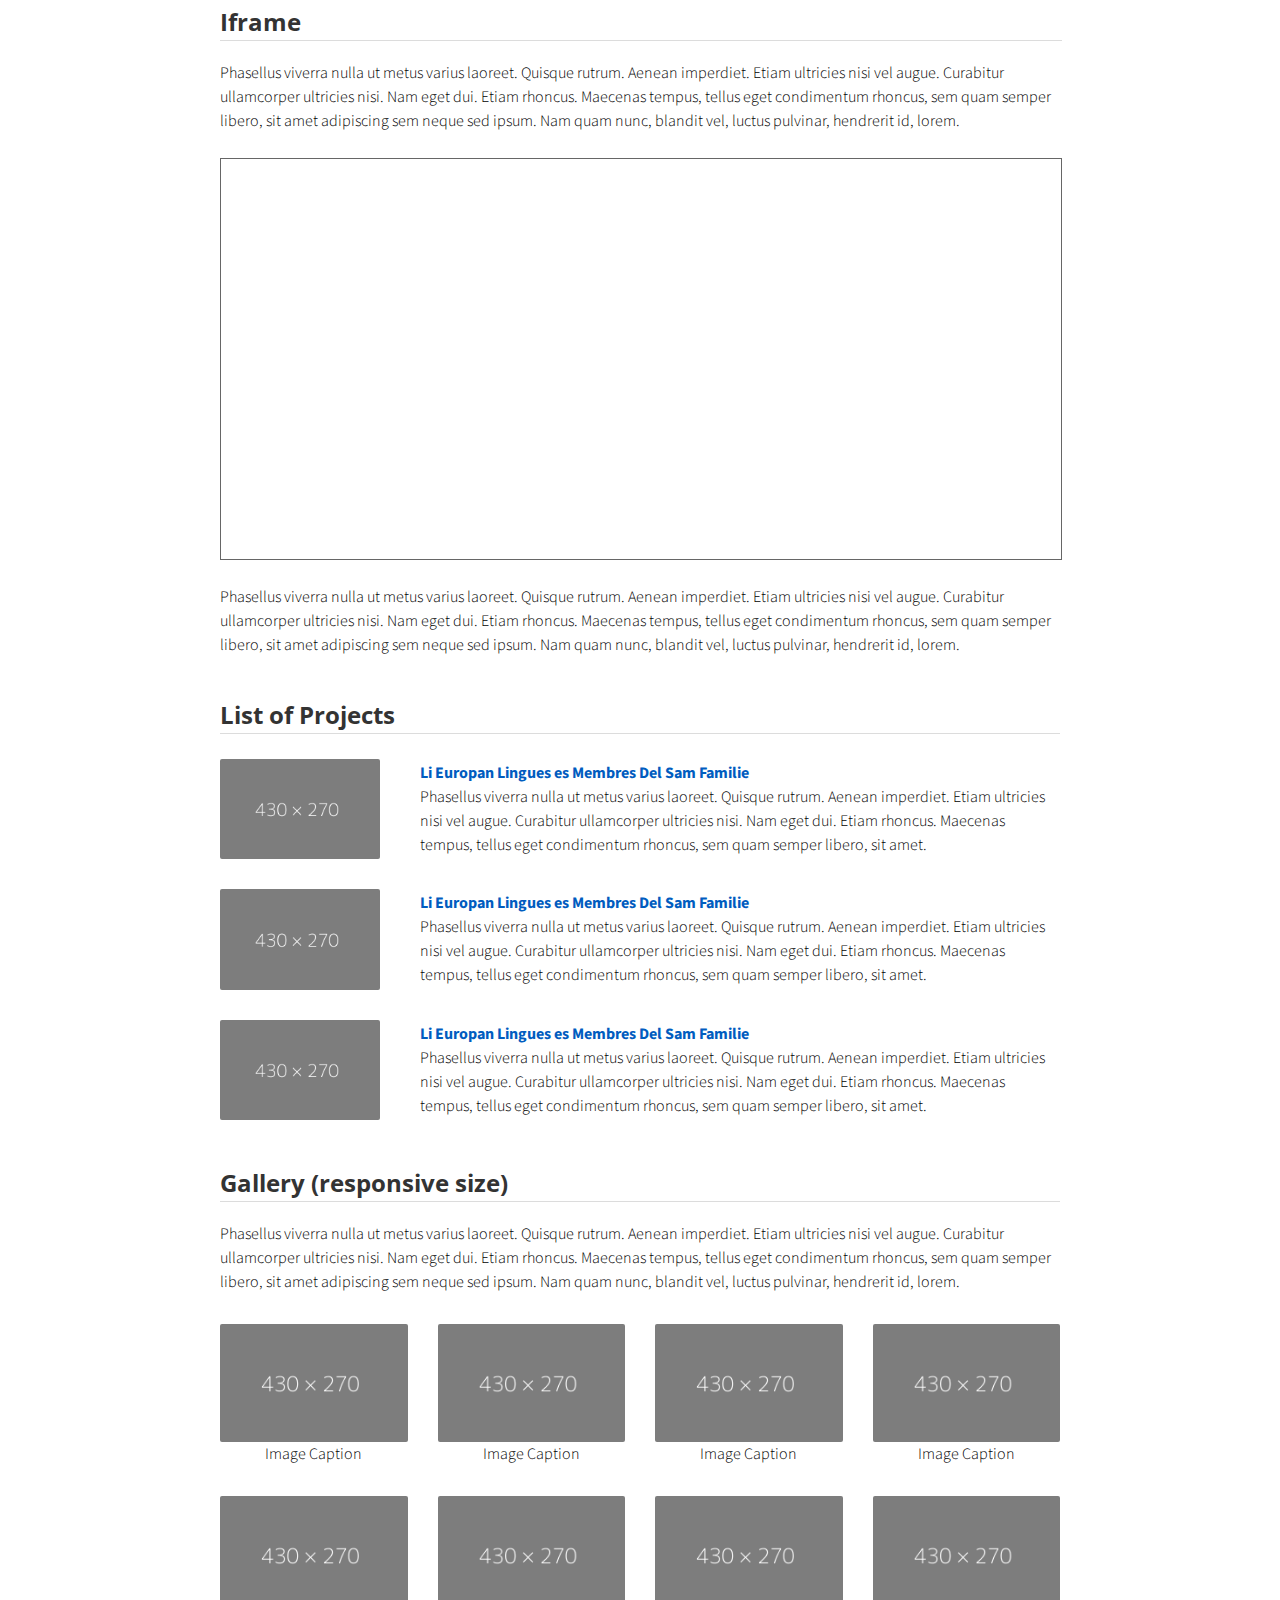
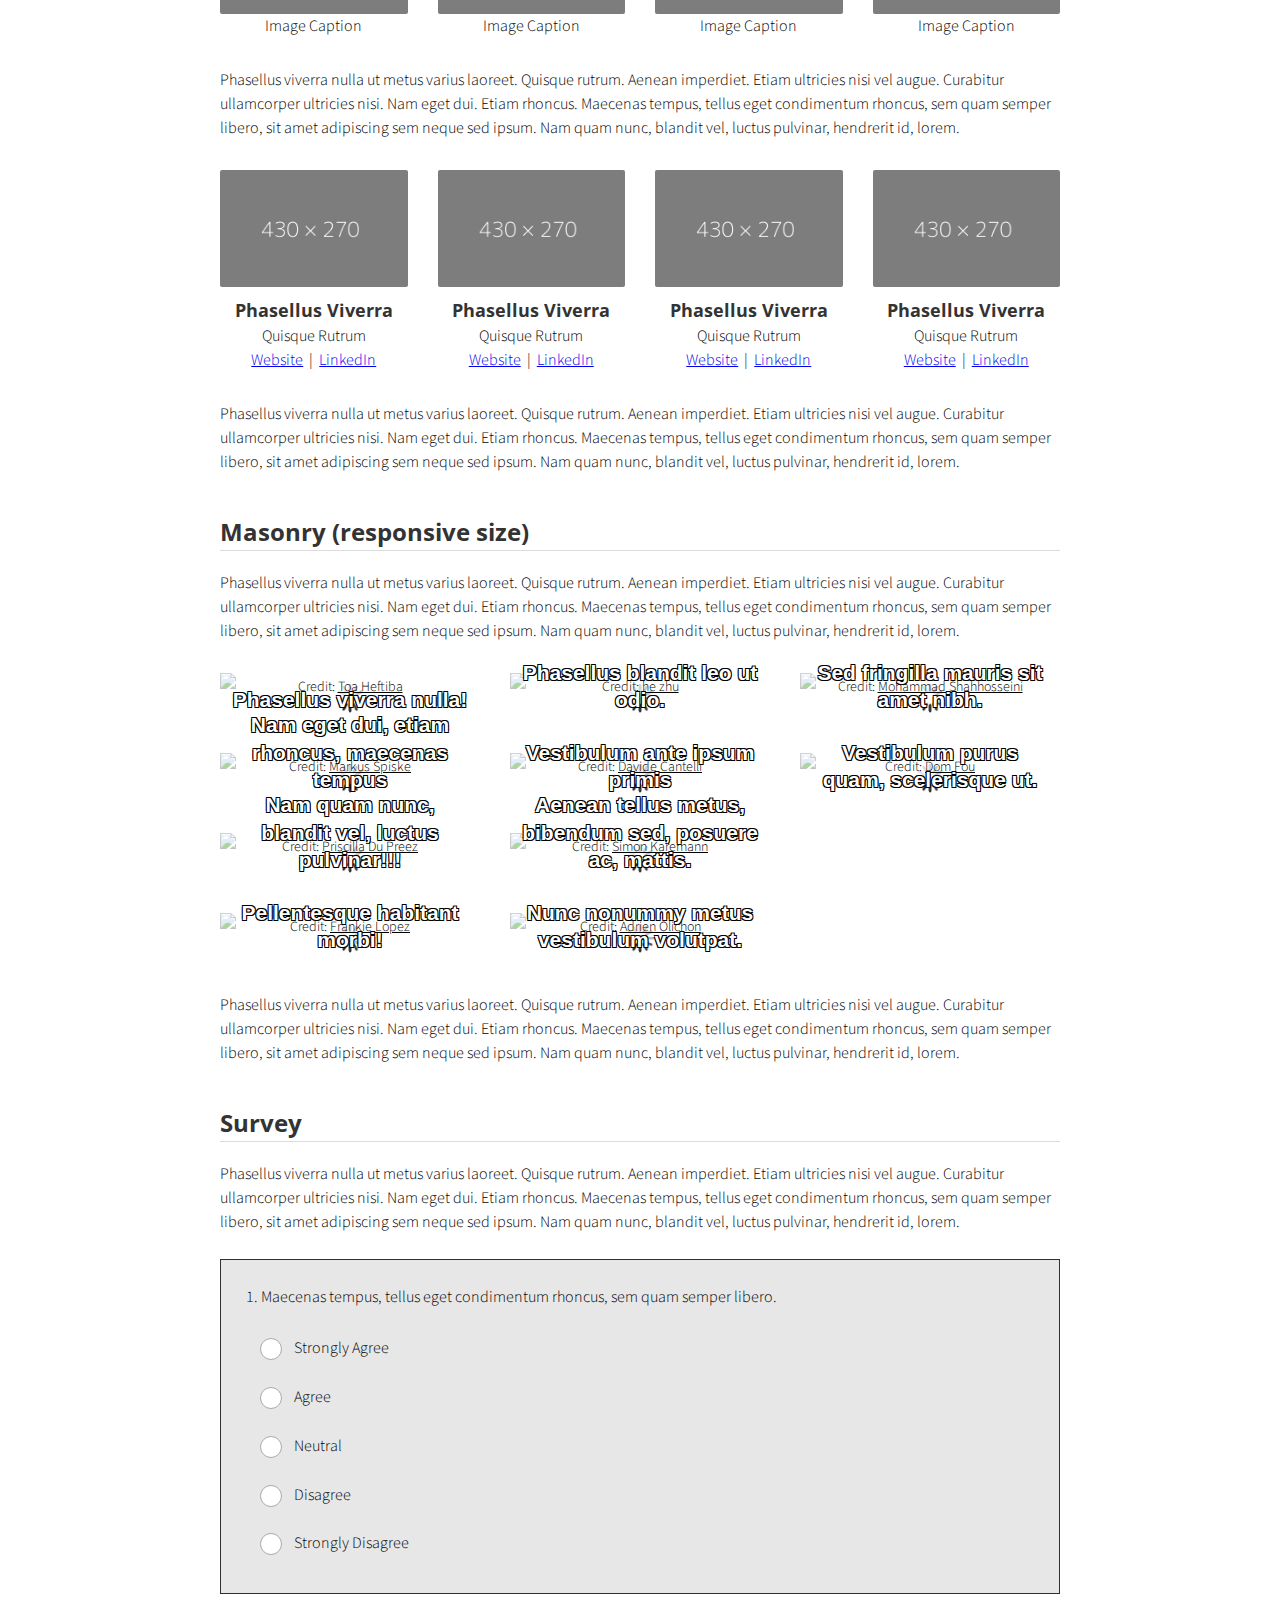
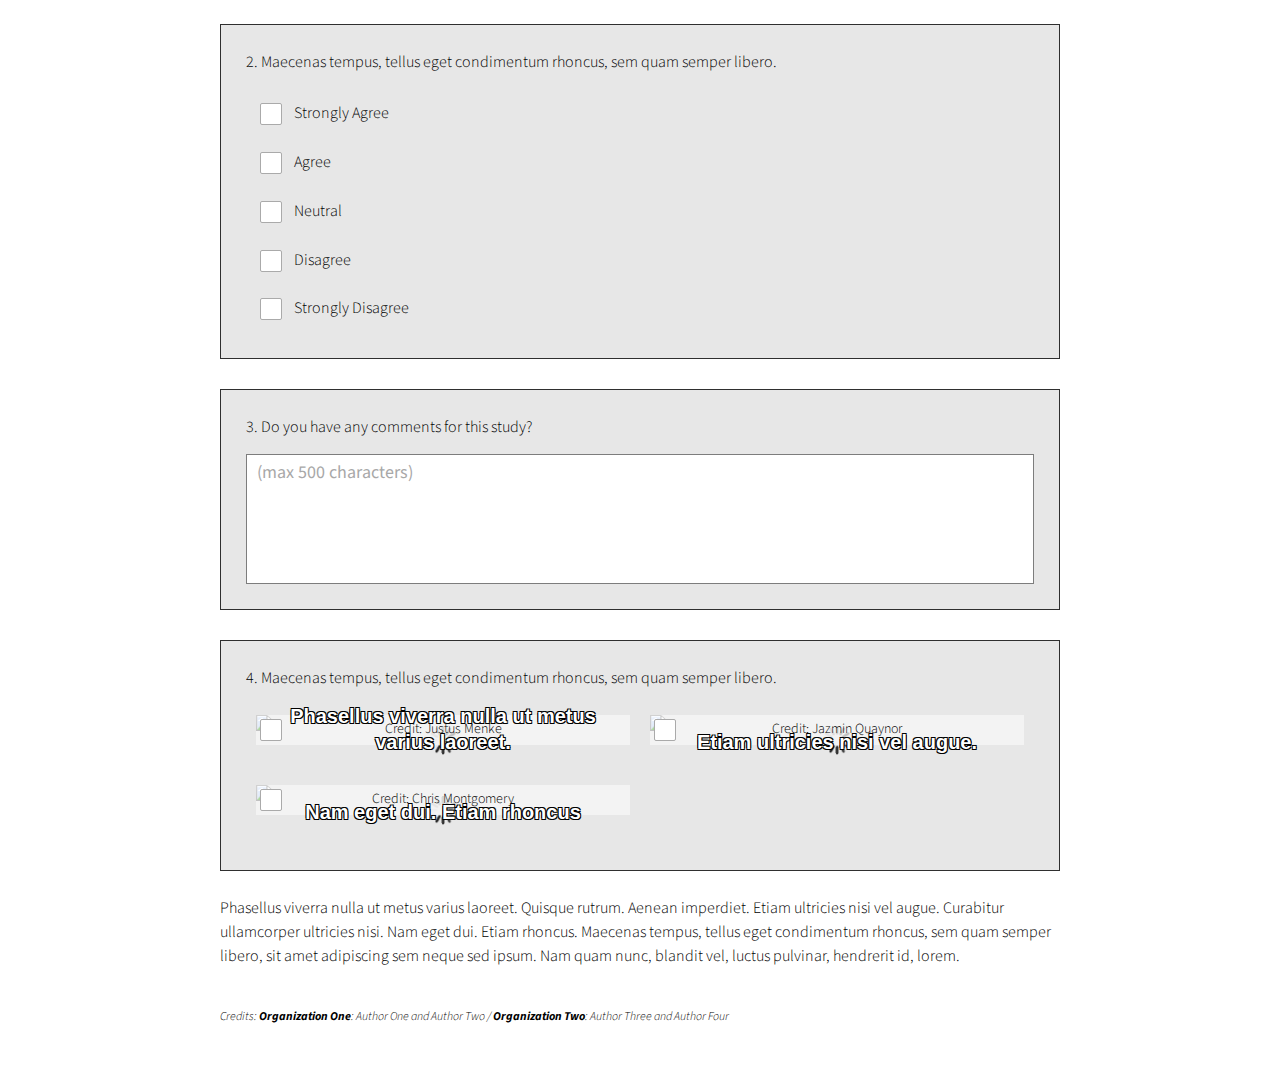
==== commit 8f531bf4: "Update index.html" ====
--- a/index.html
+++ b/index.html
@@ -35,6 +35,7 @@
             <p class="text">
               Next Gen is a dynamic platform that utilizes AI innovation to build the next big idea and offers a platform for entrepreneuers to come together to build.
             </p>
+            <hr>
           </div>
         </div>
       </div>
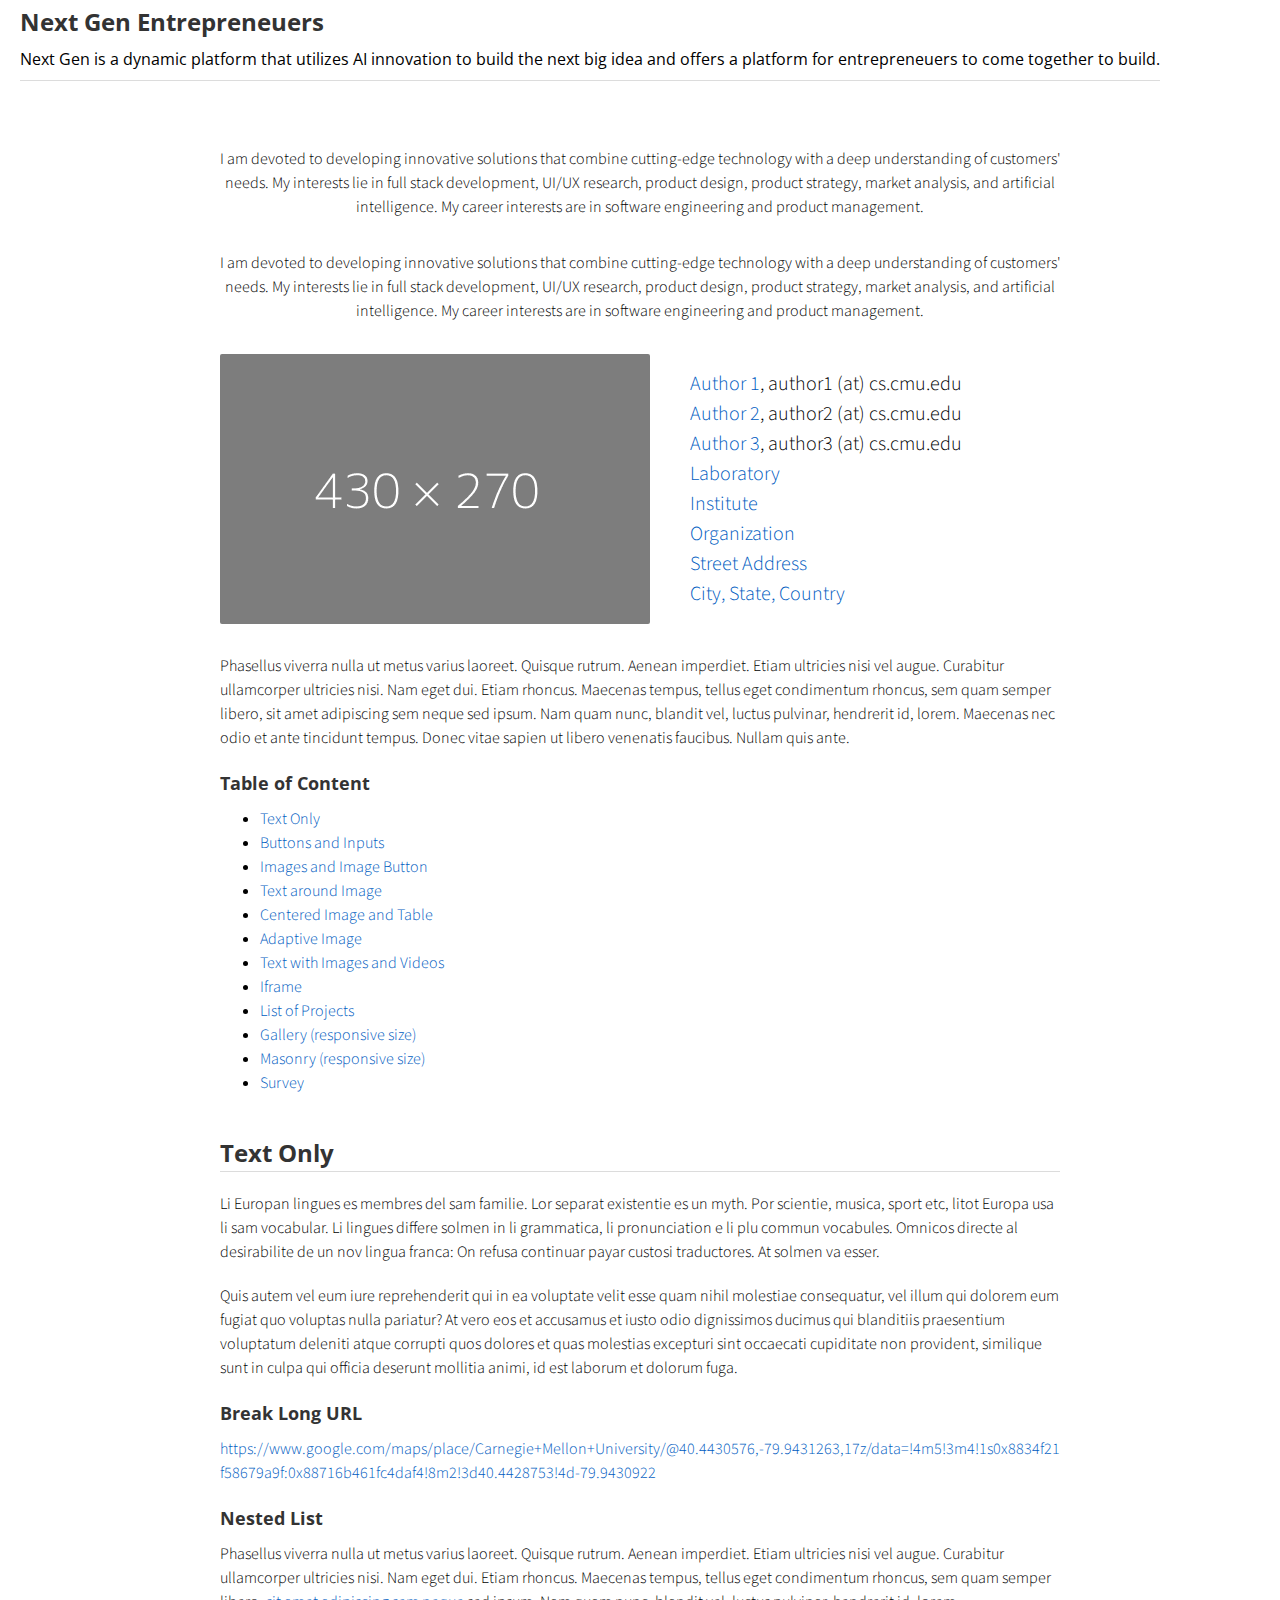
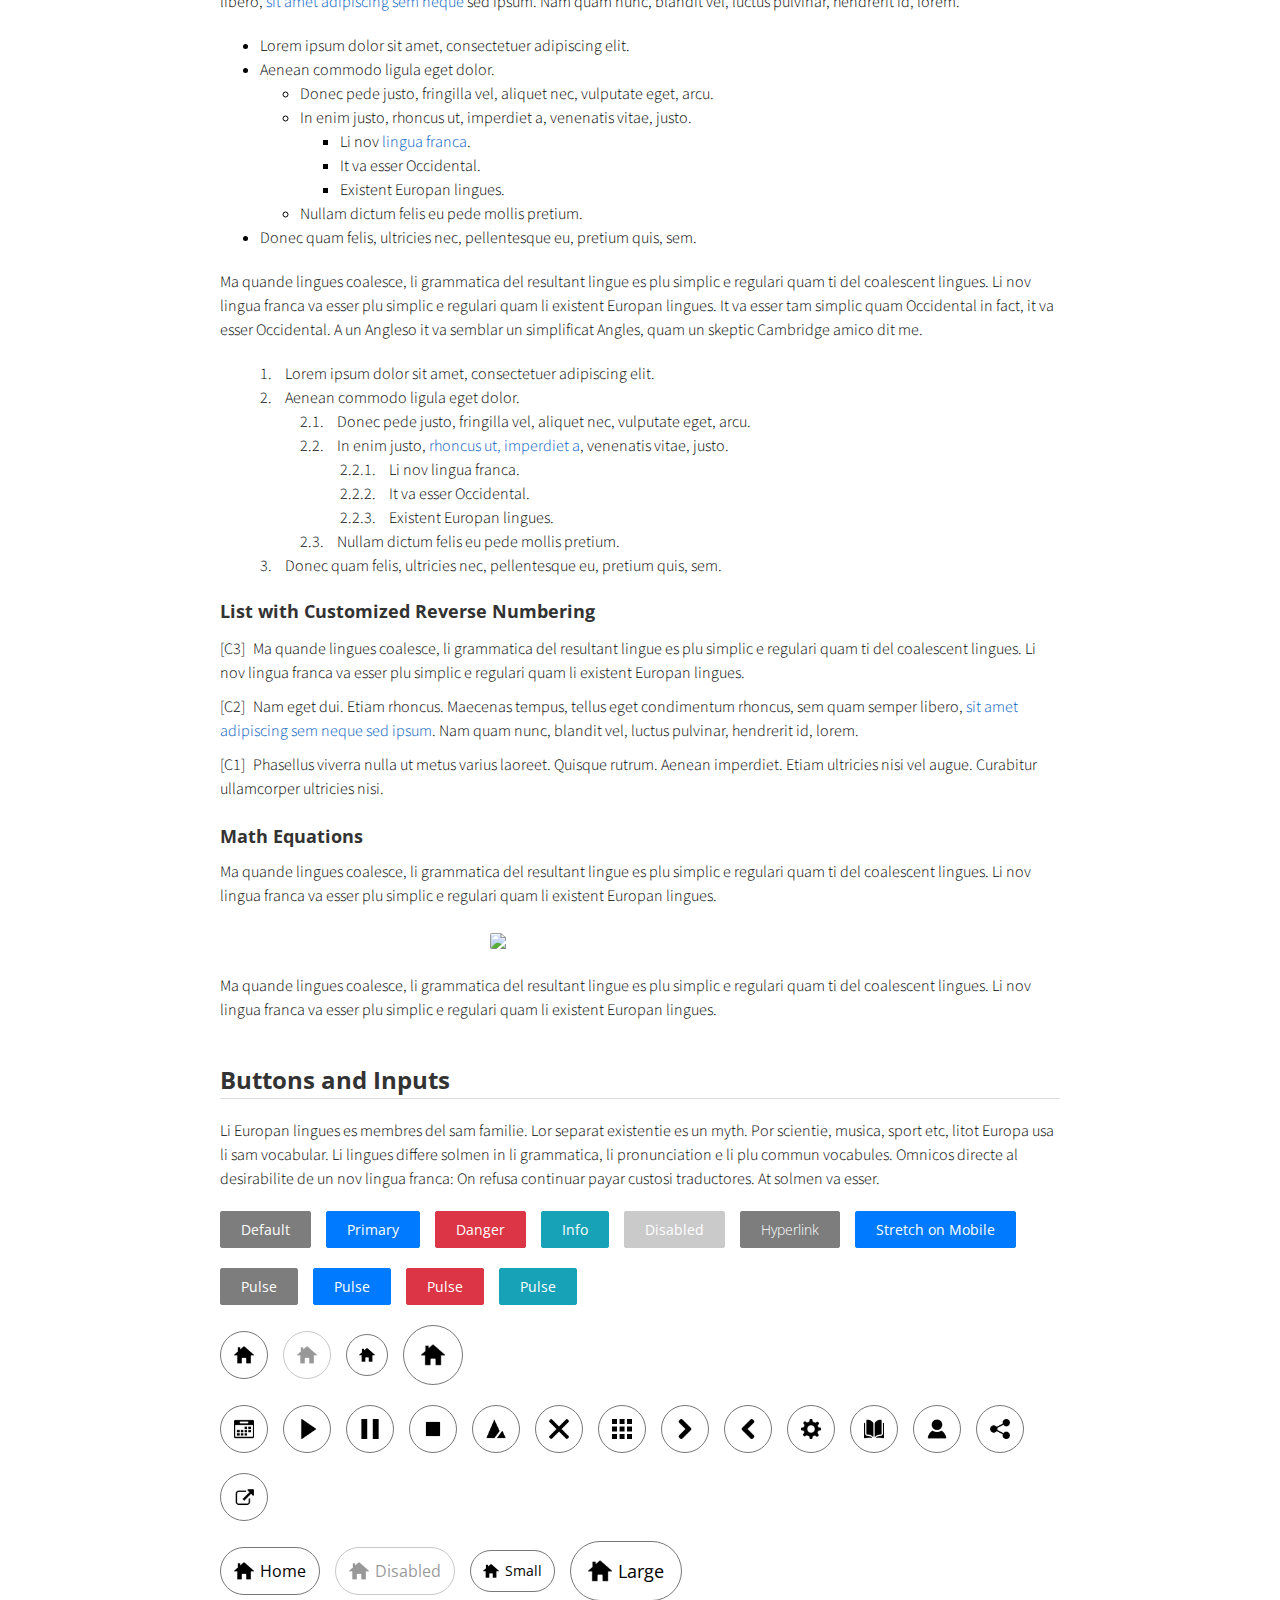
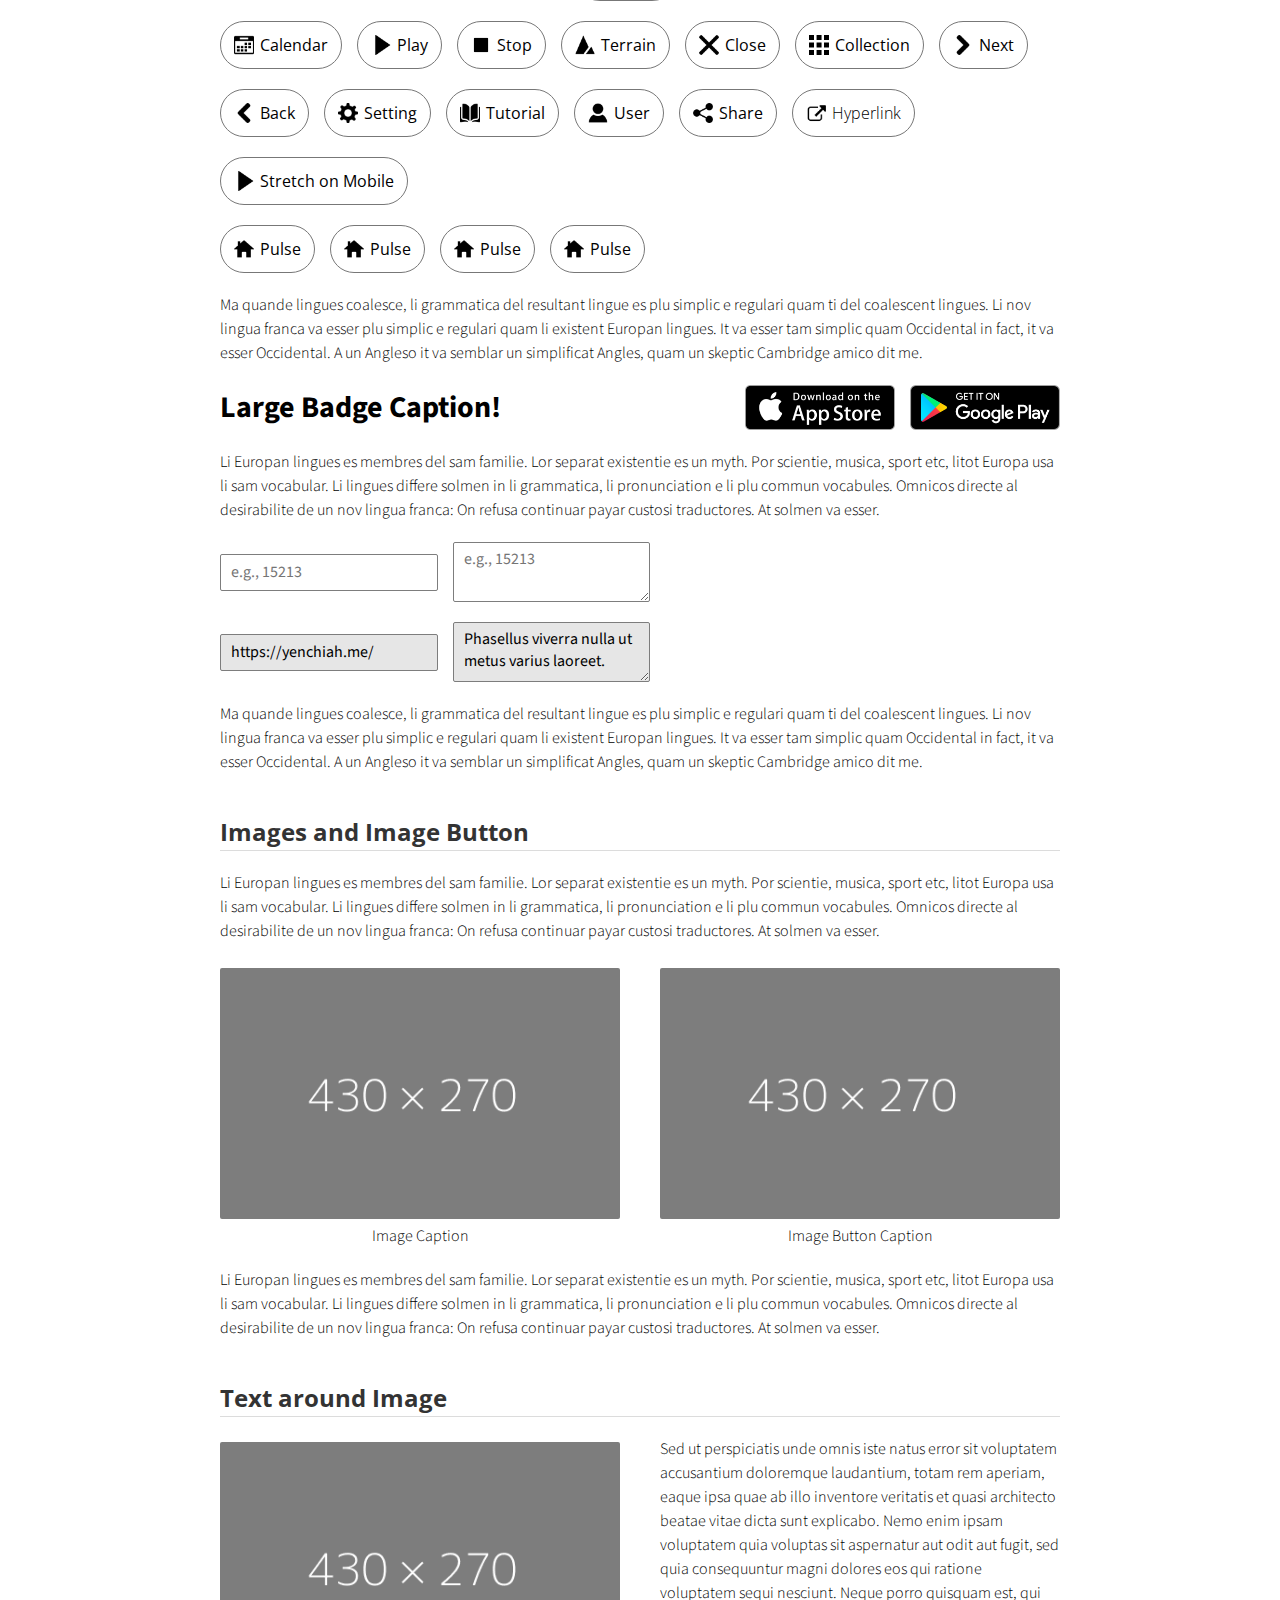
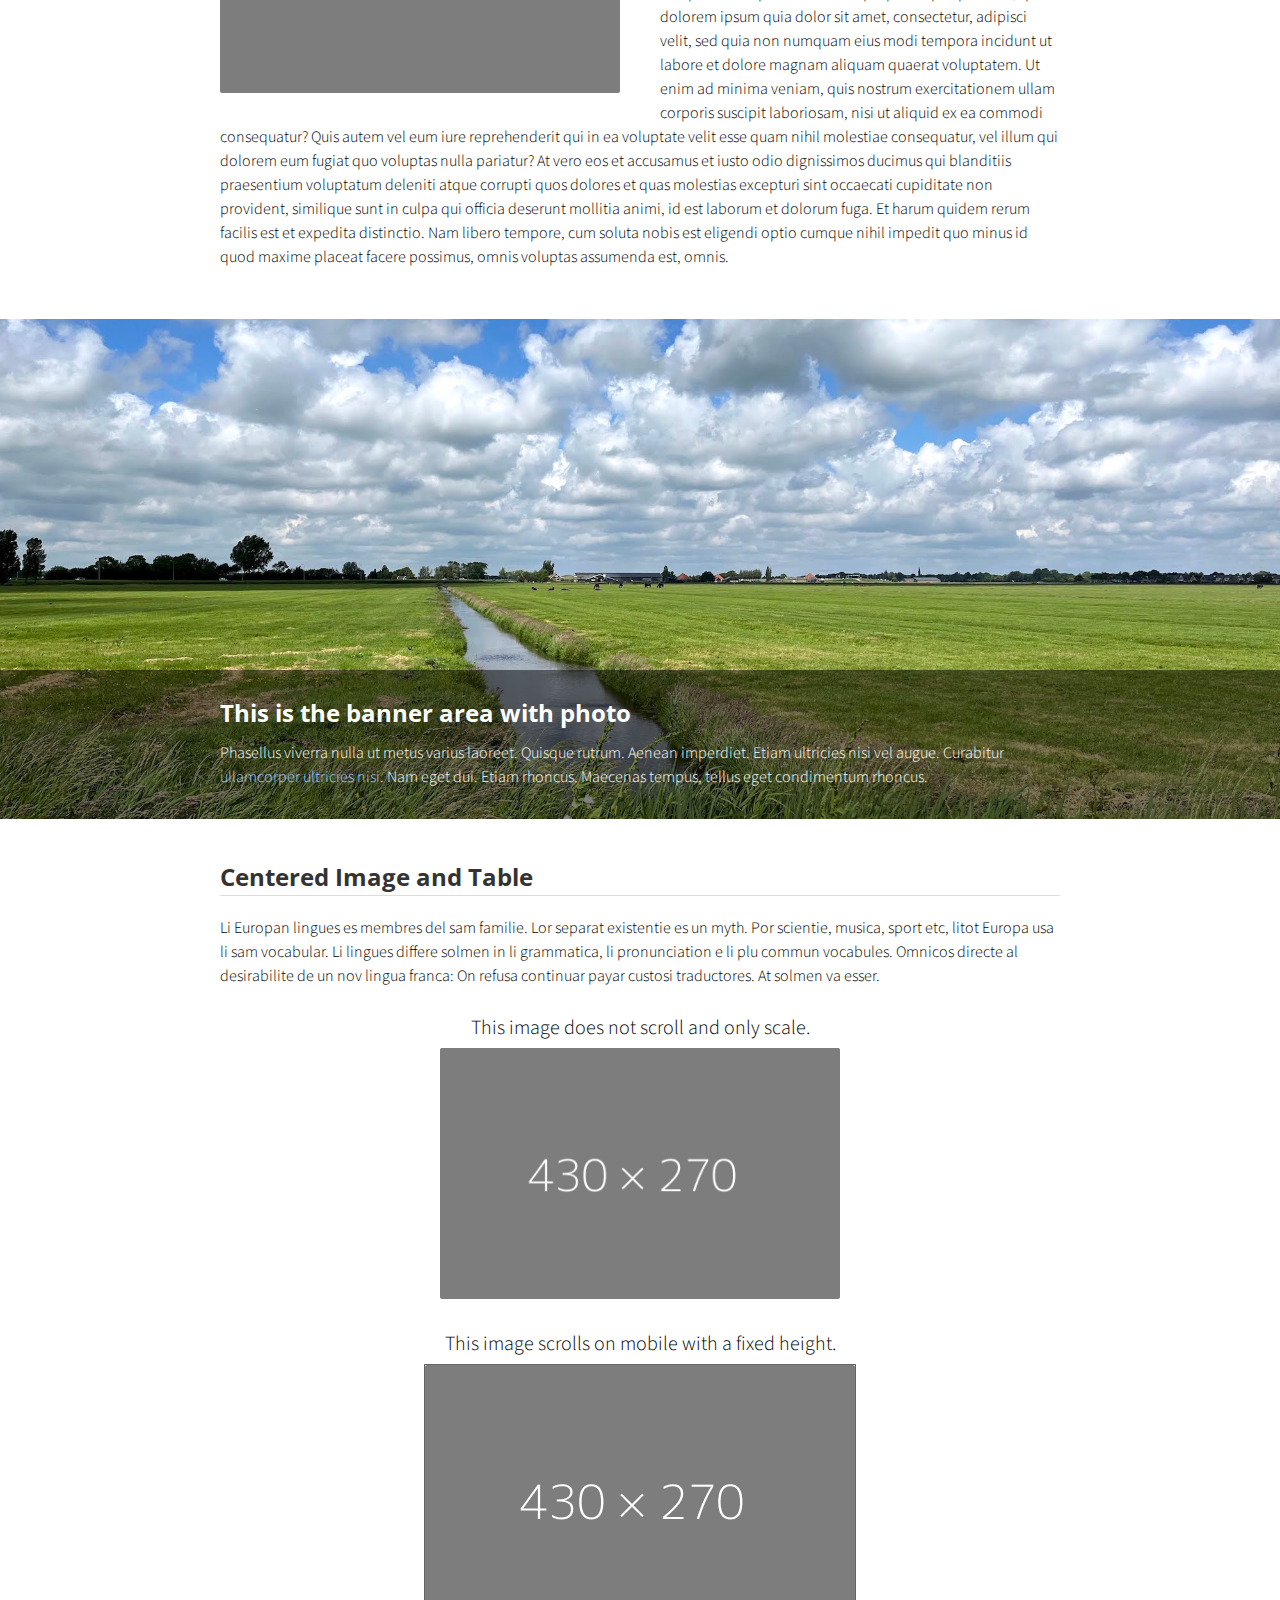
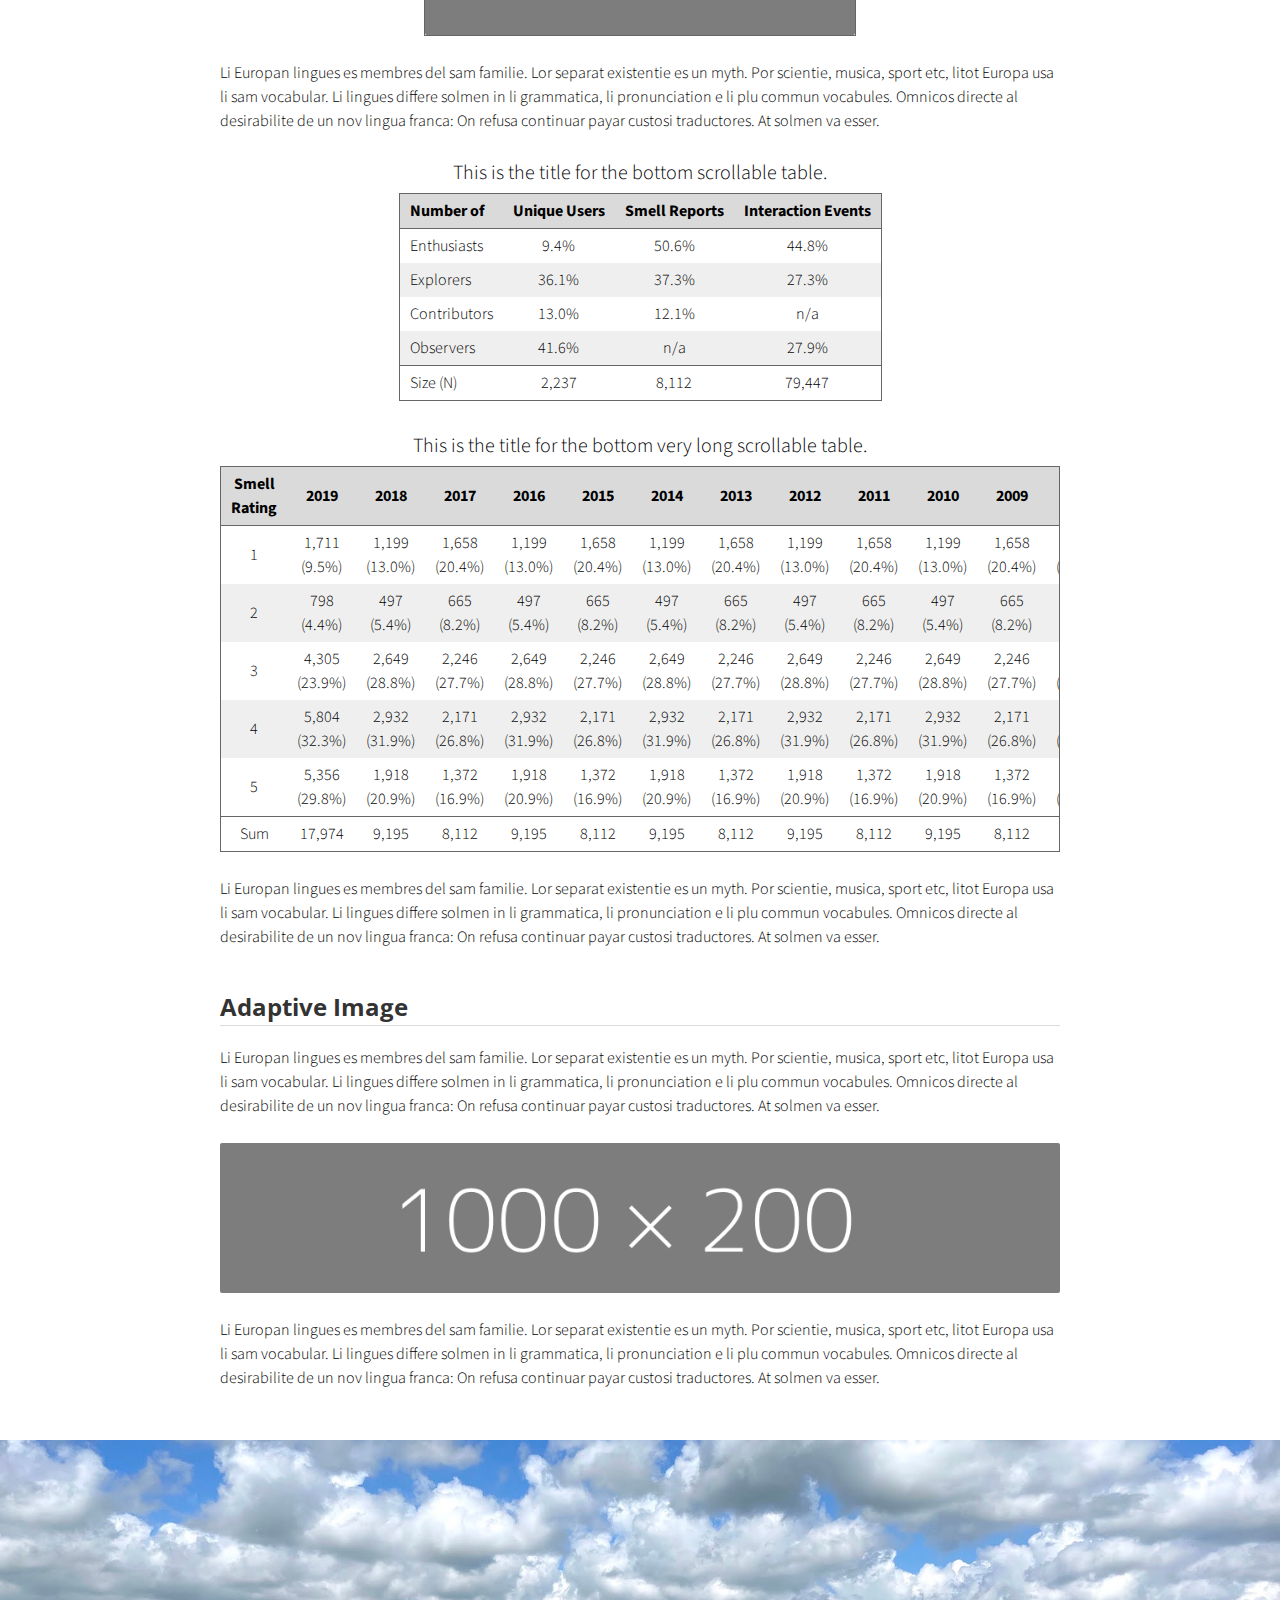
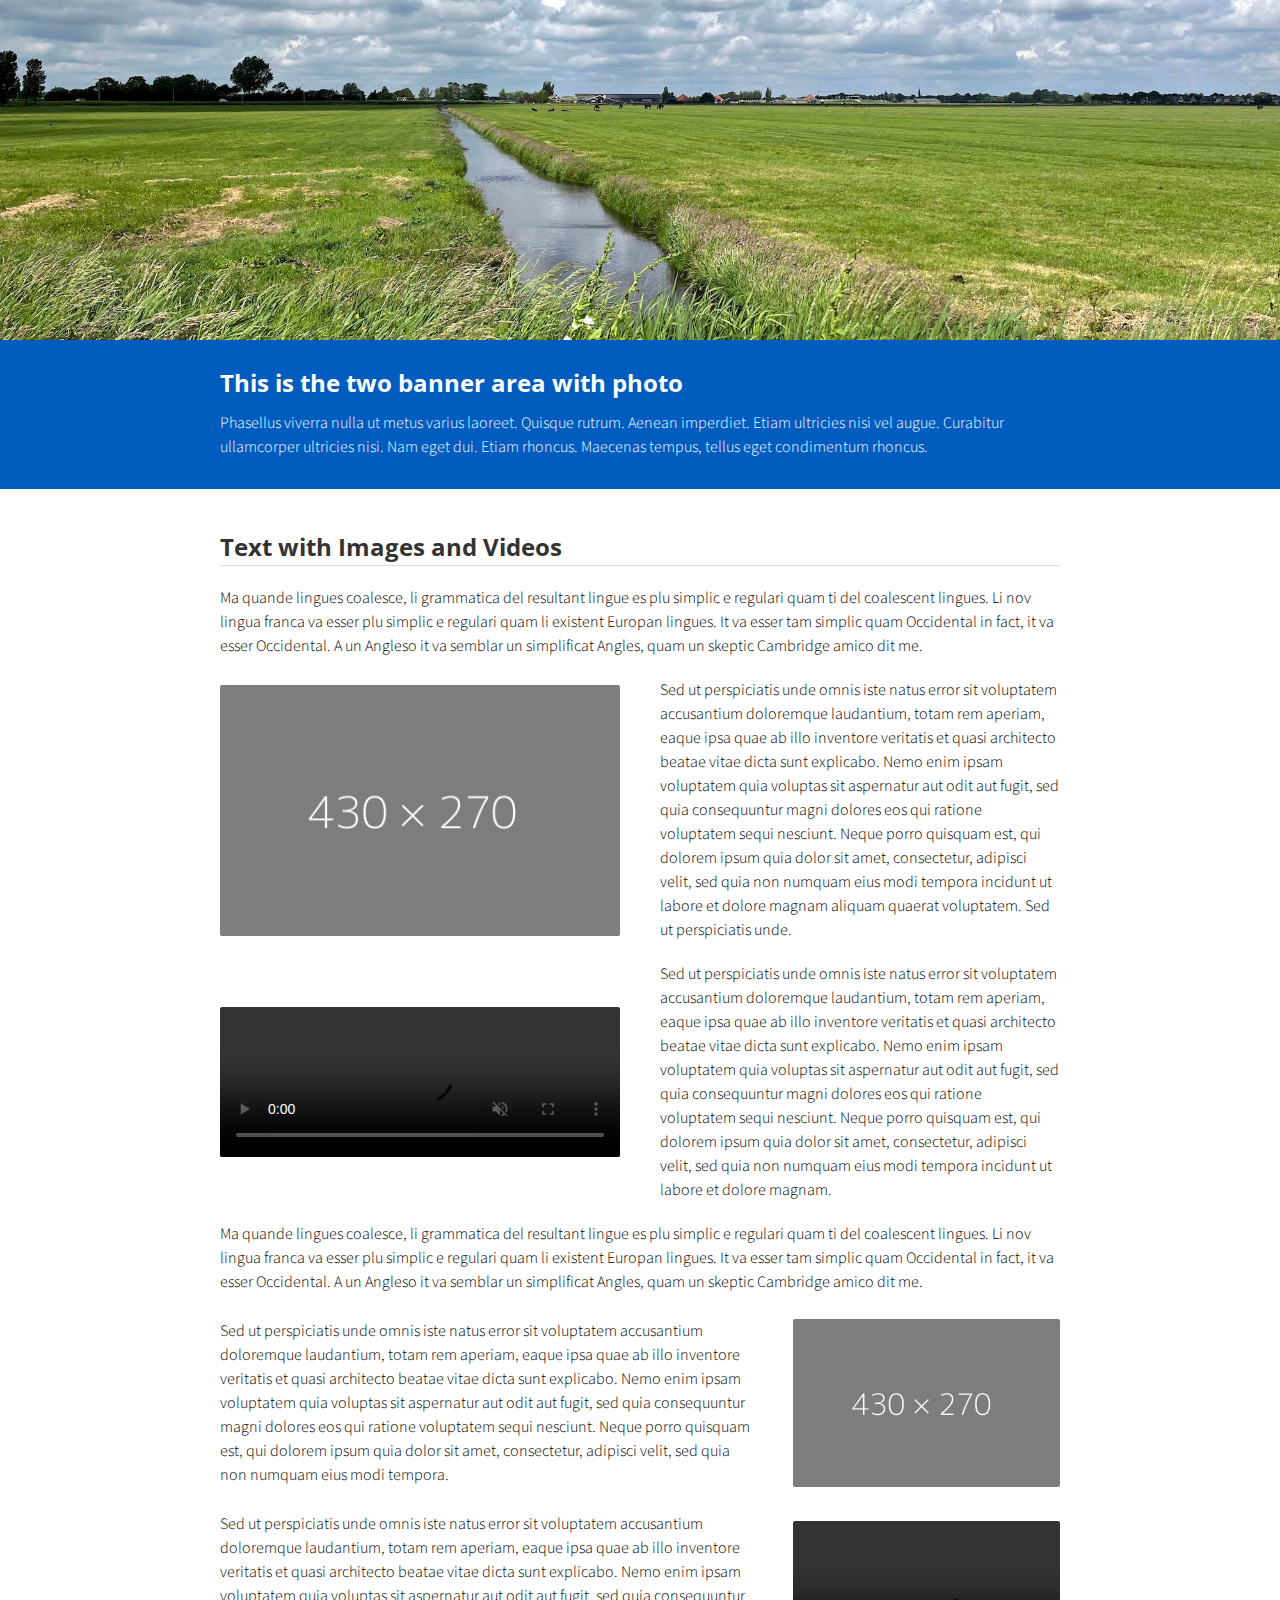
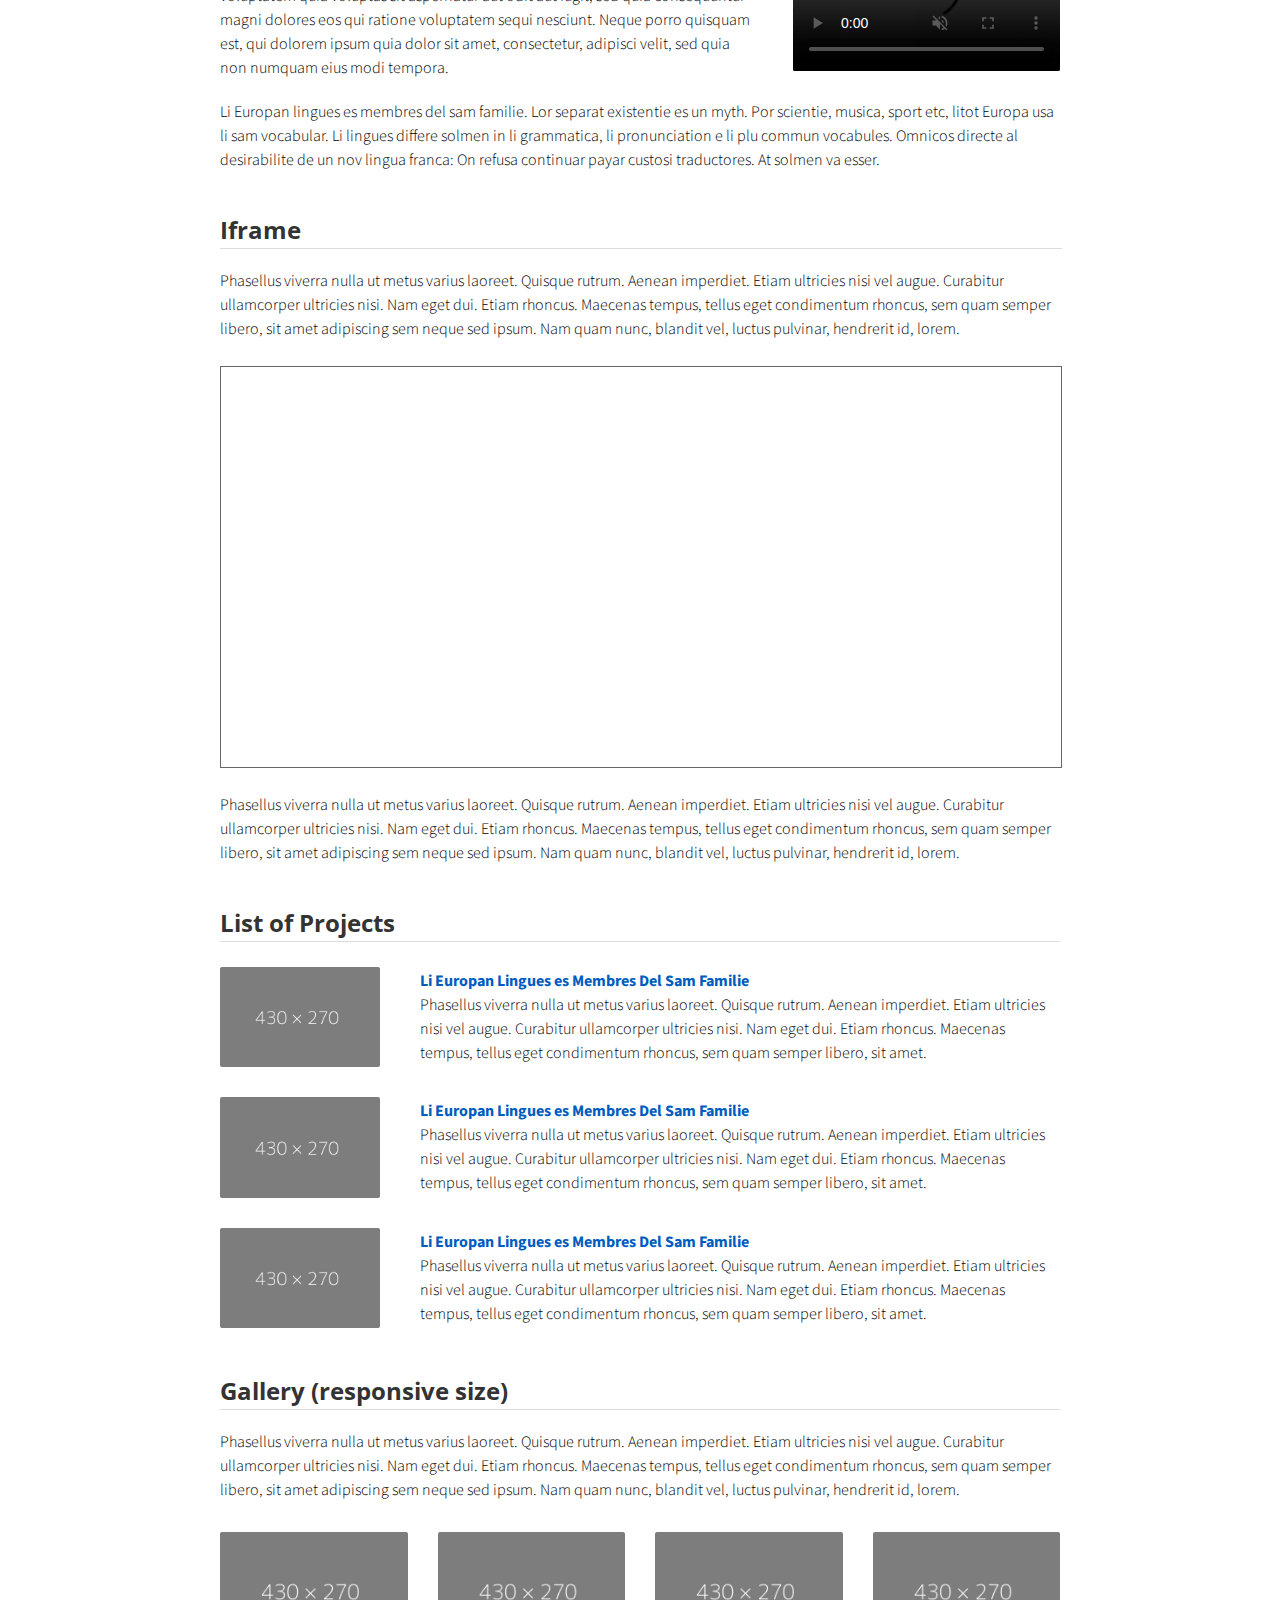
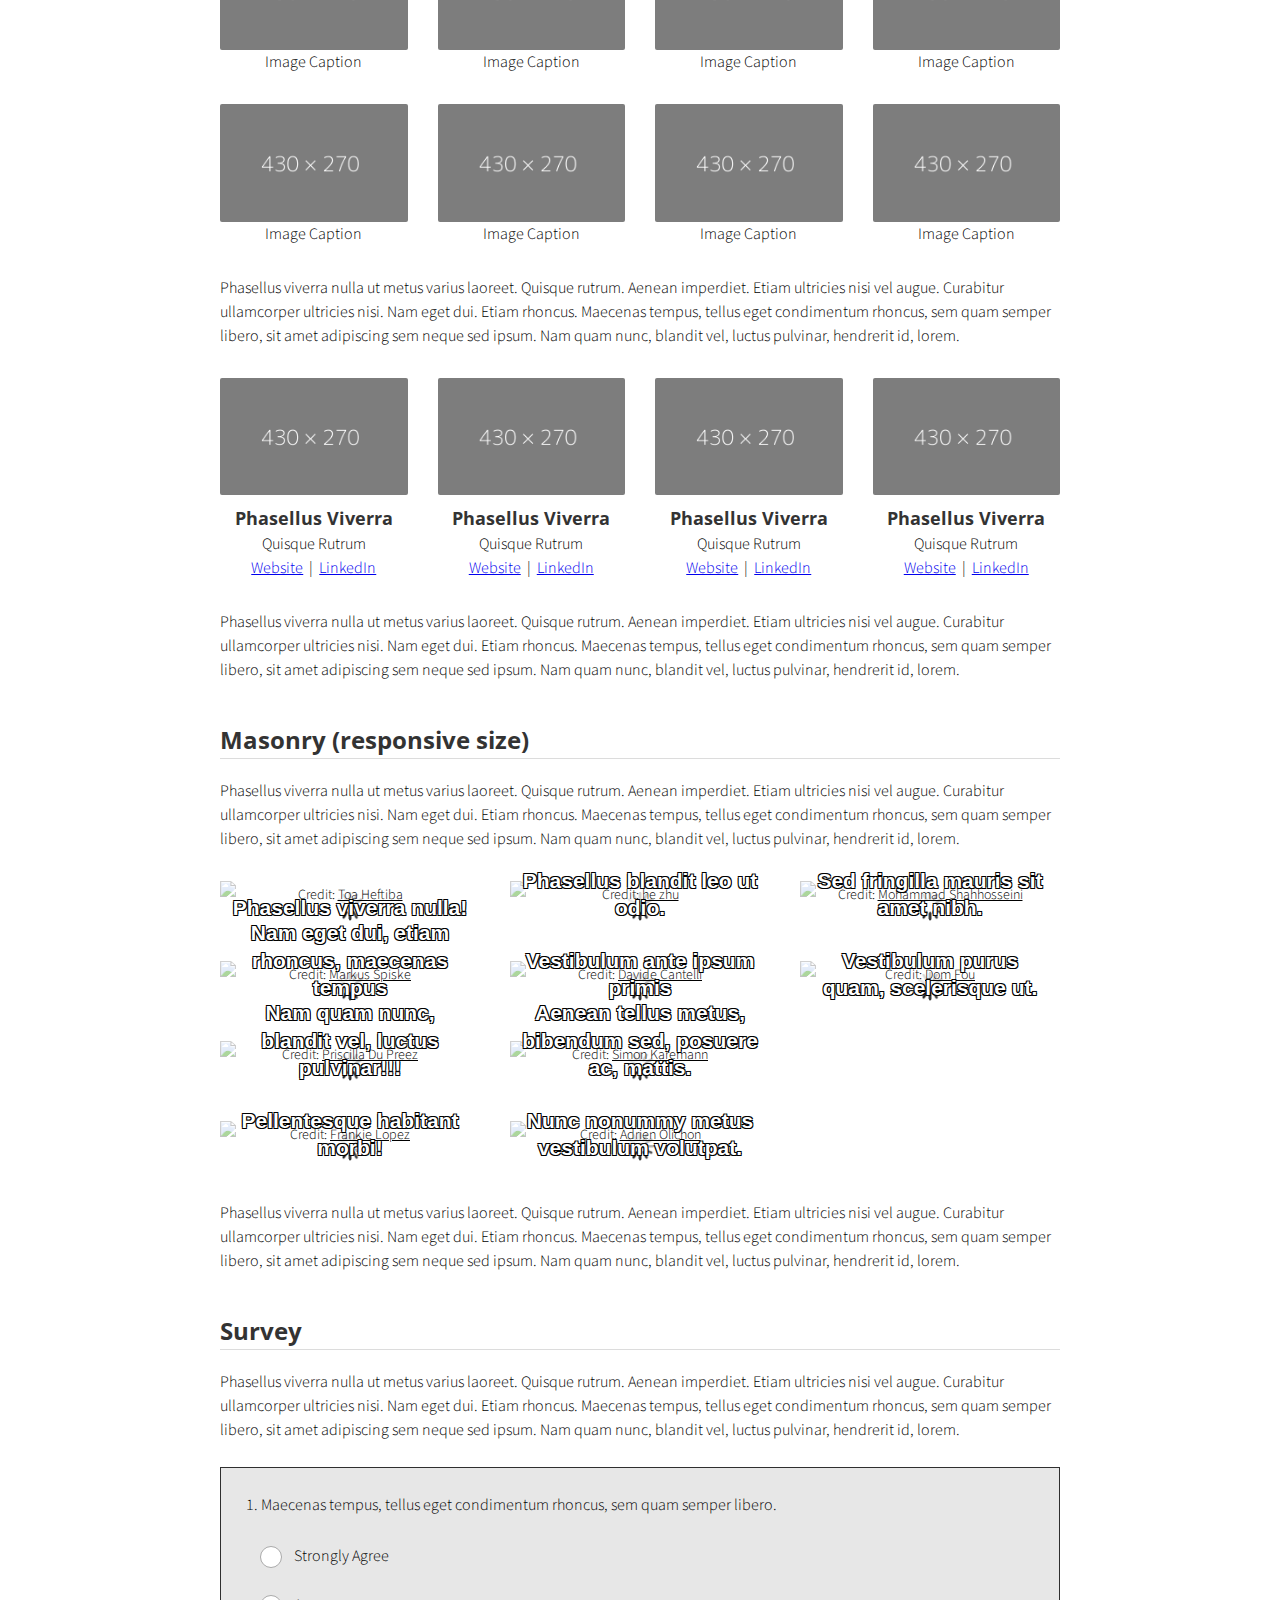
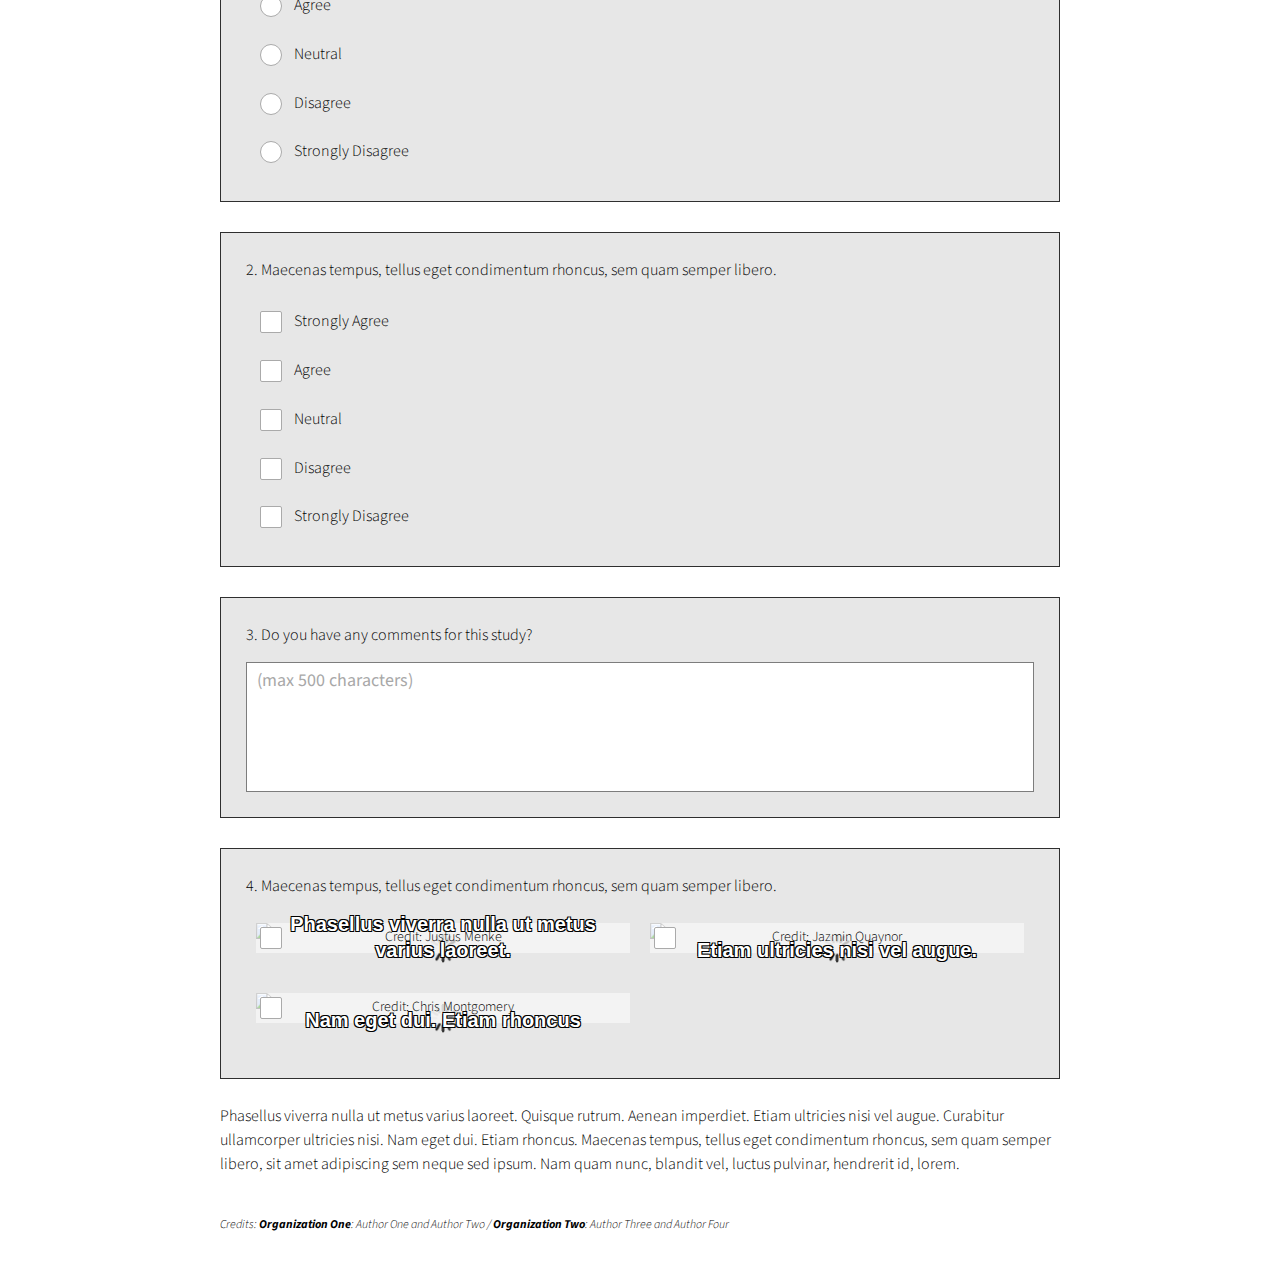
==== commit cac68558: "Update index.html" ====
--- a/index.html
+++ b/index.html
@@ -42,10 +42,21 @@
     </div>
     <!--End Header-->
     <!-------------------------------------------------------------------------------------------->
-    <div class="content">
+  <div class="content">
       <div class="content-table flex-column">
         <!-------------------------------------------------------------------------------------------->
         <!--Start Intro-->
+         <div class="menu-container"></div>
+    <div class="column" id="leftColumn">
+        <!-- Content for the left column goes here -->
+        <p style = "text-align: center;">I am devoted to developing innovative solutions that combine cutting-edge technology with a deep understanding of customers' needs. My interests lie in full stack development, UI/UX research, product design, product strategy, market analysis, and artificial intelligence. My career interests are in software engineering and product management.
+       </p>
+    </div>
+    <div class="column" id="rightColumn">
+        <!-- Content for the right column goes here -->
+        <p style = "text-align: center;">I am devoted to developing innovative solutions that combine cutting-edge technology with a deep understanding of customers' needs. My interests lie in full stack development, UI/UX research, product design, product strategy, market analysis, and artificial intelligence. My career interests are in software engineering and product management.
+       </p>
+    </div>  
         <div class="flex-row">
           <div class="flex-item flex-column">
             <img class="image" src="img/dummay-img.png">
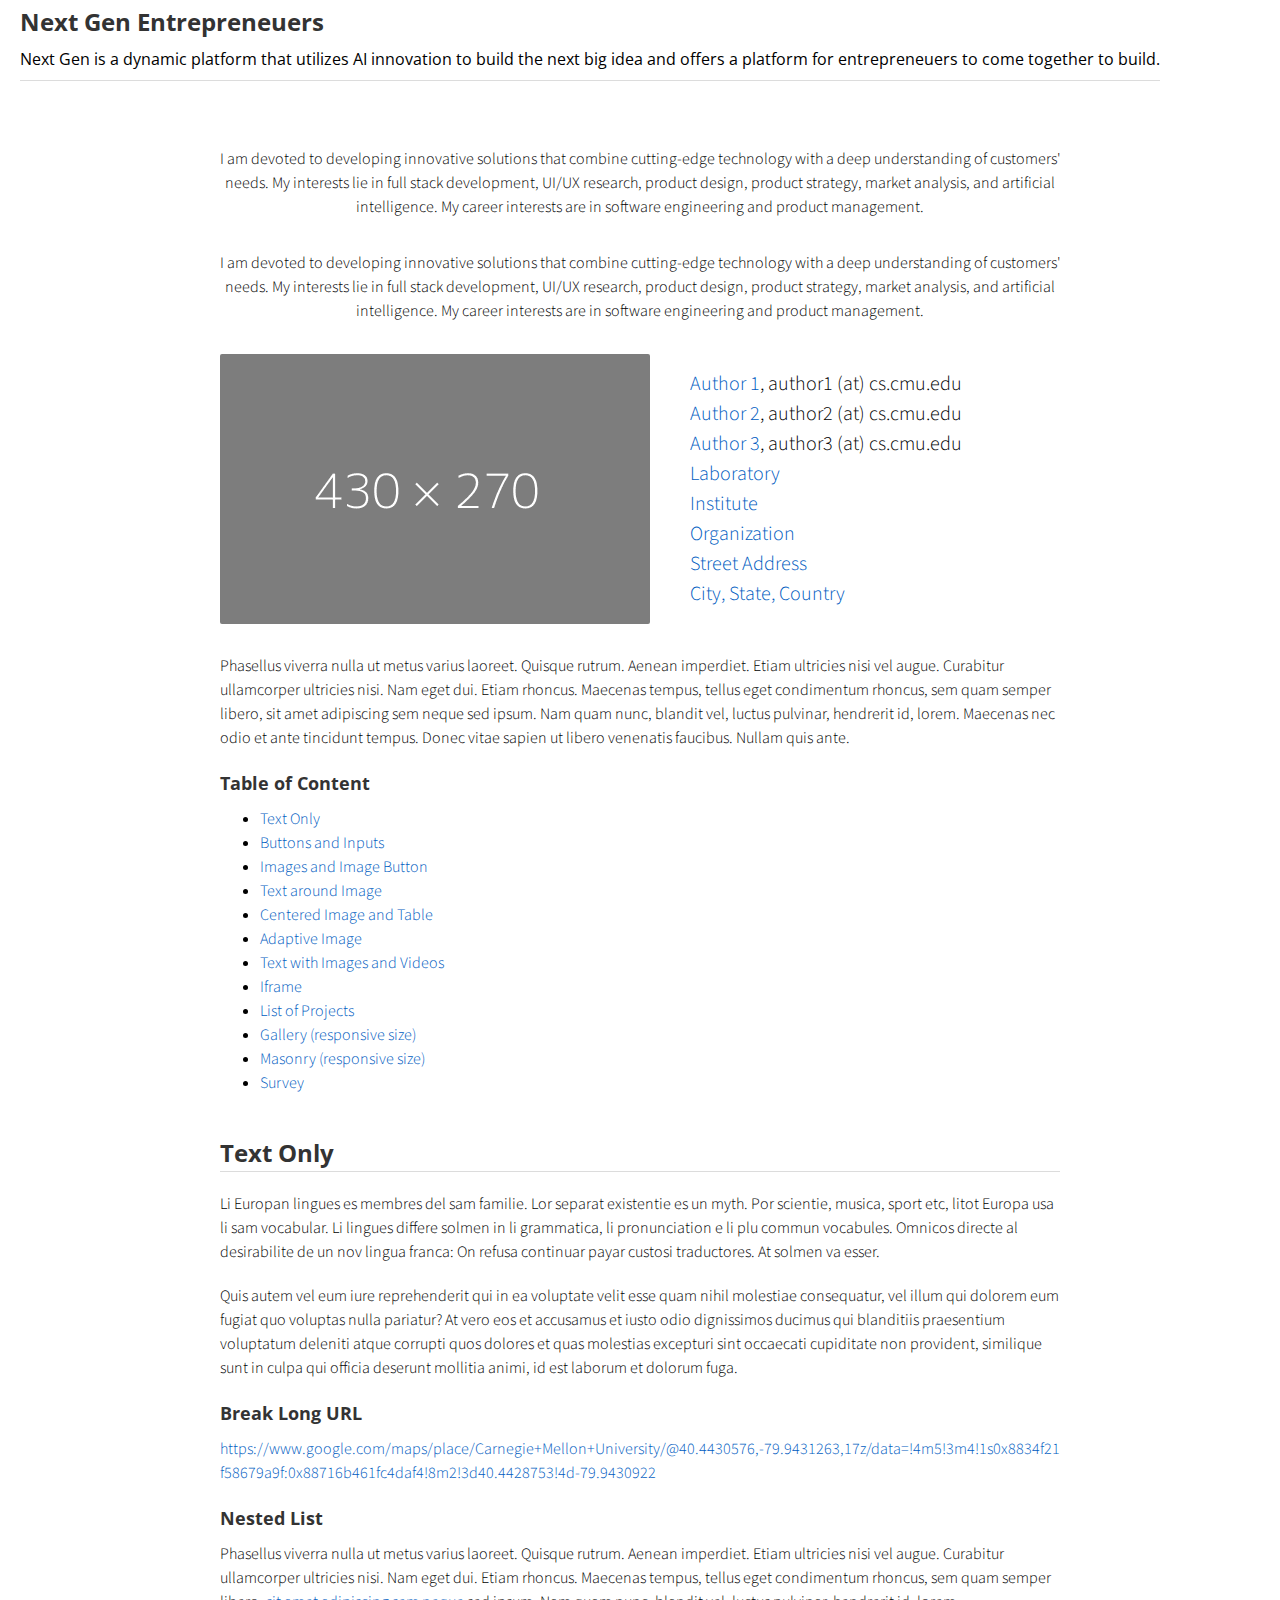
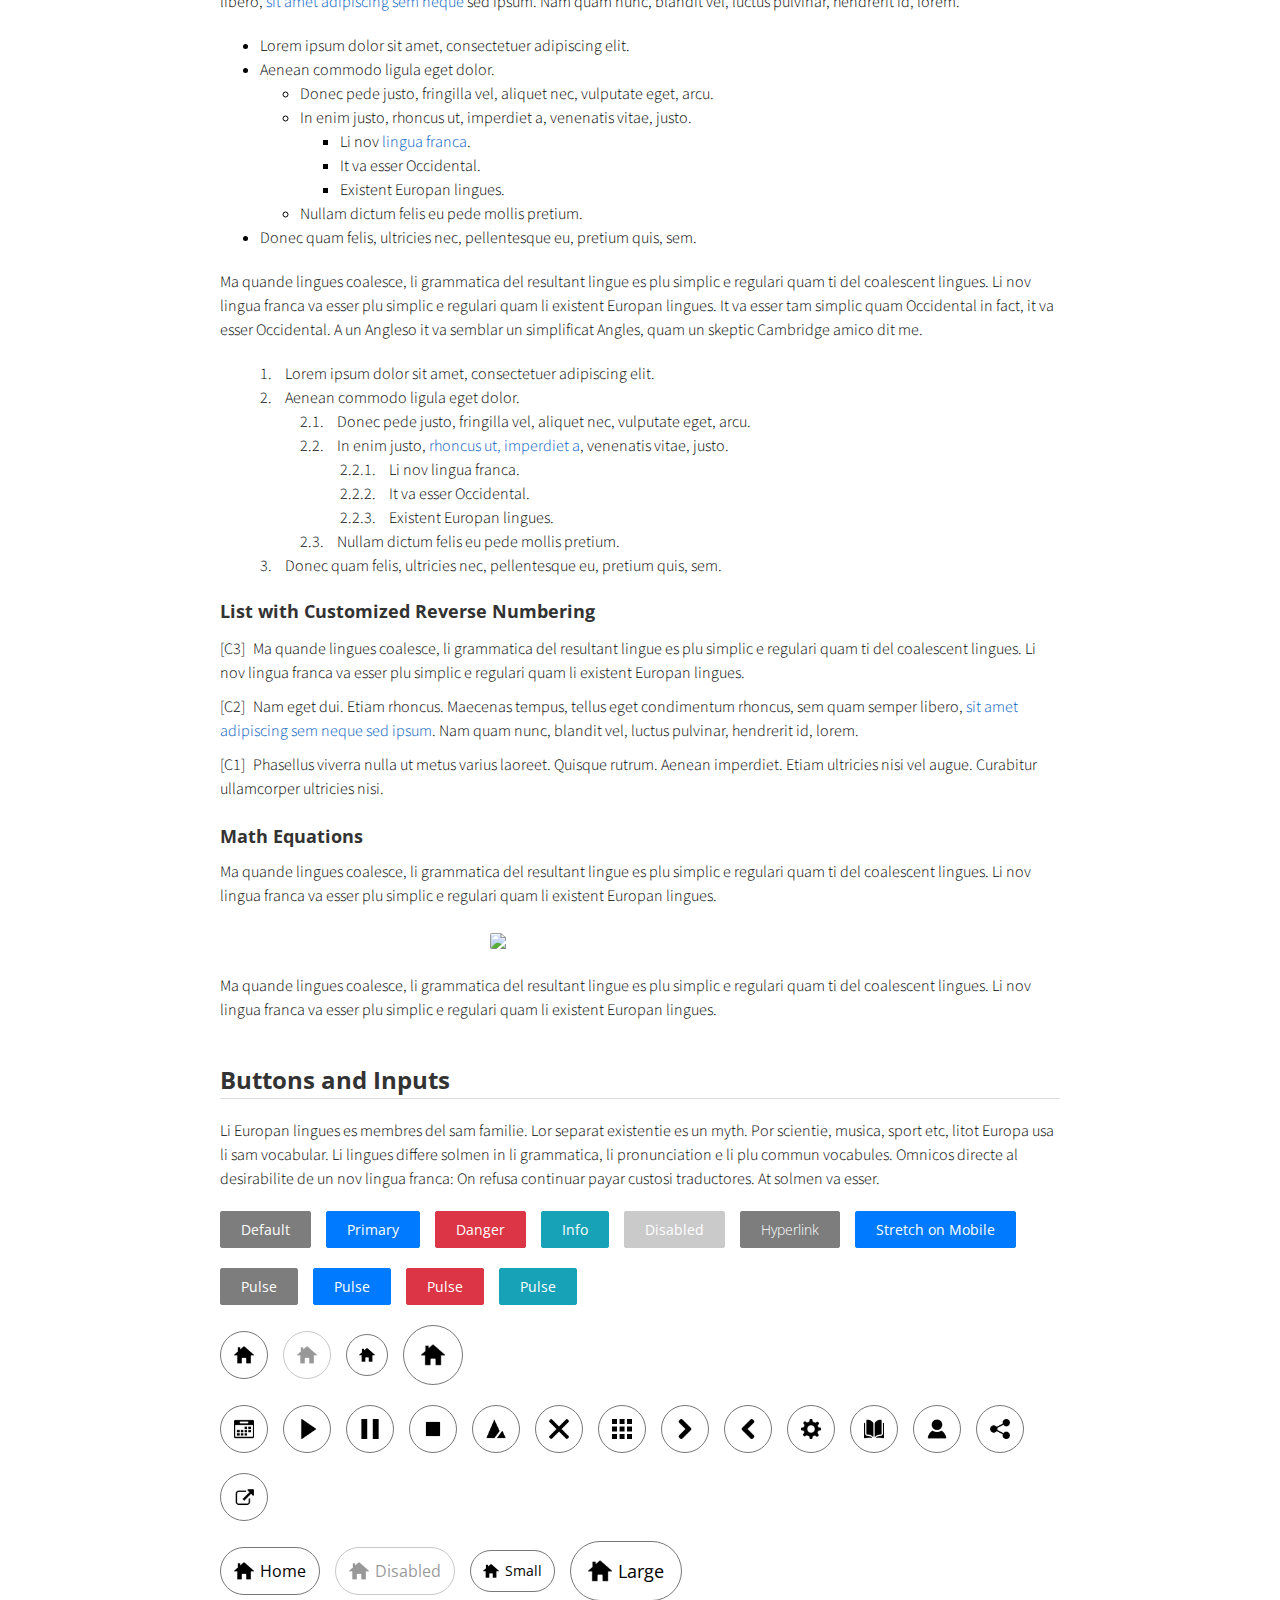
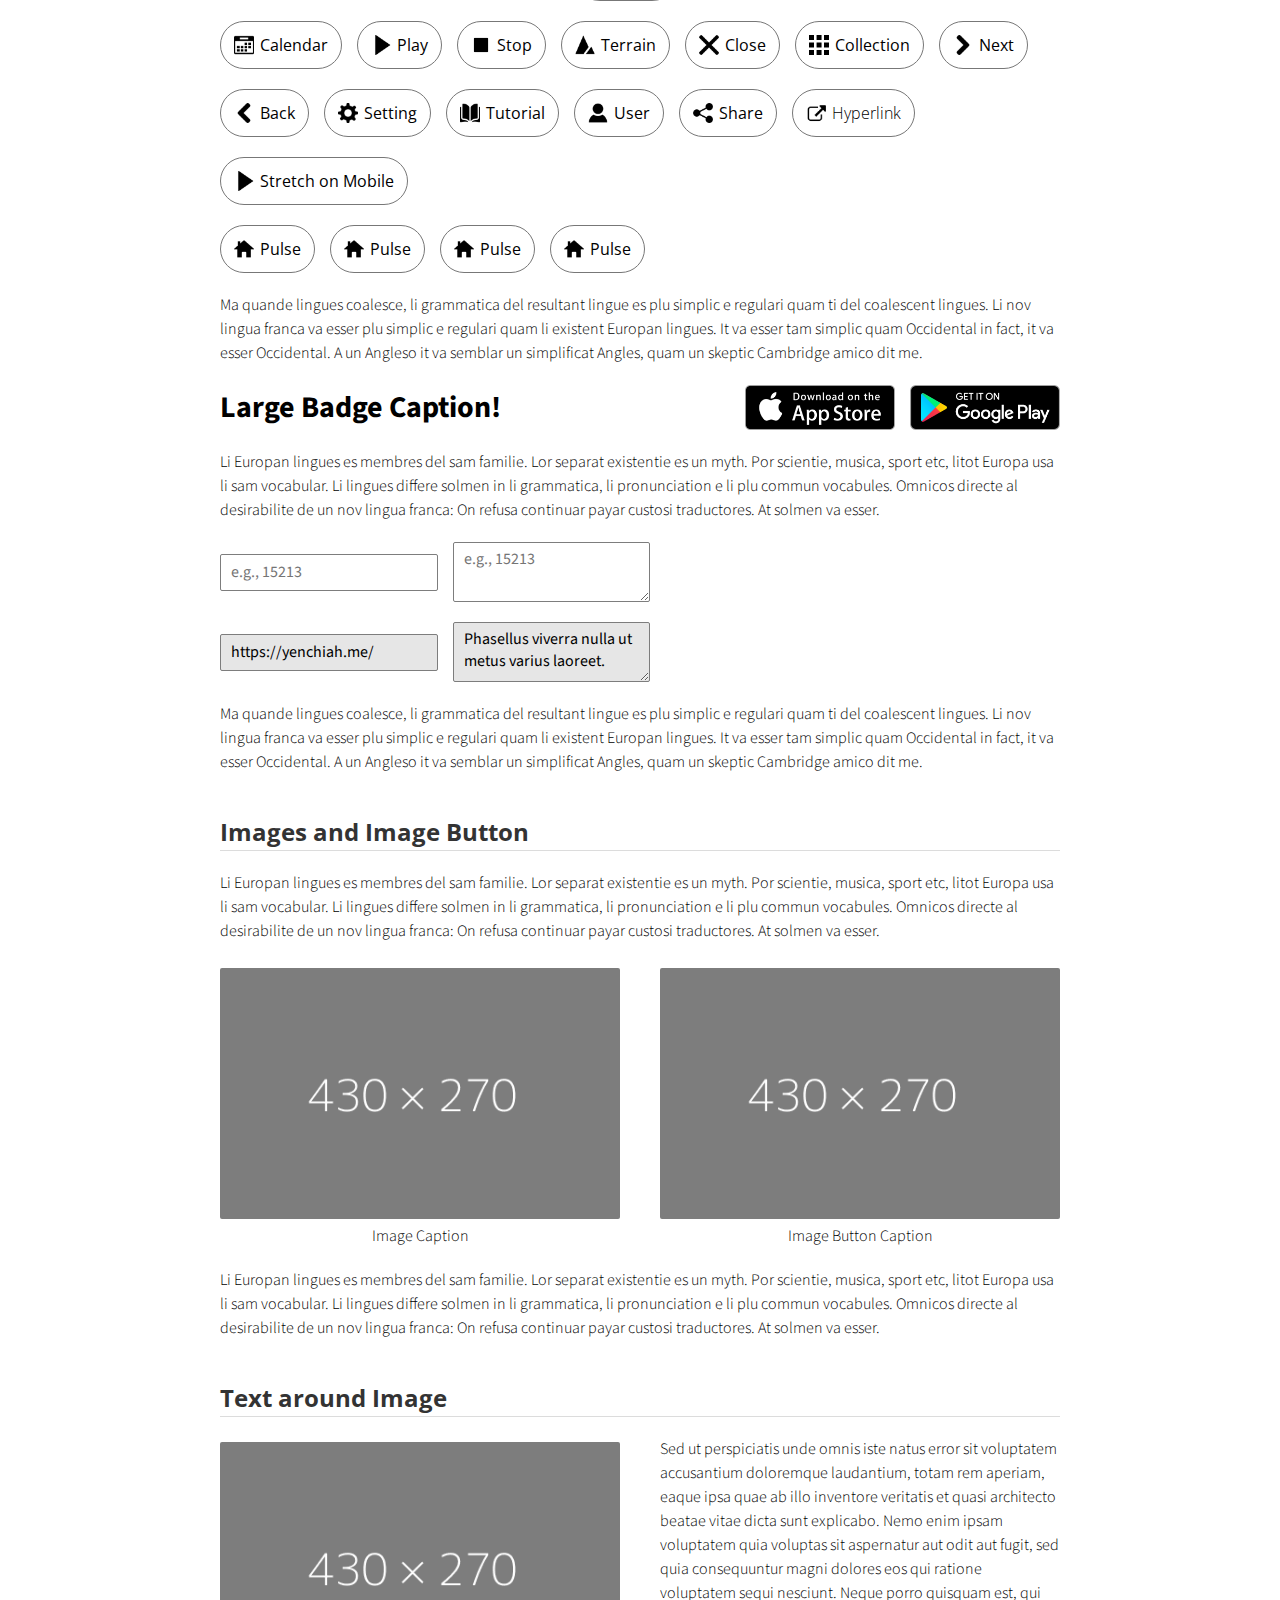
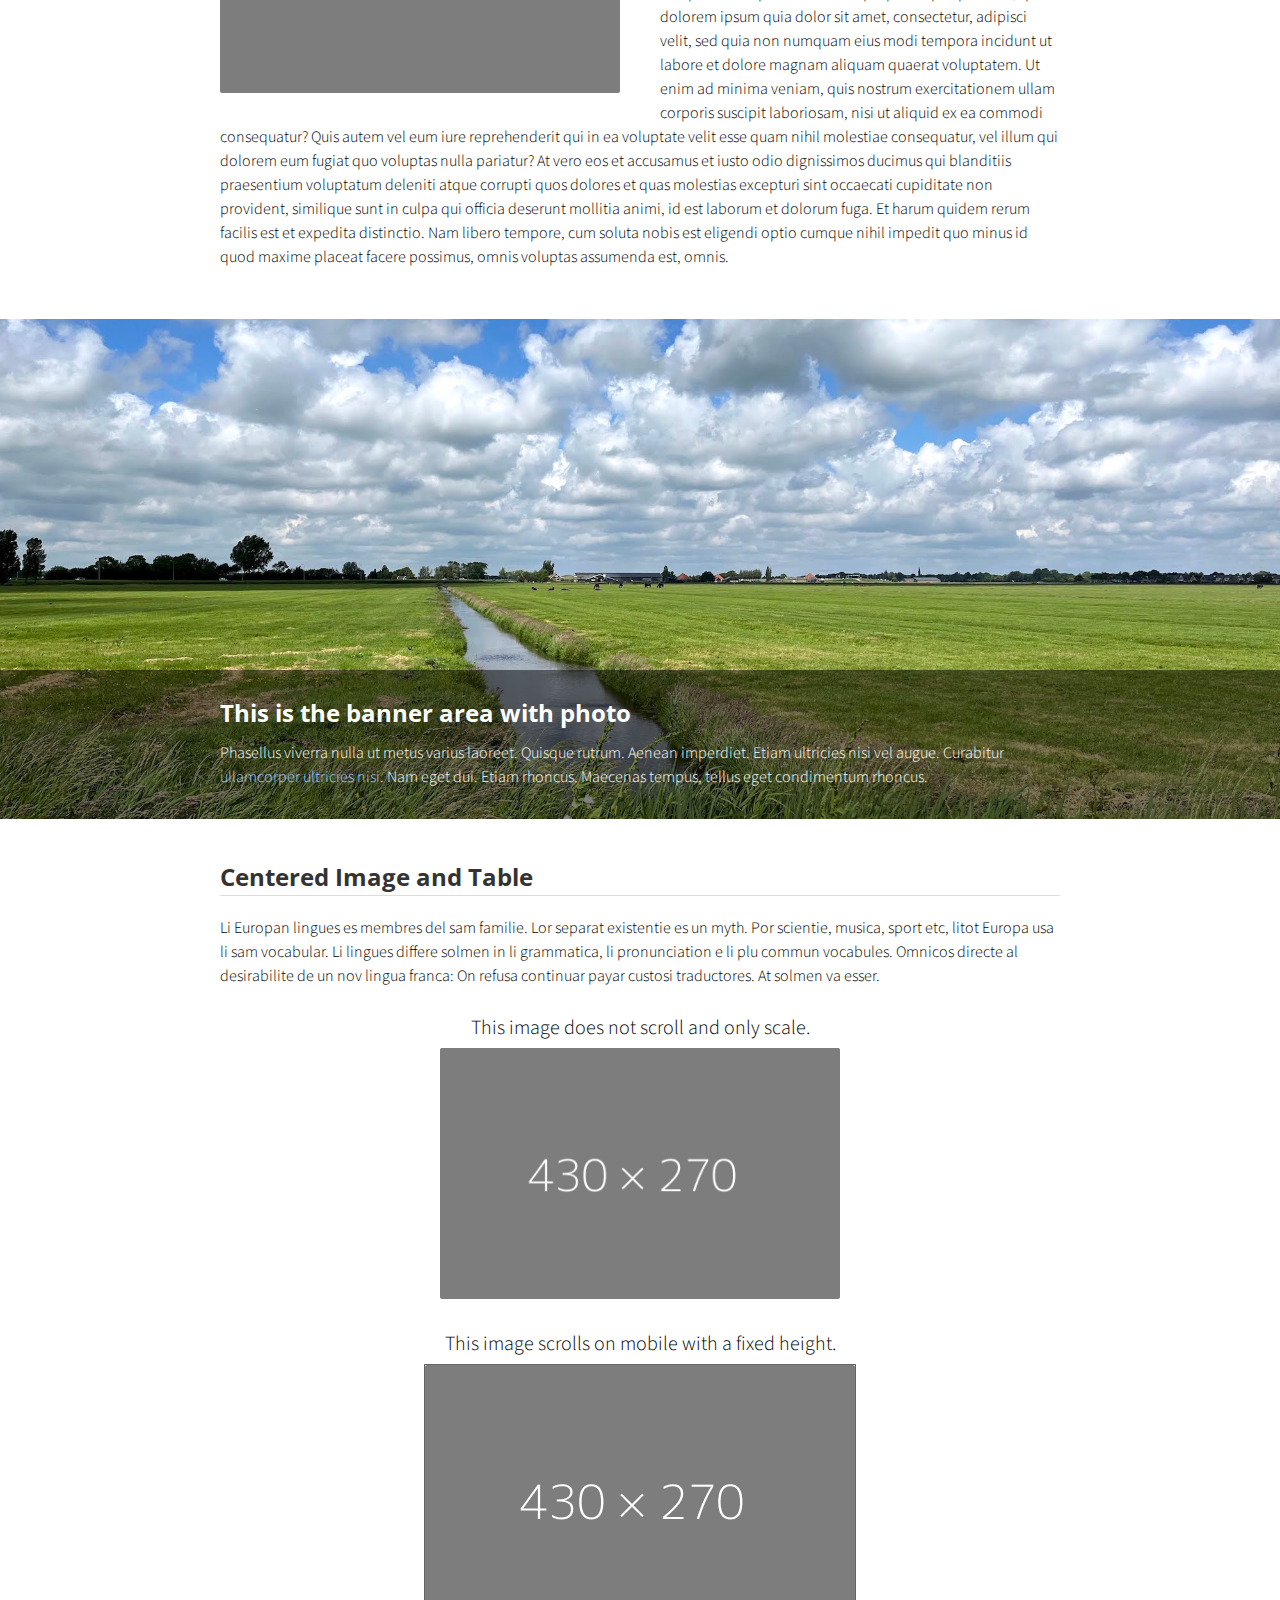
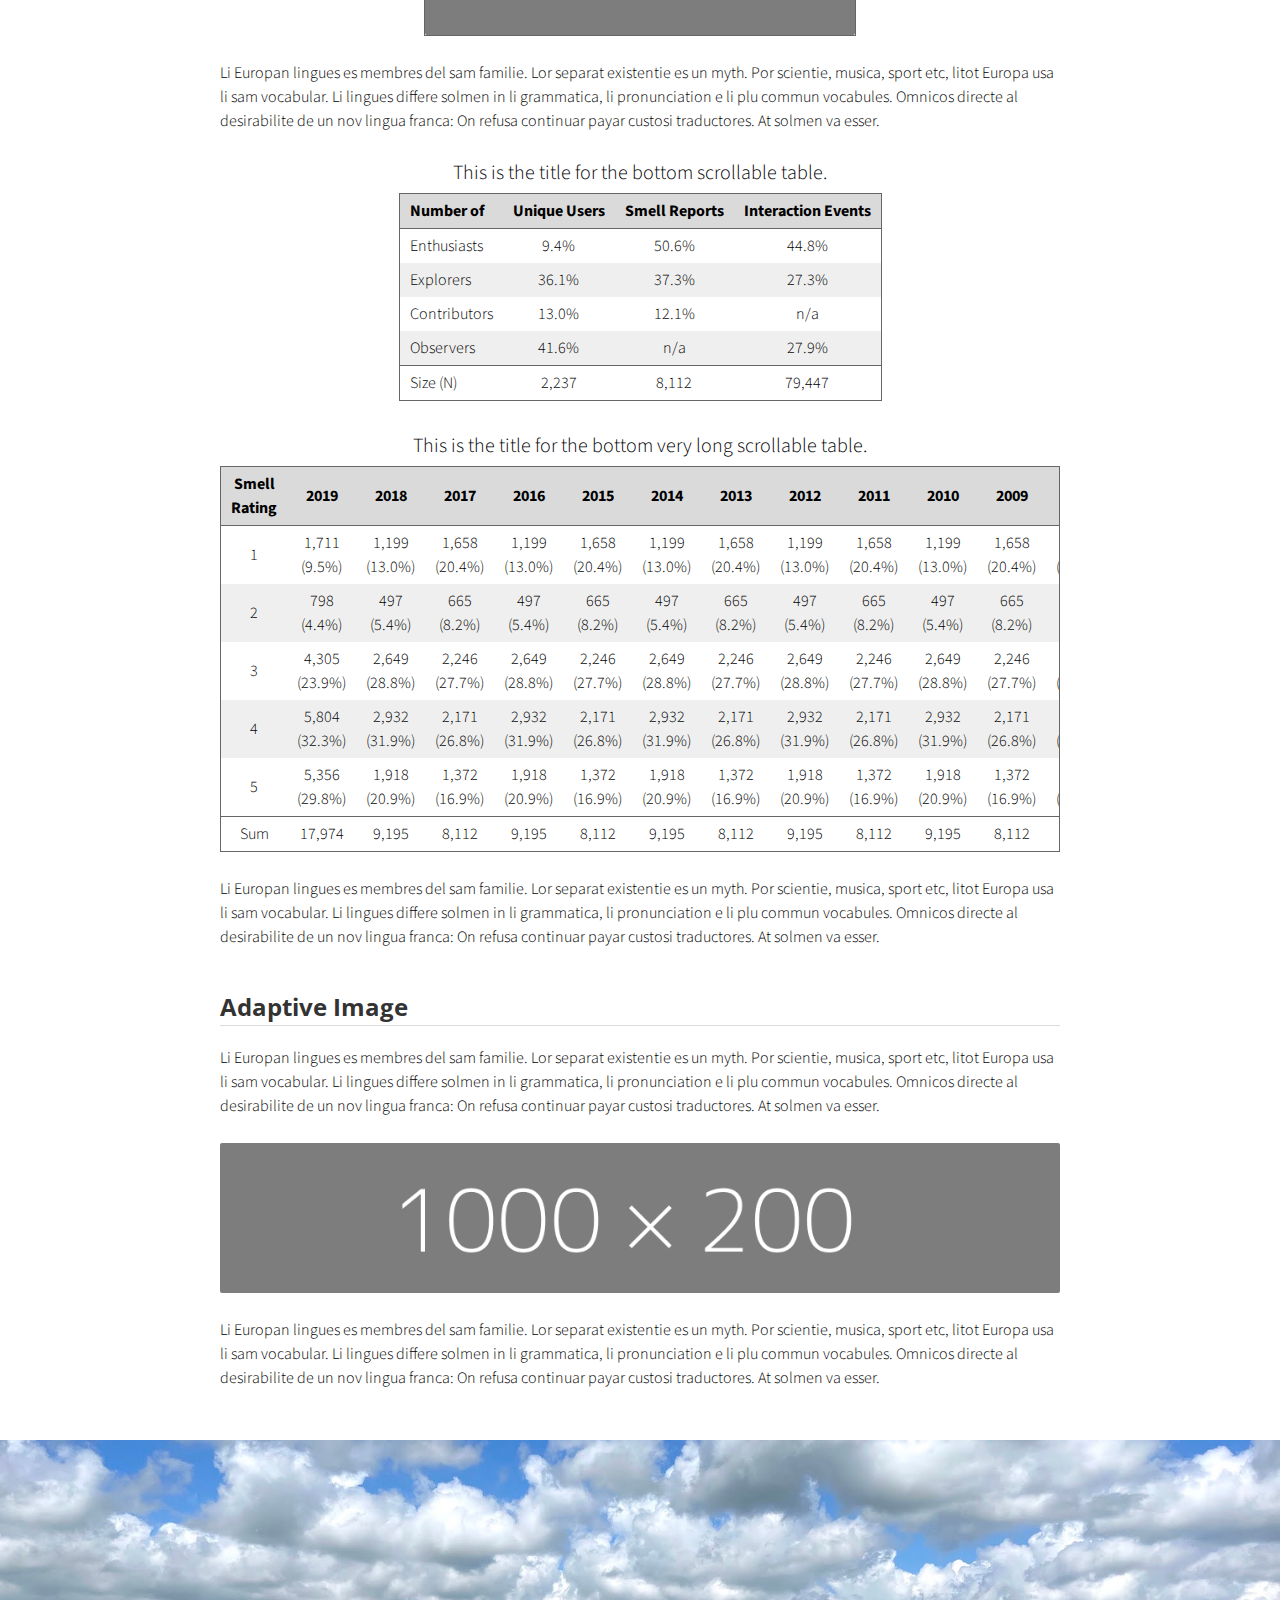
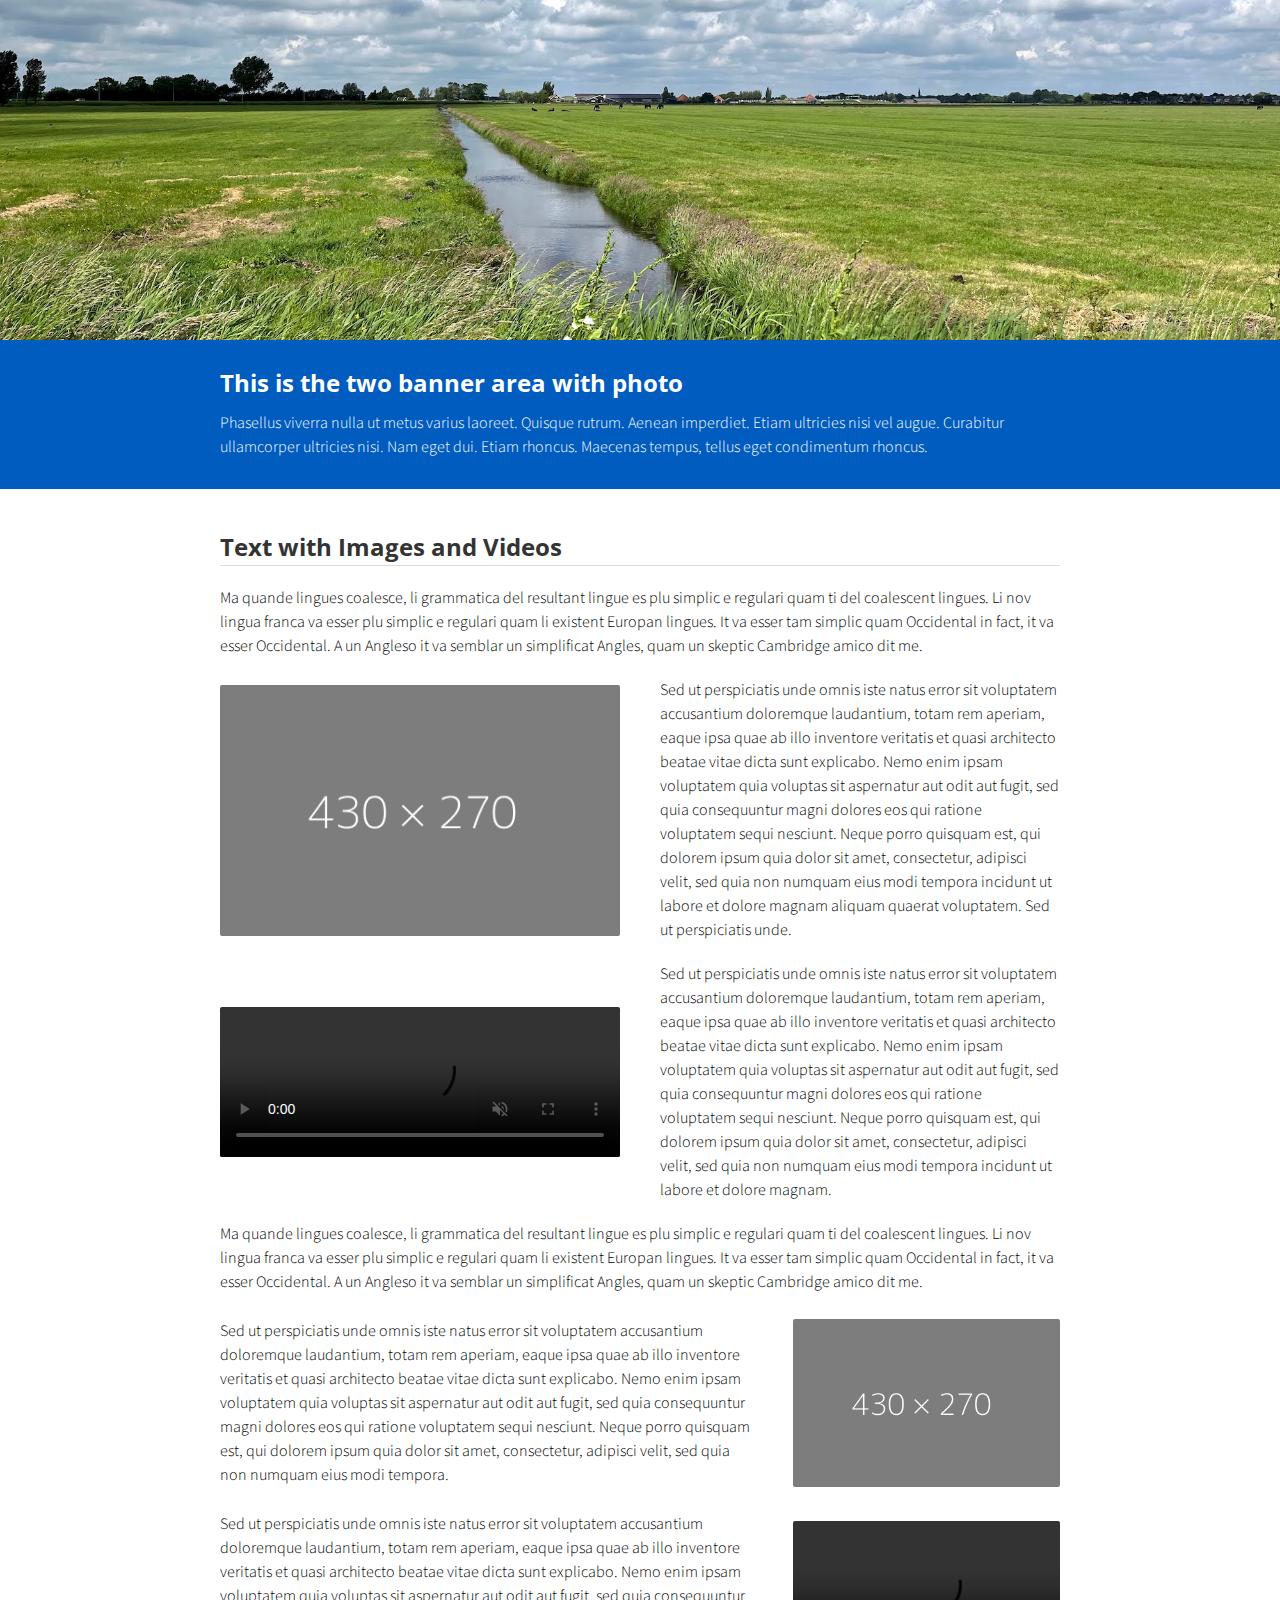
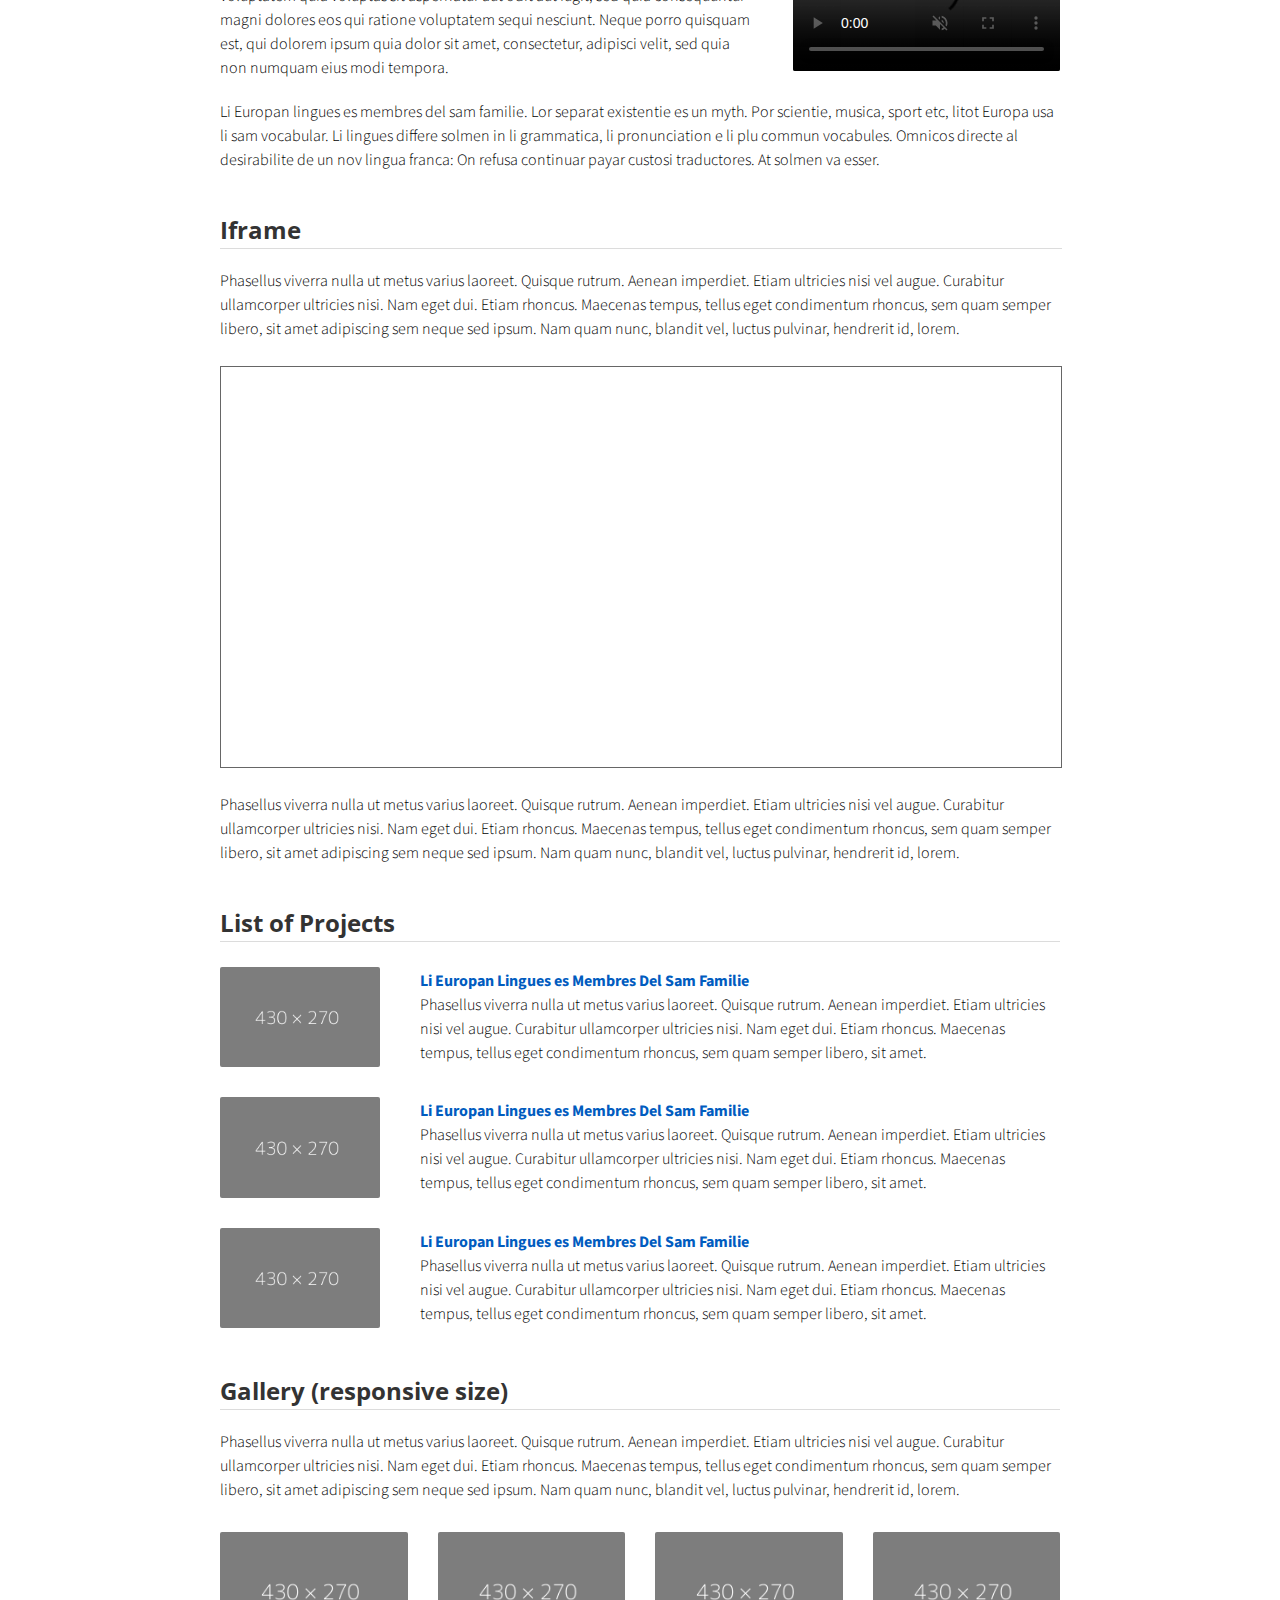
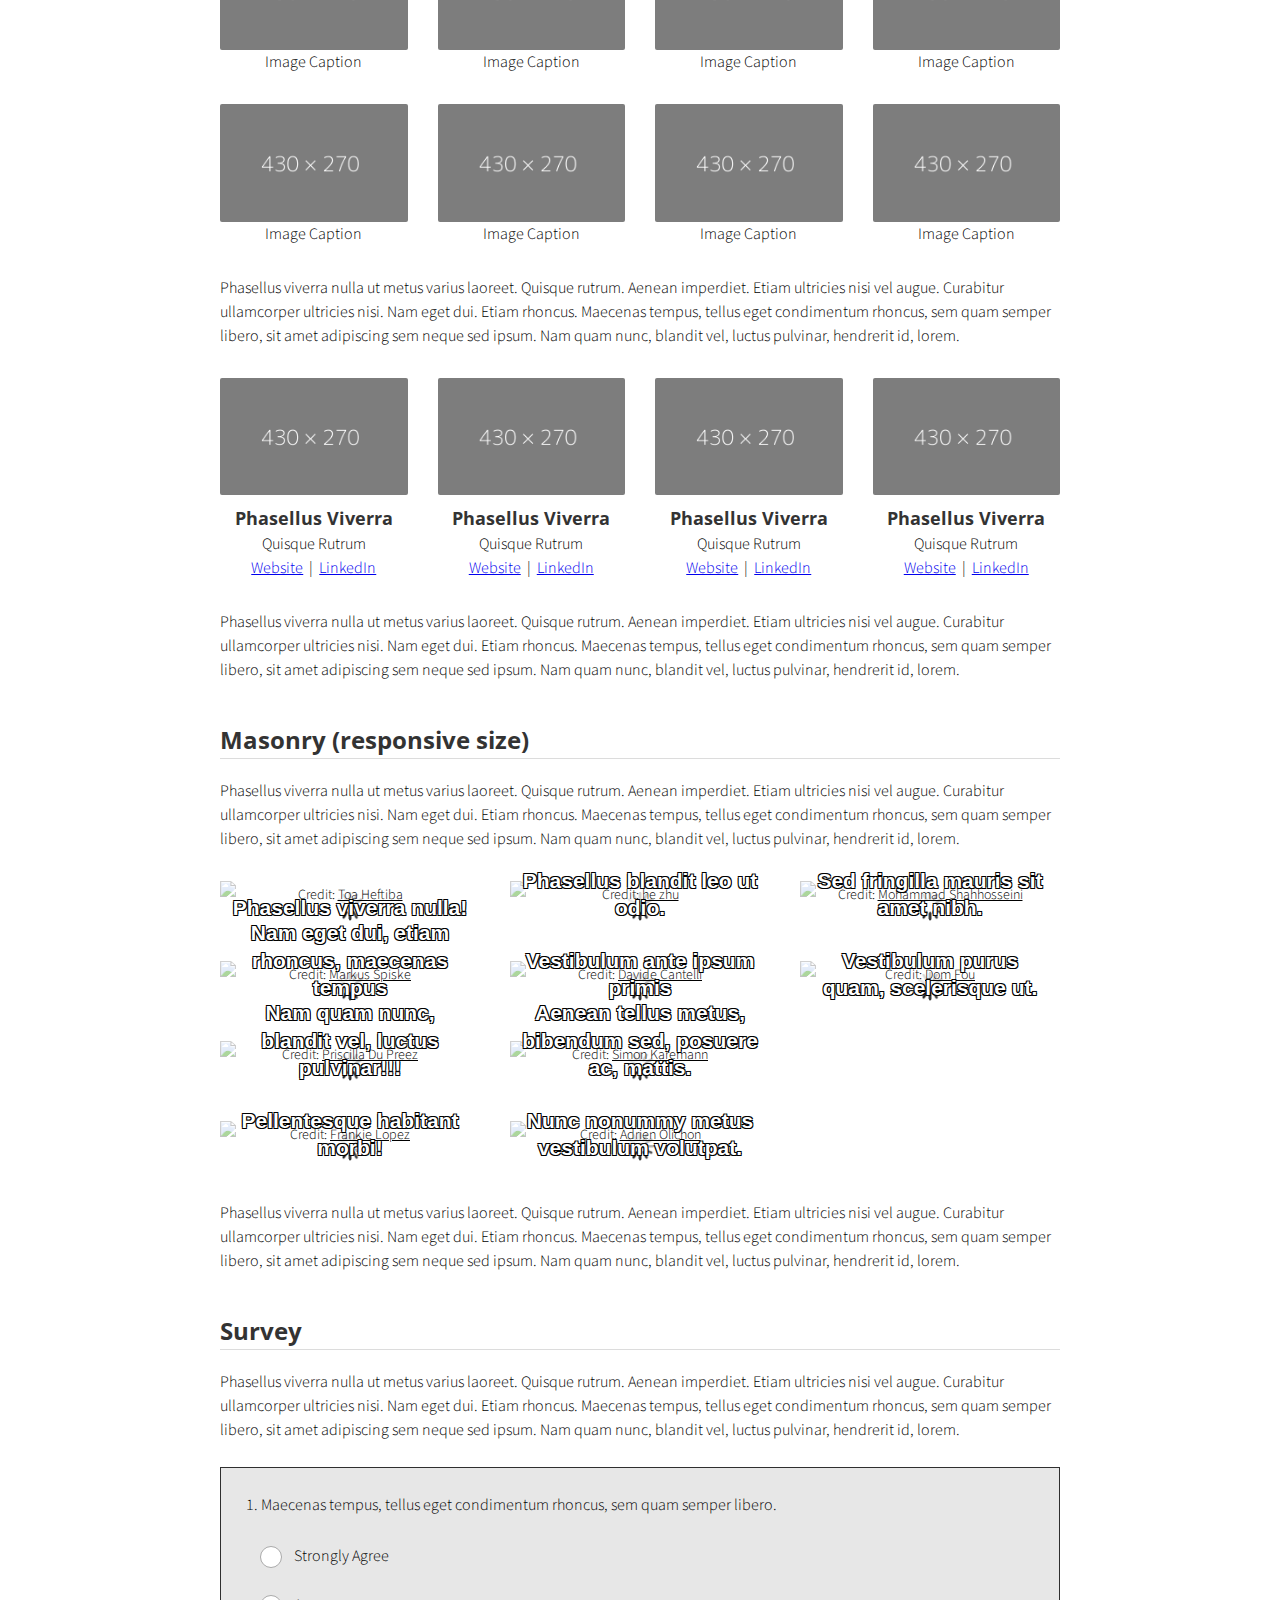
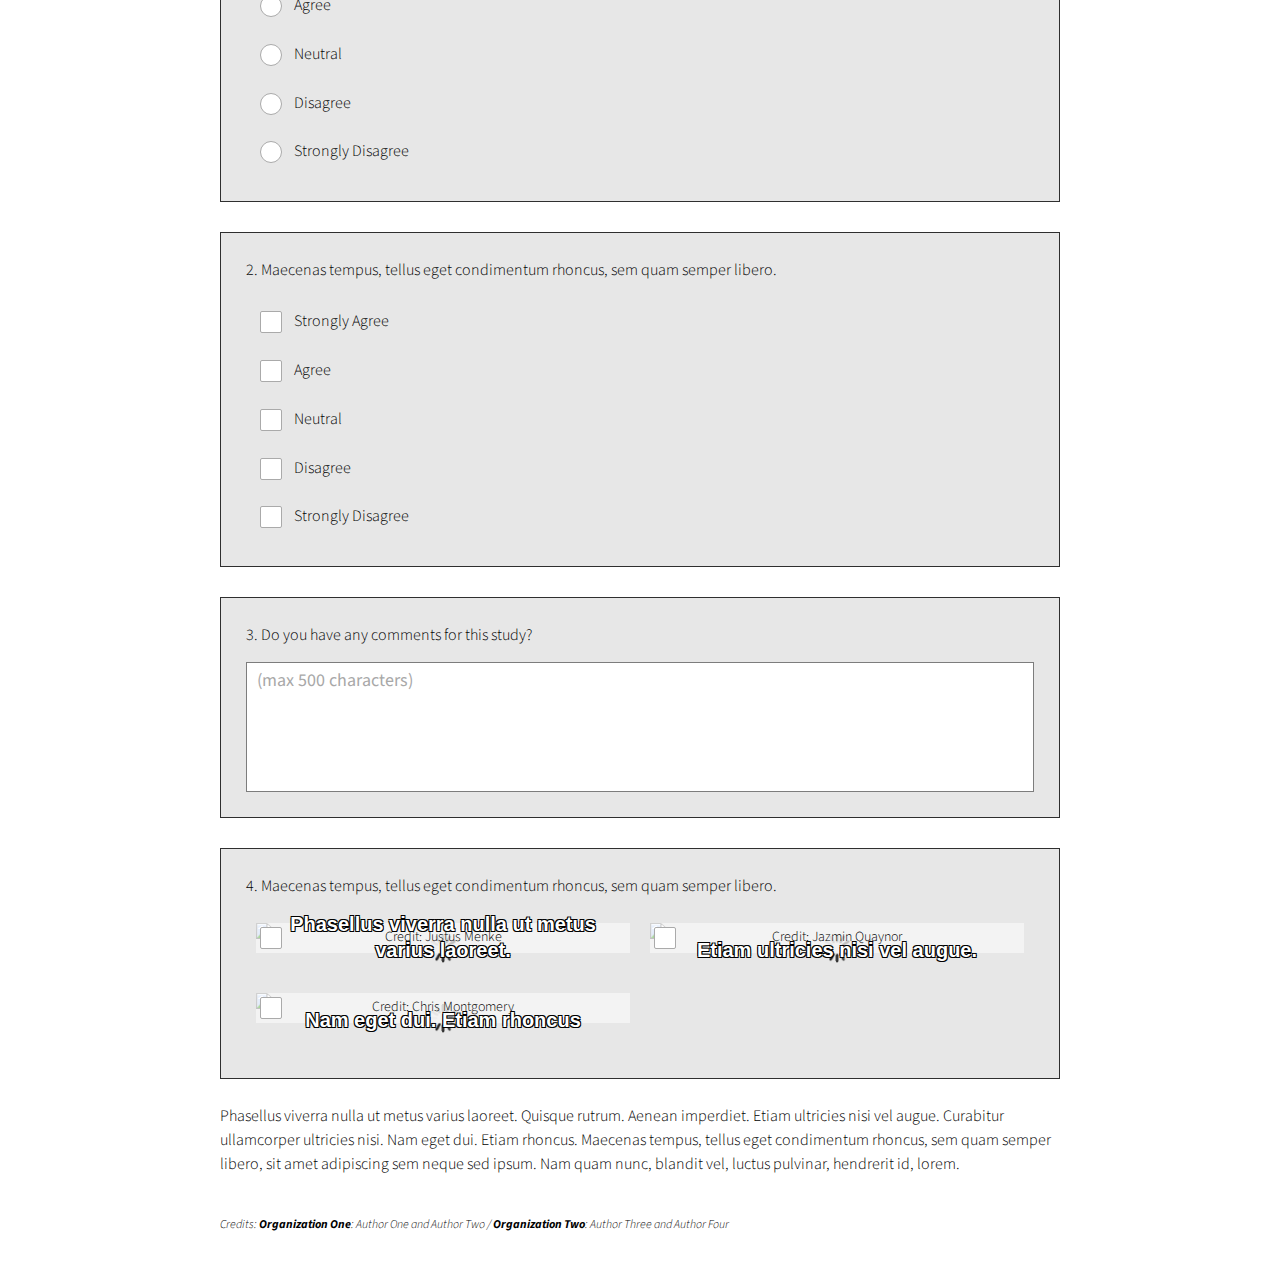
==== commit f4026045: "Update index.html" ====
--- a/index.html
+++ b/index.html
@@ -46,7 +46,6 @@
       <div class="content-table flex-column">
         <!-------------------------------------------------------------------------------------------->
         <!--Start Intro-->
-         <div class="menu-container"></div>
     <div class="column" id="leftColumn">
         <!-- Content for the left column goes here -->
         <p style = "text-align: center;">I am devoted to developing innovative solutions that combine cutting-edge technology with a deep understanding of customers' needs. My interests lie in full stack development, UI/UX research, product design, product strategy, market analysis, and artificial intelligence. My career interests are in software engineering and product management.
